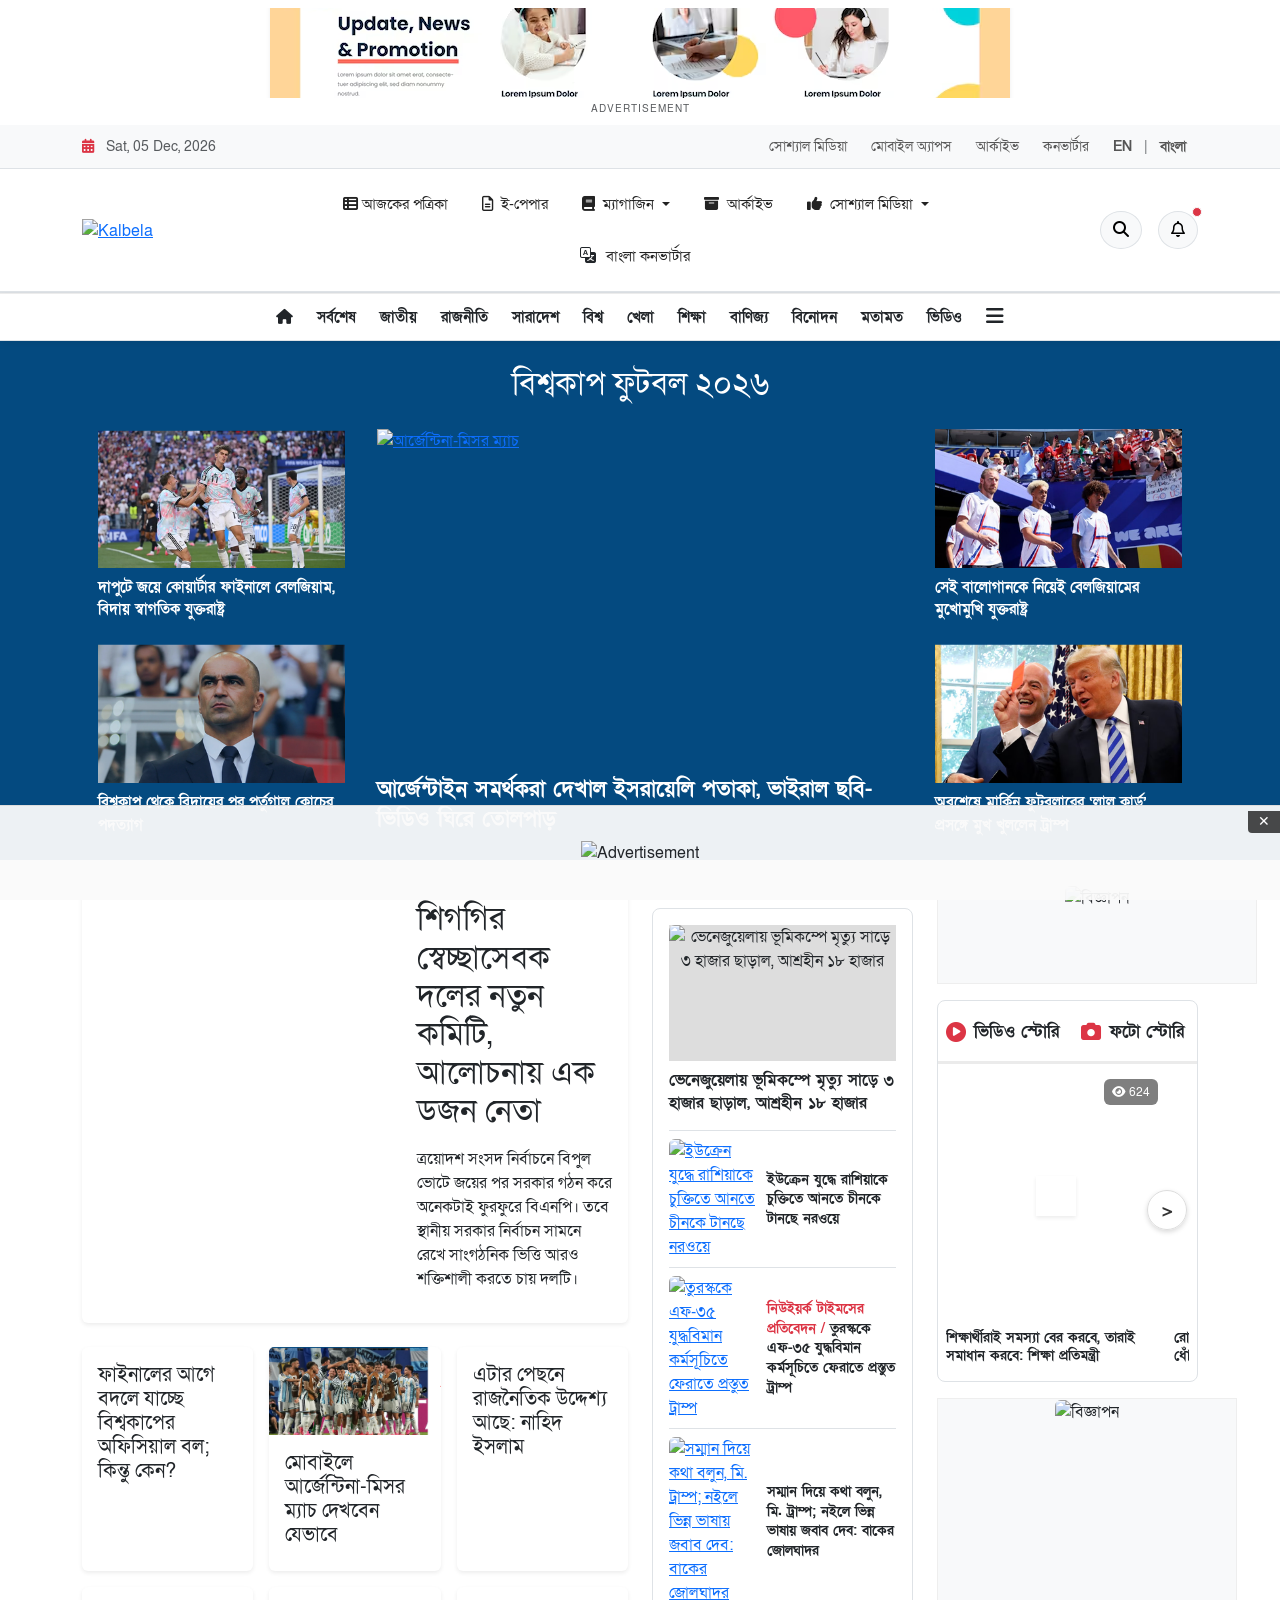
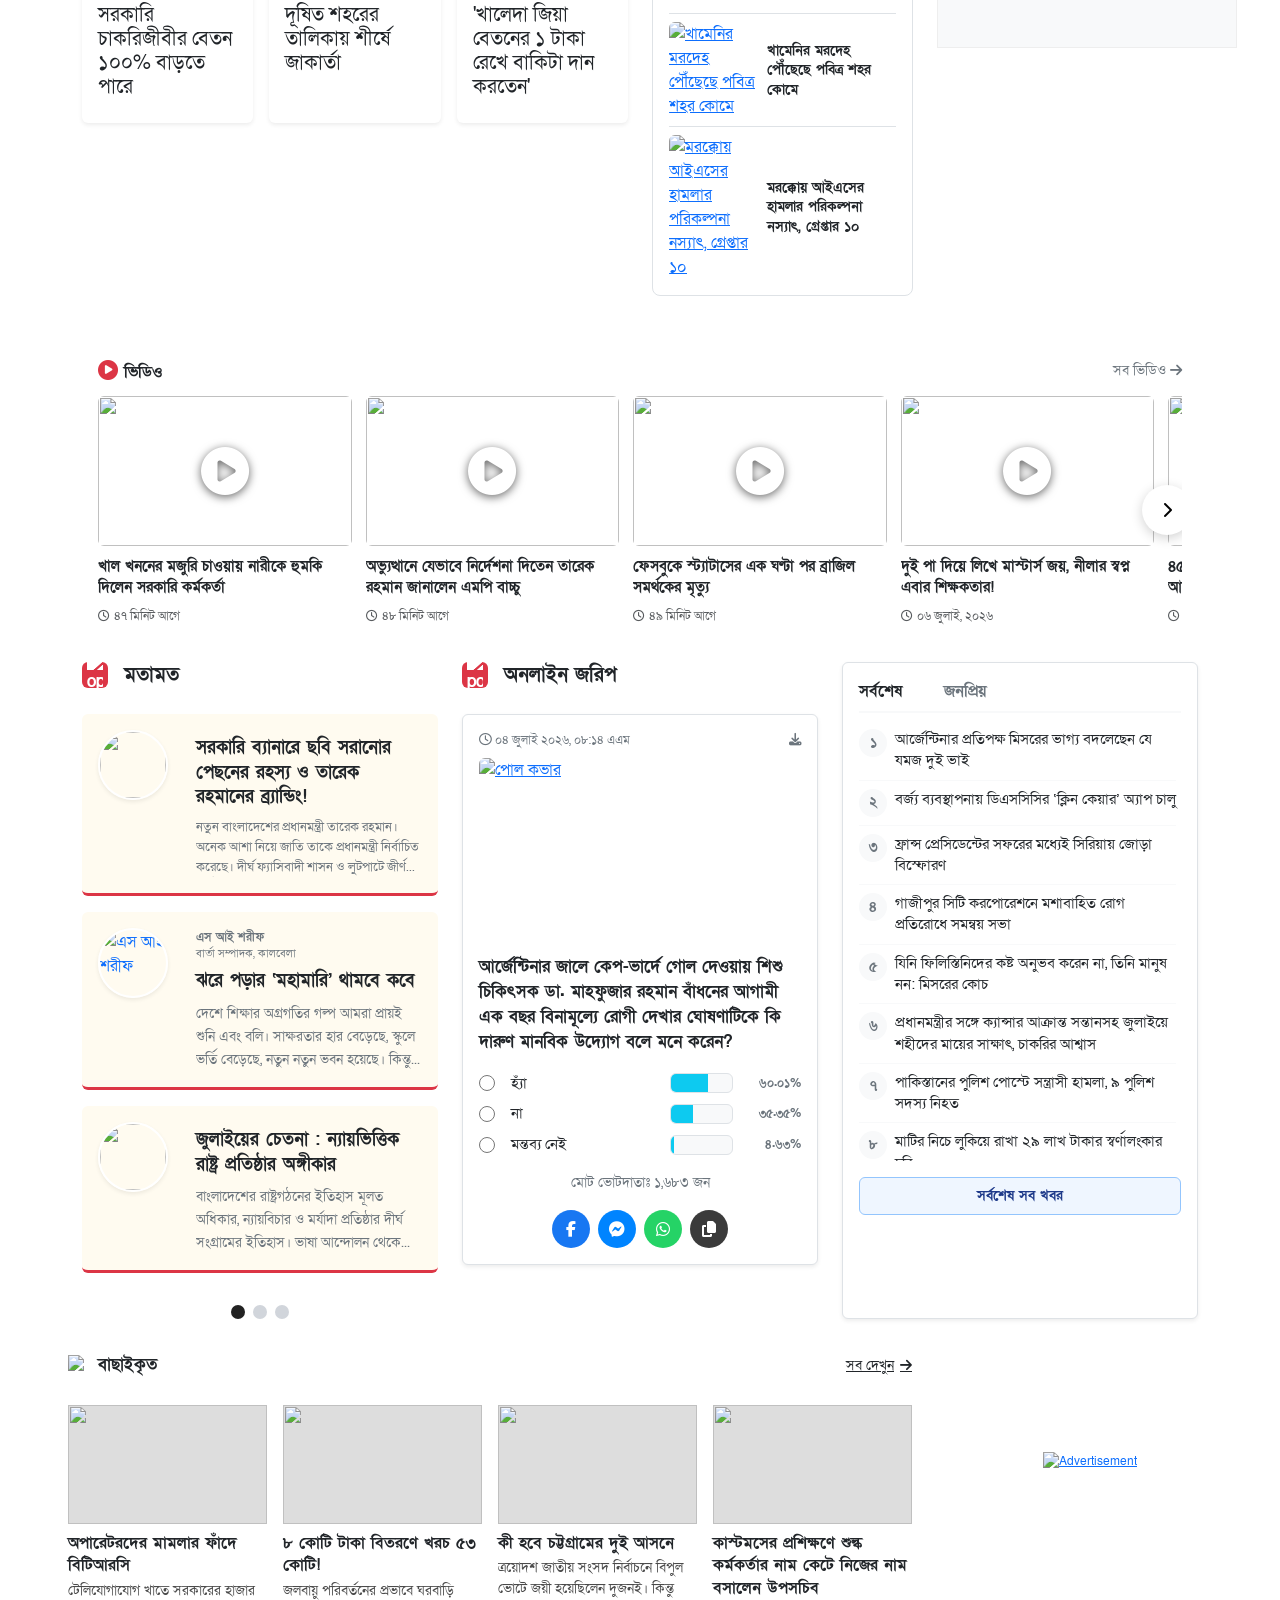
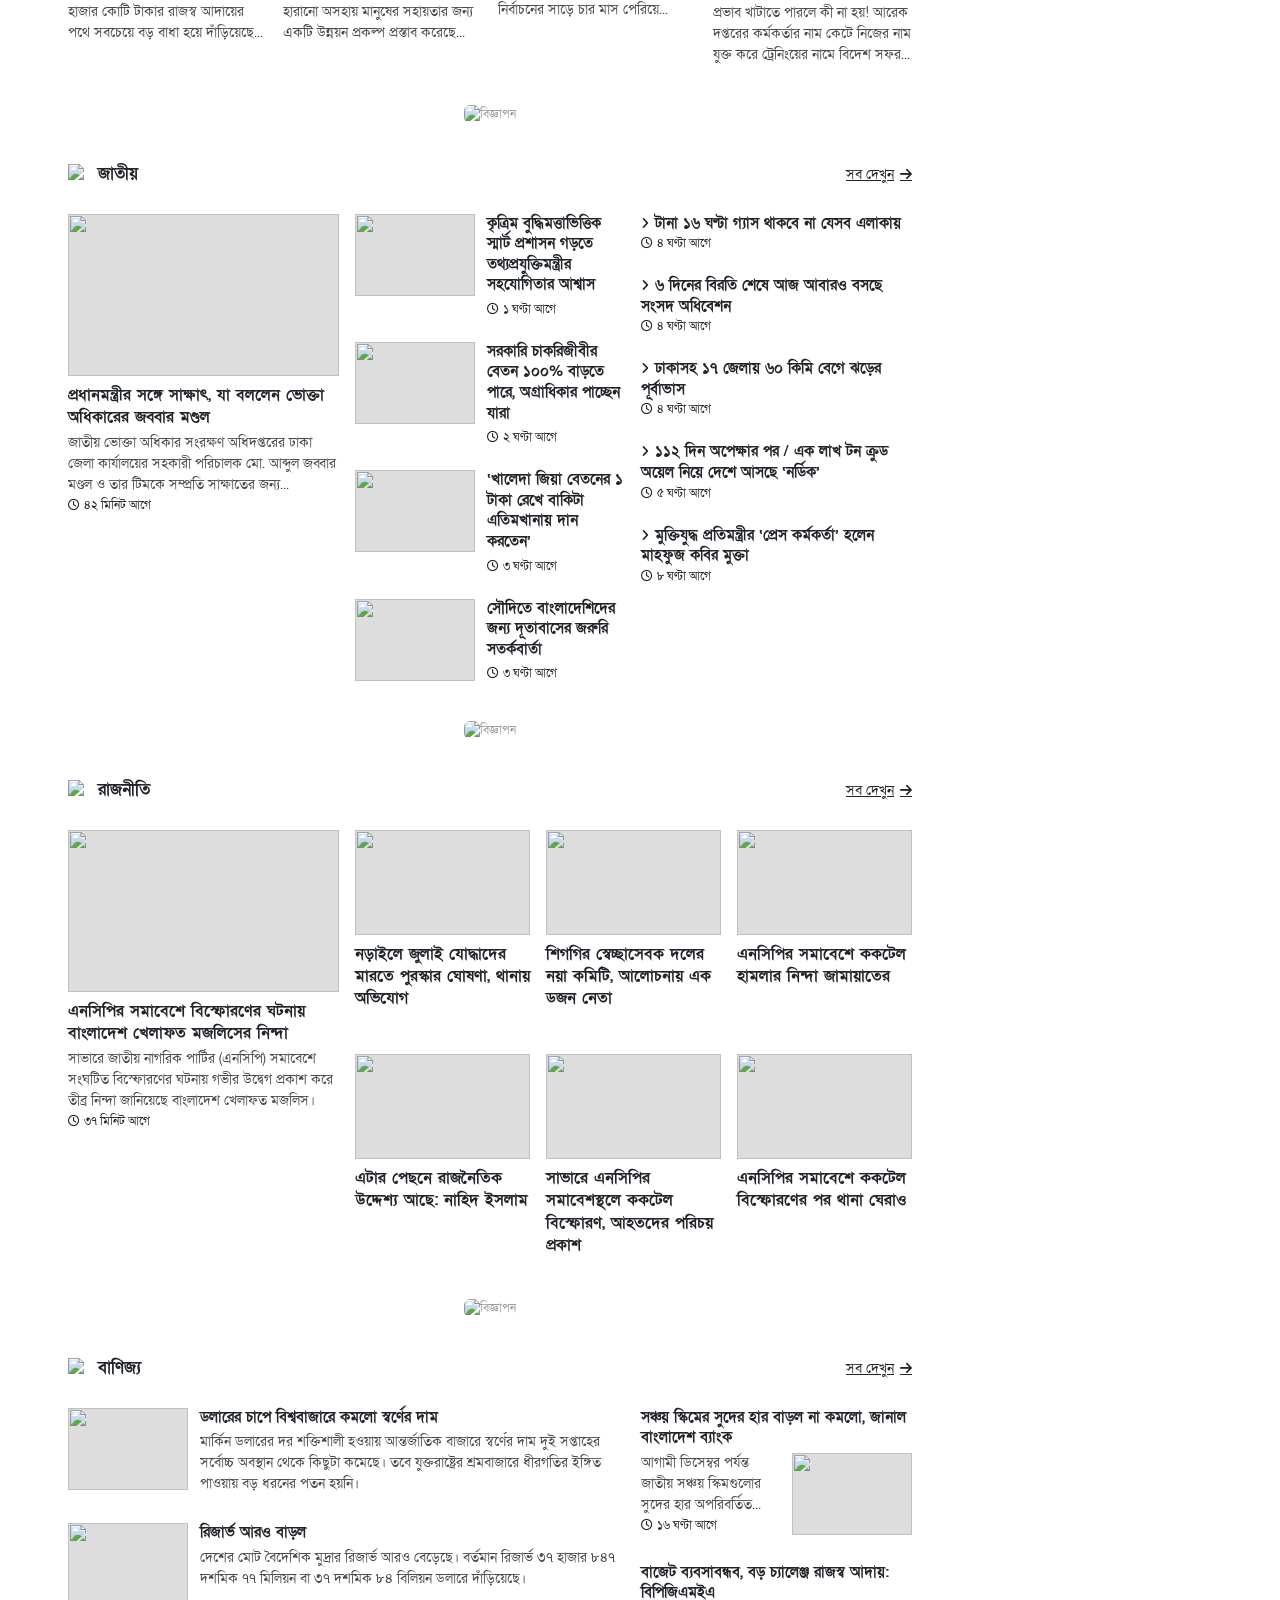
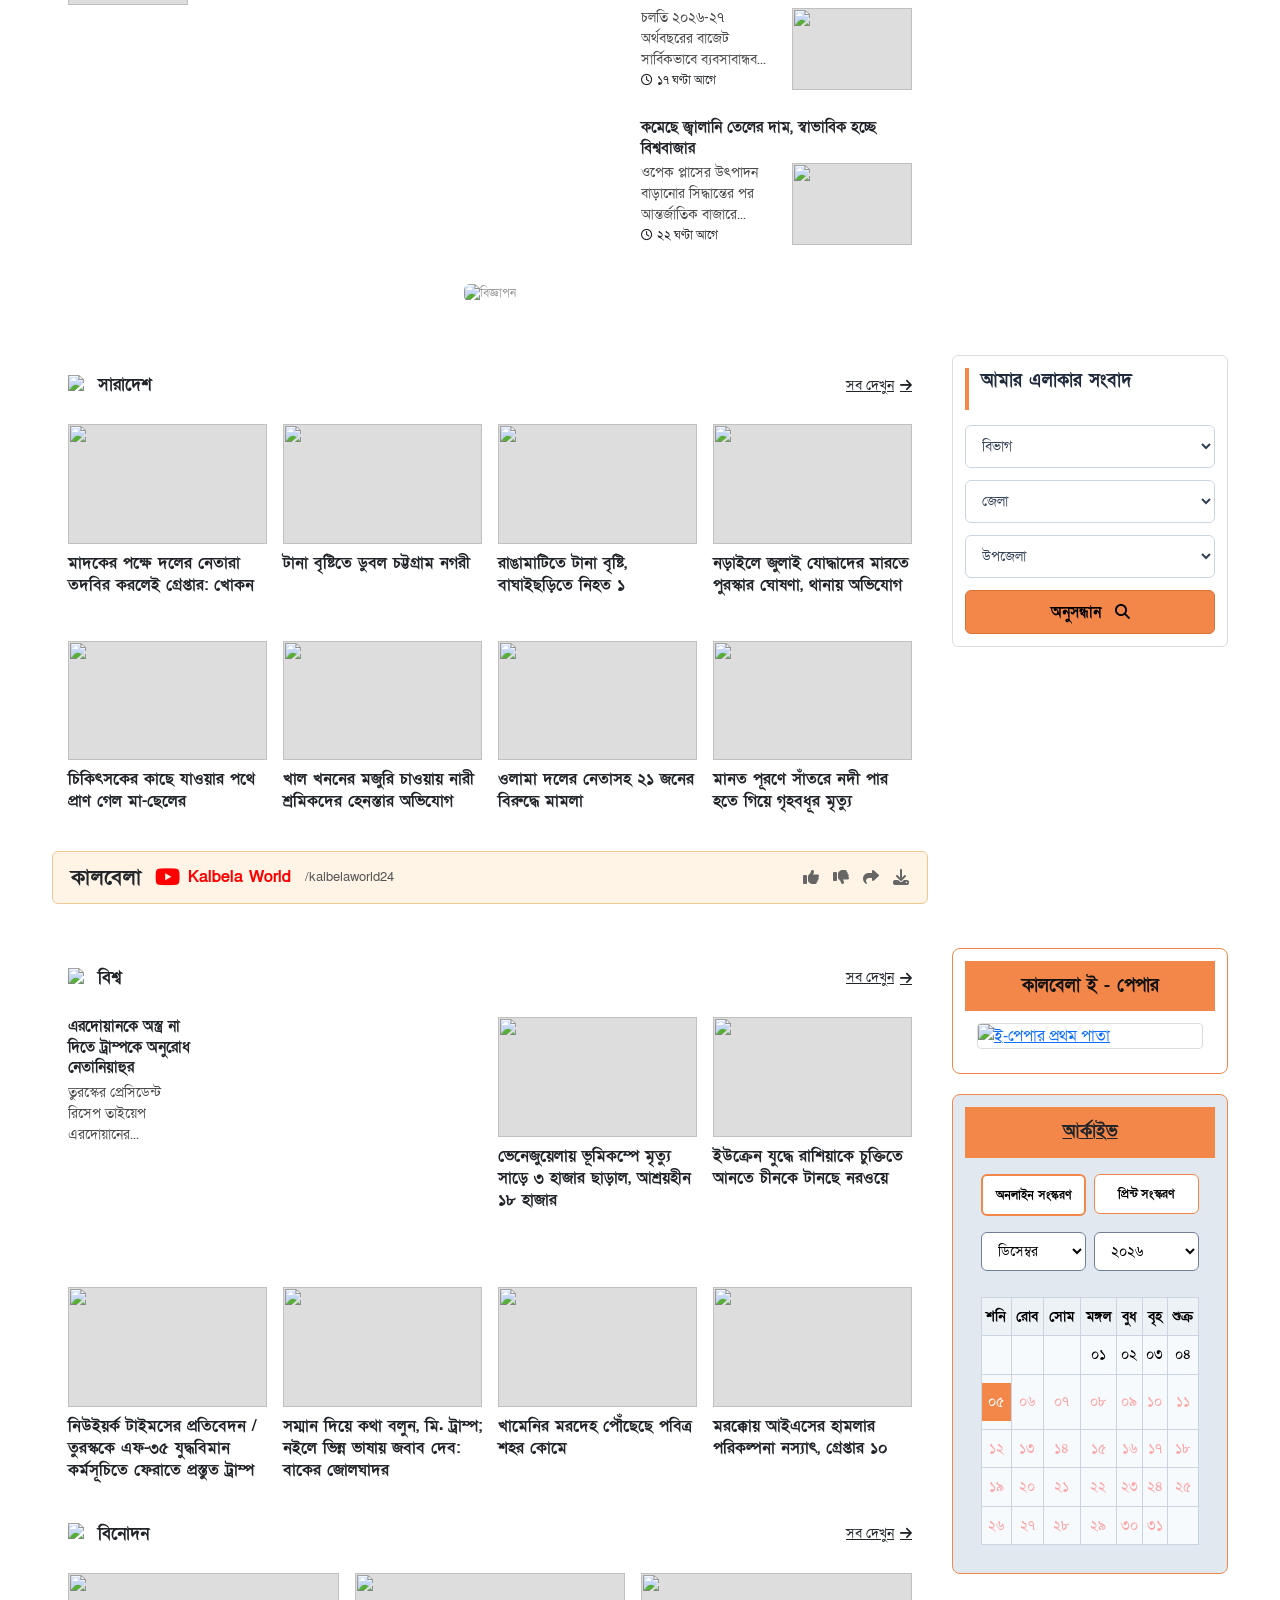
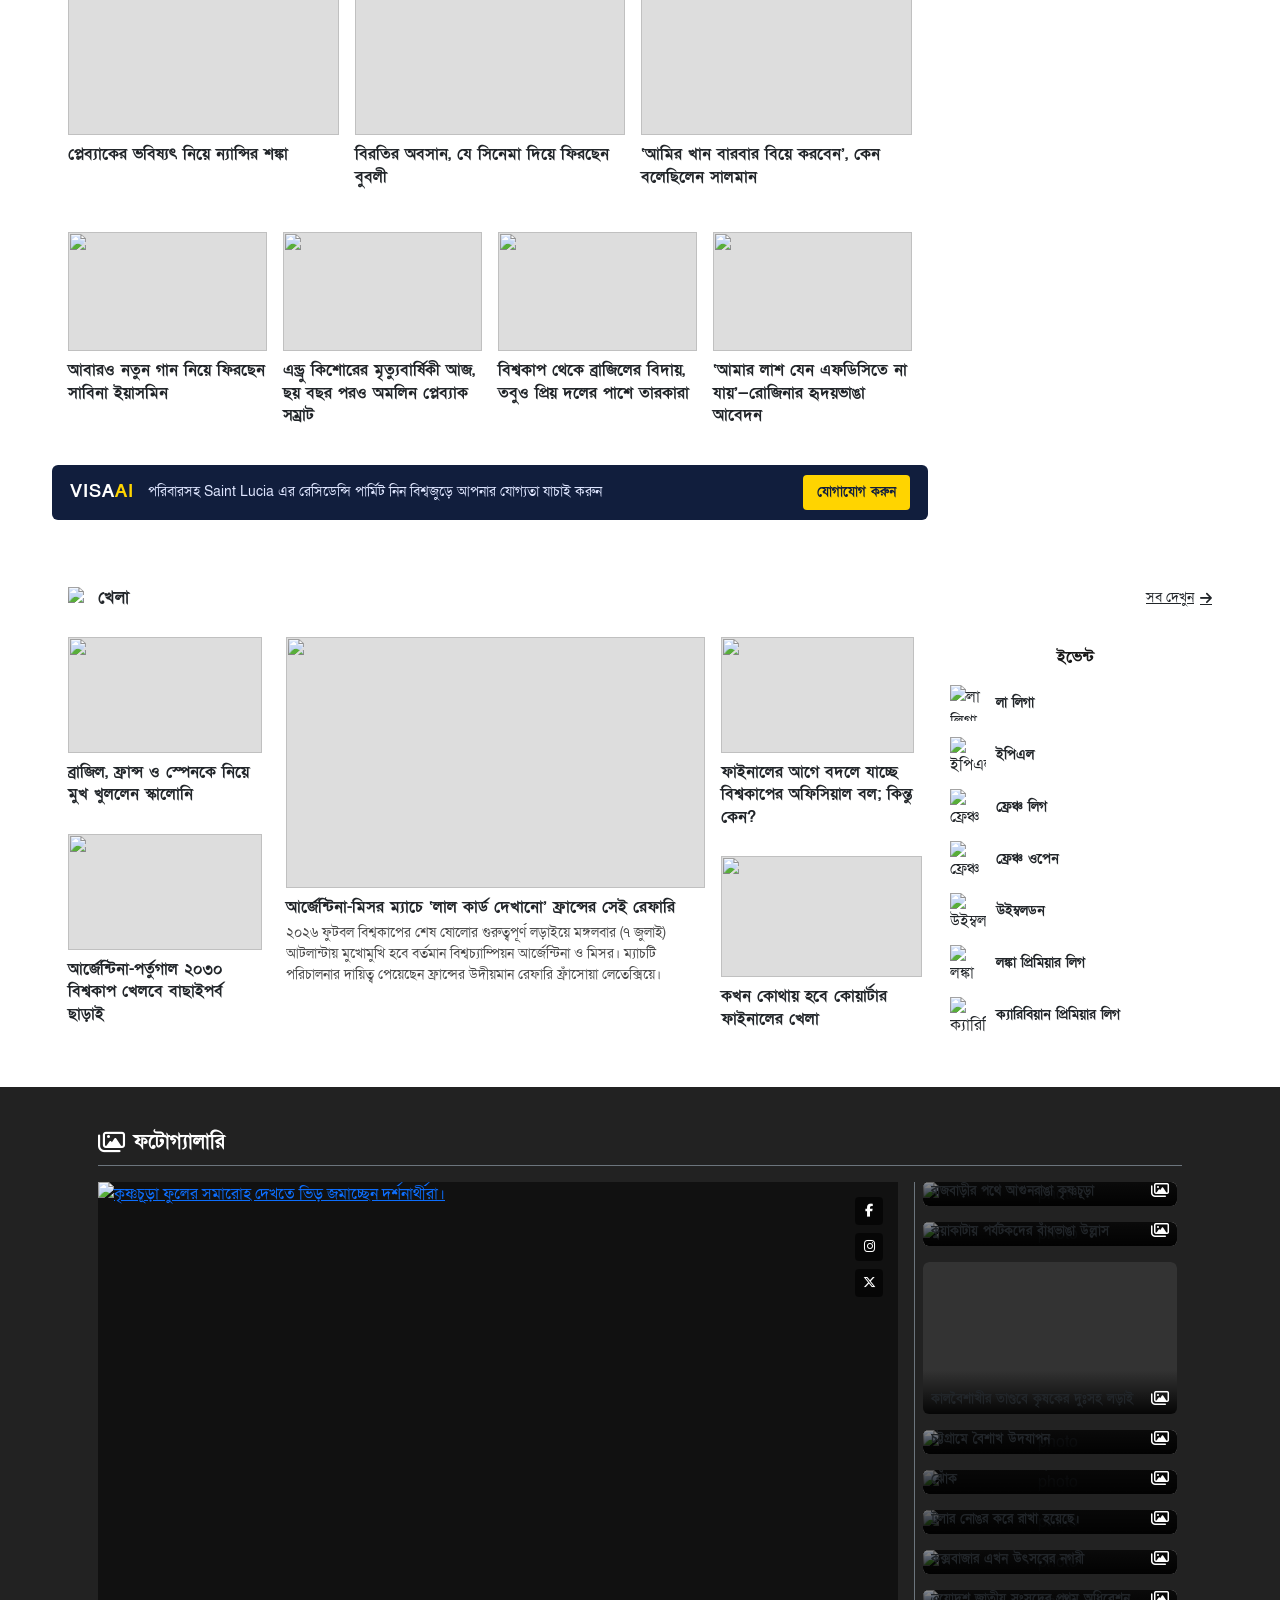
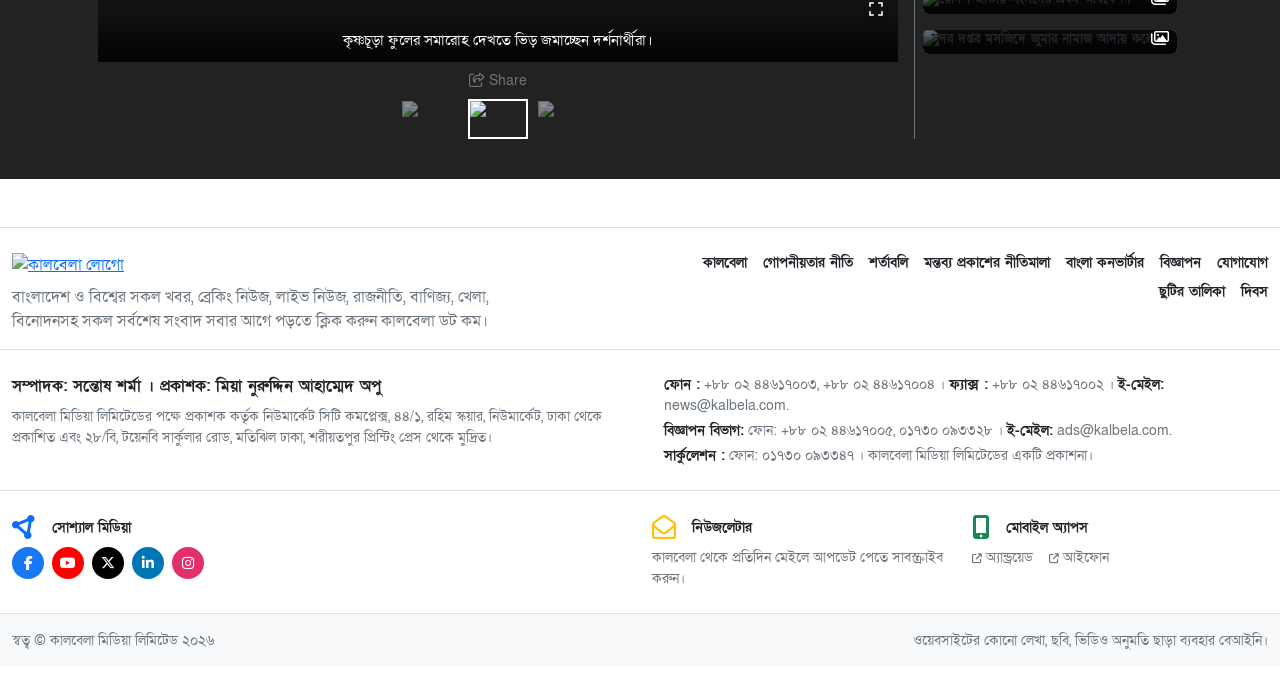
==== index.html @ cbdc53c9 "fix: sticky navbar logo" ====
<!doctype html>
<html lang="en">
  <head>
    <meta charset="UTF-8" />
    <meta name="viewport" content="width=device-width, initial-scale=1.0" />

    <title>কালবেলা</title>

    <!-- Bootstrap CSS -->
    <link
      href="https://cdn.jsdelivr.net/npm/bootstrap@5.3.7/dist/css/bootstrap.min.css"
      rel="stylesheet"
    />

    <!-- Bootstrap Icons -->
    <link
      rel="stylesheet"
      href="https://cdn.jsdelivr.net/npm/bootstrap-icons@1.13.1/font/bootstrap-icons.min.css"
    />

    <!-- Google Font -->
    <!-- <link
      href="https://fonts.googleapis.com/css2?family=Noto+Sans+Bengali:wght@100..900&display=swap"
      rel="stylesheet"
    /> -->

    <link
      rel="stylesheet"
      href="https://cdnjs.cloudflare.com/ajax/libs/font-awesome/6.4.2/css/all.min.css"
    />
    <link
      rel="icon"
      href="https://www.kalbela.com/favicon.ico?v=10"
      type="image/x-icon"
    />
    <!-- Custom CSS -->
    <link rel="stylesheet" href="css/style.css" />
  </head>

  <body>
    <!-- Advertisement -->
    <div class="top-ad-main my-2">
      <div class="container text-center">
        <!-- Responsive Wrapper for Ad Image -->
        <div class="ad-wrapper mx-auto">
          <a id="ad-link" href="#" target="_blank" rel="noopener noreferrer">
            <img
              id="ad-image"
              src=""
              alt="Advertisement"
              class="img-fluid rounded shadow-sm"
            />
          </a>
        </div>
        <small
          class="text-muted d-block mt-1"
          style="font-size: 10px; letter-spacing: 1px"
          >ADVERTISEMENT</small
        >
      </div>
    </div>

    <!-- Header -->
    <header class="border-bottom bg-white">
      <!-- =========================
            TOP BAR
    ========================== -->
      <div class="bg-light border-bottom py-2 small">
        <div class="container">
          <div class="row align-items-center">
            <!-- Date -->
            <!-- Ensure your top bar text can be targeted by the script -->
            <div class="col-lg-6">
              <i class="fa-solid fa-calendar-days me-2 text-danger"></i>
              <span class="text-muted" id="top-bar-date"> </span>
            </div>
            <!-- Top Links -->
            <div class="col-lg-6">
              <ul class="nav justify-content-end top-links">
                <li class="nav-item">
                  <a href="#" class="nav-link"> সোশ্যাল মিডিয়া </a>
                </li>

                <li class="nav-item">
                  <a href="#" class="nav-link"> মোবাইল অ্যাপস </a>
                </li>

                <li class="nav-item">
                  <a href="#" class="nav-link"> আর্কাইভ </a>
                </li>

                <li class="nav-item">
                  <a href="#" class="nav-link"> কনভার্টার </a>
                </li>

                <li class="nav-item d-flex align-items-center">
                  <a href="#" id="translate-to-en" class="nav-link fw-bold">
                    EN
                  </a>
                  <span class="text-muted">|</span>
                  <a href="#" id="translate-to-bn" class="nav-link fw-bold"
                    >বাংলা</a
                  >
                </li>
                <!-- Hidden container for the Google Translate widget -->
                <div id="google_translate_element" style="display: none"></div>
              </ul>
            </div>
          </div>
        </div>
      </div>

      <!-- =========================
            MIDDLE HEADER
    ========================== -->
      <section class="py-3 border-bottom bg-white">
        <div class="container">
          <div class="row align-items-center gy-3">
            <!-- Logo -->
            <div class="col-lg-2 col-md-12 text-center text-lg-start">
              <a href="#">
                <img
                  src="https://www.kalbela.com/templates/web-view/images/logo.png"
                  class="img-fluid"
                  style="max-height: 70px"
                  alt="Kalbela"
                />
              </a>
            </div>

            <!-- Quick Links -->
            <div class="col-lg-8">
              <ul
                class="nav justify-content-center align-items-center quick-links"
              >
                <li class="list-inline-item">
                  <a href="#">
                    <i class="fa-sharp fa-solid fa-table-list me-1"></i>আজকের
                    পত্রিকা
                  </a>
                </li>

                <li class="list-inline-item">
                  <a href="#">
                    <i class="fa-regular fa-file-lines me-1"></i>
                    ই-পেপার
                  </a>
                </li>

                <li class="list-inline-item dropdown">
                  <a
                    href="#"
                    class="dropdown-toggle"
                    role="button"
                    data-bs-toggle="dropdown"
                    aria-expanded="false"
                  >
                    <i class="fa-solid fa-book me-1"></i>
                    ম্যাগাজিন
                  </a>

                  <ul class="dropdown-menu shadow">
                    <li>
                      <a class="dropdown-item" href="#"> ঈদ আনন্দ ২০২৫ </a>
                    </li>

                    <li>
                      <a class="dropdown-item" href="#">
                        স্বাস্থ্য সংখ্যা ২০২৫
                      </a>
                    </li>

                    <li>
                      <a class="dropdown-item" href="#"> ঈদ সংখ্যা ২০২৫ </a>
                    </li>

                    <li>
                      <a class="dropdown-item" href="#"> ঈদ আনন্দ ২০২৪ </a>
                    </li>

                    <li>
                      <a class="dropdown-item" href="#"> সারাবেলা ম্যাগাজিন </a>
                    </li>
                  </ul>
                </li>

                <li class="list-inline-item">
                  <a href="#">
                    <i class="fa-solid fa-box-archive me-1"></i>
                    আর্কাইভ
                  </a>
                </li>

                <li class="list-inline-item dropdown position-static">
                  <a href="#" class="dropdown-toggle" data-bs-toggle="dropdown">
                    <i class="fa-solid fa-thumbs-up me-1"></i>
                    সোশ্যাল মিডিয়া
                  </a>

                  <div
                    class="dropdown-menu w-100 mt-3 border-0 shadow-lg p-4 social-mega"
                  >
                    <!-- Facebook -->
                    <h6 class="text-danger fw-bold mb-3">ফেসবুক পেজ</h6>

                    <div class="row g-3">
                      <div class="col-lg-3 col-md-6">
                        <a
                          href="https://www.facebook.com/kalbeladigital/"
                          target="_blank"
                          class="social-item"
                        >
                          <i class="fab fa-facebook-square text-primary"></i>
                          Kalbela
                        </a>
                      </div>

                      <div class="col-lg-3 col-md-6">
                        <a
                          href="https://www.facebook.com/kalbelaonline24/"
                          target="_blank"
                          class="social-item"
                        >
                          <i class="fab fa-facebook-square text-primary"></i>
                          Kalbela Online
                        </a>
                      </div>

                      <div class="col-lg-3 col-md-6">
                        <a
                          href="https://www.facebook.com/kalbelanewsmedia/"
                          target="_blank"
                          class="social-item"
                        >
                          <i class="fab fa-facebook-square text-primary"></i>
                          Kalbela News
                        </a>
                      </div>

                      <div class="col-lg-3 col-md-6">
                        <a
                          href="https://www.facebook.com/kalbelaonline/"
                          target="_blank"
                          class="social-item"
                        >
                          <i class="fab fa-facebook-square text-primary"></i>
                          kalbela.com
                        </a>
                      </div>

                      <div class="col-lg-3 col-md-6">
                        <a
                          href="https://www.facebook.com/kalbelaworld/"
                          target="_blank"
                          class="social-item"
                        >
                          <i class="fab fa-facebook-square text-primary"></i>
                          Kalbela World
                        </a>
                      </div>

                      <div class="col-lg-3 col-md-6">
                        <a
                          href="https://www.facebook.com/kalbelasports/"
                          target="_blank"
                          class="social-item"
                        >
                          <i class="fab fa-facebook-square text-primary"></i>
                          Kalbela Sports
                        </a>
                      </div>

                      <div class="col-lg-3 col-md-6">
                        <a
                          href="https://www.facebook.com/kalbelaentertainment/"
                          target="_blank"
                          class="social-item"
                        >
                          <i class="fab fa-facebook-square text-primary"></i>
                          Entertainment
                        </a>
                      </div>

                      <div class="col-lg-3 col-md-6">
                        <a
                          href="https://www.facebook.com/kalbeladrama/"
                          target="_blank"
                          class="social-item"
                        >
                          <i class="fab fa-facebook-square text-primary"></i>
                          Drama
                        </a>
                      </div>
                    </div>

                    <hr />

                    <!-- YouTube -->

                    <h6 class="text-danger fw-bold mb-3">ইউটিউব চ্যানেল</h6>

                    <div class="row g-3">
                      <div class="col-lg-3 col-md-6">
                        <a
                          href="https://www.youtube.com/@kalbelanews24"
                          target="_blank"
                          class="social-item"
                        >
                          <i class="fab fa-youtube text-danger"></i>
                          Kalbela News
                        </a>
                      </div>

                      <div class="col-lg-3 col-md-6">
                        <a
                          href="https://www.youtube.com/@kalbelaworld24"
                          target="_blank"
                          class="social-item"
                        >
                          <i class="fab fa-youtube text-danger"></i>
                          Kalbela World
                        </a>
                      </div>

                      <div class="col-lg-3 col-md-6">
                        <a
                          href="https://www.youtube.com/@Kalbelaentertainment"
                          target="_blank"
                          class="social-item"
                        >
                          <i class="fab fa-youtube text-danger"></i>
                          Entertainment
                        </a>
                      </div>

                      <div class="col-lg-3 col-md-6">
                        <a
                          href="https://www.youtube.com/@KalbelaSports24"
                          target="_blank"
                          class="social-item"
                        >
                          <i class="fab fa-youtube text-danger"></i>
                          Sports
                        </a>
                      </div>

                      <div class="col-lg-3 col-md-6">
                        <a
                          href="https://www.youtube.com/@kalbelaonline"
                          target="_blank"
                          class="social-item"
                        >
                          <i class="fab fa-youtube text-danger"></i>
                          Kalbela
                        </a>
                      </div>

                      <div class="col-lg-3 col-md-6">
                        <a
                          href="https://www.youtube.com/@KalbelaDrama"
                          target="_blank"
                          class="social-item"
                        >
                          <i class="fab fa-youtube text-danger"></i>
                          Drama
                        </a>
                      </div>
                    </div>

                    <hr />

                    <div class="row g-4">
                      <div class="col-lg-3 col-md-6">
                        <h6 class="small text-uppercase text-muted">TikTok</h6>

                        <a
                          href="https://www.tiktok.com/@kalbela_news"
                          target="_blank"
                          class="social-item"
                        >
                          <i class="fab fa-tiktok"></i>
                          Kalbela News
                        </a>

                        <a
                          href="https://www.tiktok.com/@kalbela_entertainment"
                          target="_blank"
                          class="social-item"
                        >
                          <i class="fab fa-tiktok"></i>
                          Entertainment
                        </a>
                      </div>

                      <div class="col-lg-3 col-md-6">
                        <h6 class="small text-uppercase text-muted">
                          Instagram
                        </h6>

                        <a
                          href="https://www.instagram.com/kalbela_news/"
                          target="_blank"
                          class="social-item"
                        >
                          <i class="fab fa-instagram"></i>
                          Kalbela
                        </a>

                        <a
                          href="https://www.threads.net/@kalbela_news"
                          target="_blank"
                          class="social-item"
                        >
                          <i class="fab fa-threads"></i>
                          Threads
                        </a>
                      </div>

                      <div class="col-lg-3 col-md-6">
                        <h6 class="small text-uppercase text-muted">
                          Twitter / LinkedIn
                        </h6>

                        <a
                          href="https://twitter.com/kalbeladigital"
                          target="_blank"
                          class="social-item"
                        >
                          <i class="fab fa-x-twitter"></i>
                          Kalbela
                        </a>

                        <a
                          href="https://www.linkedin.com/company/kalbeladigital/"
                          target="_blank"
                          class="social-item"
                        >
                          <i class="fab fa-linkedin"></i>
                          LinkedIn
                        </a>
                      </div>

                      <div class="col-lg-3 col-md-6">
                        <h6 class="small text-uppercase text-muted">Others</h6>

                        <a
                          href="https://t.me/kalbelaonline"
                          target="_blank"
                          class="social-item"
                        >
                          <i class="fab fa-telegram"></i>
                          Telegram
                        </a>

                        <a
                          href="https://whatsapp.com/channel/0029VaL3iCpFnSz4YVHvqF0U"
                          target="_blank"
                          class="social-item"
                        >
                          <i class="fab fa-whatsapp text-success"></i>
                          WhatsApp
                        </a>

                        <a
                          href="https://soundcloud.com/kalbelanews"
                          target="_blank"
                          class="social-item"
                        >
                          <i class="fab fa-soundcloud text-warning"></i>
                          SoundCloud
                        </a>

                        <a
                          href="https://news.google.com/publications/CAAqBwgKMK7SvQswu-3UAw"
                          target="_blank"
                          class="social-item"
                        >
                          <i class="fa-brands fa-google"></i>
                          Google News
                        </a>
                      </div>
                    </div>
                  </div>
                </li>

                <li class="list-inline-item d-flex align-items-center">
                  <i class="bi bi-translate"></i>
                  <a href="#"> বাংলা কনভার্টার </a>
                </li>
              </ul>
            </div>

            <!-- Search + Notification -->
            <div class="col-lg-2 text-center text-lg-end">
              <div class="d-inline-flex align-items-center gap-3">
                <!-- Search -->

                <div class="dropdown">
                  <button
                    class="btn btn-light border rounded-circle"
                    data-bs-toggle="dropdown"
                  >
                    <i class="fa-solid fa-search"></i>
                  </button>

                  <div class="dropdown-menu dropdown-menu-end p-3 shadow">
                    <div class="input-group">
                      <input
                        type="text"
                        class="form-control"
                        placeholder="সার্চ করুন"
                      />

                      <button class="btn btn-danger">
                        <i class="fa fa-search"></i>
                      </button>
                    </div>
                  </div>
                </div>

                <!-- Notification -->

                <div class="dropdown">
                  <button
                    class="btn btn-light border rounded-circle position-relative"
                    data-bs-toggle="dropdown"
                  >
                    <i class="fa-regular fa-bell"></i>

                    <span
                      class="position-absolute top-0 start-100 translate-middle p-1 bg-danger border border-light rounded-circle"
                    >
                    </span>
                  </button>

                  <div
                    class="dropdown-menu dropdown-menu-end shadow"
                    style="width: 330px"
                  >
                    <h6 class="dropdown-header">সর্বশেষ নোটিফিকেশন</h6>

                    <a class="dropdown-item" href="#">
                      কক্সবাজারে পৌঁছেছেন প্রধানমন্ত্রী
                    </a>

                    <a class="dropdown-item" href="#">
                      ঈদের ছুটি শেষে ঢাকায় ফিরছেন নগরবাসী
                    </a>

                    <a class="dropdown-item" href="#">
                      আজকের নামাজের সময়সূচি
                    </a>
                  </div>
                </div>
              </div>
            </div>
          </div>
        </div>
      </section>
    </header>

    <section id="top-nav" class="border-bottom py-2">
      <div class="container">
        <!-- Centered flex wrapper for the entire inline group -->
        <div
          class="d-flex justify-content-center align-items-center position-relative"
        >
          <!-- ADD THIS: Logo and Date Block -->
          <div class="sticky-brand-block d-none" id="scroll-brand-block">
            <img
              src="https://www.kalbela.com/templates/web-view/images/sitesym.png"
              alt="Logo"
              class="sticky-logo"
            />
            <div class="sticky-date">
              <!-- <span class="day" id="sticky-day"></span> -->
              <span class="date" id="sticky-date"></span>
            </div>
          </div>
          <!-- One single list ensures the menu button stays inline on desktop and wraps natively on mobile -->
          <ul
            class="d-flex flex-wrap align-items-center justify-content-center gap-3 list-unstyled m-0 p-0 text-nowrap"
          >
            <li>
              <a
                class="text-decoration-none text-dark px-1"
                aria-label="home"
                href="#"
              >
                <i class="fa-solid fa-house"></i>
              </a>
            </li>
            <li>
              <a
                class="text-decoration-none text-dark fw-bold px-1"
                href="latest-news.html"
                >সর্বশেষ</a
              >
            </li>
            <li>
              <a class="text-decoration-none text-dark fw-bold px-1" href="#"
                >জাতীয়</a
              >
            </li>
            <li>
              <a class="text-decoration-none text-dark fw-bold px-1" href="#"
                >রাজনীতি</a
              >
            </li>
            <li>
              <a class="text-decoration-none text-dark fw-bold px-1" href="#"
                >সারাদেশ</a
              >
            </li>
            <li>
              <a class="text-decoration-none text-dark fw-bold px-1" href="#"
                >বিশ্ব</a
              >
            </li>
            <li>
              <a class="text-decoration-none text-dark fw-bold px-1" href="#"
                >খেলা</a
              >
            </li>
            <li>
              <a class="text-decoration-none text-dark fw-bold px-1" href="#"
                >শিক্ষা</a
              >
            </li>
            <li>
              <a class="text-decoration-none text-dark fw-bold px-1" href="#"
                >বাণিজ্য</a
              >
            </li>
            <li>
              <a class="text-decoration-none text-dark fw-bold px-1" href="#"
                >বিনোদন</a
              >
            </li>
            <li>
              <a class="text-decoration-none text-dark fw-bold px-1" href="#"
                >মতামত</a
              >
            </li>
            <li>
              <a
                class="text-decoration-none text-dark fw-bold px-1"
                href="/video-gallery"
                >ভিডিও</a
              >
            </li>

            <!-- Hamburger menu explicitly placed inside the same row -->
            <li class="dropdown_menu_hover dropdownAllMenuIcon position-static">
              <a
                href="#"
                class="dropdownAllMenuBut text-dark fs-5 text-decoration-none px-1"
              >
                <i class="fa-solid fa-bars open_icon"></i>
              </a>
              <!-- Clean isolated panel container -->
              <div
                class="all-mega-menu-panel all-menu shadow position-absolute"
                style="display: none"
              >
                <div class="row m-0">
                  <!-- Date Header -->
                  <div class="col-12 p-0 mb-3">
                    <!-- Inside your mega menu panel -->
                    <span
                      class="text-danger fw-bold"
                      id="mega-menu-date"
                    ></span>
                  </div>

                  <div class="col-12 p-0">
                    <div class="border-bottom mb-3"></div>
                  </div>

                  <!-- Mega Menu Links Grid -->
                  <div class="col-12 p-0 px-2">
                    <ul
                      class="list-unstyled row row-cols-3 row-cols-sm-4 row-cols-md-5 row-cols-lg-7 g-3 m-0 style-dropdown-links"
                    >
                      <li>
                        <a
                          class="text-decoration-none text-dark d-block"
                          href="latest-news.html"
                          >সর্বশেষ</a
                        >
                      </li>
                      <li>
                        <a
                          class="text-decoration-none text-dark d-block"
                          href="#"
                          >জাতীয়</a
                        >
                      </li>
                      <li>
                        <a
                          class="text-decoration-none text-dark d-block"
                          href="#"
                          >রাজনীতি</a
                        >
                      </li>
                      <li>
                        <a
                          class="text-decoration-none text-dark d-block"
                          href="#"
                          >সারাদেশ</a
                        >
                      </li>
                      <li>
                        <a
                          class="text-decoration-none text-dark d-block"
                          href="#"
                          >বিশ্ব</a
                        >
                      </li>
                      <li>
                        <a
                          class="text-decoration-none text-dark d-block"
                          href="#"
                          >খেলা</a
                        >
                      </li>
                      <li>
                        <a
                          class="text-decoration-none text-dark d-block"
                          href="#"
                          >শিক্ষা</a
                        >
                      </li>
                      <li>
                        <a
                          class="text-decoration-none text-dark d-block"
                          href="#"
                          >বাণিজ্য</a
                        >
                      </li>
                      <li>
                        <a
                          class="text-decoration-none text-dark d-block"
                          href="#"
                          >বিনোদন</a
                        >
                      </li>
                      <li>
                        <a
                          class="text-decoration-none text-dark d-block"
                          href="#"
                          >মতামত</a
                        >
                      </li>
                      <li>
                        <a
                          class="text-decoration-none text-dark d-block"
                          href="#"
                          >আইন-আদালত</a
                        >
                      </li>
                      <li>
                        <a
                          class="text-decoration-none text-dark d-block"
                          href="#"
                          >অপরাধ</a
                        >
                      </li>
                      <li>
                        <a
                          class="text-decoration-none text-dark d-block"
                          href="#"
                          >স্বাস্থ্য</a
                        >
                      </li>
                      <li>
                        <a
                          class="text-decoration-none text-dark d-block"
                          href="#"
                          >ধর্ম</a
                        >
                      </li>
                      <li>
                        <a
                          class="text-decoration-none text-dark d-block"
                          href="#"
                          >রাজধানী</a
                        >
                      </li>
                      <li>
                        <a
                          class="text-decoration-none text-dark d-block"
                          href="#"
                          >শিল্প-সাহিত্য</a
                        >
                      </li>
                      <li>
                        <a
                          class="text-decoration-none text-dark d-block"
                          href="#"
                          >প্রবাস</a
                        >
                      </li>
                      <li>
                        <a
                          class="text-decoration-none text-dark d-block"
                          href="#"
                          >প্রযুক্তি</a
                        >
                      </li>
                      <li>
                        <a
                          class="text-decoration-none text-dark d-block"
                          href="#"
                          >চাকরি</a
                        >
                      </li>
                      <li>
                        <a
                          class="text-decoration-none text-dark d-block"
                          href="#"
                          >চট্টগ্রাম সারাবেলা</a
                        >
                      </li>
                      <li>
                        <a
                          class="text-decoration-none text-dark d-block"
                          href="#"
                          >লাইফস্টাইল</a
                        >
                      </li>
                      <li>
                        <a
                          class="text-decoration-none text-dark d-block"
                          href="#"
                          >নারী-শিশু</a
                        >
                      </li>
                      <li>
                        <a
                          class="text-decoration-none text-dark d-block"
                          href="#"
                          >আইন ও পরামর্শ</a
                        >
                      </li>
                      <li>
                        <a
                          class="text-decoration-none text-dark d-block"
                          href="#"
                          >সোশ্যাল মিডিয়া</a
                        >
                      </li>
                      <li>
                        <a
                          class="text-decoration-none text-dark d-block"
                          href="#"
                          >বিচিত্র</a
                        >
                      </li>
                      <li>
                        <a
                          class="text-decoration-none text-dark d-block"
                          href="#"
                          >কর্পোরেট</a
                        >
                      </li>
                      <li>
                        <a
                          class="text-decoration-none text-dark d-block"
                          href="#"
                          >পরিবেশ ও জলবায়ু</a
                        >
                      </li>
                      <li>
                        <a
                          class="text-decoration-none text-dark d-block"
                          href="#"
                          >পিএসআই</a
                        >
                      </li>
                      <li>
                        <a
                          class="text-decoration-none text-dark d-block"
                          href="#"
                          >রম্যবেলা</a
                        >
                      </li>
                      <li>
                        <a
                          class="text-decoration-none text-dark d-block"
                          href="#"
                          >নির্বাচন</a
                        >
                      </li>
                      <li>
                        <a
                          class="text-decoration-none text-dark d-block"
                          href="/podcast"
                          >অডিও</a
                        >
                      </li>
                    </ul>
                  </div>

                  <div class="col-12 p-0 mt-4">
                    <div class="border-bottom mb-3"></div>
                  </div>

                  <!-- Bottom Media Links Footer Row -->
                  <div class="col-12 p-0">
                    <div
                      class="d-flex flex-wrap justify-content-center align-items-center gap-4 py-2 footer-media-links"
                    >
                      <a
                        href="#"
                        class="text-decoration-none text-dark fw-bold d-flex align-items-center gap-2"
                      >
                        <i class="fa-brands fa-instagram text-danger fs-5"></i>
                        ভিডিও স্টোরি
                      </a>
                      <a
                        href="#"
                        class="text-decoration-none text-dark fw-bold d-flex align-items-center gap-2"
                      >
                        <i class="fa-solid fa-book-open text-primary fs-5"></i>
                        ফটো স্টোরি
                      </a>
                      <a
                        href="#"
                        class="text-decoration-none text-dark fw-bold d-flex align-items-center gap-2"
                      >
                        <i class="fa-regular fa-image text-danger fs-5"></i>
                        ফটোগ্যালারি
                      </a>
                      <a
                        href="#"
                        class="text-decoration-none text-dark fw-bold d-flex align-items-center gap-2"
                      >
                        <i class="fa-solid fa-video text-danger fs-5"></i>
                        ভিডিও গ্যালারি
                      </a>
                      <a
                        href="#"
                        class="text-decoration-none text-dark fw-bold d-flex align-items-center gap-2"
                      >
                        <i class="fa-solid fa-cloud text-warning fs-5"></i>
                        অডিও
                      </a>
                    </div>
                  </div>
                </div>
              </div>
            </li>
          </ul>
        </div>
      </div>
    </section>

    <section class="sp-worldcup-section py-4">
      <div class="container">
        <!-- Centered Section Title Heading -->
        <div class="sp-menu-title text-center mb-4">
          <h2>
            <a href="sports/football">বিশ্বকাপ ফুটবল ২০২৬</a>
          </h2>
        </div>

        <!-- Main Responsive Grid Layout -->
        <div class="row g-0 main-grid-border" id="bodymenu_leadone">
          <!-- Left Column: 2 Stacking News Items -->
          <div class="col-lg-3 col-md-6 px-3 border-end-divider">
            <div class="d-flex flex-column gap-4">
              <!-- Card 1 -->
              <div class="common-card-content">
                <div class="image-lead">
                  <a href="#">
                    <img
                      class="img-fluid news-img w-100"
                      src="assests\news_photo\Screenshot 2026-07-07 113138.png"
                      alt="বেলজিয়াম কোয়ার্টার ফাইনালে"
                    />
                  </a>
                </div>
                <div class="news-content-box mt-2">
                  <h5 class="title">
                    <a href="#"
                      >দাপুটে জয়ে কোয়ার্টার ফাইনালে বেলজিয়াম, বিদায় স্বাগতিক
                      যুক্তরাষ্ট্র</a
                    >
                  </h5>
                </div>
              </div>

              <!-- Card 2 -->
              <div class="common-card-content">
                <div class="image-lead">
                  <a href="#">
                    <img
                      class="img-fluid news-img w-100"
                      src="assests\news_photo\Screenshot 2026-07-07 113150.png"
                      alt="পর্তুগাল কোচের পদত্যাগ"
                    />
                  </a>
                </div>
                <div class="news-content-box mt-2">
                  <h5 class="title">
                    <a href="#"
                      >বিশ্বকাপ থেকে বিদায়ের পর পর্তুগাল কোচের পদত্যাগ</a
                    >
                  </h5>
                </div>
              </div>
            </div>
          </div>

          <!-- Middle Column: Big Center Feature Lead -->
          <div class="col-lg-6 px-3 mb-4 mb-lg-0 border-end-divider">
            <div class="common-card-content h-100 d-flex flex-column">
              <div class="image-lead flex-grow-1">
                <a href="details.html">
                  <img
                    class="img-fluid news-img main-lead-img w-100 h-100"
                    src="https://images.pexels.com/photos/1884574/pexels-photo-1884574.jpeg?auto=compress&cs=tinysrgb&w=900"
                    alt="আর্জেন্টিনা-মিসর ম্যাচ"
                  />
                </a>
              </div>
              <div class="news-content-box mt-2">
                <h4 class="title main-title">
                  <a href="details.html"
                    >আর্জেন্টাইন সমর্থকরা দেখাল ইসরায়েলি পতাকা, ভাইরাল
                    ছবি-ভিডিও ঘিরে তোলপাড়</a
                  >
                </h4>
              </div>
            </div>
          </div>

          <!-- Right Column: 2 Stacking News Items -->
          <div class="col-lg-3 col-md-6 px-3">
            <div class="d-flex flex-column gap-4">
              <!-- Card 3 -->
              <div class="common-card-content">
                <div class="image-lead">
                  <a href="#">
                    <img
                      class="img-fluid news-img w-100"
                      src="assests\news_photo\Screenshot 2026-07-07 113010.png"
                      alt="বেলজিয়ামের মুখোমুখি যুক্তরাষ্ট্র"
                    />
                  </a>
                </div>
                <div class="news-content-box mt-2">
                  <h5 class="title">
                    <a href="#"
                      >সেই বালোগানকে নিয়েই বেলজিয়ামের মুখোমুখি যুক্তরাষ্ট্র</a
                    >
                  </h5>
                </div>
              </div>

              <!-- Card 4 -->
              <div class="common-card-content">
                <div class="image-lead">
                  <a href="#">
                    <img
                      class="img-fluid news-img w-100"
                      src="assests\news_photo\Screenshot 2026-07-07 113204.png"
                      alt="ট্রাম্পের মন্তব্য"
                    />
                  </a>
                </div>
                <div class="news-content-box mt-2">
                  <h5 class="title">
                    <a href="#"
                      >অবশেষে মার্কিন ফুটবলারের ‘লাল কার্ড’ প্রসঙ্গে মুখ খুললেন
                      ট্রাম্প</a
                    >
                  </h5>
                </div>
              </div>
            </div>
          </div>
        </div>
      </div>
    </section>

    <!-- =========================
     TOP LEAD SECTION
========================== -->

    <section class="top-lead-section py-4">
      <div class="container">
        <div class="row g-8">
          <!-- LEFT CONTENT -->
          <div class="col-lg-6">
            <!-- =========================
                     LEAD NEWS
                ========================== -->

            <div class="card border-0 shadow-sm lead-card mb-4">
              <div class="row g-0 align-items-stretch">
                <!-- Lead Image -->
                <div class="col-lg-7">
                  <a href="#">
                    <img
                      src="https://www.kalbela.com/assets/news_photos/2026/07/07/image-306579-1783400322.webp"
                      class="img-fluid w-100 lead-image"
                      alt=""
                    />
                  </a>
                </div>

                <!-- Lead Content -->
                <div class="col-lg-5">
                  <div class="card-body h-100 d-flex flex-column">
                    <h2 class="lead-title mb-3">
                      শিগগির স্বেচ্ছাসেবক দলের নতুন কমিটি, আলোচনায় এক ডজন নেতা
                    </h2>

                    <p class="lead-summary">
                      ত্রয়োদশ সংসদ নির্বাচনে বিপুল ভোটে জয়ের পর সরকার গঠন করে
                      অনেকটাই ফুরফুরে বিএনপি। তবে স্থানীয় সরকার নির্বাচন সামনে
                      রেখে সাংগঠনিক ভিত্তি আরও শক্তিশালী করতে চায় দলটি।
                    </p>

                    <a href="#" class="stretched-link"></a>
                  </div>
                </div>
              </div>
            </div>

            <!-- =========================
                     SUB NEWS
                ========================== -->

            <div class="row g-3">
              <!-- Card 1 -->
              <div class="col-lg-4 col-md-6">
                <article class="card h-100 border-0 shadow-sm news-card">
                  <img
                    src="https://www.kalbela.com/assets/news_photos/2026/07/07/image_306622_1783402841.webp"
                    class="card-img-top"
                    alt=""
                  />

                  <div class="card-body">
                    <h5 class="card-title">
                      ফাইনালের আগে বদলে যাচ্ছে বিশ্বকাপের অফিসিয়াল বল; কিন্তু
                      কেন?
                    </h5>

                    <a href="#" class="stretched-link"></a>
                  </div>
                </article>
              </div>

              <!-- Card 2 -->
              <div class="col-lg-4 col-md-6">
                <article class="card h-100 border-0 shadow-sm news-card">
                  <img
                    src="assests\news_photo\Screenshot 2026-07-07 112919.png"
                    class="card-img-top"
                    alt=""
                  />

                  <div class="card-body">
                    <h5 class="card-title">
                      মোবাইলে আর্জেন্টিনা-মিসর ম্যাচ দেখবেন যেভাবে
                    </h5>

                    <a href="#" class="stretched-link"></a>
                  </div>
                </article>
              </div>

              <!-- Card 3 -->

              <div class="col-lg-4 col-md-6">
                <article class="card h-100 border-0 shadow-sm news-card">
                  <img
                    src="https://www.kalbela.com/assets/news_photos/2026/07/07/image_306583_1783386827.jpg"
                    class="card-img-top"
                    alt=""
                  />

                  <div class="card-body">
                    <h5 class="card-title">
                      এটার পেছনে রাজনৈতিক উদ্দেশ্য আছে: নাহিদ ইসলাম
                    </h5>

                    <a href="#" class="stretched-link"></a>
                  </div>
                </article>
              </div>

              <!-- Card 4 -->

              <div class="col-lg-4 col-md-6">
                <article class="card h-100 border-0 shadow-sm news-card">
                  <img
                    src="https://www.kalbela.com/assets/news_photos/2026/07/07/image_306611_1783399251.webp"
                    class="card-img-top"
                    alt=""
                  />

                  <div class="card-body">
                    <h5 class="card-title">
                      সরকারি চাকরিজীবীর বেতন ১০০% বাড়তে পারে
                    </h5>

                    <a href="#" class="stretched-link"></a>
                  </div>
                </article>
              </div>

              <!-- Card 5 -->

              <div class="col-lg-4 col-md-6">
                <article class="card h-100 border-0 shadow-sm news-card">
                  <img
                    src="https://www.kalbela.com/assets/news_photos/2026/07/07/image_306607_1783398196.webp"
                    class="card-img-top"
                    alt=""
                  />

                  <div class="card-body">
                    <h5 class="card-title">
                      দূষিত শহরের তালিকায় শীর্ষে জাকার্তা
                    </h5>

                    <a href="#" class="stretched-link"></a>
                  </div>
                </article>
              </div>

              <!-- Card 6 -->

              <div class="col-lg-4 col-md-6">
                <article class="card h-100 border-0 shadow-sm news-card">
                  <img
                    src="https://www.kalbela.com/assets/news_photos/2026/07/07/image_306606_1783396915.webp"
                    class="card-img-top"
                    alt=""
                  />

                  <div class="card-body">
                    <h5 class="card-title">
                      'খালেদা জিয়া বেতনের ১ টাকা রেখে বাকিটা দান করতেন'
                    </h5>

                    <a href="#" class="stretched-link"></a>
                  </div>
                </article>
              </div>
            </div>
          </div>

          <!-- RIGHT SIDEBAR -->
          <div class="col-lg-3">
            <!-- ==========================================
       PART-2 : Secondary News (Kalbela Style)
       ========================================== -->
            <section class="mt-4">
              <div class="common-border-box border rounded-3 p-3 bg-white">
                <div class="selected-news">
                  <!-- 1. Lead News (Top Big Image Card) -->
                  <div class="lead-news mb-3">
                    <div class="common-card-content position-relative">
                      <div class="image-lead position-relative text-center">
                        <span class="imgWrep">
                          <img
                            class="images img-fluid news_img rounded w-100"
                            src="https://www.kalbela.com/assets/news_photos/2026/07/07/image_306620_1783402558.webp"
                            alt="ভেনেজুয়েলায় ভূমিকম্পে মৃত্যু সাড়ে ৩ হাজার ছাড়াল, আশ্রহীন ১৮ হাজার"
                          />
                        </span>
                        <a
                          aria-label="ভেনেজুয়েলায় ভূমিকম্পে মৃত্যু সাড়ে ৩ হাজার ছাড়াল, আশ্রহীন ১৮ হাজার"
                          class="stretched-link"
                          href="https://www.kalbela.com/world/south-america/306620"
                        ></a>
                      </div>
                      <div class="news-content-box mt-2">
                        <h5 class="title font-weight-bold">
                          <a
                            class="text-decoration-none text-dark"
                            href="https://www.kalbela.com/world/south-america/306620"
                          >
                            ভেনেজুয়েলায় ভূমিকম্পে মৃত্যু সাড়ে ৩ হাজার ছাড়াল,
                            আশ্রহীন ১৮ হাজার
                          </a>
                        </h5>
                      </div>
                    </div>
                  </div>

                  <!-- 2. Sub News List (Left Image, Right Text) -->

                  <!-- Item 1 -->
                  <div class="sub-news border-top pt-2 mt-2">
                    <div
                      class="flex-content position-relative"
                      id="flex-left-image"
                    >
                      <div class="d-flex align-items-center gap-2">
                        <div class="flex-shrink-0" style="width: 90px">
                          <a href="https://www.kalbela.com/world/europe/306615">
                            <img
                              class="images img-fluid news_img rounded"
                              src="https://www.kalbela.com/assets/news_photos/2026/07/07/image_306615_1783400813.webp"
                              alt="ইউক্রেন যুদ্ধে রাশিয়াকে চুক্তিতে আনতে চীনকে টানছে নরওয়ে"
                            />
                          </a>
                        </div>
                        <div class="flex-grow-1">
                          <h6
                            class="title mb-0"
                            style="font-size: 14px; line-height: 1.4"
                          >
                            <a
                              class="text-decoration-none text-dark"
                              href="https://www.kalbela.com/world/europe/306615"
                            >
                              ইউক্রেন যুদ্ধে রাশিয়াকে চুক্তিতে আনতে চীনকে টানছে
                              নরওয়ে
                            </a>
                          </h6>
                        </div>
                      </div>
                    </div>
                  </div>

                  <!-- Item 2 -->
                  <div class="sub-news border-top pt-2 mt-2">
                    <div
                      class="flex-content position-relative"
                      id="flex-left-image"
                    >
                      <div class="d-flex align-items-center gap-2">
                        <div class="flex-shrink-0" style="width: 90px">
                          <a
                            href="https://www.kalbela.com/world/middle-east/306608"
                          >
                            <img
                              class="images img-fluid news_img rounded"
                              src="https://www.kalbela.com/assets/news_photos/2026/07/07/image_306608_1783398614.webp"
                              alt="তুরস্ককে এফ-৩৫ যুদ্ধবিমান কর্মসূচিতে ফেরাতে প্রস্তুত ট্রাম্প"
                            />
                          </a>
                        </div>
                        <div class="flex-grow-1">
                          <h6
                            class="title mb-0"
                            style="font-size: 14px; line-height: 1.4"
                          >
                            <a
                              class="text-decoration-none text-dark"
                              href="https://www.kalbela.com/world/middle-east/306608"
                            >
                              <span class="text-danger font-weight-bold"
                                >নিউইয়র্ক টাইমসের প্রতিবেদন /</span
                              >
                              তুরস্ককে এফ-৩৫ যুদ্ধবিমান কর্মসূচিতে ফেরাতে
                              প্রস্তুত ট্রাম্প
                            </a>
                          </h6>
                        </div>
                      </div>
                    </div>
                  </div>

                  <!-- Item 3 -->
                  <div class="sub-news border-top pt-2 mt-2">
                    <div
                      class="flex-content position-relative"
                      id="flex-left-image"
                    >
                      <div class="d-flex align-items-center gap-2">
                        <div class="flex-shrink-0" style="width: 90px">
                          <a
                            href="https://www.kalbela.com/world/middle-east/306599"
                          >
                            <img
                              class="images img-fluid news_img rounded"
                              src="https://www.kalbela.com/assets/news_photos/2026/07/07/image_306599_1783394264.webp"
                              alt="সম্মান দিয়ে কথা বলুন, মি. ট্রাম্প; নইলে ভিন্ন ভাষায় জবাব দেব: বাকের জোলঘাদর"
                            />
                          </a>
                        </div>
                        <div class="flex-grow-1">
                          <h6
                            class="title mb-0"
                            style="font-size: 14px; line-height: 1.4"
                          >
                            <a
                              class="text-decoration-none text-dark"
                              href="https://www.kalbela.com/world/middle-east/306599"
                            >
                              সম্মান দিয়ে কথা বলুন, মি. ট্রাম্প; নইলে ভিন্ন
                              ভাষায় জবাব দেব: বাকের জোলঘাদর
                            </a>
                          </h6>
                        </div>
                      </div>
                    </div>
                  </div>

                  <!-- Item 4 -->
                  <div class="sub-news border-top pt-2 mt-2">
                    <div
                      class="flex-content position-relative"
                      id="flex-left-image"
                    >
                      <div class="d-flex align-items-center gap-2">
                        <div class="flex-shrink-0" style="width: 90px">
                          <a
                            href="https://www.kalbela.com/world/middle-east/306594"
                          >
                            <img
                              class="images img-fluid news_img rounded"
                              src="https://www.kalbela.com/assets/news_photos/2026/07/07/image_306594_1783391093.webp"
                              alt="খামে‌নির মরদেহ পৌঁছেছে পবিত্র শহর কোমে"
                            />
                          </a>
                        </div>
                        <div class="flex-grow-1">
                          <h6
                            class="title mb-0"
                            style="font-size: 14px; line-height: 1.4"
                          >
                            <a
                              class="text-decoration-none text-dark"
                              href="https://www.kalbela.com/world/middle-east/306594"
                            >
                              খামে‌নির মরদেহ পৌঁছেছে পবিত্র শহর কোমে
                            </a>
                          </h6>
                        </div>
                      </div>
                    </div>
                  </div>

                  <!-- Item 5 -->
                  <div class="sub-news border-top pt-2 mt-2">
                    <div
                      class="flex-content position-relative"
                      id="flex-left-image"
                    >
                      <div class="d-flex align-items-center gap-2">
                        <div class="flex-shrink-0" style="width: 90px">
                          <a
                            href="https://www.kalbela.com/world/middle-east/306590"
                          >
                            <img
                              class="images img-fluid news_img rounded"
                              src="https://www.kalbela.com/assets/news_photos/2026/07/07/image_306590_1783390222.webp"
                              alt="মরক্কোয় আইএসের হামলার পরিকল্পনা নস্যাৎ, গ্রেপ্তার ১০"
                            />
                          </a>
                        </div>
                        <div class="flex-grow-1">
                          <h6
                            class="title mb-0"
                            style="font-size: 14px; line-height: 1.4"
                          >
                            <a
                              class="text-decoration-none text-dark"
                              href="https://www.kalbela.com/world/middle-east/306590"
                            >
                              মরক্কোয় আইএসের হামলার পরিকল্পনা নস্যাৎ, গ্রেপ্তার
                              ১০
                            </a>
                          </h6>
                        </div>
                      </div>
                    </div>
                  </div>
                </div>
              </div>
            </section>
          </div>

          <!-- RIGHT SIDEBAR -->
          <div class="col-lg-3 mt-4 mt-lg-0">
            <!-- 1. Top Advertisement (কালবেলা স্টাইল ৩২০x১০০) -->
            <div class="text-center mb-3">
              <div
                class="sidebar-ad d-inline-block"
                style="
                  min-width: 320px;
                  min-height: 100px;
                  background: #f8f9fa;
                  border: 1px solid #eee;
                "
              >
                <img
                  src="https://tpc.googlesyndication.com/simgad/14683363709791443668"
                  class="img-fluid rounded"
                  alt="বিজ্ঞাপন"
                />
              </div>
            </div>

            <!-- 2. Stories Card Section (ভিডিও ও ফটো স্টোরি) -->
            <div
              class="common-border-box border rounded-3 bg-white overflow-hidden mb-3"
              style="max-height: 450px; overflow: hidden"
            >
              <div class="tab_block_stories position-relative">
                <!-- Tab Buttons -->
                <div class="tab_bar_block_stories">
                  <ul
                    class="nav nav-tabs border-bottom w-100 d-flex flex-row m-0 p-0"
                    id="storiesTab"
                    role="tablist"
                  >
                    <!-- ভিডিও স্টোরি ট্যাব -->
                    <li
                      class="nav-item flex-fill m-0 p-0 text-center"
                      data-id="video"
                      role="presentation"
                      style="width: 50%"
                    >
                      <button
                        class="nav-link active w-100 border-0 bg-transparent py-3 d-flex flex-row align-items-center justify-content-center gap-2 tab-btn"
                        id="video-tab"
                        type="button"
                        role="tab"
                        style="white-space: nowrap"
                      >
                        <i class="fa-solid fa-circle-play text-danger fs-5"></i>
                        <span class="fw-bold text-dark" style="font-size: 17px"
                          >ভিডিও স্টোরি</span
                        >
                      </button>
                    </li>

                    <!-- ফটো স্টোরি ট্যাব -->
                    <li
                      class="nav-item flex-fill m-0 p-0 text-center"
                      data-id="photo"
                      role="presentation"
                      style="width: 50%"
                    >
                      <button
                        class="nav-link w-100 border-0 bg-transparent py-3 d-flex flex-row align-items-center justify-content-center gap-2 tab-btn"
                        id="photo-tab"
                        type="button"
                        role="tab"
                        style="white-space: nowrap"
                      >
                        <i class="fa-solid fa-camera text-danger fs-5"></i>
                        <span class="fw-bold text-dark" style="font-size: 17px"
                          >ফটো স্টোরি</span
                        >
                      </button>
                    </li>
                  </ul>
                </div>

                <!-- Navigation Arrows Component -->
                <div class="slider-nav">
                  <button class="nav-btn prev-btn d-none" aria-label="Previous">
                    &lt;
                  </button>
                  <button class="nav-btn next-btn" aria-label="Next">
                    &gt;
                  </button>
                </div>

                <!-- Tab Content Area -->
                <div
                  class="tab_block_view_stories p-2"
                  style="max-height: 350px; overflow: hidden"
                >
                  <!-- VIDEO STORIES TAB -->
                  <div data="video-view" class="tab-panel-stories">
                    <div
                      class="stories-slider d-flex flex-nowrap gap-2 overflow-x-auto pb-2 custom-slider"
                      style="max-height: 330px; overflow-y: hidden"
                    >
                      <!-- Video Item 1 -->
                      <div
                        class="story-item position-relative flex-shrink-0"
                        style="width: 220px"
                      >
                        <a
                          href="https://www.kalbela.com/video-stories/5549"
                          class="text-decoration-none"
                        >
                          <div
                            class="vidstocovr position-relative rounded"
                            style="
                              background: url(https://www.kalbela.com/assets/video_cover_photos/2026/07/02/cover_photo-5549.jpg);
                              background-size: cover;
                              background-position: center;
                              height: 250px;
                            "
                          >
                            <div
                              class="play-icon position-absolute top-50 start-50 translate-middle d-flex align-items-center justify-content-center"
                              style="width: 50px; height: 50px; z-index: 5"
                            >
                              <i
                                class="fa-solid fa-circle-play text-white fs-1 shadow-sm"
                              ></i>
                            </div>
                            <div
                              class="video-hit position-absolute top-0 end-0 m-2 text-white px-2 py-1 rounded"
                              style="
                                background: rgba(0, 0, 0, 0.5);
                                font-size: 12px;
                              "
                            >
                              <i class="fa-solid fa-eye"></i> <span>624</span>
                            </div>
                          </div>
                          <div
                            class="album_name text-dark fw-bold mt-2"
                            style="
                              font-size: 14px;
                              line-height: 1.3;
                              display: -webkit-box;
                              -webkit-box-orient: vertical;
                              overflow: hidden;
                            "
                          >
                            শিক্ষার্থীরাই সমস্যা বের করবে, তারাই সমাধান করবে:
                            শিক্ষা প্রতিমন্ত্রী
                          </div>
                        </a>
                      </div>
                      <!-- Video Item 2 -->
                      <div
                        class="story-item position-relative flex-shrink-0"
                        style="width: 220px"
                      >
                        <a
                          href="https://www.kalbela.com/video-stories/5548"
                          class="text-decoration-none"
                        >
                          <div
                            class="vidstocovr position-relative rounded"
                            style="
                              background: url(https://www.kalbela.com/assets/video_cover_photos/2026/07/02/cover_photo-5548.jpg);
                              background-size: cover;
                              background-position: center;
                              height: 250px;
                            "
                          >
                            <div
                              class="play-icon position-absolute top-50 start-50 translate-middle d-flex align-items-center justify-content-center"
                              style="width: 50px; height: 50px; z-index: 5"
                            >
                              <i
                                class="fa-solid fa-circle-play text-white fs-1 shadow-sm"
                              ></i>
                            </div>
                            <div
                              class="video-hit position-absolute top-0 end-0 m-2 text-white px-2 py-1 rounded"
                              style="
                                background: rgba(0, 0, 0, 0.5);
                                font-size: 12px;
                              "
                            >
                              <i class="fa-solid fa-eye"></i> <span>516</span>
                            </div>
                          </div>
                          <div
                            class="album_name text-dark fw-bold mt-2"
                            style="
                              font-size: 14px;
                              line-height: 1.3;
                              display: -webkit-box;
                              -webkit-box-orient: vertical;
                              overflow: hidden;
                            "
                          >
                            রোমের সড়কে বিএমডব্লিউতে আগুন, কালো ধোঁয়ায় ঢেকে
                            গেল এলাকা
                          </div>
                        </a>
                      </div>
                      <!-- Video Item 3 -->
                      <div
                        class="story-item position-relative flex-shrink-0"
                        style="width: 220px"
                      >
                        <a
                          href="https://www.kalbela.com/video-stories/5506"
                          class="text-decoration-none"
                        >
                          <div
                            class="vidstocovr position-relative rounded"
                            style="
                              background: url(https://www.kalbela.com/assets/video_cover_photos/2026/06/22/cover_photo-5506.jpg);
                              background-size: cover;
                              background-position: center;
                              height: 250px;
                            "
                          >
                            <div
                              class="play-icon position-absolute top-50 start-50 translate-middle d-flex align-items-center justify-content-center"
                              style="width: 50px; height: 50px; z-index: 5"
                            >
                              <i
                                class="fa-solid fa-circle-play text-white fs-1 shadow-sm"
                              ></i>
                            </div>
                            <div
                              class="video-hit position-absolute top-0 end-0 m-2 text-white px-2 py-1 rounded"
                              style="
                                background: rgba(0, 0, 0, 0.5);
                                font-size: 12px;
                              "
                            >
                              <i class="fa-solid fa-eye"></i> <span>3.5k</span>
                            </div>
                          </div>
                          <div
                            class="album_name text-dark fw-bold mt-2"
                            style="
                              font-size: 14px;
                              line-height: 1.3;
                              display: -webkit-box;
                              -webkit-box-orient: vertical;
                              overflow: hidden;
                            "
                          >
                            'বেতন দে, নইলে মোদের বিষ দে'- স্লোগানে রাজপথে
                            শিক্ষকরা
                          </div>
                        </a>
                      </div>
                    </div>
                  </div>

                  <!-- PHOTO STORIES TAB -->
                  <div
                    data="photo-view"
                    class="tab-panel-stories"
                    style="display: none"
                  >
                    <div
                      class="stories-slider d-flex flex-nowrap gap-2 overflow-x-auto pb-2 custom-slider"
                      style="max-height: 330px; overflow-y: hidden"
                    >
                      <!-- Photo Item 1 -->
                      <div
                        class="story-item position-relative flex-shrink-0"
                        style="width: 220px"
                      >
                        <a
                          href="https://www.kalbela.com/photo-stories/234"
                          class="text-decoration-none"
                        >
                          <div
                            class="vidstocovr position-relative rounded"
                            style="
                              background: url(https://www.kalbela.com/assets/gallery/2024/10/10/1728564037.webp);
                              background-size: cover;
                              background-position: center;
                              height: 250px;
                            "
                          >
                            <img
                              src="/assets/verified_icon/photo-story.png"
                              class="photo-icon position-absolute bottom-0 start-0 m-2"
                              style="width: 30px"
                            />
                          </div>
                          <div
                            class="album_name text-dark fw-bold mt-2"
                            style="
                              font-size: 14px;
                              line-height: 1.3;
                              display: -webkit-box;
                              -webkit-box-orient: vertical;
                              overflow: hidden;
                            "
                          >
                            ৬ বছর প্রেমের পর বিয়ে করছেন শিরিন শিলা
                          </div>
                        </a>
                      </div>
                      <!-- Photo Item 2 -->
                      <div
                        class="story-item position-relative flex-shrink-0"
                        style="width: 220px"
                      >
                        <a
                          href="https://www.kalbela.com/photo-stories/193"
                          class="text-decoration-none"
                        >
                          <div
                            class="vidstocovr position-relative rounded"
                            style="
                              background: url(https://www.kalbela.com/assets/gallery/2024/03/22/1711116702.png);
                              background-size: cover;
                              background-position: center;
                              height: 250px;
                            "
                          >
                            <img
                              src="/assets/verified_icon/photo-story.png"
                              class="photo-icon position-absolute bottom-0 start-0 m-2"
                              style="width: 30px"
                            />
                          </div>
                          <div
                            class="album_name text-dark fw-bold mt-2"
                            style="
                              font-size: 14px;
                              line-height: 1.3;
                              display: -webkit-box;
                              -webkit-box-orient: vertical;
                              overflow: hidden;
                            "
                          >
                            প্রিয়াঙ্কা চোপড়া
                          </div>
                        </a>
                      </div>
                    </div>
                  </div>
                </div>
              </div>
            </div>

            <!-- 3. Bottom Advertisement (কালবেলা স্টাইল ৩০০x২৫০) -->
            <div class="text-center my-3">
              <div
                class="sidebar-ad d-inline-block"
                style="
                  min-width: 300px;
                  min-height: 250px;
                  background: #f8f9fa;
                  border: 1px solid #eee;
                "
              >
                <img
                  src="https://scontent.fdac154-1.fna.fbcdn.net/v/t39.30808-6/488722985_1082857467217082_7268484966024785861_n.jpg?stp=dst-jpg_tt6&cstp=mx1260x1200&ctp=s1260x1200&_nc_cat=108&ccb=1-7&_nc_sid=127cfc&_nc_ohc=g9MZRJMq3MIQ7kNvwG9s-px&_nc_oc=AdrlLxcOnyRIV3Pp3hToheLOld0sky9R1lYjC7JsUS2hhJt1CLp9dH_3tazM1aMS7Bs&_nc_zt=23&_nc_ht=scontent.fdac154-1.fna&_nc_gid=PvdedYPcjCX37z4gRNZXpQ&_nc_ss=7b289&oh=00_AQDrU0wOBwcNysD_YP5UIDyVFMQaMbCn4wAjcWwvm2WRvg&oe=6A5283A6"
                  class="img-fluid rounded"
                  alt="বিজ্ঞাপন"
                />
              </div>
            </div>
          </div>
        </div>
      </div>
    </section>

    <section class="bg-white mt-3">
      <div class="container">
        <!-- Video Gallery Slider Section -->
        <div class="row">
          <div class="col-md-12">
            <div class="common-border-box h-100 position-relative p-3">
              <!-- Header Title and Link -->
              <div
                class="d-flex justify-content-between pb-2 align-items-center"
              >
                <div class="title fw-bold font-24">
                  <i class="fa-solid fa-circle-play text-danger fs-5"></i>
                  <a
                    href="/video-gallery"
                    class="text-decoration-none text-dark"
                    >ভিডিও</a
                  >
                </div>
                <div class="more">
                  <a
                    href="/video-gallery"
                    class="text-decoration-none text-secondary font-14"
                    >সব ভিডিও <i class="fa-solid fa-arrow-right font-12"></i
                  ></a>
                </div>
              </div>

              <!-- Modern CSS-based Slider Wrapper -->
              <div class="video-slider-container position-relative">
                <!-- Left/Right Floating Navigation Buttons -->
                <div class="video-slider-nav">
                  <button class="video-prev-btn d-none" aria-label="Previous">
                    <i class="fa-solid fa-chevron-left"></i>
                  </button>
                  <button class="video-next-btn" aria-label="Next">
                    <i class="fa-solid fa-chevron-right"></i>
                  </button>
                </div>

                <!-- Inner Scrolling Content Track (Limited to 6 items) -->
                <div class="video-slider-track">
                  <!-- Item 1 -->
                  <div class="video-slide-item">
                    <div class="text-center vid-single position-relative">
                      <a href="https://www.kalbela.com/video-gallery/news/5563">
                        <img
                          src="https://www.kalbela.com/assets/video_cover_photos/2026/07/07/cover_photo-5563.webp"
                          alt=""
                          class="img-fluid w-100 h-100 object-fit-cover"
                        />
                        <i
                          class="fa-sharp fa-solid fa-circle-play play-icon-overlay"
                        ></i>
                      </a>
                    </div>
                    <a
                      href="https://www.kalbela.com/video-gallery/news/5563"
                      class="text-decoration-none"
                    >
                      <h5 class="video-title">
                        খাল খননের মজুরি চাওয়ায় নারীকে হুমকি দিলেন সরকারি
                        কর্মকর্তা
                      </h5>
                    </a>
                    <div class="time text-muted">
                      <i class="fa-regular fa-clock me-1"></i>৪৭ মিনিট আগে
                    </div>
                  </div>

                  <!-- Item 2 -->
                  <div class="video-slide-item">
                    <div class="text-center vid-single position-relative">
                      <a href="https://www.kalbela.com/video-gallery/news/5562">
                        <img
                          src="https://www.kalbela.com/assets/video_cover_photos/2026/07/07/cover_photo-5562.webp"
                          alt=""
                          class="img-fluid w-100 h-100 object-fit-cover"
                        />
                        <i
                          class="fa-sharp fa-solid fa-circle-play play-icon-overlay"
                        ></i>
                      </a>
                    </div>
                    <a
                      href="https://www.kalbela.com/video-gallery/news/5562"
                      class="text-decoration-none"
                    >
                      <h5 class="video-title">
                        অভ্যুত্থানে যেভাবে নির্দেশনা দিতেন তারেক রহমান জানালেন
                        এমপি বাচ্চু
                      </h5>
                    </a>
                    <div class="time text-muted">
                      <i class="fa-regular fa-clock me-1"></i>৪৮ মিনিট আগে
                    </div>
                  </div>

                  <!-- Item 3 -->
                  <div class="video-slide-item">
                    <div class="text-center vid-single position-relative">
                      <a href="https://www.kalbela.com/video-gallery/news/5561">
                        <img
                          src="https://www.kalbela.com/assets/video_cover_photos/2026/07/07/cover_photo-5561.webp"
                          alt=""
                          class="img-fluid w-100 h-100 object-fit-cover"
                        />
                        <i
                          class="fa-sharp fa-solid fa-circle-play play-icon-overlay"
                        ></i>
                      </a>
                    </div>
                    <a
                      href="https://www.kalbela.com/video-gallery/news/5561"
                      class="text-decoration-none"
                    >
                      <h5 class="video-title">
                        ফেসবুকে স্ট্যাটাসের এক ঘণ্টা পর ব্রাজিল সমর্থকের মৃত্যু
                      </h5>
                    </a>
                    <div class="time text-muted">
                      <i class="fa-regular fa-clock me-1"></i>৪৯ মিনিট আগে
                    </div>
                  </div>

                  <!-- Item 4 -->
                  <div class="video-slide-item">
                    <div class="text-center vid-single position-relative">
                      <a href="https://www.kalbela.com/video-gallery/news/5560">
                        <img
                          src="https://www.kalbela.com/assets/video_cover_photos/2026/07/06/cover_photo-5560.webp"
                          alt=""
                          class="img-fluid w-100 h-100 object-fit-cover"
                        />
                        <i
                          class="fa-sharp fa-solid fa-circle-play play-icon-overlay"
                        ></i>
                      </a>
                    </div>
                    <a
                      href="https://www.kalbela.com/video-gallery/news/5560"
                      class="text-decoration-none"
                    >
                      <h5 class="video-title">
                        দুই পা দিয়ে লিখে মাস্টার্স জয়, নীলার স্বপ্ন এবার
                        শিক্ষকতার!
                      </h5>
                    </a>
                    <div class="time text-muted">
                      <i class="fa-regular fa-clock me-1"></i>০৬ জুলাই, ২০২৬
                    </div>
                  </div>

                  <!-- Item 5 -->
                  <div class="video-slide-item">
                    <div class="text-center vid-single position-relative">
                      <a href="https://www.kalbela.com/video-gallery/news/5559">
                        <img
                          src="https://www.kalbela.com/assets/video_cover_photos/2026/07/06/cover_photo-5559.webp"
                          alt=""
                          class="img-fluid w-100 h-100 object-fit-cover"
                        />
                        <i
                          class="fa-sharp fa-solid fa-circle-play play-icon-overlay"
                        ></i>
                      </a>
                    </div>
                    <a
                      href="https://www.kalbela.com/video-gallery/news/5559"
                      class="text-decoration-none"
                    >
                      <h5 class="video-title">
                        ৪৫ হাজার বিনিয়োগকারীর ৫৬০ কোটি টাকা আত্মসাৎ
                      </h5>
                    </a>
                    <div class="time text-muted">
                      <i class="fa-regular fa-clock me-1"></i>০৬ জুলাই, ২০২৬
                    </div>
                  </div>

                  <!-- Item 6 -->
                  <div class="video-slide-item">
                    <div class="text-center vid-single position-relative">
                      <a href="https://www.kalbela.com/video-gallery/news/5558">
                        <img
                          src="https://www.kalbela.com/assets/video_cover_photos/2026/07/06/cover_photo-5558.webp"
                          alt=""
                          class="img-fluid w-100 h-100 object-fit-cover"
                        />
                        <i
                          class="fa-sharp fa-solid fa-circle-play play-icon-overlay"
                        ></i>
                      </a>
                    </div>
                    <a
                      href="https://www.kalbela.com/video-gallery/news/5558"
                      class="text-decoration-none"
                    >
                      <h5 class="video-title">
                        দিনে দুপুরে বিদ্যুৎ চুরি করে রাস্তায় চলছে অটোরিকশা
                        চার্জ
                      </h5>
                    </a>
                    <div class="time text-muted">
                      <i class="fa-regular fa-clock me-1"></i>০৬ জুলাই, ২০২৬
                    </div>
                  </div>
                </div>
              </div>
            </div>
          </div>
        </div>
      </div>
    </section>

    <!-- ============================================================ -->
    <!-- মতামত (Opinion) / অনলাইন জরিপ (Poll) / সর্বশেষ+জনপ্রিয় (Latest+Popular) -->
    <!-- ============================================================ -->
    <section class="bg-white mt-3">
      <div class="container">
        <div class="row g-4">
          <!-- ---------------------------------------------------------- -->
          <!-- মতামত : opinion carousel (3 slides x 3 items each)          -->
          <!-- ---------------------------------------------------------- -->
          <div class="col-12 col-md-4">
            <div class="opinion-widget h-100">
              <!-- Widget Title with Red Icon -->
              <div class="opinion-widget-title d-flex align-items-center mb-3">
                <div
                  class="bg-danger text-white rounded d-flex align-items-center justify-content-center me-2"
                  style="width: 26px; height: 26px"
                >
                  <img
                    src="https://www.kalbela.com/assets/verified_icon/opinion-v2.png"
                    alt="opinion"
                    style="
                      width: 16px;
                      height: auto;
                      filter: brightness(0) invert(1);
                    "
                  />
                </div>
                <h5 class="fw-bold text-dark m-0">মতামত</h5>
              </div>

              <!-- Opinion Carousel -->
              <div
                id="opinionCarousel"
                class="carousel slide"
                data-bs-ride="false"
                data-bs-interval="false"
              >
                <div class="carousel-inner">
                  <!-- Slide 1 -->
                  <div class="carousel-item active">
                    <div
                      class="opinion-item mb-3 p-3 rounded bg-warning bg-opacity-10 border-bottom border-3 border-danger"
                      style="background-color: #fffbf0 !important"
                    >
                      <div class="d-flex align-items-start">
                        <a
                          href="https://www.kalbela.com/opinion/sub-editorial/306403"
                          class="flex-shrink-0 me-3"
                        >
                          <span
                            class="opinion-avatar d-block rounded-circle overflow-hidden border border-2 border-white shadow-sm"
                            style="width: 70px; height: 70px"
                          >
                            <img
                              src="https://www.kalbela.com/assets/news_photos/2026/07/06/image_306403_1783341254.webp"
                              alt=""
                              class="w-100 h-100 object-fit-cover"
                            />
                          </span>
                        </a>
                        <div class="flex-grow-1">
                          <a
                            href="https://www.kalbela.com/opinion/sub-editorial/306403"
                            class="text-decoration-none"
                          >
                            <h4
                              class="title fw-bold text-dark mb-2"
                              style="font-size: 1.1rem; line-height: 1.4"
                            >
                              সরকারি ব্যানারে ছবি সরানোর পেছনের রহস্য ও তারেক
                              রহমানের ব্র্যান্ডিং!
                            </h4>
                          </a>
                          <div class="summery text-secondary small">
                            নতুন বাংলাদেশের প্রধানমন্ত্রী তারেক রহমান। অনেক আশা
                            নিয়ে জাতি তাকে প্রধানমন্ত্রী নির্বাচিত করেছে। দীর্ঘ
                            ফ্যাসিবাদী শাসন ও লুটপাটে জীর্ণ অর্থনীতি।
                            শিক্ষা-সংস্কৃতি নিম্নমুখী। সবখানেই হাহাকার।
                          </div>
                        </div>
                      </div>
                    </div>

                    <div
                      class="opinion-item mb-3 p-3 rounded bg-warning bg-opacity-10 border-bottom border-3 border-danger"
                      style="background-color: #fffbf0 !important"
                    >
                      <div class="d-flex align-items-start">
                        <a
                          href="https://www.kalbela.com/ajkerpatrika/joto-mot-toto-path/306253"
                          class="flex-shrink-0 me-3"
                        >
                          <span
                            class="opinion-avatar d-block rounded-circle overflow-hidden border border-2 border-white shadow-sm"
                            style="width: 70px; height: 70px"
                          >
                            <img
                              src="https://www.kalbela.com/assets/author_photos/এস আই শরীফ.webp"
                              alt="এস আই শরীফ"
                              class="w-100 h-100 object-fit-cover"
                            />
                          </span>
                        </a>
                        <div class="flex-grow-1">
                          <div
                            class="text-secondary small fw-bold mb-0"
                            style="font-size: 0.75rem"
                          >
                            এস আই শরীফ
                          </div>
                          <div
                            class="text-secondary small mb-1"
                            style="font-size: 0.7rem"
                          >
                            বার্তা সম্পাদক, কালবেলা
                          </div>
                          <a
                            href="https://www.kalbela.com/ajkerpatrika/joto-mot-toto-path/306253"
                            class="text-decoration-none"
                          >
                            <h4
                              class="title fw-bold text-dark mb-2"
                              style="font-size: 1.1rem; line-height: 1.4"
                            >
                              ঝরে পড়ার ‘মহামারি’ থামবে কবে
                            </h4>
                          </a>
                          <div
                            class="summery text-secondary small"
                            style="
                              font-size: 0.9rem;
                              line-height: 1.6;
                              display: -webkit-box;
                              -webkit-box-orient: vertical;
                              overflow: hidden;
                            "
                          >
                            দেশে শিক্ষার অগ্রগতির গল্প আমরা প্রায়ই শুনি এবং
                            বলি। সাক্ষরতার হার বেড়েছে, স্কুলে ভর্তি বেড়েছে,
                            নতুন নতুন ভবন হয়েছে। কিন্তু উন্নয়নের গল্পের আড়ালে
                            এমন কিছু পরিসংখ্যান আছে যা আত্মতুষ্টিকে প্রশ্নবিদ্ধ
                            করছে।
                          </div>
                        </div>
                      </div>
                    </div>

                    <div
                      class="opinion-item mb-3 p-3 rounded bg-warning bg-opacity-10 border-bottom border-3 border-danger"
                      style="background-color: #fffbf0 !important"
                    >
                      <div class="d-flex align-items-start">
                        <a
                          href="https://www.kalbela.com/opinion/sub-editorial/306144"
                          class="flex-shrink-0 me-3"
                        >
                          <span
                            class="opinion-avatar d-block rounded-circle overflow-hidden border border-2 border-white shadow-sm"
                            style="width: 70px; height: 70px"
                          >
                            <img
                              src="https://www.kalbela.com/assets/news_photos/2026/07/05/image-306144-1783270813.webp"
                              alt=""
                              class="w-100 h-100 object-fit-cover"
                            />
                          </span>
                        </a>
                        <div class="flex-grow-1">
                          <a
                            href="https://www.kalbela.com/opinion/sub-editorial/306144"
                            class="text-decoration-none"
                          >
                            <h4
                              class="title fw-bold text-dark mb-2"
                              style="font-size: 1.1rem; line-height: 1.4"
                            >
                              জুলাইয়ের চেতনা : ন্যায়ভিত্তিক রাষ্ট্র প্রতিষ্ঠার
                              অঙ্গীকার
                            </h4>
                          </a>
                          <div
                            class="summery text-secondary small"
                            style="
                              font-size: 0.9rem;
                              line-height: 1.6;
                              display: -webkit-box;
                              -webkit-box-orient: vertical;
                              overflow: hidden;
                            "
                          >
                            বাংলাদেশের রাষ্ট্রগঠনের ইতিহাস মূলত অধিকার,
                            ন্যায়বিচার ও মর্যাদা প্রতিষ্ঠার দীর্ঘ সংগ্রামের
                            ইতিহাস। ভাষা আন্দোলন থেকে শুরু করে সাম্প্রতিক জুলাই
                            গণঅভ্যুত্থান—প্রতিটি অধ্যায়ের কেন্দ্রবিন্দুতে ছিল
                            মানুষের মুক্তি।
                          </div>
                        </div>
                      </div>
                    </div>
                  </div>

                  <!-- Slide 2 -->
                  <div class="carousel-item">
                    <div
                      class="opinion-item mb-3 p-3 rounded bg-warning bg-opacity-10 border-bottom border-3 border-danger"
                      style="background-color: #fffbf0 !important"
                    >
                      <div class="d-flex align-items-start">
                        <a
                          href="https://www.kalbela.com/opinion/others/305646"
                          class="flex-shrink-0 me-3"
                        >
                          <span
                            class="opinion-avatar d-block rounded-circle overflow-hidden border border-2 border-white shadow-sm"
                            style="width: 70px; height: 70px"
                          >
                            <img
                              src="https://www.kalbela.com/assets/news_photos/2026/07/04/image_305646_1783142987.webp"
                              alt=""
                              class="w-100 h-100 object-fit-cover"
                            />
                          </span>
                        </a>
                        <div class="flex-grow-1">
                          <a
                            href="https://www.kalbela.com/opinion/others/305646"
                            class="text-decoration-none"
                          >
                            <h4
                              class="title fw-bold text-dark mb-2"
                              style="font-size: 1.1rem; line-height: 1.4"
                            >
                              ঘর পোড়ার মধ্যে আলু পোড়া
                            </h4>
                          </a>
                          <div
                            class="summery text-secondary small"
                            style="
                              font-size: 0.9rem;
                              line-height: 1.6;
                              display: -webkit-box;
                              -webkit-box-orient: vertical;
                              overflow: hidden;
                            "
                          >
                            ইসলামের মারেফতি জগতে ‘দোয়া ইউনুস’ একটি অলৌকিক
                            প্রার্থনার নাম, কিন্তু তার চেয়েও বেশি এটি এক
                            বুকফাটা আর্তনাদের নাম। ২০২৪ সালে বাংলাদেশের মাটিতে
                            এলেন আরেক ‘ইউনূস’—নোবেলজয়ী অধ্যাপক মুহাম্মদ ইউনূস।
                          </div>
                        </div>
                      </div>
                    </div>

                    <div
                      class="opinion-item mb-3 p-3 rounded bg-warning bg-opacity-10 border-bottom border-3 border-danger"
                      style="background-color: #fffbf0 !important"
                    >
                      <div class="d-flex align-items-start">
                        <a
                          href="https://www.kalbela.com/opinion/sub-editorial/305209"
                          class="flex-shrink-0 me-3"
                        >
                          <span
                            class="opinion-avatar d-block rounded-circle overflow-hidden border border-2 border-white shadow-sm"
                            style="width: 70px; height: 70px"
                          >
                            <img
                              src="https://www.kalbela.com/assets/news_photos/2026/07/03/image-305209-1783178524.webp"
                              alt=""
                              class="w-100 h-100 object-fit-cover"
                            />
                          </span>
                        </a>
                        <div class="flex-grow-1">
                          <a
                            href="https://www.kalbela.com/opinion/sub-editorial/305209"
                            class="text-decoration-none"
                          >
                            <h4
                              class="title fw-bold text-dark mb-2"
                              style="font-size: 1.1rem; line-height: 1.4"
                            >
                              স্বপ্নভঙ্গের খতিয়ান: বাল্যবিয়ের বিষ-ছোবলে লাখো
                              ছাত্রী
                            </h4>
                          </a>
                          <div
                            class="summery text-secondary small"
                            style="
                              font-size: 0.9rem;
                              line-height: 1.6;
                              display: -webkit-box;
                              -webkit-box-orient: vertical;
                              overflow: hidden;
                            "
                          >
                            নোয়াখালীর বেগমগঞ্জের তাসলিম লিরা (ছদ্মনাম)। প্রবাসী
                            বাবা মেয়েকে বিয়ে দিলেন ঢাকার এক স্বনামধন্য
                            ব্যবসায়ীর সাথে। এইচএসসি পরীক্ষার ঠিক আগে বিয়ে
                            হওয়ায় পরীক্ষা কেন্দ্রে আর যাওয়া হয়নি লিরার।
                          </div>
                        </div>
                      </div>
                    </div>

                    <div
                      class="opinion-item mb-3 p-3 rounded bg-warning bg-opacity-10 border-bottom border-3 border-danger"
                      style="background-color: #fffbf0 !important"
                    >
                      <div class="d-flex align-items-start">
                        <a
                          href="https://www.kalbela.com/opinion/others/305177"
                          class="flex-shrink-0 me-3"
                        >
                          <span
                            class="opinion-avatar d-block rounded-circle overflow-hidden border border-2 border-white shadow-sm"
                            style="width: 70px; height: 70px"
                          >
                            <img
                              src="https://www.kalbela.com/assets/news_photos/2026/07/02/image_305177_1783004453.webp"
                              alt=""
                              class="w-100 h-100 object-fit-cover"
                            />
                          </span>
                        </a>
                        <div class="flex-grow-1">
                          <a
                            href="https://www.kalbela.com/opinion/others/305177"
                            class="text-decoration-none"
                          >
                            <h4
                              class="title fw-bold text-dark mb-2"
                              style="font-size: 1.1rem; line-height: 1.4"
                            >
                              সশস্ত্র বাহিনীর ১৫০ কর্মকর্তা পেলেন ভূতাপেক্ষ
                              পদোন্নতি ও বকেয়া সুবিধা
                            </h4>
                          </a>
                          <div
                            class="summery text-secondary small"
                            style="
                              font-size: 0.9rem;
                              line-height: 1.6;
                              display: -webkit-box;
                              -webkit-box-orient: vertical;
                              overflow: hidden;
                            "
                          >
                            যারা দেশের স্বাধীনতা, সার্বভৌমত্ব ও নিরাপত্তা রক্ষার
                            শপথ নিয়ে জীবন উৎসর্গ করেন, তাদের মর্যাদা রক্ষা করা
                            রাষ্ট্রের অন্যতম পবিত্র দায়িত্ব।
                          </div>
                        </div>
                      </div>
                    </div>
                  </div>

                  <!-- Slide 3 -->
                  <div class="carousel-item">
                    <div
                      class="opinion-item mb-3 p-3 rounded bg-warning bg-opacity-10 border-bottom border-3 border-danger"
                      style="background-color: #fffbf0 !important"
                    >
                      <div class="d-flex align-items-start">
                        <a
                          href="https://www.kalbela.com/opinion/others/305168"
                          class="flex-shrink-0 me-3"
                        >
                          <span
                            class="opinion-avatar d-block rounded-circle overflow-hidden border border-2 border-white shadow-sm"
                            style="width: 70px; height: 70px"
                          >
                            <img
                              src="https://www.kalbela.com/assets/news_photos/2026/07/02/image_305168_1783001142.webp"
                              alt=""
                              class="w-100 h-100 object-fit-cover"
                            />
                          </span>
                        </a>
                        <div class="flex-grow-1">
                          <a
                            href="https://www.kalbela.com/opinion/others/305168"
                            class="text-decoration-none"
                          >
                            <h4
                              class="title fw-bold text-dark mb-2"
                              style="font-size: 1.1rem; line-height: 1.4"
                            >
                              ইউরোপের বাজারে বাংলাদেশের রপ্তানি সক্ষমতার
                              সত্যিকারের পরীক্ষা
                            </h4>
                          </a>
                          <div
                            class="summery text-secondary small"
                            style="
                              font-size: 0.9rem;
                              line-height: 1.6;
                              display: -webkit-box;
                              -webkit-box-orient: vertical;
                              overflow: hidden;
                            "
                          >
                            বাংলাদেশের সামষ্টিক অর্থনীতি বর্তমানে একটি ঐতিহাসিক
                            ও সংবেদনশীল রূপান্তরের মধ্য দিয়ে যাচ্ছে। ২০২৬ সালের
                            নভেম্বরে এলডিসি তালিকা থেকে বাংলাদেশের চূড়ান্ত
                            উত্তরণ নিশ্চিত হওয়ার কথা রয়েছে।
                          </div>
                        </div>
                      </div>
                    </div>

                    <div
                      class="opinion-item mb-3 p-3 rounded bg-warning bg-opacity-10 border-bottom border-3 border-danger"
                      style="background-color: #fffbf0 !important"
                    >
                      <div class="d-flex align-items-start">
                        <a
                          href="https://www.kalbela.com/opinion/others/304813"
                          class="flex-shrink-0 me-3"
                        >
                          <span
                            class="opinion-avatar d-block rounded-circle overflow-hidden border border-2 border-white shadow-sm"
                            style="width: 70px; height: 70px"
                          >
                            <img
                              src="https://www.kalbela.com/assets/news_photos/2026/07/01/image_304813_1782903038.webp"
                              alt=""
                              class="w-100 h-100 object-fit-cover"
                            />
                          </span>
                        </a>
                        <div class="flex-grow-1">
                          <a
                            href="https://www.kalbela.com/opinion/others/304813"
                            class="text-decoration-none"
                          >
                            <h4
                              class="title fw-bold text-dark mb-2"
                              style="font-size: 1.1rem; line-height: 1.4"
                            >
                              ঢাকা বিশ্ববিদ্যালয় ১০৫: প্রত্যাশা ও প্রাপ্তি
                            </h4>
                          </a>
                          <div
                            class="summery text-secondary small"
                            style="
                              font-size: 0.9rem;
                              line-height: 1.6;
                              display: -webkit-box;
                              -webkit-box-orient: vertical;
                              overflow: hidden;
                            "
                          >
                            আজ ১ জুলাই। ঢাকা বিশ্ববিদ্যালয় দিবস। বাংলাদেশ
                            স্বাধীনেরও ৫০ বছর আগে ঢাকা বিশ্ববিদ্যালয় প্রতিষ্ঠিত
                            হয়। ব্রিটিশ ও পাকিস্তান আমল থেকে শুরু করে প্রতিটি
                            ক্রান্তিলগ্নে এই প্রতিষ্ঠান নেতৃত্ব দিয়েছে।
                          </div>
                        </div>
                      </div>
                    </div>

                    <div
                      class="opinion-item mb-3 p-3 rounded bg-warning bg-opacity-10 border-bottom border-3 border-danger"
                      style="background-color: #fffbf0 !important"
                    >
                      <div class="d-flex align-items-start">
                        <a
                          href="https://www.kalbela.com/ajkerpatrika/joto-mot-toto-path/304749"
                          class="flex-shrink-0 me-3"
                        >
                          <span
                            class="opinion-avatar d-block rounded-circle overflow-hidden border border-2 border-white shadow-sm"
                            style="width: 70px; height: 70px"
                          >
                            <img
                              src="https://www.kalbela.com/assets/news_photos/2026/07/01/image_304749_1782884605.webp"
                              alt=""
                              class="w-100 h-100 object-fit-cover"
                            />
                          </span>
                        </a>
                        <div class="flex-grow-1">
                          <a
                            href="https://www.kalbela.com/ajkerpatrika/joto-mot-toto-path/304749"
                            class="text-decoration-none"
                          >
                            <h4
                              class="title fw-bold text-dark mb-2"
                              style="font-size: 1.1rem; line-height: 1.4"
                            >
                              জুলাই থেকে ফেরা, তবে ঘরে ফেরা নয়!
                            </h4>
                          </a>
                          <div
                            class="summery text-secondary small"
                            style="
                              font-size: 0.9rem;
                              line-height: 1.6;
                              display: -webkit-box;
                              -webkit-box-orient: vertical;
                              overflow: hidden;
                            "
                          >
                            ৭ জুলাই দিনটি ছিল রোববার। শাহবাগসহ ঢাকার বিভিন্ন
                            স্থানে কোটা সংস্কারের দাবিতে বাংলা ব্লকেড কর্মসূচি
                            চলছিল। ছাত্রদলের অর্ধশতাধিক নেতাকর্মী আন্দোলনে সমবেত
                            হন।
                          </div>
                        </div>
                      </div>
                    </div>
                  </div>
                </div>

                <!-- Custom Pagination Dots (Dark / Black styling) -->
                <div class="d-flex justify-content-center gap-2 mt-3">
                  <button
                    type="button"
                    data-bs-target="#opinionCarousel"
                    data-bs-slide-to="0"
                    class="opinion-dot active rounded-circle border-0 p-0"
                    style="
                      width: 14px;
                      height: 14px;
                      background-color: #222;
                      transition: all 0.3s ease;
                      cursor: pointer;
                    "
                  ></button>
                  <button
                    type="button"
                    data-bs-target="#opinionCarousel"
                    data-bs-slide-to="1"
                    class="opinion-dot rounded-circle border-0 p-0"
                    style="
                      width: 14px;
                      height: 14px;
                      background-color: #d1d5db;
                      transition: all 0.3s ease;
                      cursor: pointer;
                    "
                  ></button>
                  <button
                    type="button"
                    data-bs-target="#opinionCarousel"
                    data-bs-slide-to="2"
                    class="opinion-dot rounded-circle border-0 p-0"
                    style="
                      width: 14px;
                      height: 14px;
                      background-color: #d1d5db;
                      transition: all 0.3s ease;
                      cursor: pointer;
                    "
                  ></button>
                </div>
              </div>
            </div>
          </div>

          <!-- ---------------------------------------------------------- -->
          <!-- অনলাইন জরিপ : online poll                                    -->
          <!-- ---------------------------------------------------------- -->
          <div class="col-12 col-md-4">
            <div class="poll-widget h-100">
              <!-- Widget Title -->
              <div class="poll-widget-title d-flex align-items-center mb-3">
                <div
                  class="bg-danger text-white rounded d-flex align-items-center justify-content-center me-2"
                  style="width: 26px; height: 26px"
                >
                  <img
                    src="https://www.kalbela.com/assets/verified_icon/Poll-v2.png"
                    alt="poll"
                    style="
                      width: 16px;
                      height: auto;
                      filter: brightness(0) invert(1);
                    "
                  />
                </div>
                <h5 class="fw-bold text-dark m-0">অনলাইন জরিপ</h5>
              </div>

              <!-- Poll Card with White Background & Border -->
              <div class="poll-card bg-white border rounded p-3 shadow-sm">
                <!-- Date & Download -->
                <div
                  class="poll-time text-secondary small d-flex justify-content-between mb-2"
                >
                  <span
                    ><i class="fa-regular fa-clock me-1"></i>০৪ জুলাই ২০২৬,
                    ০৮:১৪ এএম</span
                  >
                  <span style="cursor: pointer"
                    ><i class="fa-solid fa-download"></i
                  ></span>
                </div>

                <!-- Image -->
                <a
                  href="https://www.kalbela.com/opinion-poll/276"
                  class="d-block mb-3"
                >
                  <img
                    class="poll-image w-100 rounded object-fit-cover"
                    src="https://www.kalbela.com/assets/poll_cover_photos/photo-276.jpg"
                    alt="পোল কভার"
                    style="aspect-ratio: 16/9"
                  />
                </a>

                <!-- Question -->
                <a
                  class="poll-question d-block fw-bold text-dark text-decoration-none mb-3"
                  href="https://www.kalbela.com/opinion-poll/276"
                  style="font-size: 1.05rem; line-height: 1.5"
                >
                  আর্জেন্টিনার জালে কেপ-ভার্দে গোল দেওয়ায় শিশু চিকিৎসক ডা.
                  মাহফুজার রহমান বাঁধনের আগামী এক বছর বিনামূল্যে রোগী দেখার
                  ঘোষণাটিকে কি দারুণ মানবিক উদ্যোগ বলে মনে করেন?
                </a>

                <!-- Options List -->
                <ul
                  class="poll-options list-unstyled m-0"
                  id="pollOptions"
                  data-poll-id="276"
                >
                  <!-- Option 1 -->
                  <li data-votes="1010" class="mb-2">
                    <label
                      class="poll-option d-flex align-items-center cursor-pointer w-100"
                    >
                      <input
                        type="radio"
                        name="poll-276"
                        value="0"
                        class="me-2"
                      />
                      <span
                        class="poll-option-title flex-grow-1"
                        style="width: 60px; font-size: 0.95rem"
                        >হ্যাঁ</span
                      >

                      <div
                        class="poll-option-bar flex-grow-1 bg-light border rounded overflow-hidden position-relative me-2"
                        style="height: 20px"
                      >
                        <span
                          class="poll-option-fill position-absolute top-0 start-0 h-100 bg-info"
                          style="width: 60.01%; background-color: #7dd3fc"
                        ></span>
                      </div>

                      <span
                        class="poll-option-pct text-secondary small fw-bold"
                        style="min-width: 45px; text-align: right"
                        >৬০.০১%</span
                      >
                    </label>
                  </li>

                  <!-- Option 2 -->
                  <li data-votes="595" class="mb-2">
                    <label
                      class="poll-option d-flex align-items-center cursor-pointer w-100"
                    >
                      <input
                        type="radio"
                        name="poll-276"
                        value="1"
                        class="me-2"
                      />
                      <span
                        class="poll-option-title flex-grow-1"
                        style="width: 60px; font-size: 0.95rem"
                        >না</span
                      >

                      <div
                        class="poll-option-bar flex-grow-1 bg-light border rounded overflow-hidden position-relative me-2"
                        style="height: 20px"
                      >
                        <span
                          class="poll-option-fill position-absolute top-0 start-0 h-100 bg-info"
                          style="width: 35.35%; background-color: #7dd3fc"
                        ></span>
                      </div>

                      <span
                        class="poll-option-pct text-secondary small fw-bold"
                        style="min-width: 45px; text-align: right"
                        >৩৫.৩৫%</span
                      >
                    </label>
                  </li>

                  <!-- Option 3 -->
                  <li data-votes="78">
                    <label
                      class="poll-option d-flex align-items-center cursor-pointer w-100"
                    >
                      <input
                        type="radio"
                        name="poll-276"
                        value="2"
                        class="me-2"
                      />
                      <span
                        class="poll-option-title flex-grow-1"
                        style="width: 60px; font-size: 0.95rem"
                        >মন্তব্য নেই</span
                      >

                      <div
                        class="poll-option-bar flex-grow-1 bg-light border rounded overflow-hidden position-relative me-2"
                        style="height: 20px"
                      >
                        <span
                          class="poll-option-fill position-absolute top-0 start-0 h-100 bg-info"
                          style="width: 4.63%; background-color: #7dd3fc"
                        ></span>
                      </div>

                      <span
                        class="poll-option-pct text-secondary small fw-bold"
                        style="min-width: 45px; text-align: right"
                        >৪.৬৩%</span
                      >
                    </label>
                  </li>
                </ul>

                <!-- Total Votes -->
                <div
                  class="poll-total text-center mt-3 mb-3 text-secondary"
                  style="font-size: 0.9rem"
                  id="pollTotal"
                >
                  মোট ভোটদাতাঃ ১,৬৮৩ জন
                </div>

                <!-- Social Share Buttons (Blue Circles) -->
                <div class="poll-share d-flex justify-content-center gap-2">
                  <a
                    href="#"
                    class="d-flex align-items-center justify-content-center rounded-circle bg-primary text-white text-decoration-none"
                    style="
                      width: 38px;
                      height: 38px;
                      background-color: #1877f2 !important;
                    "
                  >
                    <i class="fa-brands fa-facebook-f"></i>
                  </a>
                  <a
                    href="#"
                    class="d-flex align-items-center justify-content-center rounded-circle bg-primary text-white text-decoration-none"
                    style="
                      width: 38px;
                      height: 38px;
                      background-color: #0084ff !important;
                    "
                  >
                    <i class="fa-brands fa-facebook-messenger"></i>
                  </a>
                  <a
                    href="#"
                    class="d-flex align-items-center justify-content-center rounded-circle bg-success text-white text-decoration-none"
                    style="
                      width: 38px;
                      height: 38px;
                      background-color: #25d366 !important;
                    "
                  >
                    <i class="fa-brands fa-whatsapp"></i>
                  </a>
                  <a
                    href="#"
                    id="pollCopyLink"
                    class="d-flex align-items-center justify-content-center rounded-circle bg-secondary text-white text-decoration-none"
                    style="
                      width: 38px;
                      height: 38px;
                      background-color: #3b3b3b !important;
                    "
                  >
                    <i class="fa-solid fa-copy"></i>
                  </a>
                </div>

                <div
                  class="poll-copied-msg text-center text-success small mt-2 d-none"
                  id="pollCopiedMsg"
                >
                  লিংক কপি হয়েছে
                </div>
              </div>
            </div>
          </div>

          <!-- ---------------------------------------------------------- -->
          <!-- সর্বশেষ / জনপ্রিয় : tabbed list                              -->
          <!-- ---------------------------------------------------------- -->
          <div class="col-12 col-md-4">
            <div
              class="tabs-widget h-100 bg-white border rounded p-3 shadow-sm"
            >
              <!-- Tab Navigation -->
              <div
                class="tab-buttons d-flex border-bottom border-2 border-light mb-2"
              >
                <button
                  type="button"
                  class="tab-btn fw-bold text-dark bg-transparent border-0 pb-2 me-4 active"
                  data-tab="latest-tab"
                  style="border-bottom: 3px solid #000; font-size: 1rem"
                >
                  সর্বশেষ
                </button>
                <button
                  type="button"
                  class="tab-btn fw-bold text-secondary bg-transparent border-0 pb-2"
                  data-tab="popular-tab"
                  style="font-size: 1rem"
                >
                  জনপ্রিয়
                </button>
              </div>

              <!-- Panel: Latest News -->
              <div class="tab-panel active" id="latest-tab">
                <ol
                  class="ranked-list list-unstyled m-0"
                  style="
                    max-height: 440px;
                    overflow-y: auto;
                    padding-right: 5px;
                  "
                >
                  <li
                    class="d-flex align-items-start py-2 border-bottom border-light"
                  >
                    <span
                      class="news_sl d-flex align-items-center justify-content-center bg-light text-secondary rounded-circle me-2 flex-shrink-0"
                      style="
                        width: 28px;
                        height: 28px;
                        font-size: 0.85rem;
                        font-weight: bold;
                      "
                      >১</span
                    >
                    <a
                      href="https://www.kalbela.com/sports/football/306710"
                      class="text-dark text-decoration-none"
                      style="line-height: 1.4"
                      >আর্জেন্টিনার প্রতিপক্ষ মিসরের ভাগ্য বদলেছেন যে যমজ দুই
                      ভাই</a
                    >
                  </li>
                  <li
                    class="d-flex align-items-start py-2 border-bottom border-light"
                  >
                    <span
                      class="news_sl d-flex align-items-center justify-content-center bg-light text-secondary rounded-circle me-2 flex-shrink-0"
                      style="
                        width: 28px;
                        height: 28px;
                        font-size: 0.85rem;
                        font-weight: bold;
                      "
                      >২</span
                    >
                    <a
                      href="https://www.kalbela.com/capital/306709"
                      class="text-dark text-decoration-none"
                      style="line-height: 1.4"
                      >বর্জ্য ব্যবস্থাপনায় ডিএসসিসির ‘ক্লিন কেয়ার’ অ্যাপ
                      চালু</a
                    >
                  </li>
                  <li
                    class="d-flex align-items-start py-2 border-bottom border-light"
                  >
                    <span
                      class="news_sl d-flex align-items-center justify-content-center bg-light text-secondary rounded-circle me-2 flex-shrink-0"
                      style="
                        width: 28px;
                        height: 28px;
                        font-size: 0.85rem;
                        font-weight: bold;
                      "
                      >৩</span
                    >
                    <a
                      href="https://www.kalbela.com/world/middle-east/306706"
                      class="text-dark text-decoration-none"
                      style="line-height: 1.4"
                      >ফ্রান্স প্রেসিডেন্টের সফরের মধ্যেই সিরিয়ায় জোড়া
                      বিস্ফোরণ</a
                    >
                  </li>
                  <li
                    class="d-flex align-items-start py-2 border-bottom border-light"
                  >
                    <span
                      class="news_sl d-flex align-items-center justify-content-center bg-light text-secondary rounded-circle me-2 flex-shrink-0"
                      style="
                        width: 28px;
                        height: 28px;
                        font-size: 0.85rem;
                        font-weight: bold;
                      "
                      >৪</span
                    >
                    <a
                      href="https://www.kalbela.com/corporate/306704"
                      class="text-dark text-decoration-none"
                      style="line-height: 1.4"
                      >গাজীপুর সিটি করপোরেশনে মশাবাহিত রোগ প্রতিরোধে সমন্বয়
                      সভা</a
                    >
                  </li>
                  <li
                    class="d-flex align-items-start py-2 border-bottom border-light"
                  >
                    <span
                      class="news_sl d-flex align-items-center justify-content-center bg-light text-secondary rounded-circle me-2 flex-shrink-0"
                      style="
                        width: 28px;
                        height: 28px;
                        font-size: 0.85rem;
                        font-weight: bold;
                      "
                      >৫</span
                    >
                    <a
                      href="https://www.kalbela.com/sports/football/306705"
                      class="text-dark text-decoration-none"
                      style="line-height: 1.4"
                      >যিনি ফিলিস্তিনিদের কষ্ট অনুভব করেন না, তিনি মানুষ নন:
                      মিসরের কোচ</a
                    >
                  </li>
                  <li
                    class="d-flex align-items-start py-2 border-bottom border-light"
                  >
                    <span
                      class="news_sl d-flex align-items-center justify-content-center bg-light text-secondary rounded-circle me-2 flex-shrink-0"
                      style="
                        width: 28px;
                        height: 28px;
                        font-size: 0.85rem;
                        font-weight: bold;
                      "
                      >৬</span
                    >
                    <a
                      href="https://www.kalbela.com/national/306703"
                      class="text-dark text-decoration-none"
                      style="line-height: 1.4"
                      >প্রধানমন্ত্রীর সঙ্গে ক্যান্সার আক্রান্ত সন্তানসহ জুলাইয়ে
                      শহীদের মায়ের সাক্ষাৎ, চাকরির আশ্বাস</a
                    >
                  </li>
                  <li
                    class="d-flex align-items-start py-2 border-bottom border-light"
                  >
                    <span
                      class="news_sl d-flex align-items-center justify-content-center bg-light text-secondary rounded-circle me-2 flex-shrink-0"
                      style="
                        width: 28px;
                        height: 28px;
                        font-size: 0.85rem;
                        font-weight: bold;
                      "
                      >৭</span
                    >
                    <a
                      href="https://www.kalbela.com/world/pakistan/306702"
                      class="text-dark text-decoration-none"
                      style="line-height: 1.4"
                      >পাকিস্তানের পুলিশ পোস্টে সন্ত্রাসী হামলা, ৯ পুলিশ সদস্য
                      নিহত</a
                    >
                  </li>
                  <li
                    class="d-flex align-items-start py-2 border-bottom border-light"
                  >
                    <span
                      class="news_sl d-flex align-items-center justify-content-center bg-light text-secondary rounded-circle me-2 flex-shrink-0"
                      style="
                        width: 28px;
                        height: 28px;
                        font-size: 0.85rem;
                        font-weight: bold;
                      "
                      >৮</span
                    >
                    <a
                      href="https://www.kalbela.com/country-news/306701"
                      class="text-dark text-decoration-none"
                      style="line-height: 1.4"
                      >মাটির নিচে লুকিয়ে রাখা ২৯ লাখ টাকার স্বর্ণালংকার চুরি</a
                    >
                  </li>
                  <li
                    class="d-flex align-items-start py-2 border-bottom border-light"
                  >
                    <span
                      class="news_sl d-flex align-items-center justify-content-center bg-light text-secondary rounded-circle me-2 flex-shrink-0"
                      style="
                        width: 28px;
                        height: 28px;
                        font-size: 0.85rem;
                        font-weight: bold;
                      "
                      >৯</span
                    >
                    <a
                      href="https://www.kalbela.com/country-news/306699"
                      class="text-dark text-decoration-none"
                      style="line-height: 1.4"
                      >জমিসংক্রান্ত বিরোধের জেরে হামলায় আহত ১০, প্রধান
                      অভিযুক্তসহ গ্রেপ্তার ৫</a
                    >
                  </li>
                  <li
                    class="d-flex align-items-start py-2 border-bottom border-light"
                  >
                    <span
                      class="news_sl d-flex align-items-center justify-content-center bg-light text-secondary rounded-circle me-2 flex-shrink-0"
                      style="
                        width: 28px;
                        height: 28px;
                        font-size: 0.85rem;
                        font-weight: bold;
                      "
                      >১০</span
                    >
                    <a
                      href="https://www.kalbela.com/country-news/306698"
                      class="text-dark text-decoration-none"
                      style="line-height: 1.4"
                      >নানা সীমাবদ্ধতায় ধুঁকছে চাঁদপুর ২৫০ শয্যা হাসপাতাল</a
                    >
                  </li>
                  <li
                    class="d-flex align-items-start py-2 border-bottom border-light"
                  >
                    <span
                      class="news_sl d-flex align-items-center justify-content-center bg-light text-secondary rounded-circle me-2 flex-shrink-0"
                      style="
                        width: 28px;
                        height: 28px;
                        font-size: 0.85rem;
                        font-weight: bold;
                      "
                      >১১</span
                    >
                    <a
                      href="https://www.kalbela.com/sports/football/306700"
                      class="text-dark text-decoration-none"
                      style="line-height: 1.4"
                      >জর্জিনার পাঠানো উপহার নিয়ে যা বললেন মেসির স্ত্রী</a
                    >
                  </li>
                  <li
                    class="d-flex align-items-start py-2 border-bottom border-light"
                  >
                    <span
                      class="news_sl d-flex align-items-center justify-content-center bg-light text-secondary rounded-circle me-2 flex-shrink-0"
                      style="
                        width: 28px;
                        height: 28px;
                        font-size: 0.85rem;
                        font-weight: bold;
                      "
                      >১২</span
                    >
                    <a
                      href="https://www.kalbela.com/country-news/306686"
                      class="text-dark text-decoration-none"
                      style="line-height: 1.4"
                      >৪২ ঘণ্টা পার হলেও মেলেনি নিখোঁজ ৬ জেলের সন্ধান</a
                    >
                  </li>
                  <li
                    class="d-flex align-items-start py-2 border-bottom border-light"
                  >
                    <span
                      class="news_sl d-flex align-items-center justify-content-center bg-light text-secondary rounded-circle me-2 flex-shrink-0"
                      style="
                        width: 28px;
                        height: 28px;
                        font-size: 0.85rem;
                        font-weight: bold;
                      "
                      >১৩</span
                    >
                    <a
                      href="https://www.kalbela.com/country-news/306675"
                      class="text-dark text-decoration-none"
                      style="line-height: 1.4"
                      >বৈরী আবহাওয়ায় চট্টগ্রামে নামতে পারেনি ৩ ফ্লাইট</a
                    >
                  </li>
                  <li
                    class="d-flex align-items-start py-2 border-bottom border-light"
                  >
                    <span
                      class="news_sl d-flex align-items-center justify-content-center bg-light text-secondary rounded-circle me-2 flex-shrink-0"
                      style="
                        width: 28px;
                        height: 28px;
                        font-size: 0.85rem;
                        font-weight: bold;
                      "
                      >১৪</span
                    >
                    <a
                      href="https://www.kalbela.com/world/middle-east/306697"
                      class="text-dark text-decoration-none"
                      style="line-height: 1.4"
                      >ভিসা নিয়ে বড় সুখবর দিল সৌদি আরব</a
                    >
                  </li>
                  <li
                    class="d-flex align-items-start py-2 border-bottom border-light"
                  >
                    <span
                      class="news_sl d-flex align-items-center justify-content-center bg-light text-secondary rounded-circle me-2 flex-shrink-0"
                      style="
                        width: 28px;
                        height: 28px;
                        font-size: 0.85rem;
                        font-weight: bold;
                      "
                      >১৫</span
                    >
                    <a
                      href="https://www.kalbela.com/national/306696"
                      class="text-dark text-decoration-none"
                      style="line-height: 1.4"
                      >পানিসম্পদ উন্নয়নে বাংলাদেশকে সহযোগিতা করতে চায়
                      নেদারল্যান্ডস</a
                    >
                  </li>
                  <li
                    class="d-flex align-items-start py-2 border-bottom border-light"
                  >
                    <span
                      class="news_sl d-flex align-items-center justify-content-center bg-light text-secondary rounded-circle me-2 flex-shrink-0"
                      style="
                        width: 28px;
                        height: 28px;
                        font-size: 0.85rem;
                        font-weight: bold;
                      "
                      >১৬</span
                    >
                    <a
                      href="https://www.kalbela.com/sports/football/306695"
                      class="text-dark text-decoration-none"
                      style="line-height: 1.4"
                      >মিসরের বিপক্ষে জিতলে আর্জেন্টিনার পরবর্তী খেলা কবে,
                      প্রতিপক্ষ কে?</a
                    >
                  </li>
                  <li
                    class="d-flex align-items-start py-2 border-bottom border-light"
                  >
                    <span
                      class="news_sl d-flex align-items-center justify-content-center bg-light text-secondary rounded-circle me-2 flex-shrink-0"
                      style="
                        width: 28px;
                        height: 28px;
                        font-size: 0.85rem;
                        font-weight: bold;
                      "
                      >১৭</span
                    >
                    <a
                      href="https://www.kalbela.com/country-news/306693"
                      class="text-dark text-decoration-none"
                      style="line-height: 1.4"
                      >সাভারে এনসিপির সমাবেশে বিস্ফোরণ, সাবেক যুবলীগ নেতাসহ আটক
                      ২</a
                    >
                  </li>
                  <li
                    class="d-flex align-items-start py-2 border-bottom border-light"
                  >
                    <span
                      class="news_sl d-flex align-items-center justify-content-center bg-light text-secondary rounded-circle me-2 flex-shrink-0"
                      style="
                        width: 28px;
                        height: 28px;
                        font-size: 0.85rem;
                        font-weight: bold;
                      "
                      >১৮</span
                    >
                    <a
                      href="https://www.kalbela.com/country-news/306691"
                      class="text-dark text-decoration-none"
                      style="line-height: 1.4"
                      >ডেঙ্গুর তথ্য জানেন না সিলেটের সিভিল সার্জন</a
                    >
                  </li>
                  <li
                    class="d-flex align-items-start py-2 border-bottom border-light"
                  >
                    <span
                      class="news_sl d-flex align-items-center justify-content-center bg-light text-secondary rounded-circle me-2 flex-shrink-0"
                      style="
                        width: 28px;
                        height: 28px;
                        font-size: 0.85rem;
                        font-weight: bold;
                      "
                      >১৯</span
                    >
                    <a
                      href="https://www.kalbela.com/country-news/306694"
                      class="text-dark text-decoration-none"
                      style="line-height: 1.4"
                      >ঢাকা-কক্সবাজার ট্রেন চলাচল বন্ধ, মাঝপথে আটকা পর্যটক
                      এক্সপ্রেস</a
                    >
                  </li>
                  <li
                    class="d-flex align-items-start py-2 border-bottom border-light"
                  >
                    <span
                      class="news_sl d-flex align-items-center justify-content-center bg-light text-secondary rounded-circle me-2 flex-shrink-0"
                      style="
                        width: 28px;
                        height: 28px;
                        font-size: 0.85rem;
                        font-weight: bold;
                      "
                      >২০</span
                    >
                    <a
                      href="https://www.kalbela.com/sports/football/306692"
                      class="text-dark text-decoration-none"
                      style="line-height: 1.4"
                      >ব্রাজিলের বিদায়ে আর্জেন্টিনা কোচের সতর্কবার্তা</a
                    >
                  </li>
                </ol>

                <div class="mt-3 text-center">
                  <a
                    class="all-news-link d-block py-2 rounded text-decoration-none fw-bold"
                    href="https://www.kalbela.com/latest-news"
                    style="
                      border: 1px solid #93c5fd;
                      background-color: #eff6ff;
                      color: #1e3a8a;
                    "
                  >
                    সর্বশেষ সব খবর
                  </a>
                </div>
              </div>

              <!-- Panel: Popular News -->
              <div class="tab-panel d-none" id="popular-tab">
                <ol
                  class="ranked-list list-unstyled m-0"
                  style="
                    max-height: 440px;
                    overflow-y: auto;
                    padding-right: 5px;
                  "
                >
                  <li
                    class="d-flex align-items-start py-2 border-bottom border-light"
                  >
                    <span
                      class="news_sl d-flex align-items-center justify-content-center bg-light text-secondary rounded-circle me-2 flex-shrink-0"
                      style="
                        width: 28px;
                        height: 28px;
                        font-size: 0.85rem;
                        font-weight: bold;
                      "
                      >১</span
                    >
                    <a
                      href="https://www.kalbela.com/world/middle-east/306645"
                      class="text-dark text-decoration-none"
                      style="line-height: 1.4"
                      >খামেনির শেষ বিদায়ে দেখা গেল আহমাদিনেজাদকে</a
                    >
                  </li>
                  <li
                    class="d-flex align-items-start py-2 border-bottom border-light"
                  >
                    <span
                      class="news_sl d-flex align-items-center justify-content-center bg-light text-secondary rounded-circle me-2 flex-shrink-0"
                      style="
                        width: 28px;
                        height: 28px;
                        font-size: 0.85rem;
                        font-weight: bold;
                      "
                      >২</span
                    >
                    <a
                      href="https://www.kalbela.com/country-news/306649"
                      class="text-dark text-decoration-none"
                      style="line-height: 1.4"
                      >এনসিপির ৫ নেতা গ্রেপ্তার</a
                    >
                  </li>
                  <li
                    class="d-flex align-items-start py-2 border-bottom border-light"
                  >
                    <span
                      class="news_sl d-flex align-items-center justify-content-center bg-light text-secondary rounded-circle me-2 flex-shrink-0"
                      style="
                        width: 28px;
                        height: 28px;
                        font-size: 0.85rem;
                        font-weight: bold;
                      "
                      >৩</span
                    >
                    <a
                      href="https://www.kalbela.com/country-news/306486"
                      class="text-dark text-decoration-none"
                      style="line-height: 1.4"
                      >এক উপদেষ্টাসহ আওয়ামী লীগের ৪ নেতার পদত্যাগ</a
                    >
                  </li>
                  <li
                    class="d-flex align-items-start py-2 border-bottom border-light"
                  >
                    <span
                      class="news_sl d-flex align-items-center justify-content-center bg-light text-secondary rounded-circle me-2 flex-shrink-0"
                      style="
                        width: 28px;
                        height: 28px;
                        font-size: 0.85rem;
                        font-weight: bold;
                      "
                      >৪</span
                    >
                    <a
                      href="https://www.kalbela.com/dainikshiksha/others/306429"
                      class="text-dark text-decoration-none"
                      style="line-height: 1.4"
                      >দেশের সব মাদ্রাসার জন্য জরুরি নির্দেশনা জারি</a
                    >
                  </li>
                  <li
                    class="d-flex align-items-start py-2 border-bottom border-light"
                  >
                    <span
                      class="news_sl d-flex align-items-center justify-content-center bg-light text-secondary rounded-circle me-2 flex-shrink-0"
                      style="
                        width: 28px;
                        height: 28px;
                        font-size: 0.85rem;
                        font-weight: bold;
                      "
                      >৫</span
                    >
                    <a
                      href="https://www.kalbela.com/sports/football/306625"
                      class="text-dark text-decoration-none"
                      style="line-height: 1.4"
                      >আর্জেন্টিনা-পর্তুগাল ২০৩০ বিশ্বকাপ খেলবে বাছাইপর্ব
                      ছাড়াই</a
                    >
                  </li>
                  <li
                    class="d-flex align-items-start py-2 border-bottom border-light"
                  >
                    <span
                      class="news_sl d-flex align-items-center justify-content-center bg-light text-secondary rounded-circle me-2 flex-shrink-0"
                      style="
                        width: 28px;
                        height: 28px;
                        font-size: 0.85rem;
                        font-weight: bold;
                      "
                      >৬</span
                    >
                    <a
                      href="https://www.kalbela.com/country-news/306383"
                      class="text-dark text-decoration-none"
                      style="line-height: 1.4"
                      >জজ-নির্বাহী ম্যাজিস্ট্রেট দম্পতির বাড়িতে দুর্ধর্ষ চুরি,
                      ৩২ লাখ টাকার সম্পদ লুট</a
                    >
                  </li>
                  <li
                    class="d-flex align-items-start py-2 border-bottom border-light"
                  >
                    <span
                      class="news_sl d-flex align-items-center justify-content-center bg-light text-secondary rounded-circle me-2 flex-shrink-0"
                      style="
                        width: 28px;
                        height: 28px;
                        font-size: 0.85rem;
                        font-weight: bold;
                      "
                      >৭</span
                    >
                    <a
                      href="https://www.kalbela.com/country-news/306409"
                      class="text-dark text-decoration-none"
                      style="line-height: 1.4"
                      >হাইকোর্টের রায়ে দায়িত্বে ফিরছেন ৮ ইউপি চেয়ারম্যান</a
                    >
                  </li>
                  <li
                    class="d-flex align-items-start py-2 border-bottom border-light"
                  >
                    <span
                      class="news_sl d-flex align-items-center justify-content-center bg-light text-secondary rounded-circle me-2 flex-shrink-0"
                      style="
                        width: 28px;
                        height: 28px;
                        font-size: 0.85rem;
                        font-weight: bold;
                      "
                      >৮</span
                    >
                    <a
                      href="https://www.kalbela.com/sports/football/306405"
                      class="text-dark text-decoration-none"
                      style="line-height: 1.4"
                      >বিশ্বকাপ ব্যর্থতার পর কোচকে নিয়ে ব্রাজিলের চূড়ান্ত
                      সিদ্ধান্ত</a
                    >
                  </li>
                  <li
                    class="d-flex align-items-start py-2 border-bottom border-light"
                  >
                    <span
                      class="news_sl d-flex align-items-center justify-content-center bg-light text-secondary rounded-circle me-2 flex-shrink-0"
                      style="
                        width: 28px;
                        height: 28px;
                        font-size: 0.85rem;
                        font-weight: bold;
                      "
                      >৯</span
                    >
                    <a
                      href="https://www.kalbela.com/national/306489"
                      class="text-dark text-decoration-none"
                      style="line-height: 1.4"
                      >ডিজি ছাড়া ইসিতে এনআইডি সেবা বন্ধ, সেবা মিলবে মাঠে</a
                    >
                  </li>
                  <li
                    class="d-flex align-items-start py-2 border-bottom border-light"
                  >
                    <span
                      class="news_sl d-flex align-items-center justify-content-center bg-light text-secondary rounded-circle me-2 flex-shrink-0"
                      style="
                        width: 28px;
                        height: 28px;
                        font-size: 0.85rem;
                        font-weight: bold;
                      "
                      >১০</span
                    >
                    <a
                      href="https://www.kalbela.com/world/middle-east/306608"
                      class="text-dark text-decoration-none"
                      style="line-height: 1.4"
                      ><span class="sholder text-danger fw-bold"
                        >নিউইয়র্ক টাইমসের প্রতিবেদন /</span
                      >
                      তুরস্ককে এফ-৩৫ যুদ্ধবিমান কর্মসূচিতে ফেরাতে প্রস্তুত
                      ট্রাম্প</a
                    >
                  </li>
                  <li
                    class="d-flex align-items-start py-2 border-bottom border-light"
                  >
                    <span
                      class="news_sl d-flex align-items-center justify-content-center bg-light text-secondary rounded-circle me-2 flex-shrink-0"
                      style="
                        width: 28px;
                        height: 28px;
                        font-size: 0.85rem;
                        font-weight: bold;
                      "
                      >১১</span
                    >
                    <a
                      href="https://www.kalbela.com/sports/football/306678"
                      class="text-dark text-decoration-none"
                      style="line-height: 1.4"
                      >আর্জেন্টিনাসহ ২০৩০ বিশ্বকাপ নিশ্চিত করল যেসব দল</a
                    >
                  </li>
                  <li
                    class="d-flex align-items-start py-2 border-bottom border-light"
                  >
                    <span
                      class="news_sl d-flex align-items-center justify-content-center bg-light text-secondary rounded-circle me-2 flex-shrink-0"
                      style="
                        width: 28px;
                        height: 28px;
                        font-size: 0.85rem;
                        font-weight: bold;
                      "
                      >১২</span
                    >
                    <a
                      href="https://www.kalbela.com/national/306626"
                      class="text-dark text-decoration-none"
                      style="line-height: 1.4"
                      >প্রধানমন্ত্রীর সঙ্গে সাক্ষাৎ, যা বললেন ভোক্তা অধিকারের
                      জব্বার মণ্ডল</a
                    >
                  </li>
                  <li
                    class="d-flex align-items-start py-2 border-bottom border-light"
                  >
                    <span
                      class="news_sl d-flex align-items-center justify-content-center bg-light text-secondary rounded-circle me-2 flex-shrink-0"
                      style="
                        width: 28px;
                        height: 28px;
                        font-size: 0.85rem;
                        font-weight: bold;
                      "
                      >১৩</span
                    >
                    <a
                      href="https://www.kalbela.com/sports/football/306660"
                      class="text-dark text-decoration-none"
                      style="line-height: 1.4"
                      >আর্জেন্টিনা-মিশর ম্যাচে কে জিতবে, জানাল এআই</a
                    >
                  </li>
                  <li
                    class="d-flex align-items-start py-2 border-bottom border-light"
                  >
                    <span
                      class="news_sl d-flex align-items-center justify-content-center bg-light text-secondary rounded-circle me-2 flex-shrink-0"
                      style="
                        width: 28px;
                        height: 28px;
                        font-size: 0.85rem;
                        font-weight: bold;
                      "
                      >১৪</span
                    >
                    <a
                      href="https://www.kalbela.com/country-news/306472"
                      class="text-dark text-decoration-none"
                      style="line-height: 1.4"
                      >এনসিপির সমাবেশস্থলে ককটেল বিস্ফোরণ, আহত ৩</a
                    >
                  </li>
                  <li
                    class="d-flex align-items-start py-2 border-bottom border-light"
                  >
                    <span
                      class="news_sl d-flex align-items-center justify-content-center bg-light text-secondary rounded-circle me-2 flex-shrink-0"
                      style="
                        width: 28px;
                        height: 28px;
                        font-size: 0.85rem;
                        font-weight: bold;
                      "
                      >১৫</span
                    >
                    <a
                      href="https://www.kalbela.com/sports/football/306473"
                      class="text-dark text-decoration-none"
                      style="line-height: 1.4"
                      >মিসর ম্যাচের আগে স্বস্তির খবর পেল আর্জেন্টিনা</a
                    >
                  </li>
                  <li
                    class="d-flex align-items-start py-2 border-bottom border-light"
                  >
                    <span
                      class="news_sl d-flex align-items-center justify-content-center bg-light text-secondary rounded-circle me-2 flex-shrink-0"
                      style="
                        width: 28px;
                        height: 28px;
                        font-size: 0.85rem;
                        font-weight: bold;
                      "
                      >১৬</span
                    >
                    <a
                      href="https://www.kalbela.com/national/306462"
                      class="text-dark text-decoration-none"
                      style="line-height: 1.4"
                      >পরিবেশ সচিবকে প্রত্যাহার</a
                    >
                  </li>
                  <li
                    class="d-flex align-items-start py-2 border-bottom border-light"
                  >
                    <span
                      class="news_sl d-flex align-items-center justify-content-center bg-light text-secondary rounded-circle me-2 flex-shrink-0"
                      style="
                        width: 28px;
                        height: 28px;
                        font-size: 0.85rem;
                        font-weight: bold;
                      "
                      >১৭</span
                    >
                    <a
                      href="https://www.kalbela.com/sports/cricket/306680"
                      class="text-dark text-decoration-none"
                      style="line-height: 1.4"
                      >মারা গেলেন আফগান ক্রিকেটার শাপুর জাদরান</a
                    >
                  </li>
                  <li
                    class="d-flex align-items-start py-2 border-bottom border-light"
                  >
                    <span
                      class="news_sl d-flex align-items-center justify-content-center bg-light text-secondary rounded-circle me-2 flex-shrink-0"
                      style="
                        width: 28px;
                        height: 28px;
                        font-size: 0.85rem;
                        font-weight: bold;
                      "
                      >১৮</span
                    >
                    <a
                      href="https://www.kalbela.com/court-law/306420"
                      class="text-dark text-decoration-none"
                      style="line-height: 1.4"
                      ><span class="sholder text-danger fw-bold"
                        >৬ বছরের আইনি লড়াই /</span
                      >
                      ৩০ লাখ টাকা পেল কারখানায় হাত হারানো সেই নাঈম</a
                    >
                  </li>
                  <li
                    class="d-flex align-items-start py-2 border-bottom border-light"
                  >
                    <span
                      class="news_sl d-flex align-items-center justify-content-center bg-light text-secondary rounded-circle me-2 flex-shrink-0"
                      style="
                        width: 28px;
                        height: 28px;
                        font-size: 0.85rem;
                        font-weight: bold;
                      "
                      >১৯</span
                    >
                    <a
                      href="https://www.kalbela.com/national/306481"
                      class="text-dark text-decoration-none"
                      style="line-height: 1.4"
                      >মেয়াদ শেষের আগেই নিয়োগ বাতিল ডেপুটি গভর্নরের</a
                    >
                  </li>
                  <li
                    class="d-flex align-items-start py-2 border-bottom border-light"
                  >
                    <span
                      class="news_sl d-flex align-items-center justify-content-center bg-light text-secondary rounded-circle me-2 flex-shrink-0"
                      style="
                        width: 28px;
                        height: 28px;
                        font-size: 0.85rem;
                        font-weight: bold;
                      "
                      >২০</span
                    >
                    <a
                      href="https://www.kalbela.com/sports/football/306622"
                      class="text-dark text-decoration-none"
                      style="line-height: 1.4"
                      >ফাইনালের আগে বদলে যাচ্ছে বিশ্বকাপের অফিসিয়াল বল; কিন্তু
                      কেন?</a
                    >
                  </li>
                </ol>

                <div class="mt-3 text-center">
                  <a
                    class="all-news-link d-block py-2 rounded text-decoration-none fw-bold"
                    href="https://www.kalbela.com/popular-news"
                    style="
                      border: 1px solid #93c5fd;
                      background-color: #eff6ff;
                      color: #1e3a8a;
                    "
                  >
                    জনপ্রিয় সব খবর
                  </a>
                </div>
              </div>
            </div>
          </div>
        </div>
      </div>
    </section>

    <div class="page-wrap">
      <div class="container-fluid py-3">
        <div class="row g-4">
          <!-- ================================================================ -->
          <!-- LEFT MAIN COLUMN : বাছাইকৃত / জাতীয় / রাজনীতি / বাণিজ্য          -->
          <!-- ================================================================ -->
          <div class="col-12 col-md-9">
            <!-- ============================================================ -->
            <!-- বাছাইকৃত (Selected) -->
            <!-- ============================================================ -->
            <section class="category-block">
              <div class="category-header">
                <img
                  src="https://www.kalbela.com/assets/verified_icon/menu/special.png?v=1"
                  alt="menu-icon"
                />
                <span class="cat-name">বাছাইকৃত</span>
                <a class="cat-more" href="#"
                  >সব দেখুন <i class="fa-solid fa-arrow-right"></i
                ></a>
              </div>

              <div class="row g-3">
                <div
                  class="col-12 col-sm-6 col-md-3 news-separator-vertical-border"
                >
                  <div class="common-card-content">
                    <div class="image-lead">
                      <span class="imgWrep"
                        ><img
                          src="https://www.kalbela.com/assets/news_photos/2026/07/05/image-305878.webp"
                          alt=""
                      /></span>
                    </div>
                    <h5 class="title">অপারেটরদের মামলার ফাঁদে বিটিআরসি</h5>
                    <div class="summery">
                      টেলিযোগাযোগ খাতে সরকারের হাজার হাজার কোটি টাকার রাজস্ব
                      আদায়ের পথে সবচেয়ে বড় বাধা হয়ে দাঁড়িয়েছে দীর্ঘ আইনি
                      প্রক্রিয়া।
                    </div>
                  </div>
                </div>
                <div
                  class="col-12 col-sm-6 col-md-3 news-separator-vertical-border"
                >
                  <div class="common-card-content">
                    <div class="image-lead">
                      <span class="imgWrep"
                        ><img
                          src="https://www.kalbela.com/assets/news_photos/2026/07/05/image-305885-1783225226.webp"
                          alt=""
                      /></span>
                    </div>
                    <h5 class="title">৮ কোটি টাকা বিতরণে খরচ ৫৩ কোটি!</h5>
                    <div class="summery">
                      জলবায়ু পরিবর্তনের প্রভাবে ঘরবাড়ি হারানো অসহায় মানুষের
                      সহায়তার জন্য একটি উন্নয়ন প্রকল্প প্রস্তাব করেছে সমাজসেবা
                      অধিদপ্তর।
                    </div>
                  </div>
                </div>
                <div
                  class="col-12 col-sm-6 col-md-3 news-separator-vertical-border"
                >
                  <div class="common-card-content">
                    <div class="image-lead">
                      <span class="imgWrep"
                        ><img
                          src="https://www.kalbela.com/assets/news_photos/2026/07/02/image-305023.webp"
                          alt=""
                      /></span>
                    </div>
                    <h5 class="title">কী হবে চট্টগ্রামের দুই আসনে</h5>
                    <div class="summery">
                      ত্রয়োদশ জাতীয় সংসদ নির্বাচনে বিপুল ভোটে জয়ী হয়েছিলেন
                      দুজনই। কিন্তু নির্বাচনের সাড়ে চার মাস পেরিয়ে গেলেও শপথ
                      নিতে পারেননি।
                    </div>
                  </div>
                </div>
                <div class="col-12 col-sm-6 col-md-3">
                  <div class="common-card-content">
                    <div class="image-lead">
                      <span class="imgWrep"
                        ><img
                          src="https://www.kalbela.com/assets/news_photos/2026/07/02/image-305001-1782964265.webp"
                          alt=""
                      /></span>
                    </div>
                    <h5 class="title">
                      কাস্টমসের প্রশিক্ষণে শুল্ক কর্মকর্তার নাম কেটে নিজের নাম
                      বসালেন উপসচিব
                    </h5>
                    <div class="summery">
                      প্রভাব খাটাতে পারলে কী না হয়! আরেক দপ্তরের কর্মকর্তার নাম
                      কেটে নিজের নাম যুক্ত করে ট্রেনিংয়ের নামে বিদেশ সফর করা
                      যায়।
                    </div>
                  </div>
                </div>
              </div>
            </section>

            <div class="ad-slot">
              <img
                src="https://tpc.googlesyndication.com/simgad/9640200170000543691"
                class="img-fluid rounded"
                alt="বিজ্ঞাপন"
              />
            </div>

            <!-- ============================================================ -->
            <!-- জাতীয় (National) -->
            <!-- ============================================================ -->
            <section class="category-block">
              <div class="category-header">
                <img
                  src="https://www.kalbela.com/assets/verified_icon/menu/national.png?v=1"
                  alt="menu-icon"
                />
                <span class="cat-name">জাতীয়</span>
                <a class="cat-more" href="#"
                  >সব দেখুন <i class="fa-solid fa-arrow-right"></i
                ></a>
              </div>

              <div class="row g-3">
                <!-- lead story -->
                <div class="col-12 col-md-4 news-separator-vertical-border">
                  <div class="common-card-content">
                    <div class="image-lead">
                      <span class="imgWrep"
                        ><img
                          src="https://www.kalbela.com/assets/news_photos/2026/07/07/image_306626_1783404914.webp"
                          alt=""
                      /></span>
                    </div>
                    <h5 class="title">
                      প্রধানমন্ত্রীর সঙ্গে সাক্ষাৎ, যা বললেন ভোক্তা অধিকারের
                      জব্বার মণ্ডল
                    </h5>
                    <div class="summery">
                      জাতীয় ভোক্তা অধিকার সংরক্ষণ অধিদপ্তরের ঢাকা জেলা
                      কার্যালয়ের সহকারী পরিচালক মো. আব্দুল জব্বার মণ্ডল ও তার
                      টিমকে সম্প্রতি সাক্ষাতের জন্য ডেকেছিলেন প্রধানমন্ত্রী
                      তারেক রহমান।
                    </div>
                    <div class="time">
                      <i class="fa-regular fa-clock me-1"></i>৪২ মিনিট আগে
                    </div>
                  </div>
                </div>

                <!-- middle : image + title stacked list -->
                <div class="col-12 col-md-4 news-separator-vertical-border">
                  <div class="d-flex flex-column gap-2">
                    <div class="flex-content">
                      <div class="d-flex">
                        <span class="imgWrep"
                          ><img
                            src="https://www.kalbela.com/assets/news_photos/2026/07/07/image_306614_1783400733.webp"
                            alt=""
                        /></span>
                        <div class="flex-grow-1">
                          <h4 class="title">
                            কৃত্রিম বুদ্ধিমত্তাভিত্তিক স্মার্ট প্রশাসন গড়তে
                            তথ্যপ্রযুক্তিমন্ত্রীর সহযোগিতার আশ্বাস
                          </h4>
                          <div class="time">
                            <i class="fa-regular fa-clock me-1"></i>১ ঘণ্টা আগে
                          </div>
                        </div>
                      </div>
                    </div>
                    <hr class="news-separator-horizontal-border my-1" />
                    <div class="flex-content">
                      <div class="d-flex">
                        <span class="imgWrep"
                          ><img
                            src="https://www.kalbela.com/assets/news_photos/2026/07/07/image_306611_1783399251.webp"
                            alt=""
                        /></span>
                        <div class="flex-grow-1">
                          <h4 class="title">
                            সরকারি চাকরিজীবীর বেতন ১০০% বাড়তে পারে, অগ্রাধিকার
                            পাচ্ছেন যারা
                          </h4>
                          <div class="time">
                            <i class="fa-regular fa-clock me-1"></i>২ ঘণ্টা আগে
                          </div>
                        </div>
                      </div>
                    </div>
                    <hr class="news-separator-horizontal-border my-1" />
                    <div class="flex-content">
                      <div class="d-flex">
                        <span class="imgWrep"
                          ><img
                            src="https://www.kalbela.com/assets/news_photos/2026/07/07/image_306606_1783396915.webp"
                            alt=""
                        /></span>
                        <div class="flex-grow-1">
                          <h4 class="title">
                            ‘খালেদা জিয়া বেতনের ১ টাকা রেখে বাকিটা এতিমখানায়
                            দান করতেন’
                          </h4>
                          <div class="time">
                            <i class="fa-regular fa-clock me-1"></i>৩ ঘণ্টা আগে
                          </div>
                        </div>
                      </div>
                    </div>
                    <hr class="news-separator-horizontal-border my-1" />
                    <div class="flex-content">
                      <div class="d-flex">
                        <span class="imgWrep"
                          ><img
                            src="https://www.kalbela.com/assets/news_photos/2026/07/07/image_306600_1783394537.webp"
                            alt=""
                        /></span>
                        <div class="flex-grow-1">
                          <h4 class="title">
                            সৌদিতে বাংলাদেশিদের জন্য দূতাবাসের জরুরি সতর্কবার্তা
                          </h4>
                          <div class="time">
                            <i class="fa-regular fa-clock me-1"></i>৩ ঘণ্টা আগে
                          </div>
                        </div>
                      </div>
                    </div>
                  </div>
                </div>

                <!-- right : text-only arrow list -->
                <div class="col-12 col-md-4">
                  <div class="d-flex flex-column gap-2">
                    <div class="sub2-lead-content">
                      <h4 class="title">
                        <i class="fa-solid fa-angle-right"></i>টানা ১৬ ঘণ্টা
                        গ্যাস থাকবে না যেসব এলাকায়
                      </h4>
                      <div class="time">
                        <i class="fa-regular fa-clock me-1"></i>৪ ঘণ্টা আগে
                      </div>
                    </div>
                    <hr class="news-separator-horizontal-border my-1" />
                    <div class="sub2-lead-content">
                      <h4 class="title">
                        <i class="fa-solid fa-angle-right"></i>৬ দিনের বিরতি
                        শেষে আজ আবারও বসছে সংসদ অধিবেশন
                      </h4>
                      <div class="time">
                        <i class="fa-regular fa-clock me-1"></i>৪ ঘণ্টা আগে
                      </div>
                    </div>
                    <hr class="news-separator-horizontal-border my-1" />
                    <div class="sub2-lead-content">
                      <h4 class="title">
                        <i class="fa-solid fa-angle-right"></i>ঢাকাসহ ১৭ জেলায়
                        ৬০ কিমি বেগে ঝড়ের পূর্বাভাস
                      </h4>
                      <div class="time">
                        <i class="fa-regular fa-clock me-1"></i>৪ ঘণ্টা আগে
                      </div>
                    </div>
                    <hr class="news-separator-horizontal-border my-1" />
                    <div class="sub2-lead-content">
                      <h4 class="title">
                        <i class="fa-solid fa-angle-right"></i
                        ><span class="sholder">১১২ দিন অপেক্ষার পর /</span> এক
                        লাখ টন ক্রুড অয়েল নিয়ে দেশে আসছে ‘নর্ডিক’
                      </h4>
                      <div class="time">
                        <i class="fa-regular fa-clock me-1"></i>৫ ঘণ্টা আগে
                      </div>
                    </div>
                    <hr class="news-separator-horizontal-border my-1" />
                    <div class="sub2-lead-content">
                      <h4 class="title">
                        <i class="fa-solid fa-angle-right"></i>মুক্তিযুদ্ধ
                        প্রতিমন্ত্রীর ‘প্রেস কর্মকর্তা’ হলেন মাহফুজ কবির মুক্তা
                      </h4>
                      <div class="time">
                        <i class="fa-regular fa-clock me-1"></i>৮ ঘণ্টা আগে
                      </div>
                    </div>
                  </div>
                </div>
              </div>
            </section>

            <div class="ad-slot">
              <img
                src="https://tpc.googlesyndication.com/simgad/11784482052192078464"
                class="img-fluid rounded"
                alt="বিজ্ঞাপন"
              />
            </div>

            <!-- ============================================================ -->
            <!-- রাজনীতি (Politics) -->
            <!-- ============================================================ -->
            <section class="category-block">
              <div class="category-header">
                <img
                  src="https://www.kalbela.com/assets/verified_icon/menu/politics.png?v=1"
                  alt="menu-icon"
                />
                <span class="cat-name">রাজনীতি</span>
                <a class="cat-more" href="#"
                  >সব দেখুন <i class="fa-solid fa-arrow-right"></i
                ></a>
              </div>

              <div class="row g-3">
                <div class="col-12 col-md-4 news-separator-vertical-border">
                  <div class="common-card-content">
                    <div class="image-lead">
                      <span class="imgWrep"
                        ><img
                          src="https://www.kalbela.com/assets/news_photos/2026/07/07/image_306627_1783405203.webp"
                          alt=""
                      /></span>
                    </div>
                    <h5 class="title">
                      এনসিপির সমাবেশে বিস্ফোরণের ঘটনায় বাংলাদেশ খেলাফত মজলিসের
                      নিন্দা
                    </h5>
                    <div class="summery">
                      সাভারে জাতীয় নাগরিক পার্টির (এনসিপি) সমাবেশে সংঘটিত
                      বিস্ফোরণের ঘটনায় গভীর উদ্বেগ প্রকাশ করে তীব্র নিন্দা
                      জানিয়েছে বাংলাদেশ খেলাফত মজলিস।
                    </div>
                    <div class="time">
                      <i class="fa-regular fa-clock me-1"></i>৩৭ মিনিট আগে
                    </div>
                  </div>
                </div>

                <div class="col-12 col-md-8">
                  <div class="row g-3">
                    <div class="col-6 col-lg-4 news-separator-vertical-border">
                      <div class="common-card-content">
                        <div class="image-lead">
                          <span class="imgWrep"
                            ><img
                              src="https://www.kalbela.com/assets/news_photos/2026/07/07/image_306624_1783403963.webp"
                              alt=""
                          /></span>
                        </div>
                        <h5 class="title">
                          নড়াইলে জুলাই যোদ্ধাদের মারতে পুরস্কার ঘোষণা, থানায়
                          অভিযোগ
                        </h5>
                      </div>
                    </div>
                    <div class="col-6 col-lg-4 news-separator-vertical-border">
                      <div class="common-card-content">
                        <div class="image-lead">
                          <span class="imgWrep"
                            ><img
                              src="https://www.kalbela.com/assets/news_photos/2026/07/07/image-306579-1783400322.webp"
                              alt=""
                          /></span>
                        </div>
                        <h5 class="title">
                          শিগগির স্বেচ্ছাসেবক দলের নয়া কমিটি, আলোচনায় এক ডজন
                          নেতা
                        </h5>
                      </div>
                    </div>
                    <div class="col-6 col-lg-4">
                      <div class="common-card-content">
                        <div class="image-lead">
                          <span class="imgWrep"
                            ><img
                              src="https://www.kalbela.com/assets/news_photos/2026/07/07/image-306603-1783397239.webp"
                              alt=""
                          /></span>
                        </div>
                        <h5 class="title">
                          এনসিপির সমাবেশে ককটেল হামলার নিন্দা জামায়াতের
                        </h5>
                      </div>
                    </div>

                    <div class="col-12">
                      <hr class="news-separator-horizontal-border my-1" />
                    </div>

                    <div class="col-6 col-lg-4 news-separator-vertical-border">
                      <div class="common-card-content">
                        <div class="image-lead">
                          <span class="imgWrep"
                            ><img
                              src="https://www.kalbela.com/assets/news_photos/2026/07/07/image_306583_1783386827.jpg"
                              alt=""
                          /></span>
                        </div>
                        <h5 class="title">
                          এটার পেছনে রাজনৈতিক উদ্দেশ্য আছে: নাহিদ ইসলাম
                        </h5>
                      </div>
                    </div>
                    <div class="col-6 col-lg-4 news-separator-vertical-border">
                      <div class="common-card-content">
                        <div class="image-lead">
                          <span class="imgWrep"
                            ><img
                              src="https://www.kalbela.com/assets/news_photos/2026/07/06/image_306483_1783356806.webp"
                              alt=""
                          /></span>
                        </div>
                        <h5 class="title">
                          সাভারে এনসিপির সমাবেশস্থলে ককটেল বিস্ফোরণ, আহতদের
                          পরিচয় প্রকাশ
                        </h5>
                      </div>
                    </div>
                    <div class="col-6 col-lg-4">
                      <div class="common-card-content">
                        <div class="image-lead">
                          <span class="imgWrep"
                            ><img
                              src="https://www.kalbela.com/assets/news_photos/2026/07/06/image-306479-1783355986.webp"
                              alt=""
                          /></span>
                        </div>
                        <h5 class="title">
                          এনসিপির সমাবেশে ককটেল বিস্ফোরণের পর থানা ঘেরাও
                        </h5>
                      </div>
                    </div>
                  </div>
                </div>
              </div>
            </section>

            <div class="ad-slot">
              <img
                src="https://tpc.googlesyndication.com/simgad/2455780578612588954"
                class="img-fluid rounded"
                alt="বিজ্ঞাপন"
              />
            </div>

            <!-- ============================================================ -->
            <!-- বাণিজ্য (Business) -->
            <!-- ============================================================ -->
            <section class="category-block">
              <div class="category-header">
                <img
                  src="https://www.kalbela.com/assets/verified_icon/menu/business-news.png?v=1"
                  alt="menu-icon"
                />
                <span class="cat-name">বাণিজ্য</span>
                <a class="cat-more" href="#"
                  >সব দেখুন <i class="fa-solid fa-arrow-right"></i
                ></a>
              </div>

              <div class="row g-3">
                <div class="col-12 col-lg-8 news-separator-vertical-border">
                  <div class="flex-content">
                    <div class="d-flex">
                      <span class="imgWrep"
                        ><img
                          src="https://www.kalbela.com/cache-images/news_photos/2026/07/07/resize-340x200x1x0-image_306586_1783389512.jpg"
                          alt=""
                      /></span>
                      <div class="flex-grow-1">
                        <h4 class="title">
                          ডলারের চাপে বিশ্ববাজারে কমলো স্বর্ণের দাম
                        </h4>
                        <div class="summery">
                          মার্কিন ডলারের দর শক্তিশালী হওয়ায় আন্তর্জাতিক বাজারে
                          স্বর্ণের দাম দুই সপ্তাহের সর্বোচ্চ অবস্থান থেকে কিছুটা
                          কমেছে। তবে যুক্তরাষ্ট্রের শ্রমবাজারে ধীরগতির ইঙ্গিত
                          পাওয়ায় বড় ধরনের পতন হয়নি।
                        </div>
                      </div>
                    </div>
                  </div>
                  <hr class="news-separator-horizontal-border" />
                  <div class="flex-content">
                    <div class="d-flex">
                      <span class="imgWrep"
                        ><img
                          src="https://www.kalbela.com/cache-images/news_photos/2026/07/06/resize-340x200x1x0-image_306477_1783355158.webp"
                          alt=""
                      /></span>
                      <div class="flex-grow-1">
                        <h4 class="title">রিজার্ভ আরও বাড়ল</h4>
                        <div class="summery">
                          দেশের মোট বৈদেশিক মুদ্রার রিজার্ভ আরও বেড়েছে। বর্তমান
                          রিজার্ভ ৩৭ হাজার ৮৪৭ দশমিক ৭৭ মিলিয়ন বা ৩৭ দশমিক ৮৪
                          বিলিয়ন ডলারে দাঁড়িয়েছে।
                        </div>
                      </div>
                    </div>
                  </div>
                </div>

                <div class="col-12 col-lg-4">
                  <div id="flex-right-image">
                    <div class="flex-content">
                      <h4 class="title">
                        সঞ্চয় স্কিমের সুদের হার বাড়ল না কমলো, জানাল বাংলাদেশ
                        ব্যাংক
                      </h4>
                      <div class="d-flex align-items-start">
                        <div class="flex-grow-1">
                          <div class="summery">
                            আগামী ডিসেম্বর পর্যন্ত জাতীয় সঞ্চয় স্কিমগুলোর
                            সুদের হার অপরিবর্তিত থাকবে।
                          </div>
                          <div class="time">
                            <i class="fa-regular fa-clock me-1"></i>১৬ ঘণ্টা আগে
                          </div>
                        </div>
                        <span class="imgWrep"
                          ><img
                            src="https://www.kalbela.com/cache-images/news_photos/2026/07/06/resize-340x200x1x0-image_306439_1783347178.webp"
                            alt=""
                        /></span>
                      </div>
                    </div>
                    <hr class="news-separator-horizontal-border" />
                    <div class="flex-content">
                      <h4 class="title">
                        বাজেট ব্যবসাবন্ধব, বড় চ্যালেঞ্জ রাজস্ব আদায়:
                        বিপিজিএমইএ
                      </h4>
                      <div class="d-flex align-items-start">
                        <div class="flex-grow-1">
                          <div class="summery">
                            চলতি ২০২৬-২৭ অর্থবছরের বাজেট সার্বিকভাবে
                            ব্যবসাবান্ধব হয়েছে বলে মন্তব্য করেছে বিপিজিএমইএ।
                          </div>
                          <div class="time">
                            <i class="fa-regular fa-clock me-1"></i>১৭ ঘণ্টা আগে
                          </div>
                        </div>
                        <span class="imgWrep"
                          ><img
                            src="https://www.kalbela.com/cache-images/news_photos/2026/07/06/resize-340x200x1x0-image_306428_1783345267.jpg"
                            alt=""
                        /></span>
                      </div>
                    </div>
                    <hr class="news-separator-horizontal-border" />
                    <div class="flex-content">
                      <h4 class="title">
                        কমেছে জ্বালানি তেলের দাম, স্বাভাবিক হচ্ছে বিশ্ববাজার
                      </h4>
                      <div class="d-flex align-items-start">
                        <div class="flex-grow-1">
                          <div class="summery">
                            ওপেক প্লাসের উৎপাদন বাড়ানোর সিদ্ধান্তের পর
                            আন্তর্জাতিক বাজারে অপরিশোধিত জ্বালানি তেলের দাম
                            কিছুটা কমেছে।
                          </div>
                          <div class="time">
                            <i class="fa-regular fa-clock me-1"></i>২২ ঘণ্টা আগে
                          </div>
                        </div>
                        <span class="imgWrep"
                          ><img
                            src="https://www.kalbela.com/cache-images/news_photos/2026/07/06/resize-340x200x1x0-image_306353_1783328094.webp"
                            alt=""
                        /></span>
                      </div>
                    </div>
                  </div>
                </div>
              </div>
            </section>
            <div class="ad-slot">
              <img
                src="https://tpc.googlesyndication.com/simgad/10620962120638128070"
                class="img-fluid rounded"
                alt="বিজ্ঞাপন"
              />
            </div>
          </div>
          <!-- /.col-md-9 (group 1 main column) -->

          <!-- ================================================================ -->
          <!-- RIGHT SIDEBAR : ad stack alongside বাছাইকৃত / জাতীয় / রাজনীতি / বাণিজ্য -->
          <!-- ================================================================ -->
          <div class="col-12 col-md-3">
            <div class="ad-slot ad-rect">
              <a href="#">
                <img
                  src="https://tpc.googlesyndication.com/simgad/7354712508793262719"
                  class="img-fluid img_ad w-100"
                  alt="Advertisement"
                  loading="lazy"
                />
              </a>
            </div>
          </div>
        </div>
        <!-- /.row -->
      </div>
      <!-- /.container-fluid (group 1) -->

      <div class="container-fluid py-3">
        <div class="row g-4">
          <!-- ================================================================ -->
          <!-- LEFT MAIN COLUMN : সারাদেশ / বিশ্ব / বিনোদন                       -->
          <!-- ================================================================ -->
          <div class="col-12 col-md-9">
            <!-- ============================================================ -->
            <!-- সারাদেশ (Country news) -->
            <!-- ============================================================ -->
            <section class="category-block">
              <div class="category-header">
                <img
                  src="https://www.kalbela.com/assets/verified_icon/menu/country-news.png?v=1"
                  alt="menu-icon"
                />
                <span class="cat-name">সারাদেশ</span>
                <a class="cat-more" href="#"
                  >সব দেখুন <i class="fa-solid fa-arrow-right"></i
                ></a>
              </div>

              <div class="row g-3">
                <div class="col-6 col-lg-3 news-separator-vertical-border">
                  <div class="common-card-content">
                    <div class="image-lead">
                      <span class="imgWrep"
                        ><img
                          src="https://www.kalbela.com/assets/news_photos/2026/07/07/image_306636_1783406579.webp"
                          alt=""
                      /></span>
                    </div>
                    <h5 class="title">
                      মাদকের পক্ষে দলের নেতারা তদবির করলেই গ্রেপ্তার: খোকন
                    </h5>
                  </div>
                </div>
                <div class="col-6 col-lg-3 news-separator-vertical-border">
                  <div class="common-card-content">
                    <div class="image-lead">
                      <span class="imgWrep"
                        ><img
                          src="https://www.kalbela.com/assets/news_photos/2026/07/07/image_306633_1783406159.webp"
                          alt=""
                      /></span>
                    </div>
                    <h5 class="title">টানা বৃষ্টিতে ডুবল চট্টগ্রাম নগরী</h5>
                  </div>
                </div>
                <div class="col-6 col-lg-3 news-separator-vertical-border">
                  <div class="common-card-content">
                    <div class="image-lead">
                      <span class="imgWrep"
                        ><img
                          src="https://www.kalbela.com/assets/news_photos/2026/07/07/image-306630-1783405899.webp"
                          alt=""
                      /></span>
                    </div>
                    <h5 class="title">
                      রাঙামাটিতে টানা বৃষ্টি, বাঘাইছড়িতে নিহত ১
                    </h5>
                  </div>
                </div>
                <div class="col-6 col-lg-3">
                  <div class="common-card-content">
                    <div class="image-lead">
                      <span class="imgWrep"
                        ><img
                          src="https://www.kalbela.com/assets/news_photos/2026/07/07/image_306624_1783403963.webp"
                          alt=""
                      /></span>
                    </div>
                    <h5 class="title">
                      নড়াইলে জুলাই যোদ্ধাদের মারতে পুরস্কার ঘোষণা, থানায়
                      অভিযোগ
                    </h5>
                  </div>
                </div>

                <div class="col-12">
                  <hr class="news-separator-horizontal-border my-1" />
                </div>

                <div class="col-6 col-lg-3 news-separator-vertical-border">
                  <div class="common-card-content">
                    <div class="image-lead">
                      <span class="imgWrep"
                        ><img
                          src="https://www.kalbela.com/assets/news_photos/2026/07/07/image_306613_1783400304.webp"
                          alt=""
                      /></span>
                    </div>
                    <h5 class="title">
                      চিকিৎসকের কাছে যাওয়ার পথে প্রাণ গেল মা-ছেলের
                    </h5>
                  </div>
                </div>
                <div class="col-6 col-lg-3 news-separator-vertical-border">
                  <div class="common-card-content">
                    <div class="image-lead">
                      <span class="imgWrep"
                        ><img
                          src="https://www.kalbela.com/assets/news_photos/2026/07/07/image_306612_1783399970.webp"
                          alt=""
                      /></span>
                    </div>
                    <h5 class="title">
                      খাল খননের মজুরি চাওয়ায় নারী শ্রমিকদের হেনস্তার অভিযোগ
                    </h5>
                  </div>
                </div>
                <div class="col-6 col-lg-3 news-separator-vertical-border">
                  <div class="common-card-content">
                    <div class="image-lead">
                      <span class="imgWrep"
                        ><img
                          src="https://www.kalbela.com/assets/news_photos/2026/07/07/image_306610_1783399002.webp"
                          alt=""
                      /></span>
                    </div>
                    <h5 class="title">
                      ওলামা দলের নেতাসহ ২১ জনের বিরুদ্ধে মামলা
                    </h5>
                  </div>
                </div>
                <div class="col-6 col-lg-3">
                  <div class="common-card-content">
                    <div class="image-lead">
                      <span class="imgWrep"
                        ><img
                          src="https://www.kalbela.com/assets/news_photos/2026/07/07/image_306605_1783396487.webp"
                          alt=""
                      /></span>
                    </div>
                    <h5 class="title">
                      মানত পূরণে সাঁতরে নদী পার হতে গিয়ে গৃহবধূর মৃত্যু
                    </h5>
                  </div>
                </div>
              </div>
            </section>

            <div class="ad-banner-youtube">
              <div class="kb-logo">কাল<span>বেলা</span></div>
              <div class="yt-badge">
                <i class="fa-brands fa-youtube"></i> Kalbela World
              </div>
              <div class="handle">/kalbelaworld24</div>
              <div class="icons">
                <i class="fa-solid fa-thumbs-up"></i>
                <i class="fa-solid fa-thumbs-down"></i>
                <i class="fa-solid fa-share"></i>
                <i class="fa-solid fa-download"></i>
              </div>
            </div>
          </div>

          <!-- right side bar  -->
          <div class="col-12 col-md-3">
            <div class="sidebar-widget area-news-widget">
              <div class="sidebar-widget-title">
                <i class="fa-solid fa-location-dot"></i> আমার এলাকার সংবাদ
              </div>
              <div class="sidebar-widget-body">
                <select aria-label="বিভাগ">
                  <option>বিভাগ</option>
                  <option>ঢাকা</option>
                  <option>চট্টগ্রাম</option>
                  <option>রাজশাহী</option>
                  <option>খুলনা</option>
                  <option>বরিশাল</option>
                  <option>সিলেট</option>
                  <option>রংপুর</option>
                  <option>ময়মনসিংহ</option>
                </select>
                <select aria-label="জেলা">
                  <option>জেলা</option>
                </select>
                <select aria-label="উপজেলা">
                  <option>উপজেলা</option>
                </select>
                <button type="button">
                  অনুসন্ধান <i class="fa-solid fa-magnifying-glass"></i>
                </button>
              </div>
            </div>
          </div>
        </div>
        <div class="row g-4 mt-1">
          <div class="col-12 col-md-9">
            <!-- ============================================================ -->
            <!-- বিশ্ব (World) -->
            <!-- ============================================================ -->
            <section class="category-block">
              <div class="category-header">
                <img
                  src="https://www.kalbela.com/assets/verified_icon/menu/world.png?v=1"
                  alt="menu-icon"
                />
                <span class="cat-name">বিশ্ব</span>
                <a class="cat-more" href="#"
                  >সব দেখুন <i class="fa-solid fa-arrow-right"></i
                ></a>
              </div>

              <div class="row g-3">
                <div class="col-12 col-md-6 news-separator-vertical-border">
                  <div class="flex-content">
                    <div class="d-flex flex-column-reverse flex-md-row">
                      <div class="flex-grow-1">
                        <h4 class="title">
                          এরদোয়ানকে অস্ত্র না দিতে ট্রাম্পকে অনুরোধ
                          নেতানিয়াহুর
                        </h4>
                        <div class="summery">
                          তুরস্কের প্রেসিডেন্ট রিসেপ তাইয়েপ এরদোয়ানের
                          ইসরায়েলবিরোধী অবস্থান নিয়ে মার্কিন প্রেসিডেন্ট
                          ডোনাল্ড ট্রাম্পের কাছে উদ্বেগ প্রকাশ করেছেন ইসরায়েলের
                          প্রধানমন্ত্রী বেনিয়ামিন নেতানিয়াহু।
                        </div>
                      </div>
                      <div
                        class="flex-shrink-0 mb-2 mb-md-0 ms-md-3"
                        style="width: 100%; max-width: 260px"
                      >
                        <div
                          class="longimg"
                          style="
                            background-image: url(&quot;https://www.kalbela.com/assets/news_photos/2026/07/07/image_306631_1783405843.webp&quot;);
                          "
                        ></div>
                      </div>
                    </div>
                  </div>
                </div>

                <div class="col-12 col-md-6">
                  <div class="row g-3">
                    <div class="col-6 news-separator-vertical-border">
                      <div class="common-card-content">
                        <div class="image-lead">
                          <span class="imgWrep"
                            ><img
                              src="https://www.kalbela.com/assets/news_photos/2026/07/07/image_306620_1783402558.webp"
                              alt=""
                          /></span>
                        </div>
                        <h5 class="title">
                          ভেনেজুয়েলায় ভূমিকম্পে মৃত্যু সাড়ে ৩ হাজার ছাড়াল,
                          আশ্রয়হীন ১৮ হাজার
                        </h5>
                      </div>
                    </div>
                    <div class="col-6">
                      <div class="common-card-content">
                        <div class="image-lead">
                          <span class="imgWrep"
                            ><img
                              src="https://www.kalbela.com/assets/news_photos/2026/07/07/image_306615_1783400813.webp"
                              alt=""
                          /></span>
                        </div>
                        <h5 class="title">
                          ইউক্রেন যুদ্ধে রাশিয়াকে চুক্তিতে আনতে চীনকে টানছে
                          নরওয়ে
                        </h5>
                      </div>
                    </div>
                  </div>
                </div>

                <div class="col-12">
                  <hr class="news-separator-horizontal-border my-1" />
                </div>

                <div class="col-6 col-lg-3 news-separator-vertical-border">
                  <div class="common-card-content">
                    <div class="image-lead">
                      <span class="imgWrep"
                        ><img
                          src="https://www.kalbela.com/assets/news_photos/2026/07/07/image_306608_1783398614.webp"
                          alt=""
                      /></span>
                    </div>
                    <h5 class="title">
                      <span class="sholder">নিউইয়র্ক টাইমসের প্রতিবেদন /</span>
                      তুরস্ককে এফ-৩৫ যুদ্ধবিমান কর্মসূচিতে ফেরাতে প্রস্তুত
                      ট্রাম্প
                    </h5>
                  </div>
                </div>
                <div class="col-6 col-lg-3 news-separator-vertical-border">
                  <div class="common-card-content">
                    <div class="image-lead">
                      <span class="imgWrep"
                        ><img
                          src="https://www.kalbela.com/assets/news_photos/2026/07/07/image_306599_1783394264.webp"
                          alt=""
                      /></span>
                    </div>
                    <h5 class="title">
                      সম্মান দিয়ে কথা বলুন, মি. ট্রাম্প; নইলে ভিন্ন ভাষায় জবাব
                      দেব: বাকের জোলঘাদর
                    </h5>
                  </div>
                </div>
                <div class="col-6 col-lg-3 news-separator-vertical-border">
                  <div class="common-card-content">
                    <div class="image-lead">
                      <span class="imgWrep"
                        ><img
                          src="https://www.kalbela.com/assets/news_photos/2026/07/07/image_306594_1783391093.webp"
                          alt=""
                      /></span>
                    </div>
                    <h5 class="title">
                      খামে‌নির মরদেহ পৌঁছেছে পবিত্র শহর কোমে
                    </h5>
                  </div>
                </div>
                <div class="col-6 col-lg-3">
                  <div class="common-card-content">
                    <div class="image-lead">
                      <span class="imgWrep"
                        ><img
                          src="https://www.kalbela.com/assets/news_photos/2026/07/07/image_306590_1783390222.webp"
                          alt=""
                      /></span>
                    </div>
                    <h5 class="title">
                      মরক্কোয় আইএসের হামলার পরিকল্পনা নস্যাৎ, গ্রেপ্তার ১০
                    </h5>
                  </div>
                </div>
              </div>
            </section>

            <!-- ============================================================ -->
            <!-- বিনোদন (Entertainment) -->
            <!-- ============================================================ -->
            <section class="category-block">
              <div class="category-header">
                <img
                  src="https://www.kalbela.com/assets/verified_icon/menu/entertainment.png?v=1"
                  alt="menu-icon"
                />
                <span class="cat-name">বিনোদন</span>
                <a class="cat-more" href="#"
                  >সব দেখুন <i class="fa-solid fa-arrow-right"></i
                ></a>
              </div>

              <div class="row g-3">
                <div class="col-6 col-lg-4 news-separator-vertical-border">
                  <div class="common-card-content">
                    <div class="image-lead">
                      <span class="imgWrep"
                        ><img
                          src="https://www.kalbela.com/assets/news_photos/2026/07/06/image-306228-1783353831.jpg"
                          alt=""
                      /></span>
                    </div>
                    <h5 class="title">
                      প্লেব্যাকের ভবিষ্যৎ নিয়ে ন্যান্সির শঙ্কা
                    </h5>
                  </div>
                </div>
                <div class="col-6 col-lg-4 news-separator-vertical-border">
                  <div class="common-card-content">
                    <div class="image-lead">
                      <span class="imgWrep"
                        ><img
                          src="https://www.kalbela.com/assets/news_photos/2026/07/06/image_306463_1783352694.jpg"
                          alt=""
                      /></span>
                    </div>
                    <h5 class="title">
                      বিরতির অবসান, যে সিনেমা দিয়ে ফিরছেন বুবলী
                    </h5>
                  </div>
                </div>
                <div class="col-12 col-lg-4">
                  <div class="common-card-content">
                    <div class="image-lead">
                      <span class="imgWrep"
                        ><img
                          src="https://www.kalbela.com/assets/news_photos/2026/07/06/image_306445_1783348118.jpg"
                          alt=""
                      /></span>
                    </div>
                    <h5 class="title">
                      ‘আমির খান বারবার বিয়ে করবেন’, কেন বলেছিলেন সালমান
                    </h5>
                  </div>
                </div>

                <div class="col-12">
                  <hr class="news-separator-horizontal-border my-1" />
                </div>

                <div class="col-6 col-lg-3 news-separator-vertical-border">
                  <div class="common-card-content">
                    <div class="image-lead">
                      <span class="imgWrep"
                        ><img
                          src="https://www.kalbela.com/assets/news_photos/2026/07/06/image_306402_1783341142.jpg"
                          alt=""
                      /></span>
                    </div>
                    <h5 class="title">
                      আবারও নতুন গান নিয়ে ফিরছেন সাবিনা ইয়াসমিন
                    </h5>
                  </div>
                </div>
                <div class="col-6 col-lg-3 news-separator-vertical-border">
                  <div class="common-card-content">
                    <div class="image-lead">
                      <span class="imgWrep"
                        ><img
                          src="https://www.kalbela.com/assets/news_photos/2026/07/06/image_306396_1783340293.jpg"
                          alt=""
                      /></span>
                    </div>
                    <h5 class="title">
                      এন্ড্রু কিশোরের মৃত্যুবার্ষিকী আজ, ছয় বছর পরও অমলিন
                      প্লেব্যাক সম্রাট
                    </h5>
                  </div>
                </div>
                <div class="col-6 col-lg-3 news-separator-vertical-border">
                  <div class="common-card-content">
                    <div class="image-lead">
                      <span class="imgWrep"
                        ><img
                          src="https://www.kalbela.com/assets/news_photos/2026/07/06/image_306368_1783335660.jpg"
                          alt=""
                      /></span>
                    </div>
                    <h5 class="title">
                      বিশ্বকাপ থেকে ব্রাজিলের বিদায়, তবুও প্রিয় দলের পাশে
                      তারকারা
                    </h5>
                  </div>
                </div>
                <div class="col-6 col-lg-3">
                  <div class="common-card-content">
                    <div class="image-lead">
                      <span class="imgWrep"
                        ><img
                          src="https://www.kalbela.com/assets/news_photos/2026/07/06/image_306357_1783332136.jpg"
                          alt=""
                      /></span>
                    </div>
                    <h5 class="title">
                      ‘আমার লাশ যেন এফডিসিতে না যায়’—রোজিনার হৃদয়ভাঙা আবেদন
                    </h5>
                  </div>
                </div>
              </div>
            </section>

            <div class="ad-banner-generic">
              <div class="brand">
                VISA<span style="color: #ffd400">AI</span>
              </div>
              <div class="msg">
                পরিবারসহ Saint Lucia এর রেসিডেন্সি পার্মিট নিন বিশ্বজুড়ে আপনার
                যোগ্যতা যাচাই করুন
              </div>
              <div class="cta">যোগাযোগ করুন</div>
            </div>
          </div>

          <!-- right side bar  -->
          <div class="col-12 col-md-3">
            <div class="sidebar-widget epaper-widget">
              <div class="sidebar-widget-title">
                <i class="fa-regular fa-newspaper"></i> কালবেলা ই - পেপার
              </div>
              <div class="sidebar-widget-body">
                <a href="https://epaper.kalbela.com/" target="_blank">
                  <img
                    src="https://epaper.kalbela.com/2026/07/07/2nd-Edition/pages/page01.jpg"
                    alt="ই-পেপার প্রথম পাতা"
                  />
                </a>
              </div>
            </div>

            <div class="sidebar-widget archive-widget">
              <div class="sidebar-widget-title">
                <a
                  href="https://www.kalbela.com/archive"
                  class="text-dark decoration-none"
                  target="_blank"
                >
                  <i class="fa-solid fa-box-archive"></i> আর্কাইভ
                </a>
              </div>
              <div class="sidebar-widget-body">
                <!-- Edition Toggles -->
                <div class="edition-toggle row g-2 mb-3">
                  <div class="col-6">
                    <button
                      type="button"
                      data-type="online-edition"
                      class="btn-arch active w-100"
                    >
                      অনলাইন সংস্করণ
                    </button>
                  </div>
                  <div class="col-6">
                    <button
                      type="button"
                      data-type="print-edition"
                      class="btn-arch w-100"
                    >
                      প্রিন্ট সংস্করণ
                    </button>
                  </div>
                </div>

                <!-- Month/Year Pickers -->
                <div class="datePicker d-flex gap-2 mb-3 w-100">
                  <select
                    class="select monthSelector w-50"
                    aria-label="মাস"
                    id="monthSelect"
                  >
                    <option value="0">জানুয়ারি</option>
                    <option value="1">ফেব্রুয়ারি</option>
                    <option value="2">মার্চ</option>
                    <option value="3">এপ্রিল</option>
                    <option value="4">মে</option>
                    <option value="5">জুন</option>
                    <option value="6">জুলাই</option>
                    <option value="7">আগস্ট</option>
                    <option value="8">সেপ্টেম্বর</option>
                    <option value="9">অক্টোবর</option>
                    <option value="10">নভেম্বর</option>
                    <option value="11">ডিসেম্বর</option>
                  </select>
                  <select
                    class="select yearSelector w-50"
                    aria-label="বছর"
                    id="yearSelect"
                  >
                    <!-- Generated by JS, but keeping placeholders -->
                    <option value="2024">২০২৪</option>
                    <option value="2025">২০২৫</option>
                    <option value="2026">২০২৬</option>
                  </select>
                </div>

                <!-- Calendar Grid Table -->
                <table class="archive-calendar">
                  <thead>
                    <tr>
                      <th>শনি</th>
                      <th>রোব</th>
                      <th>সোম</th>
                      <th>মঙ্গল</th>
                      <th>বুধ</th>
                      <th>বৃহ</th>
                      <th class="holiday">শুক্র</th>
                    </tr>
                  </thead>
                  <tbody id="calendarBody">
                    <!-- Rendered dynamically via JavaScript -->
                  </tbody>
                </table>
              </div>
            </div>
          </div>
        </div>
        <!-- /.row -->
      </div>
      <!-- /.container-fluid (group 2) -->

      <div class="container-fluid py-3">
        <div class="row g-4">
          <!-- ================================================================ -->
          <!-- LEFT MAIN COLUMN : খেলা -->
          <!-- ================================================================ -->
          <div class="col-12">
            <!-- ============================================================ -->
            <!-- খেলা (Sports) -->
            <!-- ============================================================ -->
            <section class="category-block" id="sports-news">
              <div class="category-header">
                <img
                  src="https://www.kalbela.com/assets/verified_icon/menu/sports.png?v=1"
                  alt="menu-icon"
                />
                <span class="cat-name">খেলা</span>
                <a class="cat-more" href="#"
                  >সব দেখুন <i class="fa-solid fa-arrow-right"></i
                ></a>
              </div>

              <div class="row g-3">
                <div class="col-12 col-md-9">
                  <div class="row g-3">
                    <!-- left small stack -->
                    <div class="col-12 col-md-3">
                      <div class="d-flex flex-column gap-2">
                        <div
                          class="common-card-content news-separator-vertical-border pe-md-2"
                        >
                          <div class="image-lead">
                            <span class="imgWrep"
                              ><img
                                src="https://www.kalbela.com/assets/news_photos/2026/07/07/image_306628_1783405424.webp"
                                alt=""
                            /></span>
                          </div>
                          <h5 class="title">
                            ব্রাজিল, ফ্রান্স ও স্পেনকে নিয়ে মুখ খুললেন স্কালোনি
                          </h5>
                        </div>
                        <hr class="news-separator-horizontal-border my-1" />
                        <div
                          class="common-card-content news-separator-vertical-border pe-md-2"
                        >
                          <div class="image-lead">
                            <span class="imgWrep"
                              ><img
                                src="https://www.kalbela.com/assets/news_photos/2026/07/07/image_306625_1783404212.webp"
                                alt=""
                            /></span>
                          </div>
                          <h5 class="title">
                            আর্জেন্টিনা-পর্তুগাল ২০৩০ বিশ্বকাপ খেলবে বাছাইপর্ব
                            ছাড়াই
                          </h5>
                        </div>
                      </div>
                    </div>

                    <!-- center lead -->
                    <div class="col-12 col-md-6 news-separator-vertical-border">
                      <div class="common-card-content">
                        <div class="image-lead">
                          <span class="imgWrep"
                            ><img
                              src="https://www.kalbela.com/assets/news_photos/2026/07/07/image_306634_1783406197.webp"
                              alt=""
                          /></span>
                        </div>
                        <h5 class="title">
                          আর্জেন্টিনা-মিসর ম্যাচে ‘লাল কার্ড দেখানো’ ফ্রান্সের
                          সেই রেফারি
                        </h5>
                        <div class="summery">
                          ২০২৬ ফুটবল বিশ্বকাপের শেষ ষোলোর গুরুত্বপূর্ণ লড়াইয়ে
                          মঙ্গলবার (৭ জুলাই) আটলান্টায় মুখোমুখি হবে বর্তমান
                          বিশ্বচ্যাম্পিয়ন আর্জেন্টিনা ও মিসর। ম্যাচটি পরিচালনার
                          দায়িত্ব পেয়েছেন ফ্রান্সের উদীয়মান রেফারি ফ্রাঁসোয়া
                          লেতেক্সিয়ে।
                        </div>
                      </div>
                    </div>

                    <!-- right small stack -->
                    <div class="col-12 col-md-3">
                      <div class="d-flex flex-column gap-2">
                        <div
                          class="common-card-content news-separator-vertical-border pe-md-2"
                        >
                          <div class="image-lead">
                            <span class="imgWrep"
                              ><img
                                src="https://www.kalbela.com/assets/news_photos/2026/07/07/image_306622_1783402841.webp"
                                alt=""
                            /></span>
                          </div>
                          <h5 class="title">
                            ফাইনালের আগে বদলে যাচ্ছে বিশ্বকাপের অফিসিয়াল বল;
                            কিন্তু কেন?
                          </h5>
                        </div>
                        <hr class="news-separator-horizontal-border my-1" />
                        <div class="common-card-content">
                          <div class="image-lead">
                            <span class="imgWrep"
                              ><img
                                src="https://www.kalbela.com/assets/news_photos/2026/07/07/image_306621_1783402694.webp"
                                alt=""
                            /></span>
                          </div>
                          <h5 class="title">
                            কখন কোথায় হবে কোয়ার্টার ফাইনালের খেলা
                          </h5>
                        </div>
                      </div>
                    </div>
                  </div>
                </div>

                <!-- ইভেন্ট : vertical auto-scrolling widget -->
                <div class="col-12 col-md-3">
                  <div class="sports-upcoming">
                    <div class="sports-upcoming-header">ইভেন্ট</div>
                    <div class="upcoming-scroll">
                      <div class="upcoming-scroll-track">
                        <div class="event-row">
                          <img
                            src="https://www.kalbela.com/assets/upcoming/laliga.png?v=1684940229"
                            alt="লা লিগা"
                          />
                          <h5>লা লিগা</h5>
                        </div>
                        <div class="event-row">
                          <img
                            src="https://www.kalbela.com/assets/upcoming/english-premier-league.png?v=1684940113"
                            alt="ইপিএল"
                          />
                          <h5>ইপিএল</h5>
                        </div>
                        <div class="event-row">
                          <img
                            src="https://www.kalbela.com/assets/upcoming/french-league.png?v=1684940535"
                            alt="ফ্রেঞ্চ লিগ"
                          />
                          <h5>ফ্রেঞ্চ লিগ</h5>
                        </div>
                        <div class="event-row">
                          <img
                            src="https://www.kalbela.com/assets/upcoming/the-french-open.png?v=1684940962"
                            alt="ফ্রেঞ্চ ওপেন"
                          />
                          <h5>ফ্রেঞ্চ ওপেন</h5>
                        </div>
                        <div class="event-row">
                          <img
                            src="https://www.kalbela.com/assets/upcoming/wimbledon.png?v=1684941130"
                            alt="উইম্বলডন"
                          />
                          <h5>উইম্বলডন</h5>
                        </div>
                        <div class="event-row">
                          <img
                            src="https://www.kalbela.com/assets/upcoming/lanka-premier-league.png?v=1684938803"
                            alt="লঙ্কা প্রিমিয়ার লিগ"
                          />
                          <h5>লঙ্কা প্রিমিয়ার লিগ</h5>
                        </div>
                        <div class="event-row">
                          <img
                            src="https://www.kalbela.com/assets/upcoming/caribbean-premier-league.png?v=1684938973"
                            alt="ক্যারিবিয়ান প্রিমিয়ার লিগ"
                          />
                          <h5>ক্যারিবিয়ান প্রিমিয়ার লিগ</h5>
                        </div>
                        <div class="event-row">
                          <img
                            src="https://www.kalbela.com/assets/upcoming/bundesliga.png?v=1684940666"
                            alt="বুন্দেসলিগা"
                          />
                          <h5>বুন্দেসলিগা</h5>
                        </div>
                        <div class="event-row">
                          <img
                            src="https://www.kalbela.com/assets/upcoming/uefa-champions-league.png?v=1684940745"
                            alt="উয়েফা চ্যাম্পিয়ন্স লিগ"
                          />
                          <h5>উয়েফা চ্যাম্পিয়ন্স লিগ</h5>
                        </div>
                        <div class="event-row">
                          <img
                            src="https://www.kalbela.com/assets/upcoming/uefa-europa-league.png?v=1684940856"
                            alt="ইউরোপা লিগ"
                          />
                          <h5>ইউরোপা লিগ</h5>
                        </div>
                        <div class="event-row">
                          <img
                            src="https://www.kalbela.com/assets/upcoming/the-us-open.png?v=1684941252"
                            alt="ইউএস ওপেন"
                          />
                          <h5>ইউএস ওপেন</h5>
                        </div>
                      </div>
                    </div>
                  </div>
                </div>
              </div>
            </section>
          </div>
          <!-- /.col-md-9 (group 3 main column) -->
        </div>
        <!-- /.row -->
      </div>
      <!-- /.container-fluid (group 3) -->
    </div>
    <!-- /.page-wrap -->

    <section class="gallery-section py-4 my-3">
      <div class="container">
        <div class="gallery-wrap p-3">
          <!-- Section Heading -->
          <div
            class="section-heading mb-3 pb-2 border-bottom border-secondary d-flex align-items-center gap-2 text-white"
          >
            <i class="fa-regular fa-images fs-4"></i>
            <span class="fw-bold font-20">ফটোগ্যালারি</span>
          </div>

          <div class="row g-3">
            <!-- MAIN ALBUM -->
            <div class="col-12 col-md-9 border-end border-secondary pe-md-3">
              <div class="lead-album position-relative">
                <!-- Main Presentation Carousel Wrapper -->
                <div
                  id="leadCarousel"
                  class="carousel slide lead-carousel position-relative"
                  data-bs-ride="false"
                >
                  <div class="carousel-inner">
                    <div
                      class="carousel-item"
                      data-caption="কৃষ্ণচূড়া গাছের লাল আবহে সেজেছে প্রকৃতি।"
                    >
                      <a
                        href="https://www.kalbela.com/photo-gallery/others/290"
                      >
                        <img
                          src="https://www.kalbela.com/assets/gallery/2026/05/01/1777629686.webp"
                          alt="কৃষ্ণচূড়া গাছের লাল আবহে সেজেছে প্রকৃতি।"
                          class="d-block w-100 object-fit-cover main-gallery-img"
                        />
                      </a>
                    </div>

                    <div
                      class="carousel-item active"
                      data-caption="কৃষ্ণচূড়া ফুলের সমারোহ দেখতে ভিড় জমাচ্ছেন দর্শনার্থীরা।"
                    >
                      <a
                        href="https://www.kalbela.com/photo-gallery/others/290"
                      >
                        <img
                          src="https://www.kalbela.com/assets/gallery/2026/05/01/1777629698.webp"
                          alt="কৃষ্ণচূড়া ফুলের সমারোহ দেখতে ভিড় জমাচ্ছেন দর্শনার্থীরা।"
                          class="d-block w-100 object-fit-cover main-gallery-img"
                        />
                      </a>
                    </div>

                    <div
                      class="carousel-item"
                      data-caption="ঝরে পড়া কৃষ্ণচূড়া ফুলের পাপড়ি।"
                    >
                      <a
                        href="https://www.kalbela.com/photo-gallery/others/290"
                      >
                        <img
                          src="https://www.kalbela.com/assets/gallery/2026/05/01/1777629711.webp"
                          alt="ঝরে পড়া কৃষ্ণচূড়া ফুলের পাপড়ি।"
                          class="d-block w-100 object-fit-cover main-gallery-img"
                        />
                      </a>
                    </div>
                  </div>

                  <!-- Right Floating Vertical Social Action Strip -->
                  <div class="share-column-overlay">
                    <a
                      class="social-overlay-btn fb"
                      href="https://www.facebook.com/sharer.php?u=https://www.kalbela.com/photo-gallery/others/290"
                      target="_blank"
                      title="Share on Facebook"
                      ><i class="fa-brands fa-facebook-f"></i
                    ></a>
                    <a
                      class="social-overlay-btn ig"
                      href="https://www.instagram.com/?url=https://www.kalbela.com/photo-gallery/others/290"
                      target="_blank"
                      title="Share on Instagram"
                      ><i class="fa-brands fa-instagram"></i
                    ></a>
                    <a
                      class="social-overlay-btn tw"
                      href="https://www.twitter.com/share?url=https://www.kalbela.com/photo-gallery/others/290"
                      target="_blank"
                      title="Share on Twitter"
                      ><i class="fa-brands fa-x-twitter"></i
                    ></a>
                  </div>

                  <!-- Bottom Right Expand Icon Overlay -->
                  <i
                    class="fa-solid fa-expand expand-icon-overlay"
                    title="Expand View"
                  ></i>

                  <!-- Bottom Centered Text Caption Overlay Bar -->
                  <p
                    class="lead-caption-bar-overlay m-0 text-center"
                    id="leadCaption"
                  >
                    কৃষ্ণচূড়া ফুলের সমারোহ দেখতে ভিড় জমাচ্ছেন দর্শনার্থীরা।
                  </p>

                  <!-- Floating Slider Interface Controls -->
                  <button
                    class="carousel-control-prev custom-nav-btn"
                    type="button"
                    data-bs-target="#leadCarousel"
                    data-bs-slide="prev"
                  >
                    <i class="fa-solid fa-chevron-left"></i>
                  </button>
                  <button
                    class="carousel-control-next custom-nav-btn"
                    type="button"
                    data-bs-target="#leadCarousel"
                    data-bs-slide="next"
                  >
                    <i class="fa-solid fa-chevron-right"></i>
                  </button>
                </div>

                <!-- Interactive Action Panel and Thumbnail Row -->
                <div class="d-flex flex-column align-items-center mt-2 gap-2">
                  <div class="share-row-text text-secondary small fw-medium">
                    <i class="fa-regular fa-share-from-square me-1"></i>Share
                  </div>

                  <div
                    class="thumb-strip-container d-flex gap-2"
                    id="thumbStrip"
                  >
                    <img
                      src="https://www.kalbela.com/assets/gallery/2026/05/01/1777629686.webp"
                      data-slide-to="0"
                      alt="thumb"
                      class="gallery-mini-thumb"
                    />
                    <img
                      src="https://www.kalbela.com/assets/gallery/2026/05/01/1777629698.webp"
                      data-slide-to="1"
                      class="gallery-mini-thumb active"
                      alt="thumb"
                    />
                    <img
                      src="https://www.kalbela.com/assets/gallery/2026/05/01/1777629711.webp"
                      data-slide-to="2"
                      alt="thumb"
                      class="gallery-mini-thumb"
                    />
                  </div>
                </div>
              </div>
            </div>

            <!-- SIDEBAR -->
            <div class="col-12 col-md-3">
              <div class="side-scroll-viewport" id="sideScrollViewport">
                <div
                  class="other-album-list side-scroll-track"
                  id="sideScrollTrack"
                >
                  <div
                    class="sub2-lead-content mb-3 home-photo-album active"
                    data-id="0"
                  >
                    <div
                      class="img-content position-relative text-center rounded overflow-hidden"
                    >
                      <span class="imgWrep">
                        <img
                          alt="photo"
                          class="img-fluid thumb_img lazy side-gallery-img w-100 object-fit-cover"
                          data-original="//www.kalbela.com/assets/gallery/2026/05/01/1777629686.webp"
                          src="//www.kalbela.com/assets/gallery/2026/05/01/1777629686.webp"
                        />
                        <i
                          class="fa-regular fa-images position-absolute end-0 bottom-0 text-white p-2 fs-6 z-3"
                        ></i>
                      </span>
                      <div class="side-title-overlay text-start">
                        <h4 class="title overlay-headline m-0 text-truncate-2">
                          রাজবাড়ীর পথে আগুনরাঙা কৃষ্ণচূড়া
                        </h4>
                      </div>
                    </div>
                  </div>

                  <div
                    class="sub2-lead-content mb-3 home-photo-album"
                    data-id="1"
                  >
                    <div
                      class="img-content position-relative text-center rounded overflow-hidden"
                    >
                      <span class="imgWrep">
                        <img
                          alt="photo"
                          class="img-fluid thumb_img lazy side-gallery-img w-100 object-fit-cover"
                          data-original="//www.kalbela.com/assets/gallery/2026/04/29/1777463885.webp"
                          src="//www.kalbela.com/assets/gallery/2026/04/29/1777463885.webp"
                        />
                        <i
                          class="fa-regular fa-images position-absolute end-0 bottom-0 text-white p-2 fs-6 z-3"
                        ></i>
                      </span>
                      <div class="side-title-overlay text-start">
                        <h4 class="title overlay-headline m-0 text-truncate-2">
                          কুয়াকাটায় পর্যটকদের বাঁধভাঙা উল্লাস
                        </h4>
                      </div>
                    </div>
                  </div>

                  <div
                    class="sub2-lead-content mb-3 home-photo-album"
                    data-id="2"
                  >
                    <div
                      class="img-content position-relative text-center rounded overflow-hidden"
                    >
                      <span class="imgWrep">
                        <img
                          alt="photo"
                          class="img-fluid thumb_img lazy side-gallery-img w-100 object-fit-cover"
                          data-original=""
                          src="data:image/svg+xml;charset=UTF-8,%3Csvg%20width%3D%27200%27%20height%3D%27120%27%20xmlns%3D%27http%3A%2F%2Fwww.w3.org%2F2000%2Fsvg%27%3E%3Crect%20width%3D%27100%25%27%20height%3D%27100%25%27%20fill%3D%27%23333%27%2F%3E%3C%2Fsvg%3E"
                        />
                        <i
                          class="fa-regular fa-images position-absolute end-0 bottom-0 text-white p-2 fs-6 z-3"
                        ></i>
                      </span>
                      <div class="side-title-overlay text-start">
                        <h4 class="title overlay-headline m-0 text-truncate-2">
                          কালবৈশাখীর তাণ্ডবে কৃষকের দুঃসহ লড়াই
                        </h4>
                      </div>
                    </div>
                  </div>

                  <div
                    class="sub2-lead-content mb-3 home-photo-album"
                    data-id="3"
                  >
                    <div
                      class="img-content position-relative text-center rounded overflow-hidden"
                    >
                      <span class="imgWrep">
                        <img
                          alt="photo"
                          class="img-fluid thumb_img lazy side-gallery-img w-100 object-fit-cover"
                          data-original="//www.kalbela.com/assets/gallery/2026/04/14/1776174163.webp"
                          src="//www.kalbela.com/assets/gallery/2026/04/14/1776174163.webp"
                        />
                        <i
                          class="fa-regular fa-images position-absolute end-0 bottom-0 text-white p-2 fs-6 z-3"
                        ></i>
                      </span>
                      <div class="side-title-overlay text-start">
                        <h4 class="title overlay-headline m-0 text-truncate-2">
                          চট্টগ্রামে বৈশাখ উদযাপন
                        </h4>
                      </div>
                    </div>
                  </div>

                  <div
                    class="sub2-lead-content mb-3 home-photo-album"
                    data-id="4"
                  >
                    <div
                      class="img-content position-relative text-center rounded overflow-hidden"
                    >
                      <span class="imgWrep">
                        <img
                          alt="photo"
                          class="img-fluid thumb_img lazy side-gallery-img w-100 object-fit-cover"
                          data-original="//www.kalbela.com/assets/gallery/2026/04/04/1775281978.webp"
                          src="//www.kalbela.com/assets/gallery/2026/04/04/1775281978.webp"
                        />
                        <i
                          class="fa-regular fa-images position-absolute end-0 bottom-0 text-white p-2 fs-6 z-3"
                        ></i>
                      </span>
                      <div class="side-title-overlay text-start">
                        <h4 class="title overlay-headline m-0 text-truncate-2">
                          খরচ কম, লাভ বেশি: সূর্যমুখী চাষে কৃষকদের ঝোঁক
                        </h4>
                      </div>
                    </div>
                  </div>

                  <div
                    class="sub2-lead-content mb-3 home-photo-album"
                    data-id="5"
                  >
                    <div
                      class="img-content position-relative text-center rounded overflow-hidden"
                    >
                      <span class="imgWrep">
                        <img
                          alt="photo"
                          class="img-fluid thumb_img lazy side-gallery-img w-100 object-fit-cover"
                          data-original="//www.kalbela.com/assets/gallery/2026/04/01/1775055624.webp"
                          src="//www.kalbela.com/assets/gallery/2026/04/01/1775055624.webp"
                        />
                        <i
                          class="fa-regular fa-images position-absolute end-0 bottom-0 text-white p-2 fs-6 z-3"
                        ></i>
                      </span>
                      <div class="side-title-overlay text-start">
                        <h4 class="title overlay-headline m-0 text-truncate-2">
                          ডিজেল না পাওয়ায় কর্ণফুলী নদীর তীরে অসংখ্য ট্রলার
                          নোঙর করে রাখা হয়েছে।
                        </h4>
                      </div>
                    </div>
                  </div>

                  <div
                    class="sub2-lead-content mb-3 home-photo-album"
                    data-id="6"
                  >
                    <div
                      class="img-content position-relative text-center rounded overflow-hidden"
                    >
                      <span class="imgWrep">
                        <img
                          alt="photo"
                          class="img-fluid thumb_img lazy side-gallery-img w-100 object-fit-cover"
                          data-original="//www.kalbela.com/assets/gallery/2026/03/23/1774269837.webp"
                          src="//www.kalbela.com/assets/gallery/2026/03/23/1774269837.webp"
                        />
                        <i
                          class="fa-regular fa-images position-absolute end-0 bottom-0 text-white p-2 fs-6 z-3"
                        ></i>
                      </span>
                      <div class="side-title-overlay text-start">
                        <h4 class="title overlay-headline m-0 text-truncate-2">
                          কক্সবাজার এখন উৎসবের নগরী
                        </h4>
                      </div>
                    </div>
                  </div>

                  <div
                    class="sub2-lead-content mb-3 home-photo-album"
                    data-id="7"
                  >
                    <div
                      class="img-content position-relative text-center rounded overflow-hidden"
                    >
                      <span class="imgWrep">
                        <img
                          alt="photo"
                          class="img-fluid thumb_img lazy side-gallery-img w-100 object-fit-cover"
                          data-original="//www.kalbela.com/assets/gallery/2026/03/12/1773292048.webp"
                          src="//www.kalbela.com/assets/gallery/2026/03/12/1773292048.webp"
                        />
                        <i
                          class="fa-regular fa-images position-absolute end-0 bottom-0 text-white p-2 fs-6 z-3"
                        ></i>
                      </span>
                      <div class="side-title-overlay text-start">
                        <h4 class="title overlay-headline m-0 text-truncate-2">
                          ত্রয়োদশ জাতীয় সংসদের প্রথম অধিবেশন
                        </h4>
                      </div>
                    </div>
                  </div>

                  <div
                    class="sub2-lead-content mb-3 home-photo-album"
                    data-id="8"
                  >
                    <div
                      class="img-content position-relative text-center rounded overflow-hidden"
                    >
                      <span class="imgWrep">
                        <img
                          alt="photo"
                          class="img-fluid thumb_img lazy side-gallery-img w-100 object-fit-cover"
                          data-original="//www.kalbela.com/assets/gallery/2026/02/13/1770972646.webp"
                          src="//www.kalbela.com/assets/gallery/2026/02/13/1770972646.webp"
                        />
                        <i
                          class="fa-regular fa-images position-absolute end-0 bottom-0 text-white p-2 fs-6 z-3"
                        ></i>
                      </span>
                      <div class="side-title-overlay text-start">
                        <h4 class="title overlay-headline m-0 text-truncate-2">
                          বিএনপি চেয়ারম্যান তারেক রহমান নৌবাহিনী সদর দপ্তর
                          মসজিদে জুমার নামাজ আদায় করেন।
                        </h4>
                      </div>
                    </div>
                  </div>

                  <div
                    class="sub2-lead-content mb-3 home-photo-album"
                    data-id="9"
                  >
                    <div
                      class="img-content position-relative text-center rounded overflow-hidden"
                    >
                      <span class="imgWrep">
                        <img
                          alt="photo"
                          class="img-fluid thumb_img lazy side-gallery-img w-100 object-fit-cover"
                          data-original="//www.kalbela.com/assets/gallery/2026/01/05/1767598134.webp"
                          src="//www.kalbela.com/assets/gallery/2026/01/05/1767598134.webp"
                        />
                        <i
                          class="fa-regular fa-images position-absolute end-0 bottom-0 text-white p-2 fs-6 z-3"
                        ></i>
                      </span>
                      <div class="side-title-overlay text-start">
                        <h4 class="title overlay-headline m-0 text-truncate-2">
                          কমছে মধু বৃক্ষ খেজুর গাছ ও গাছি
                        </h4>
                      </div>
                    </div>
                  </div>
                </div>
              </div>
            </div>
          </div>
        </div>
      </div>
    </section>

    <footer
      data-added-inside="1"
      class="bg-white border-top mt-5 pt-4 text-dark"
    >
      <!-- Top Segment: Brand SEO text and Navigation Links -->
      <div class="border-bottom pb-3">
        <div class="container-fluid">
          <div class="row align-items-start">
            <!-- SEO Branding Text Block -->
            <div class="col-lg-5 col-md-12 mb-3 mb-lg-0">
              <div class="footer-logo-text">
                <a href="/" class="d-block mb-2">
                  <img
                    src="https://www.kalbela.com/templates/web-view/images/logo.png"
                    alt="কালবেলা লোগো"
                    style="width: 150px; height: auto"
                  />
                </a>
                <h2 class="fs-6 fw-normal lh-base text-secondary m-0">
                  বাংলাদেশ ও বিশ্বের সকল খবর, ব্রেকিং নিউজ, লাইভ নিউজ, রাজনীতি,
                  বাণিজ্য, খেলা, বিনোদনসহ সকল সর্বশেষ সংবাদ সবার আগে পড়তে ক্লিক
                  করুন কালবেলা ডট কম।
                </h2>
              </div>
            </div>

            <!-- Primary & Secondary Navigation Resource Blocks -->
            <div class="col-lg-7 col-md-12">
              <!-- Navigation Row 1 -->
              <div
                class="d-flex flex-wrap justify-content-lg-end gap-3 mb-2 bottom-navigation"
              >
                <a
                  aria-label="কালবেলা"
                  href="/about"
                  class="text-decoration-none text-dark fw-bold small"
                  >কালবেলা</a
                >
                <a
                  aria-label="গোপনীয়তার নীতি"
                  href="/privacy-policy"
                  class="text-decoration-none text-dark fw-bold small"
                  >গোপনীয়তার নীতি</a
                >
                <a
                  aria-label="শর্তাবলি"
                  href="/terms"
                  class="text-decoration-none text-dark fw-bold small"
                  >শর্তাবলি</a
                >
                <a
                  aria-label="মন্তব্য প্রকাশের নীতিমালা"
                  href="/comment-policy"
                  class="text-decoration-none text-dark fw-bold small"
                  >মন্তব্য প্রকাশের নীতিমালা</a
                >
                <a
                  aria-label="বাংলা কনভার্টার"
                  href="/converter"
                  target="_blank"
                  class="text-decoration-none text-dark fw-bold small"
                  >বাংলা কনভার্টার</a
                >
                <a
                  aria-label="বিজ্ঞাপন"
                  href="/advertisement"
                  class="text-decoration-none text-dark fw-bold small"
                  >বিজ্ঞাপন</a
                >
                <a
                  aria-label="যোগাযোগ"
                  href="/contact-us"
                  class="text-decoration-none text-dark fw-bold small"
                  >যোগাযোগ</a
                >
              </div>
              <!-- Navigation Row 2 -->
              <div
                class="d-flex flex-wrap justify-content-lg-end gap-3 bottom-navigation"
              >
                <a
                  aria-label="ছুটির তালিকা"
                  href="/sorkari-chutir-talika-2025"
                  class="text-decoration-none text-dark fw-bold small"
                  >ছুটির তালিকা</a
                >
                <a
                  aria-label="দিবস"
                  href="/dibosh"
                  class="text-decoration-none text-dark fw-bold small"
                  >দিবস</a
                >
              </div>
            </div>
          </div>
        </div>
      </div>

      <!-- Middle Segment: Editorial Info & Contacts -->
      <div class="container-fluid py-4 site-address border-bottom">
        <div class="row g-4">
          <!-- Printing & Registration Details -->
          <div class="col-md-6 border-end-md">
            <p class="mb-2">
              <span class="fw-bold text-dark"
                >সম্পাদক: সন্তোষ শর্মা । প্রকাশক: মিয়া নুরুদ্দিন আহাম্মেদ
                অপু</span
              >
            </p>
            <address class="text-secondary small lh-base m-0">
              কালবেলা মিডিয়া লিমিটেডের পক্ষে প্রকাশক কর্তৃক নিউমার্কেট সিটি
              কমপ্লেক্স, ৪৪/১, রহিম স্কয়ার, নিউমার্কেট, ঢাকা থেকে প্রকাশিত এবং
              ২৮/বি, টয়েনবি সার্কুলার রোড, মতিঝিল ঢাকা, শরীয়তপুর প্রিন্টিং
              প্রেস থেকে মুদ্রিত।
            </address>
          </div>

          <!-- Corporate Office Communication Protocols -->
          <div class="col-md-6 ps-md-4 text-secondary small lh-base">
            <p class="mb-1">
              <span class="fw-bold text-dark">ফোন :</span> +৮৮ ০২ ৪৪৬১৭০০৩, +৮৮
              ০২ ৪৪৬১৭০০৪ । <span class="fw-bold text-dark">ফ্যাক্স :</span> +৮৮
              ০২ ৪৪৬১৭০০২ । <span class="fw-bold text-dark">ই-মেইল:</span>
              <a
                href="mailto:news@kalbela.com"
                class="text-decoration-none text-secondary"
                >news@kalbela.com</a
              >.
            </p>
            <p class="mb-1">
              <span class="fw-bold text-dark">বিজ্ঞাপন বিভাগ:</span> ফোন: +৮৮ ০২
              ৪৪৬১৭০০৫, ০১৭৩০ ০৯৩৩২৮ ।
              <span class="fw-bold text-dark">ই-মেইল:</span>
              <a
                href="mailto:ads@kalbela.com"
                class="text-decoration-none text-secondary"
                >ads@kalbela.com</a
              >.
            </p>
            <p class="m-0">
              <span class="fw-bold text-dark">সার্কুলেশন :</span> ফোন: ০১৭৩০
              ০৯৩৩৪৭ । কালবেলা মিডিয়া লিমিটেডের একটি প্রকাশনা।
            </p>
          </div>
        </div>
      </div>

      <!-- Bottom Connect Segment: Social, Newsletter, App Platforms -->
      <div class="py-4 border-bottom" id="footer-social">
        <div class="container-fluid">
          <div class="row g-4 align-items-start">
            <!-- Social Channels Link Block -->
            <div class="col-lg-6 col-md-12">
              <div class="d-flex align-items-center gap-3 mb-2">
                <i
                  class="fa-solid fa-circle-nodes text-primary"
                  style="font-size: 24px"
                ></i>
                <span class="fw-bold text-dark font-14">সোশ্যাল মিডিয়া</span>
              </div>
              <div class="social-icons-wrapper d-flex gap-2">
                <a
                  aria-label="facebook"
                  href="https://www.facebook.com/kalbeladigital/"
                  class="social-btn fb"
                  ><i class="fa-brands fa-facebook-f"></i
                ></a>
                <a
                  aria-label="youtube"
                  href="https://www.youtube.com/@kalbelanews24"
                  class="social-btn yt"
                  ><i class="fa-brands fa-youtube"></i
                ></a>
                <a
                  aria-label="twitter"
                  href="https://twitter.com/kalbeladigital"
                  class="social-btn tw"
                  ><i class="fa-brands fa-x-twitter"></i
                ></a>
                <a
                  aria-label="linkedin"
                  href="https://www.linkedin.com/company/kalbeladigital/"
                  class="social-btn ln"
                  ><i class="fa-brands fa-linkedin-in"></i
                ></a>
                <a
                  aria-label="instagram"
                  href="https://www.instagram.com/kalbela_digital/"
                  class="social-btn ig"
                  ><i class="fa-brands fa-instagram"></i
                ></a>
              </div>
            </div>

            <!-- Email Alerts Engagement Box -->
            <div class="col-lg-3 col-md-6">
              <div class="d-flex align-items-center gap-3 mb-2">
                <i
                  class="fa-regular fa-envelope-open text-warning"
                  style="font-size: 24px"
                ></i>
                <span class="fw-bold text-dark font-14">নিউজলেটার</span>
              </div>
              <p class="text-secondary small m-0">
                কালবেলা থেকে প্রতিদিন মেইলে আপডেট পেতে সাবস্ক্রাইব করুন।
              </p>
            </div>

            <!-- Ecosystem Mobile Native Stores Wrapper -->
            <div class="col-lg-3 col-md-6">
              <div class="d-flex align-items-center gap-3 mb-2">
                <i
                  class="fa-solid fa-mobile-screen-button text-success"
                  style="font-size: 24px"
                ></i>
                <span class="fw-bold text-dark font-14">মোবাইল অ্যাপস</span>
              </div>
              <div class="d-flex gap-3 text-secondary small">
                <a
                  aria-label="অ্যান্ড্রয়েড"
                  class="text-decoration-none text-secondary d-flex align-items-center gap-1 app-link"
                  href="https://play.google.com/store/apps/details?id=apps.newspaper.kalbela"
                  target="_blank"
                >
                  <i class="fa-solid fa-arrow-up-right-from-square font-10"></i>
                  অ্যান্ড্রয়েড
                </a>
                <a
                  aria-label="আইফোন "
                  class="text-decoration-none text-secondary d-flex align-items-center gap-1 app-link"
                  href="https://apps.apple.com/us/app/kalbela-bangla-newspaper/id6476605509?platform=iphone"
                  target="_blank"
                >
                  <i class="fa-solid fa-arrow-up-right-from-square font-10"></i>
                  আইফোন
                </a>
              </div>
            </div>
          </div>
        </div>
      </div>

      <!-- Legal Copyright Disclaimer Metadata -->
      <div class="bg-light py-3">
        <div class="container-fluid">
          <div
            class="d-flex flex-column flex-md-row justify-content-between gap-2 text-secondary small"
          >
            <div>স্বত্ব © কালবেলা মিডিয়া লিমিটেড ২০২৬</div>
            <div>
              ওয়েবসাইটের কোনো লেখা, ছবি, ভিডিও অনুমতি ছাড়া ব্যবহার বেআইনি।
            </div>
          </div>
        </div>
      </div>

      <!-- Sticky Native Monetization Script Placeholder -->
      <div
        class="ains-ad-wrapper text-center my-2"
        style="clear: both; contain: style"
        data-ad-block="1.3"
        data-ad-count="1"
      >
        <script type="text/javascript">
          (wapTag.Init = window.wapTag.Init || []).push(function () {
            wAPITag.initStickyBanner("pw_23531");
          });
        </script>
      </div>
    </footer>

    <!-- 1. The Sticky Ad Footer -->
    <div
      id="sticky-ad-footer"
      style="
        position: fixed;
        z-index: 2147483646;
        transition: 0.5s;
        background-color: rgba(250, 250, 250, 0.95);
        text-align: center;
        width: 100%;
        height: 95px;
        left: 50%;
        padding-top: 5px;
        bottom: 0px;
        transform: translateX(-50%);
        border-top: 1px solid #ddd;
      "
    >
      <div
        class="d-flex justify-content-center align-items-center w-100 h-100 position-relative"
      >
        <!-- Close Button (X) -->
        <button
          id="close-sticky-ad"
          style="
            position: absolute;
            top: 0px;
            right: 0px;
            background: rgba(0, 0, 0, 0.7);
            color: white;
            border: none;
            border-radius: 0 0 0 4px;
            padding: 4px 10px;
            cursor: pointer;
            font-size: 14px;
            z-index: 2147483647;
            line-height: 1;
          "
        >
          ✕
        </button>

        <!-- Ad Image Container -->
        <div
          style="
            display: flex;
            justify-content: center;
            align-items: center;
            width: 100%;
            max-width: 970px;
            height: 90px;
            text-align: center;
            margin: 0 auto;
          "
        >
          <!-- 👇 PASTE YOUR IMAGE URL HERE 👇 -->
          <img
            src="https://tpc.googlesyndication.com/simgad/2455780578612588954"
            alt="Advertisement"
            style="
              max-width: 100%;
              max-height: 90px;
              width: auto;
              height: auto;
              object-fit: contain;
              display: block;
            "
          />
        </div>
      </div>
    </div>
    <!-- Scroll to Top Button -->
    <button id="scroll-to-top" aria-label="Scroll to top">
      <svg
        width="20"
        height="20"
        viewBox="0 0 24 24"
        fill="none"
        stroke="currentColor"
        stroke-width="3"
        stroke-linecap="round"
        stroke-linejoin="round"
      >
        <path d="M12 19V5M5 12l7-7 7 7" />
      </svg>
    </button>

    <script src="https://code.jquery.com/jquery-3.7.1.min.js"></script>
    <script src="https://cdn.jsdelivr.net/npm/bootstrap@5.3.7/dist/js/bootstrap.bundle.min.js"></script>
    <script src="js/script.js"></script>
  </body>
</html>
---- css/style.css ----
/* Define the font face at the top of style.css */
/* ==========================================================================
   SOLAIMAN LIPI LOCAL FONT LOADING FIX
   ========================================================================== */

/* 1. Normal/Regular Weight */
@font-face {
  font-family: "SolaimanLipi";
  src: url("../assests/font/SolaimanLipi-Normal.ttf") format("truetype");
  font-weight: 400; /* normal */
  font-style: normal;
  font-display: swap;
}

/* 2. Bold Weight */
@font-face {
  font-family: "SolaimanLipi";
  src: url("../assests/font/SolaimanLipi-Bold.ttf") format("truetype");
  font-weight: 700; /* bold */
  font-style: normal;
  font-display: swap;
}

/* 3. Thin Weight */
@font-face {
  font-family: "SolaimanLipi";
  src: url("../assests/font/SolaimanLipi-Thin.ttf") format("truetype");
  font-weight: 300; /* light/thin */
  font-style: normal;
  font-display: swap;
}

/* Global Font Application Rules */
body,
.tabs-widget {
  font-family: "SolaimanLipi", Arial, sans-serif !important;
}

header section.py-3 {
  position: relative;
  z-index: 1200; /* বুটস্ট্র্যাপের sticky-top (1020) এর চেয়ে বেশি রাখা হয়েছে */
}

.ad-wrapper {
  max-width: 970px; /* Maximum size matching Kalbela's desktop ad */
  width: 100%;
  height: 90px;
  overflow: hidden;
  display: flex;
  justify-content: center;
  align-items: center;
}

/* Optional: Ensures images look sharp and don't distort */
.ad-wrapper img {
  width: 100%;
  height: auto;
  object-fit: cover;
}

/* ======================
Top Bar
====================== */

.top-links .nav-link {
  color: #555;
  padding: 0.2rem 0.75rem;
  font-size: 14px;
}

.top-links .nav-link:hover {
  color: #c00000;
}

/*=====================
MID HEADER
=====================*/

.quick-links {
  display: flex;
  align-items: center;
  gap: 6px;
}

.quick-links::-webkit-scrollbar {
  display: none;
}

.quick-links a {
  text-decoration: none;
  color: #222;
  font-size: 15px;
  padding: 8px 10px;
  display: inline-block;
  transition: 0.3s;
  overflow: hidden;
}

.quick-links a:hover {
  color: #c40000;
}

/*==============================
SOCIAL MEGA MENU
===============================*/

.social-mega {
  width: 100%;
  max-width: 800px;
  left: 50% !important;
  top: 50% !important; /* Forces it right below the header row */
  transform: translateX(-50%) !important;
  border-radius: 12px;
}

.social-item {
  display: flex;
  align-items: center;
  gap: 10px;
  padding: 10px 12px;
  color: #222;
  text-decoration: none;
  border-radius: 8px;
  transition: 0.25s;
}

.social-item i {
  width: 22px;
  text-align: center;
  font-size: 20px;
}

.social-item:hover {
  background: #f8f9fa;
  color: #c40000;
}

.social-mega h6 {
  font-weight: 700;
}

.social-mega hr {
  margin: 1.5rem 0;
}

.goog-te-banner-frame,
.goog-te-banner,
.skiptranslate {
  display: none !important;
}

body {
  top: 0 !important;
}

.goog-tooltip,
.goog-tooltip:hover,
.goog-text-highlight {
  background: transparent !important;
  border: none !important;
  box-shadow: none !important;
}

/* ======================
Header Icons
====================== */

.header-icon {
  width: 42px;
  height: 42px;
  border-radius: 50%;
  background: #f8f9fa;
  display: flex;
  align-items: center;
  justify-content: center;
  color: #333;
  transition: 0.3s;
  text-decoration: none;
}

.header-icon:hover {
  background: #dc3545;
  color: #fff;
}

.notification-dot {
  position: absolute;
  top: 9px;
  right: 10px;
  width: 8px;
  height: 8px;
  background: red;
  border-radius: 50%;
}

/* ==========================================================================
   MAIN NAVBAR RESPONSIVE WRAPPING & DROPDOWN FIXES
   ========================================================================== */

#top-nav {
  position: -webkit-sticky; /* Safari support */
  position: sticky;
  top: 0;
  z-index: 1060; /* Keeps it above standard page elements */
  box-shadow: 0 2px 8px rgba(0, 0, 0, 0.08);
  background: #fff;
  border-top: 1px solid #ececec;
  border-bottom: 1px solid #e0e0e0;
  overflow: visible !important;
}

#top-nav .all-mega-menu-panel {
  max-height: calc(
    100vh - 50px
  ); /* Restricts the menu from spilling below the user's viewport */
  overflow-y: auto; /* Adds a clean, independent scrollbar inside the menu grid if it has too many links on small devices */
  box-shadow: 0 8px 24px rgba(0, 0, 0, 0.12) !important;
  padding: 20px;
}

.nav-container {
  display: flex;
  align-items: center;
  max-width: 1200px; /* Adjust based on your site width */
  margin: 0 auto;
  padding: 10px 15px;
}

.sticky-brand-block {
  display: flex;
  align-items: center;
  gap: 8px;
  margin-right: 20px; /* Space between date and home icon */
  /* border-right: 1px solid #ddd; Match the divider line in image 1 */
  padding-right: 15px;
  flex-shrink: 0;
  white-space: nowrap;
}

.sticky-logo {
  height: 32px; /* Adjust size to match your font height */
  width: auto;
  padding-right: 12px;
  border-right: 1px solid #ddd;   /* Vertical line after logo */
}

.sticky-date {
  display: flex;
  flex-direction: column;
  font-size: 11px;
  line-height: 1.2;
  color: #333;
  font-family: sans-serif; /* Use your site's Bengali font */
  white-space: nowrap;
}

/* .sticky-date .day {
  font-weight: bold;
  font-size: 14px;
} */

.menu-links {
  display: flex;
  align-items: center;
  flex-wrap: wrap;
  gap: 15px;
}

/* Ensure the primary wrapper allows children links to naturally wrap dynamically */
#top-nav .flex-wrap {
  display: flex !important;
  flex-wrap: wrap !important;
  row-gap: 8px; /* Adds elegant breathing room if lines split on small widths */
}

#top-nav ul li a {
  font-size: 15px;
  font-weight: 700;
  color: #222;
  transition: color 0.2s ease-in-out;
}

#top-nav ul li a:hover {
  color: #c40000 !important;
}

/* Base Panel Styling */
.all-mega-menu-panel {
  position: absolute;
  top: 100%;
  right: 0;
  left: 50% !important;
  width: 96vw !important;
  background: #ffffff !important;
  border: 1px solid #e2e8f0;
  border-radius: 8px;
  padding: 16px !important;
  margin-top: 12px; /* Leaves clean room for the indicator arrow */
  z-index: 99999 !important;
  max-width: 1200px !important;
  transform: translateX(-50%) !important;
  box-sizing: border-box;
}

/* Elegant Top Pointer Arrow CSS */
.all-mega-menu-panel::before {
  content: "";
  position: absolute;
  top: -8px;
  right: 18px; /* Perfectly positions arrow below the right-side hamburger button */
  width: 16px;
  height: 16px;
  background: #ffffff;
  transform: rotate(45deg);
  border-left: 1px solid #e2e8f0;
  border-top: 1px solid #e2e8f0;
  z-index: 1;
}

.style-dropdown-links li {
  min-width: 0;
  overflow: hidden;
}

/* Link Hover/Typography Styling */
.style-dropdown-links li a {
  font-size: 13px !important; /* Reduced base mobile sizing to match reference design line breaks */
  font-weight: 600;
  line-height: 1.4;
  color: #333333 !important;
  transition: color 0.15s ease-in-out;
  text-align: left;
  white-space: normal !important; /* Allows multi-word strings to drop down cleanly instead of colliding */
  word-break: break-word;
  display: block;
}

.style-dropdown-links li a:hover {
  color: #dc3545 !important; /* Changes theme accent color on cursor hover */
}

/* Bottom Footer Links Area spacing styling */
.footer-media-links a {
  font-size: 15px;
  transition: opacity 0.2s;
}
.footer-media-links a:hover {
  opacity: 0.8;
}

/*=========================
HAMBURGER MENU
=========================*/

.menu-btn {
  color: #333;
  background: transparent;
  border: none;
  font-size: 20px;
  padding: 12px;
}

.menu-btn:hover,
.menu-btn:focus {
  color: #c40000;
  background: #f5f5f5;
  box-shadow: none;
}

.menu-dropdown {
  width: 700px;
  border: none;
  border-radius: 10px;
}

.menu-dropdown .dropdown-item {
  border-radius: 6px;
  padding: 8px 12px;
  margin-bottom: 4px;
  transition: 0.25s;
}

.menu-dropdown .dropdown-item:hover {
  color: #c40000;
  background: #f8f8f8;
}

.menu-wrapper {
  position: relative;
}

.menu-header {
  font-size: 14px;
  color: #777;
  margin-bottom: 15px;
}

.menu-grid {
  display: grid;
  grid-template-columns: repeat(5, 1fr);
  gap: 12px;
}

.menu-grid a {
  color: #222;
  text-decoration: none;
  padding: 8px 12px;
  border-radius: 6px;
  transition: 0.25s;
}

.menu-grid a:hover {
  background: #f5f5f5;
  color: #c40000;
}

/* ==========================================================================
   SPORTS SPECIAL SECTION MATCHING STYLING
   ========================================================================== */

.sp-worldcup-section {
  background-color: rgb(4, 74, 128);
}

/* Centered Title Styling */
.sp-menu-title h2 {
  font-size: 32px;
  margin-bottom: 25px;
}

.sp-menu-title h2 a {
  color: #ffffff;
  text-decoration: none;
}

/* Images & Sizing Elements */
.sp-worldcup-section .image-lead {
  width: 100%;
  overflow: hidden;
}

.sp-worldcup-section .news-img {
  object-fit: cover;
  aspect-ratio: 16 / 9;
  display: block;
}

/* Ensures the middle main featured image scales up relative to column height */
.sp-worldcup-section .main-lead-img {
  aspect-ratio: auto;
  max-height: 380px;
}

/* Typography & Titles */
.sp-worldcup-section .title {
  margin: 0;
  line-height: 1.4;
}

.sp-worldcup-section .title a {
  color: #ffffff;
  text-decoration: none;
  font-size: 15px;
}

.sp-worldcup-section .lead-news .main-title a,
.sp-worldcup-section .main-title a {
  font-size: 22px;
}

.sp-worldcup-section .title a:hover {
  color: #ffca28 !important; /* Soft gold hover */
}

/*====================================
        Secondary News Section
=====================================*/

.small-news-card {
  transition: 0.25s;
}

.small-news-card img {
  width: 100%;
  aspect-ratio: 16/10;
  object-fit: cover;
  transition: 0.35s;
}

.small-news-card:hover img {
  transform: scale(1.04);
}

.small-news-card a {
  text-decoration: none;
}

.small-news-card h5 {
  font-size: 1.12rem;
  line-height: 1.45;
  font-weight: 700;
  margin: 0;
}

.small-news-card h5 a {
  color: #111;
  transition: 0.25s;
}

.small-news-card:hover h5 a {
  color: #d10000;
}

.tab_bar_block_stories .tab-btn {
  border-bottom: 2px solid #ebebeb !important;
  border-radius: 0;
}
.tab_bar_block_stories li {
  position: relative;
  padding-bottom: 5px;
  border-bottom: 2px solid #ebebeb;
  bottom: -2px;
  cursor: pointer;
}
.tab_bar_block_stories li.active {
  border-bottom: 3px solid #c3282d !important;
}

/* Slider navigation layout positioning */
.slider-nav .nav-btn {
  position: absolute;
  top: 55%;
  transform: translateY(-50%);
  width: 40px;
  height: 40px;
  background-color: rgba(255, 255, 255, 0.95);
  border: 1px solid #ddd;
  border-radius: 50%;
  color: #333;
  font-weight: bold;
  font-size: 18px;
  cursor: pointer;
  z-index: 10;
  box-shadow: 0 2px 5px rgba(0, 0, 0, 0.15);
  display: flex;
  align-items: center;
  justify-content: center;
  transition:
    background-color 0.2s,
    opacity 0.2s;
}

.slider-nav .nav-btn:hover {
  background-color: #c3282d;
  color: #fff;
  border-color: #c3282d;
}

.slider-nav .prev-btn {
  left: 10px;
}

.slider-nav .next-btn {
  right: 10px;
}

/* Ensure parents manage positioning correctly */
.tab_block_stories {
  position: relative;
}

/* Prevent text/items from squishing inside the slider */
.custom-slider .story-item {
  flex: 0 0 auto;
}

/* Container Layout */
.video-slider-container {
  position: relative;
  overflow: hidden;
  width: 100%;
}

/* Scrollable Horizontal Track */
.video-slider-track {
  display: flex;
  gap: 14px;
  overflow-x: auto;
  overflow-y: hidden;
  scroll-behavior: smooth;

  scrollbar-width: none;
  -ms-overflow-style: none;

  padding-bottom: 5px;
}
.video-slider-track::-webkit-scrollbar {
  display: none;
}

/* Individual Slides */
.video-slide-item {
  flex: 0 0 calc((100% - 70px) / 4);
  min-width: calc((100% - 70px) / 4);
}

.video-slider-nav {
  position: absolute;
  top: 38%;
  left: 0;
  right: 0;

  display: flex;
  justify-content: space-between;

  transform: translateY(-50%);
  z-index: 20;

  pointer-events: none;
}
/* Video Thumbnail Box */
.vid-single {
  height: 150px;
  border-radius: 6px;
  overflow: hidden;
}

.vid-single img {
  width: 100%;
  height: 100%;
  object-fit: cover;
  transition: 0.3s;
}
.vid-single:hover img {
  transform: scale(1.05);
}
/* Play Icon Positioning Overlay */
.play-icon-overlay {
  position: absolute;
  top: 50%;
  left: 50%;
  transform: translate(-50%, -50%);
  color: #fff;
  font-size: 48px;
  text-shadow: 0 2px 10px rgba(0, 0, 0, 0.6);
}
.vid-single:hover .play-icon-overlay {
  transform: translate(-50%, -50%) scale(1.1);
  color: #fff;
}

/* Title Styling */
.video-title {
  margin-top: 10px;
  font-size: 15px;
  font-weight: 700;
  line-height: 1.45;

  display: -webkit-box;
  -webkit-line-clamp: 2;
  -webkit-box-orient: vertical;
  overflow: hidden;
  color: #212529 !important; /* Forces black text */
  text-decoration: none;
}
.video-title:hover {
  color: #dc3545;
}

/* Slider Controls Button Layout */
.video-slider-nav button {
  pointer-events: auto;
  position: absolute;
  width: 50px;
  height: 50px;
  border-radius: 50%;
  border: none;
  background: #fff;
  box-shadow: 0 3px 12px rgba(0, 0, 0, 0.18);
  display: flex;
  align-items: center;
  justify-content: center;
}
.video-slider-nav .video-prev-btn {
  left: -10px;
}
.video-slider-nav .video-next-btn {
  right: -10px;
}
.video-slider-nav button:hover {
  background-color: #c3282d;
  color: #fff;
  border-color: #c3282d;
}

/* Footer Link Interaction Configurations */
.bottom-navigation a {
  transition: color 0.2s ease;
}
.bottom-navigation a:hover {
  color: #c3282d !important;
}

/* Social Circular Button Grouping Rules */
.social-btn {
  display: inline-flex;
  align-items: center;
  justify-content: center;
  width: 32px;
  height: 32px;
  border-radius: 50%;
  color: #fff !important;
  font-size: 14px;
  text-decoration: none;
  transition:
    opacity 0.2s ease,
    transform 0.2s ease;
}
.social-btn:hover {
  opacity: 0.9;
  transform: translateY(-2px);
}
.social-btn.fb {
  background-color: #1877f2;
}
.social-btn.yt {
  background-color: #ff0000;
}
.social-btn.tw {
  background-color: #000000;
}
.social-btn.ln {
  background-color: #0077b5;
}
.social-btn.ig {
  background-color: #e1306c;
}

/* Mobile Store Interaction Rules */
.app-link {
  transition: color 0.2s ease;
}
.app-link:hover {
  color: #198754 !important;
}

/* Base Helpers */
.font-14 {
  font-size: 14px !important;
}
.font-10 {
  font-size: 10px !important;
}
/* Color Background Configuration */
.gallery-section {
  background-color: #222222;
}
.gallery-wrap {
  background-color: #222222;
}

/* Base Responsive Image Canvas Framework */
.main-gallery-img {
  height: 480px;
  background-color: #111;
}

/* Floating Elements Inside Main Slider Canvas */
.share-column-overlay {
  position: absolute;
  top: 15px;
  right: 15px;
  display: flex;
  flex-direction: column;
  gap: 8px;
  z-index: 5;
}
.social-overlay-btn {
  width: 28px;
  height: 28px;
  display: flex;
  align-items: center;
  justify-content: center;
  background-color: rgba(0, 0, 0, 0.6);
  color: #ffffff !important;
  border-radius: 4px;
  font-size: 13px;
  text-decoration: none;
  transition: background-color 0.2s;
}
.social-overlay-btn:hover {
  background-color: rgba(0, 0, 0, 0.9);
}

.expand-icon-overlay {
  position: absolute;
  bottom: 45px;
  right: 15px;
  color: #ffffff;
  font-size: 16px;
  cursor: pointer;
  text-shadow: 0 1px 3px rgba(0, 0, 0, 0.8);
  z-index: 5;
  opacity: 0.8;
}
.expand-icon-overlay:hover {
  opacity: 1;
}

/* Center Bottom Title Banner Overlay */
.lead-caption-bar-overlay {
  position: absolute;
  bottom: 0;
  left: 0;
  width: 100%;
  background: linear-gradient(transparent, rgba(0, 0, 0, 0.85));
  color: #ffffff;
  padding: 15px 10px 10px 10px;
  font-size: 15px;
  font-weight: 500;
  z-index: 4;
}

/* Carousel Control Custom Layout Rules */
.custom-nav-btn {
  width: 40px !important;
  opacity: 0 !important;
  transition: opacity 0.25s ease-in-out !important;
}
.lead-carousel:hover .custom-nav-btn {
  opacity: 0.7 !important;
}
.custom-nav-btn:hover {
  opacity: 1 !important;
}
.custom-nav-btn i {
  font-size: 24px;
  color: #ffffff;
  text-shadow: 0 1px 4px rgba(0, 0, 0, 0.6);
}

/* Thumbstrip Row Configuration */
.gallery-mini-thumb {
  width: 60px;
  height: 40px;
  object-fit: cover;
  cursor: pointer;
  border: 2px solid transparent;
  opacity: 0.5;
  transition: all 0.2s ease;
}
.gallery-mini-thumb:hover,
.gallery-mini-thumb.active {
  opacity: 1;
  border-color: #ffffff;
}

/* Sidebar Right Block Construction */
.side-gallery-img {
  height: 120px;
  background-color: #111;
}
.side-title-overlay {
  position: absolute;
  bottom: 0;
  left: 0;
  width: 100%;
  background: linear-gradient(transparent, rgba(0, 0, 0, 0.9));
  padding: 20px 8px 6px 8px;
  z-index: 2;
}
.overlay-headline {
  font-size: 13px !important;
  font-weight: bold;
  color: #ff9800; /* Golden amber style */
  line-height: 1.3;
}

/* CSS Utilities */
.text-truncate-2 {
  display: -webkit-box;
  -webkit-line-clamp: 2;
  -webkit-box-orient: vertical;
  overflow: hidden;
}
.font-20 {
  font-size: 20px !important;
}

/* ডানপাশের স্ক্রল ভিউপোর্ট এরিয়া */
.side-scroll-viewport {
  height: 480px; /* প্রধান ইমেজের উচ্চতার সাথে মেলানোর জন্য */
  overflow-y: scroll;
  padding-right: 5px;
}

/* কাস্টম স্ক্রলবার স্টাইল (Webkit ব্রাউজারের জন্য) */
.side-scroll-viewport::-webkit-scrollbar {
  width: 12px;
}

.side-scroll-viewport::-webkit-scrollbar-track {
  background: #1a1a1a;
  border-radius: 4px;
}

.side-scroll-viewport::-webkit-scrollbar-thumb {
  background: #555;
  border: 2px solid #1a1a1a;
  border-radius: 4px;
}

.side-scroll-viewport::-webkit-scrollbar-thumb:hover {
  background: #777;
}

/* স্ক্রলবারের ওপরের ও নিচের অ্যারো বাটন */
.side-scroll-viewport::-webkit-scrollbar-button:single-button {
  background-color: #333;
  display: block;
  height: 12px;
  width: 12px;
}

.side-scroll-viewport::-webkit-scrollbar-button:single-button:vertical:decrement {
  background-image: url("data:image/svg+xml;utf8,<svg xmlns='http://www.w3.org/2000/svg' width='100' height='100' fill='%23fff'><polygon points='50,0 0,100 100,100'/></svg>");
  background-size: 6px 6px;
  background-repeat: no-repeat;
  background-position: center;
}

.side-scroll-viewport::-webkit-scrollbar-button:single-button:vertical:increment {
  background-image: url("data:image/svg+xml;utf8,<svg xmlns='http://www.w3.org/2000/svg' width='100' height='100' fill='%23fff'><polygon points='0,0 100,0 50,100'/></svg>");
  background-size: 6px 6px;
  background-repeat: no-repeat;
  background-position: center;
}

.page-wrap {
  max-width: 1200px;
  margin: 0 auto;
  background: #fff;
}
/* ---- shared vertical/horizontal separators (mimics Bootstrap borders in source) ---- */
.news-separator-vertical-border {
  border-right: 1px solid var(--kb-border);
}
.news-separator-horizontal-border {
  border-top: 1px solid var(--kb-border);
  margin: 14px 0;
}

/* ---- category block wrapper ---- */
.category-block {
  padding: 18px 16px;
  border-bottom: 8px solid var(--kb-bg);
}

/* ---- category header : icon + name + arrow link ---- */
.category-header {
  display: flex;
  align-items: center;
  gap: 8px;
  padding-bottom: 10px;
  margin-bottom: 16px;
  border-bottom: 2px solid var(--kb-orange);
}
.category-header img {
  width: 22px;
  height: 22px;
  object-fit: contain;
}
.category-header span.cat-name {
  font-weight: 700;
  font-size: 1.05rem;
  color: var(--kb-text);
}
.category-header .cat-more {
  margin-left: auto;
  color: var(--kb-muted);
  font-size: 0.85rem;
  display: flex;
  align-items: center;
  gap: 6px;
}
.category-header .cat-more:hover {
  color: var(--kb-orange);
}

/* ---- generic image wrapper ---- */
.imgWrep {
  display: block;
  position: relative;
  width: 100%;
  overflow: hidden;
  background: #ddd;
}
.imgWrep img {
  width: 100%;
  height: 100%;
  object-fit: cover;
  display: block;
  transition: transform 0.3s ease;
}
.common-card-content:hover .imgWrep img,
.flex-content:hover .imgWrep img {
  transform: scale(1.04);
}

/* ---- title / summary / time typography ---- */
.title {
  font-size: 1rem;
  font-weight: 700;
  line-height: 1.4;
  margin: 8px 0 4px;
  color: var(--kb-text);
}
.title:hover a,
.title a:hover {
  color: var(--kb-red) !important;
}

/* পুরো ফ্লেক্স-কন্টেন্টে হোভার করলে ইমেজ জুম হবে */
.flex-content:hover .longimg {
  transform: scale(1.04);
}
.summery {
  font-size: 0.85rem;
  color: #4a4a4a;
  line-height: 1.55;
  display: -webkit-box;
  -webkit-line-clamp: 3;
  -webkit-box-orient: vertical;
  overflow: hidden;
}
.time {
  font-size: 0.75rem;
  color: var(--kb-muted);
}
.sholder {
  color: var(--kb-red);
  font-weight: 600;
}

/* ---- common-card-content : image on top, text below ---- */
.common-card-content {
  height: 100%;
}
.common-card-content .image-lead .imgWrep {
  padding-top: 60%;
}
.common-card-content .image-lead .imgWrep img {
  position: absolute;
  inset: 0;
}
.common-card-content .image-lead {
  position: relative;
}

/* ---- flex-content : image beside text (used in national/business middle col) ---- */
.flex-content .d-flex {
  gap: 12px;
}
.flex-content .imgWrep {
  width: 120px;
  height: 82px;
  flex: 0 0 auto;
}
.flex-content .imgWrep img {
  position: absolute;
  inset: 0;
}
.flex-content .imgWrep {
  position: relative;
}
.flex-content .title {
  font-size: 0.92rem;
  margin-top: 0;
}

/* right-image variant (business sidebar): image right, text left */
#flex-right-image .d-flex {
  align-items: flex-start;
  gap: 12px;
}
#flex-right-image .imgWrep {
  width: 120px;
  height: 82px;
}

/* ---- sub2-lead : arrow-bullet text-only list item ---- */
.sub2-lead-content .title {
  font-size: 0.92rem;
  margin: 0;
}
.sub2-lead-content .title i {
  color: var(--kb-orange);
  margin-right: 6px;
  font-size: 0.8rem;
}

/* ---- world section : background-image "long" lead ---- */
.longimg {
  overflow: hidden;
  position: relative;
  transition: transform 0.3s ease;
  width: 100%;
  height: 230px;
  background-size: cover !important;
  background-position: center !important;
  border-radius: 4px;
}

/* ---- sports section ---- */
.sports-upcoming {
  background: #fff;
  border: 1px solid var(--kb-border);
  border-radius: 6px;
  overflow: hidden;
  display: flex;
  flex-direction: column;
}
.sports-upcoming-header {
  background: var(--kb-orange);
  color: #181818 !important; /* Forces the text to stay white */
  font-weight: 700;
  padding: 8px 0;
  text-align: center;
  position: relative;
  z-index: 10;
}
.upcoming-scroll {
  max-height: 360px;
  overflow: hidden;
  position: relative;
}
.upcoming-scroll-track {
  display: flex;
  flex-direction: column;
  animation: events-scroll-up 22s linear infinite;
}
.upcoming-scroll:hover .upcoming-scroll-track {
  animation-play-state: paused;
}
@keyframes events-scroll-up {
  0% {
    transform: translateY(0);
  }
  100% {
    transform: translateY(-50%);
  }
}
.upcoming-scroll .event-row {
  display: flex;
  align-items: center;
  gap: 10px;
  padding: 8px 12px;
  border-bottom: 1px solid var(--kb-border);
}
.upcoming-scroll .event-row img {
  width: 36px;
  height: 36px;
  object-fit: contain;
}
.upcoming-scroll .event-row h5 {
  font-size: 0.85rem;
  font-weight: 600;
  margin: 0;
}

.ad-slot {
  display: flex;
  align-items: center;
  justify-content: center;
  margin: 0;
  color: #999;
  font-size: 0.75rem;
  min-height: 60px;
}
.ad-slot.ad-rect {
  min-height: 250px;
}

/* the two "creative" banners seen in the screenshot, built without external ad scripts */
.ad-banner-youtube {
  display: flex;
  align-items: center;
  gap: 14px;
  background: #fff4e6;
  border: 1px solid #f0c896;
  border-radius: 6px;
  padding: 10px 18px;
  margin: 16px 0;
}
.ad-banner-youtube .kb-logo {
  font-weight: 800;
  font-size: 1.3rem;
  color: var(--kb-text);
  letter-spacing: 0.5px;
}
.ad-banner-youtube .kb-logo span {
  color: var(--kb-red);
}
.ad-banner-youtube .yt-badge {
  display: flex;
  align-items: center;
  gap: 8px;
  font-weight: 700;
  color: #ff0000;
}
.ad-banner-youtube .yt-badge i {
  font-size: 1.4rem;
}
.ad-banner-youtube .icons {
  margin-left: auto;
  display: flex;
  gap: 14px;
  color: #666;
  font-size: 1rem;
}
.ad-banner-youtube .handle {
  font-size: 0.8rem;
  color: #555;
}

.ad-banner-generic {
  display: flex;
  align-items: center;
  gap: 14px;
  background: #111e3d;
  color: #fff;
  border-radius: 6px;
  padding: 10px 18px;
  margin: 16px 0;
}
.ad-banner-generic .brand {
  font-weight: 800;
  font-size: 1.1rem;
  letter-spacing: 1px;
}
.ad-banner-generic .msg {
  font-size: 0.85rem;
  color: #dfe6ff;
}
.ad-banner-generic .cta {
  margin-left: auto;
  background: #ffd400;
  color: #111e3d;
  font-weight: 700;
  font-size: 0.8rem;
  padding: 8px 14px;
  border-radius: 4px;
  white-space: nowrap;
}

/* ============================================================
   Right sidebar widgets
   ============================================================ */
.sidebar-widget {
  border: 1px solid #ddd;
  border-radius: 6px;
  overflow: hidden;
  margin-bottom: 16px;
  background: #fff;
  padding: 12px; /* Adds the inner white border spacing seen in the design */
}
.sidebar-widget-title {
  background: transparent; /* Changed from var(--kb-orange) */
  color: #1e293b; /* Dark text color instead of white */
  font-weight: 700;
  font-size: 1.1rem;
  padding: 0 0 15px 12px; /* Padding for spacing */
  display: flex;
  align-items: center;
  gap: 8px;
  border-left: 4px solid #f28749; /* The orange vertical indicator bar */
  margin-bottom: 15px;
}
.sidebar-widget-title i {
  display: none; /* Hides the original icon if your mockup uses a plain border line */
}

/* Update body padding since container now handles it */
.sidebar-widget-body {
  padding: 0;
}

/* আমার এলাকার সংবাদ */
.area-news-widget select {
  width: 100%;
  margin-bottom: 12px;
  padding: 10px 12px;
  border: 1px solid #cbd5e1;
  border-radius: 6px;
  font-family: inherit;
  font-size: 0.9rem;
  background: #fff;
  color: #334155;
}
.area-news-widget button {
  width: 100%;
  background: #f28749; /* Exact soft orange shade from your mockup image */
  border: 1px solid #d97236;
  color: #000; /* Dark text/icon color inside the button */
  font-weight: 700;
  padding: 10px 0;
  border-radius: 6px;
  font-size: 0.95rem;
  display: flex;
  justify-content: center;
  align-items: center;
  gap: 8px;
}
.area-news-widget button i {
  margin-left: 6px;
}
/* ই-পেপার and আর্কাইভ */
.epaper-widget,
.archive-widget {
  border: 1px solid #f28749;
  border-radius: 8px;
  overflow: hidden;
  margin-bottom: 20px;
  background: #fff;
}
.epaper-widget .sidebar-widget-title,
.archive-widget .sidebar-widget-title {
  background: #f28749; /* Solid orange background */
  color: #111; /* Dark title text */
  font-weight: 700;
  font-size: 1.1rem;
  padding: 12px;
  justify-content: center; /* Center aligns the text horizontally */
  border-left: none;
  margin-bottom: 0;
}
.epaper-widget .sidebar-widget-title i,
.archive-widget .sidebar-widget-title i {
  display: none;
}
.archive-widget {
  background: #e2e8f0; /* Matches the gray background fill in the mockup */
}
.archive-widget .sidebar-widget-body {
  padding: 16px;
}

/* 2. E-paper Widget Layout */
.epaper-widget .sidebar-widget-body {
  padding: 12px;
}
.epaper-widget img {
  width: 100%;
  display: block;
  border: 1px solid #ddd;
  border-radius: 4px;
}
/* 3. Archive Edition Toggles */
.archive-widget .edition-toggle {
  display: flex;
  gap: 16px;
  margin-bottom: 15px;
}
.archive-widget .edition-toggle button {
  flex: 1;
  padding: 12px 6px;
  font-size: 0.95rem;
  font-weight: bold;
  border: 1px solid #f28749;
  background: #fff;
  color: #000;
  border-radius: 6px;
}
.archive-widget .edition-toggle button.active {
  background: #fff;
  border: 2px solid #f28749;
  color: #000;
}

/* 4. Select dropdown inputs stacked right-staggered */
.archive-widget select {
  width: 60%;
  padding: 8px 12px;
  font-size: 0.9rem;
  margin-bottom: 10px;
  border: 1px solid #718096;
  border-radius: 6px;
  background: #fff;
}
/* Pushes the year dropdown to align right */
.archive-widget .d-flex {
  flex-direction: column;
  align-items: flex-start;
}
.archive-widget .d-flex select:last-child {
  align-self: flex-end;
}

/* 5. Calendar Grid Setup */
.archive-calendar {
  border-collapse: collapse;
  width: 100%;
  text-align: center;
  font-size: 0.9rem;
  background: #f7fafc;
  margin-top: 10px;
}
.archive-calendar th {
  background: #edf2f7;
  color: #000;
  padding: 8px 0;
  font-weight: bold;
  border: 1px solid #cbd5e1;
}
.archive-calendar td {
  padding: 8px 0;
  border: 1px solid #cbd5e1;
  font-weight: 500;
}
.archive-calendar td a {
  display: block;
  color: #000;
  text-decoration: none;
}

/* Future/Disabled Dates (Soft Orange Text) */
.archive-calendar td a.disabled {
  color: #fca5a5;
  pointer-events: none;
}
/* Active Highlight (Square Orange block) */
.archive-calendar td a.active {
  background: #f28749;
  color: #fff !important;
  border-radius: 0; /* Changed from 50% circle to crisp square block */
  margin: 0;
  padding: 8px 0;
}

/* Hover effect for buttons that are NOT currently active */
.btn-arch:not(.active):hover {
  background-color: #f28749;
  color: #fff;
  border-color: #d97236;
}

/* Active button styles stay locked in place */
.btn-arch.active {
  background: #fff;
  border: 2px solid #f28749;
  color: #000;
  cursor: default; /* Optional: indicates it's already selected */
}
/* Forces the edition buttons side-by-side with a clean gap */
.edition-toggle.row {
  display: flex !important;
  flex-direction: row !important;
  flex-wrap: nowrap !important;
  margin-left: 0 !important;
  margin-right: 0 !important;
  gap: 8px !important; /* Creates the space between the buttons */
}

.edition-toggle .col-6 {
  width: calc(50% - 4px) !important; /* Adjusts width to account for the gap */
  flex: 0 0 calc(50% - 4px) !important;
  max-width: calc(50% - 4px) !important;
  padding-left: 0 !important;
  padding-right: 0 !important;
}

/* Forces the month and year dropdowns side-by-side */
.datePicker.d-flex {
  display: flex !important;
  flex-direction: row !important;
  gap: 8px !important;
}

.datePicker select.w-50 {
  width: calc(50% - 4px) !important;
}

/* Fixes button padding to prevent text from overflowing or getting clipped */
.btn-arch {
  padding: 10px 4px;
  white-space: nowrap !important;
  display: inline-flex !important;
  align-items: center !important;
  justify-content: center !important;
  padding: 10px 2px !important; /* Tiny side padding prevents border clipping */
  font-size: 0.75rem !important; /* Lowered from 0.82rem to force long words inside the lines */
  letter-spacing: -0.3px !important; /* Tightens text spacing slightly for a clean fit */
  box-sizing: border-box !important;
  width: 100% !important;
  overflow: hidden !important; /* Dynamic safety catch */
  font-weight: bold;
  border: 1px solid #f28749;
  background: #fff;
  color: #000;
  border-radius: 6px;
  cursor: pointer;
  transition:
    background-color 0.2s ease,
    color 0.2s ease,
    border-color 0.2s ease;
}

/* Prevents text from breaking into two lines inside selectors */
.datePicker select {
  white-space: nowrap;
}

/* ============================================================
   মতামত : opinion carousel
   ============================================================ */
.opinion-widget-title,
.poll-widget-title {
  display: flex;
  align-items: center;
  gap: 8px;
  font-weight: 700;
  font-size: 1.05rem;
  padding-bottom: 10px;
  margin-bottom: 14px;
  border-bottom: 2px solid var(--kb-red);
}
.opinion-widget-title img,
.poll-widget-title img {
  width: 20px;
  height: 20px;
}

.opinion-item {
  background: #fff9e1;
  border-bottom: 3px solid #d60000;
  border-radius: 6px;
  padding: 14px;
  margin-bottom: 14px;
}
.opinion-item .opinion-avatar {
  display: block;
  width: 70px;
  height: 70px;
  border-radius: 50%;
  border: 2px solid var(--kb-red);
  overflow: hidden;
  flex: 0 0 auto;
  margin-right: 12px;
  position: relative;
}
.opinion-item .opinion-avatar img {
  width: 100%;
  height: 100%;
  object-fit: cover;
  position: absolute;
  inset: 0;
}
.opinion-item .rpt {
  display: block;
  font-weight: 700;
  font-size: 0.85rem;
  margin-top: 2px;
}
.opinion-item .rpt_dg {
  display: block;
  color: #666;
  font-size: 0.75rem;
  margin-bottom: 4px;
}
.opinion-item .title {
  font-size: 0.95rem;
  margin: 6px 0 6px;
}
.opinion-item:hover .title {
  color: #1a73e8;
}
.opinion-item .summery {
  font-size: 0.8rem;
  -webkit-line-clamp: 3;
}

.opinion-dots {
  position: static;
  margin-top: 4px;
}
.opinion-dots button {
  width: 8px;
  height: 8px;
  border-radius: 50%;
  background: #ccc;
  opacity: 1;
  border: none;
}
.opinion-dots button.active {
  background: var(--kb-red);
}

/* ============================================================
   অনলাইন জরিপ : poll widget
   ============================================================ */
.poll-card {
  border: 1px solid var(--kb-border);
  border-radius: 6px;
  padding: 12px;
}
.poll-time {
  font-size: 0.78rem;
  color: var(--kb-muted);
  margin-bottom: 8px;
}
.poll-image {
  width: 100%;
  border-radius: 6px;
  margin-bottom: 10px;
  display: block;
}
.poll-question {
  display: block;
  font-weight: 700;
  font-size: 0.95rem;
  line-height: 1.4;
  margin-bottom: 10px;
  color: var(--kb-text);
}
.poll-question:hover {
  color: var(--kb-red);
}
.poll-options {
  list-style: none;
  padding: 0;
  margin: 0 0 10px;
}
.poll-options li {
  margin-bottom: 10px;
}
.poll-option {
  display: flex;
  align-items: center;
  gap: 8px;
  cursor: pointer;
}
.poll-option input[type="radio"] {
  width: 16px;
  height: 16px;
  flex: 0 0 auto;
}
.poll-option-title {
  font-size: 0.82rem;
  flex: 0 0 90px;
}
.poll-option-bar {
  flex: 1 1 auto;
  height: 20px;
  background: #f0f0f0;
  border: 1px solid #000;
  border-radius: 4px;
  overflow: hidden;
  position: relative;
}
.poll-option-fill {
  display: block;
  height: 100%;
  background: skyblue;
  transition: width 0.4s ease;
}
.poll-option-pct {
  font-size: 0.78rem;
  flex: 0 0 52px;
  text-align: right;
}
.poll-total {
  text-align: center;
  font-size: 0.85rem;
  color: var(--kb-text);
  margin-bottom: 10px;
}
.poll-share {
  display: flex;
  justify-content: center;
  gap: 10px;
}
.poll-share a {
  width: 34px;
  height: 34px;
  border-radius: 50%;
  background: #eee;
  display: flex;
  align-items: center;
  justify-content: center;
  color: #333;
}
.poll-share a:hover {
  background: var(--kb-orange);
  color: #fff;
}
.poll-copied-msg {
  display: none;
  text-align: center;
  font-size: 0.78rem;
  color: #fff;
  background: #000a;
  border-radius: 16px;
  padding: 4px 12px;
  margin: 8px auto 0;
  width: fit-content;
}

/* ============================================================
   সর্বশেষ / জনপ্রিয় : tabbed ranked list
   ============================================================ */
.tab-buttons {
  display: flex;
  gap: 18px;
  border-bottom: 2px solid var(--kb-border);
  margin-bottom: 12px;
}
.tab-btn {
  background: none;
  border: none;
  padding: 0 0 10px;
  font-size: 1rem;
  font-weight: 700;
  transition: all 0.2s ease;
  cursor: pointer;
}
.tab-btn:hover {
  color: #000;
}
.tab-btn.active {
  color: var(--kb-red);
  border-bottom-color: var(--kb-red);
}
.tab-panel {
  display: block;
}
.tab-panel.d-none {
  display: none !important;
}
.tab-panel.active {
  display: block;
}

.ranked-list {
  list-style: none;
  counter-reset: ranked;
  padding: 0;
  margin: 0;
}
.ranked-list li {
  counter-increment: ranked;
  position: relative;
  padding: 10px 0 10px 0;
  border-bottom: 1px solid #e9ecef;
}
.ranked-list li a {
  font-size: 0.95rem;
  line-height: 1.5;
  color: #212529;
}
.ranked-list li a:hover {
  color: #d10000;
}
.ranked-list li a i {
  color: var(--kb-orange);
  margin-right: 6px;
  font-size: 0.75rem;
}
.all-news-link {
  display: inline-block;
  margin-top: 10px;
  font-size: 0.85rem;
  font-weight: 700;
  color: var(--kb-orange);
}
.all-news-link:hover {
  color: var(--kb-red);
}
.news_sl {
  display: flex;
  align-items: center;
  justify-content: center;
  min-width: 28px;
  height: 28px;
  background-color: #f1f3f5;
  color: #555;
  border-radius: 50%;
  font-size: 0.8rem;
  font-weight: bold;
  margin-right: 12px;
}

@media (max-width: 1200px) {
  .video-slide-item {
    flex: 0 0 25%;
    min-width: 25%;
  }
}
@media (max-width: 1199px) {
  /* Prevent mega-menu container blowout on mid-range laptop screen configurations */
  .all-menu {
    width: 95vw;
    left: 50% !important;
    transform: translateX(-50%);
    right: auto;
  }
  .menu-grid {
    grid-template-columns: repeat(4, 1fr);
  }
}

@media (max-width: 991px) {
  .quick-links {
    margin-top: 20px;
    gap: 0;
  }

  .quick-links .nav-link {
    padding: 0.4rem 0.6rem;
  }

  .menu-grid {
    grid-template-columns: repeat(3, 1fr);
    gap: 10px;
  }
  .separator-border-right {
    border-right: 1px dashed rgba(255, 255, 255, 0.15);
    padding-right: 20px;
  }
  .separator-border-left {
    border-left: 1px dashed rgba(255, 255, 255, 0.15);
    padding-left: 20px;
  }

  .small-news-card {
    padding-right: 18px;
    border-right: 1px solid #e8e8e8;
  }

  .row > .col-lg-4:last-child .small-news-card {
    border-right: none;
    padding-right: 0;
  }

  .border-end-divider {
    border-right: 1px solid rgba(255, 255, 255, 0.7);
  }
  .video-slide-item {
    flex: 0 0 calc((100% - 30px) / 3);
    min-width: calc((100% - 30px) / 3);
  }
}

/*==============================
RIGHT SIDEBAR
==============================*/

.sidebar-ad img {
  width: 100%;
  border-radius: 8px;
}

/*==============================
Stories Card
==============================*/

.stories-card {
  border-radius: 10px;

  overflow: hidden;
}

/* Tabs */

.stories-tabs .nav-link {
  border: none;

  color: #333;

  font-weight: 700;

  border-bottom: 3px solid transparent;

  border-radius: 0;
}

.stories-tabs .nav-link.active {
  color: #c40000;

  border-color: #c40000;
}

/*==========================
Horizontal Slider
==========================*/

.stories-slider {
  display: flex;

  gap: 15px;

  overflow-x: auto;

  scrollbar-width: none;
}

.stories-slider::-webkit-scrollbar {
  display: none;
}

/*==========================
Story
==========================*/

.story-item {
  flex: 0 0 220px;
}

.story-cover {
  position: relative;

  border-radius: 10px;

  overflow: hidden;
}

.story-cover img {
  width: 100%;

  height: 310px;

  object-fit: cover;
}

.play-btn,
.photo-icon {
  position: absolute;

  left: 50%;

  top: 50%;

  transform: translate(-50%, -50%);

  font-size: 50px;

  color: #fff;
}

.views {
  position: absolute;

  top: 10px;

  right: 10px;

  background: rgba(0, 0, 0, 0.55);

  color: #fff;

  padding: 5px 10px;

  border-radius: 6px;

  font-size: 13px;
}

.story-item h6 {
  margin-top: 12px;

  font-size: 15px;

  line-height: 1.5;

  font-weight: 700;
}

@media (max-width: 768px) {
  .quick-links {
    white-space: nowrap;
    scrollbar-width: none;
  }

  .quick-links::-webkit-scrollbar {
    display: none;
  }
  .menu-dropdown {
    width: 320px;
  }
  .all-mega-menu-panel {
    width: 100% !important;
    left: 0 !important;
    transform: none !important;
    padding: 24px !important;
  }
  .style-dropdown-links li a {
    font-size: 15px !important;
  }
  .video-slide-item {
    flex: 0 0 calc(25% - 12px); /* Displays 4 items smoothly on desktops */
  }
  .border-end-md {
    border-right: 1px solid #dee2e6 !important;
  }
  .main-gallery-img {
    height: 280px;
  }
  .news-separator-vertical-border {
    border-right: 1px solid #e6e6e6;
  }
  .side-scroll-viewport {
    height: 350px;
  }
  .longimg {
    height: 180px;
  }
  .news-separator-vertical-border {
    border-right: none;
    border-bottom: 1px solid var(--kb-border);
    padding-bottom: 14px;
    margin-bottom: 14px;
  }
  .category-header span.cat-name {
    font-size: 0.95rem;
  }
  .flex-content .imgWrep {
    width: 96px;
    height: 68px;
  }
  .edition-toggle.row {
    flex-wrap: wrap !important; /* Allows items to shift if room gets tight */
  }
  .category-header span.cat-name {
    font-size: 0.95rem;
  }
  .flex-content .imgWrep {
    width: 96px;
    height: 68px;
  }

  .video-slide-item {
    flex: 0 0 60%;
    min-width: 60%;
  }
  .category-header span.cat-name {
    font-size: 0.95rem;
  }
  .flex-content .imgWrep {
    width: 96px;
    height: 68px;
  }
}

@media (max-width: 576px) {
  .edition-toggle.row {
    flex-direction: column !important;
  }

  .edition-toggle .col-6 {
    width: 100% !important;
    max-width: 100% !important;
    flex: 0 0 100% !important;
  }

  .datePicker.d-flex {
    flex-direction: column !important;
  }

  .datePicker select.w-50 {
    width: 100% !important;
  }
  /* Clean dual column grid scaling for small phone layouts */
  .menu-grid {
    grid-template-columns: repeat(2, 1fr);
  }

  #top-nav ul li a {
    font-size: 14px; /* Slightly compact fonts for tight rows */
  }

  .small-news-card h5 {
    font-size: 18px;
  }
  .video-slide-item {
    flex: 0 0 82%;
    min-width: 82%;
  }
}

#sticky-ad-footer {
  position: fixed;
  bottom: 0;
  left: 0;
  width: 100%;
  z-index: 2147483646; /* Matches your existing high z-index */
  background-color: rgba(250, 250, 250, 0.95);
  border-top: 1px solid #ddd;
  text-align: center;
  padding: 5px 0;
  height: 95px; /* Matches your existing height */
  display: flex;
  justify-content: center;
  align-items: center;
  transform: translateX(0);
}

/* Hide the ad when the close button is clicked (added via JS later) */
#sticky-ad-footer.hidden {
  display: none !important;
}

#scroll-to-top {
  position: fixed;
  bottom: 115px; /* 95px ad height + 20px buffer */
  right: 20px;
  z-index: 9999;
  display: none; /* Hidden by default */
  width: 50px;
  height: 50px;
  border-radius: 50%;
  background-color: #1e3a8a; /* Dark blue like your footer button */
  color: #fff;
  border: none;
  box-shadow: 0 4px 10px rgba(0, 0, 0, 0.3);
  font-size: 24px;
  cursor: pointer;
  transition: all 0.3s ease;
  align-items: center;
  justify-content: center;
}

#scroll-to-top:hover {
  background-color: #0f2557;
  transform: translateY(-5px);
}

#scroll-to-top.show {
  display: flex; /* Shows when scrolled down */
}
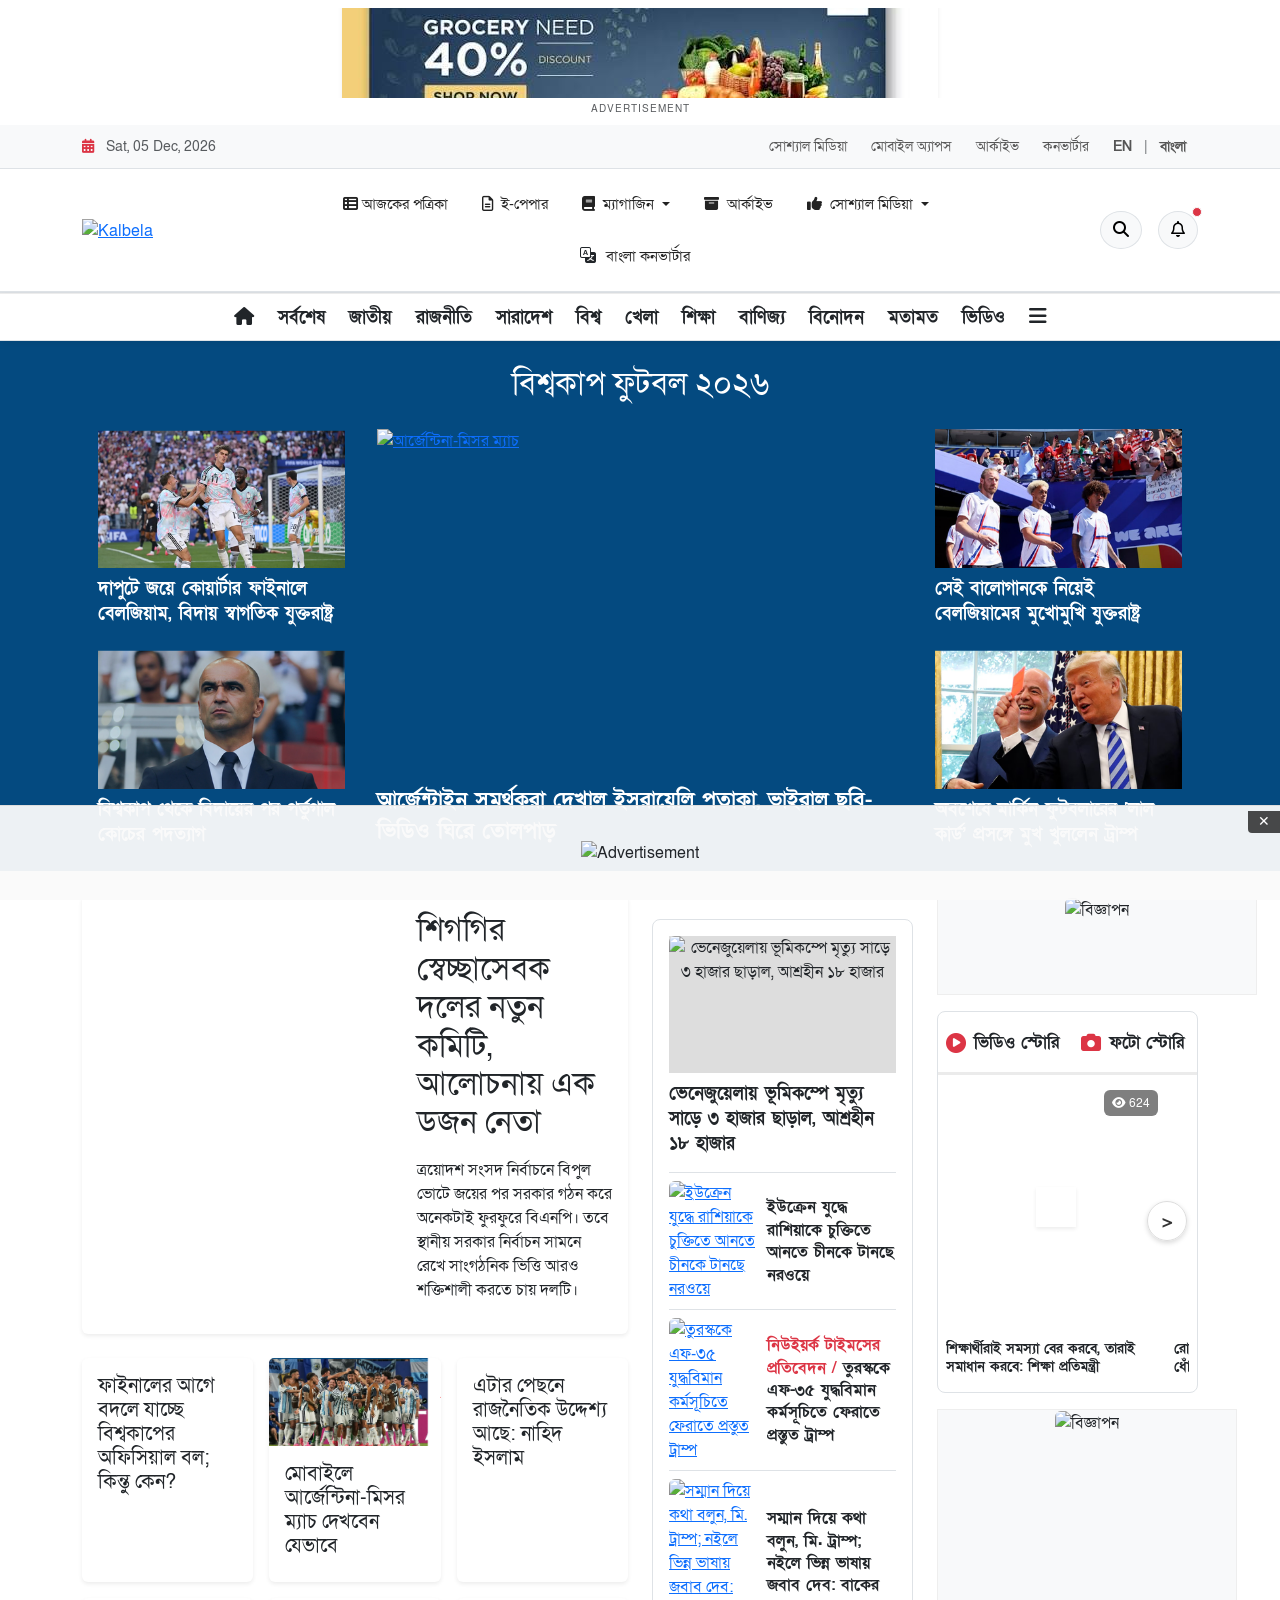
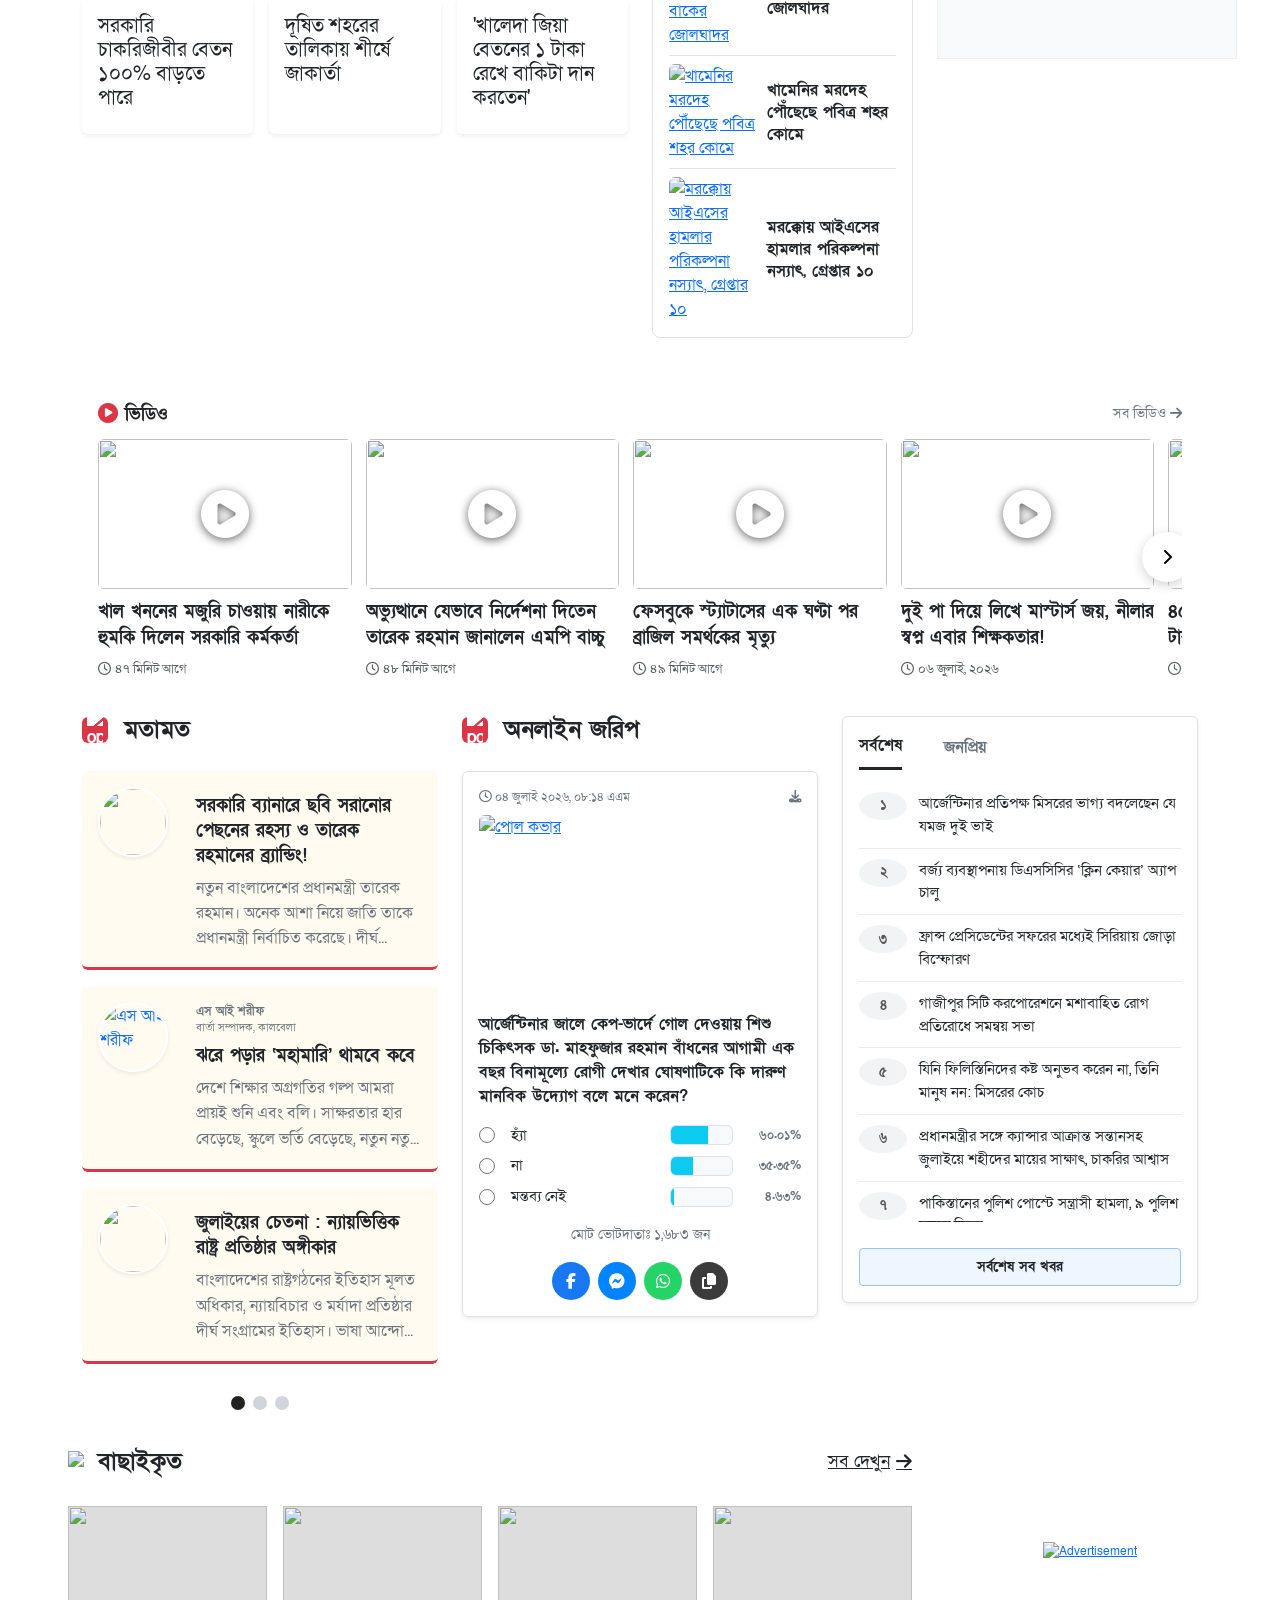
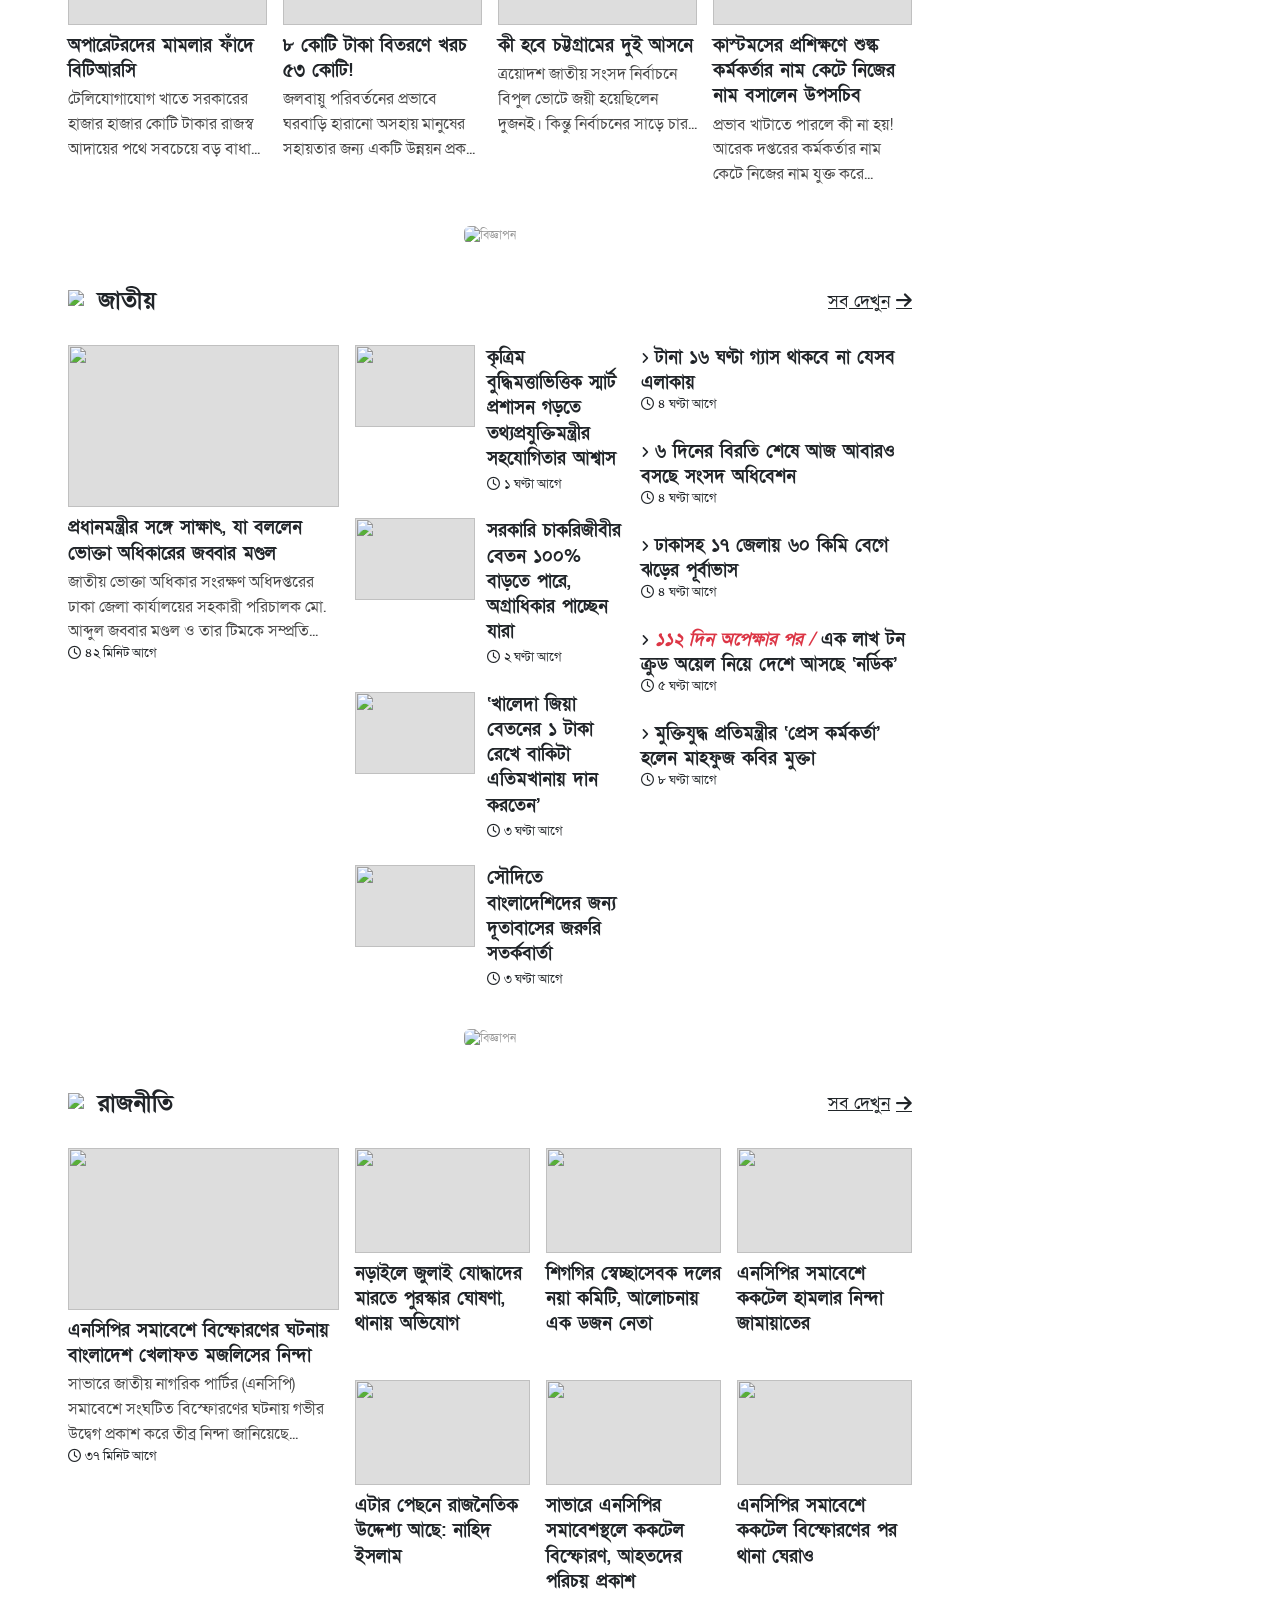
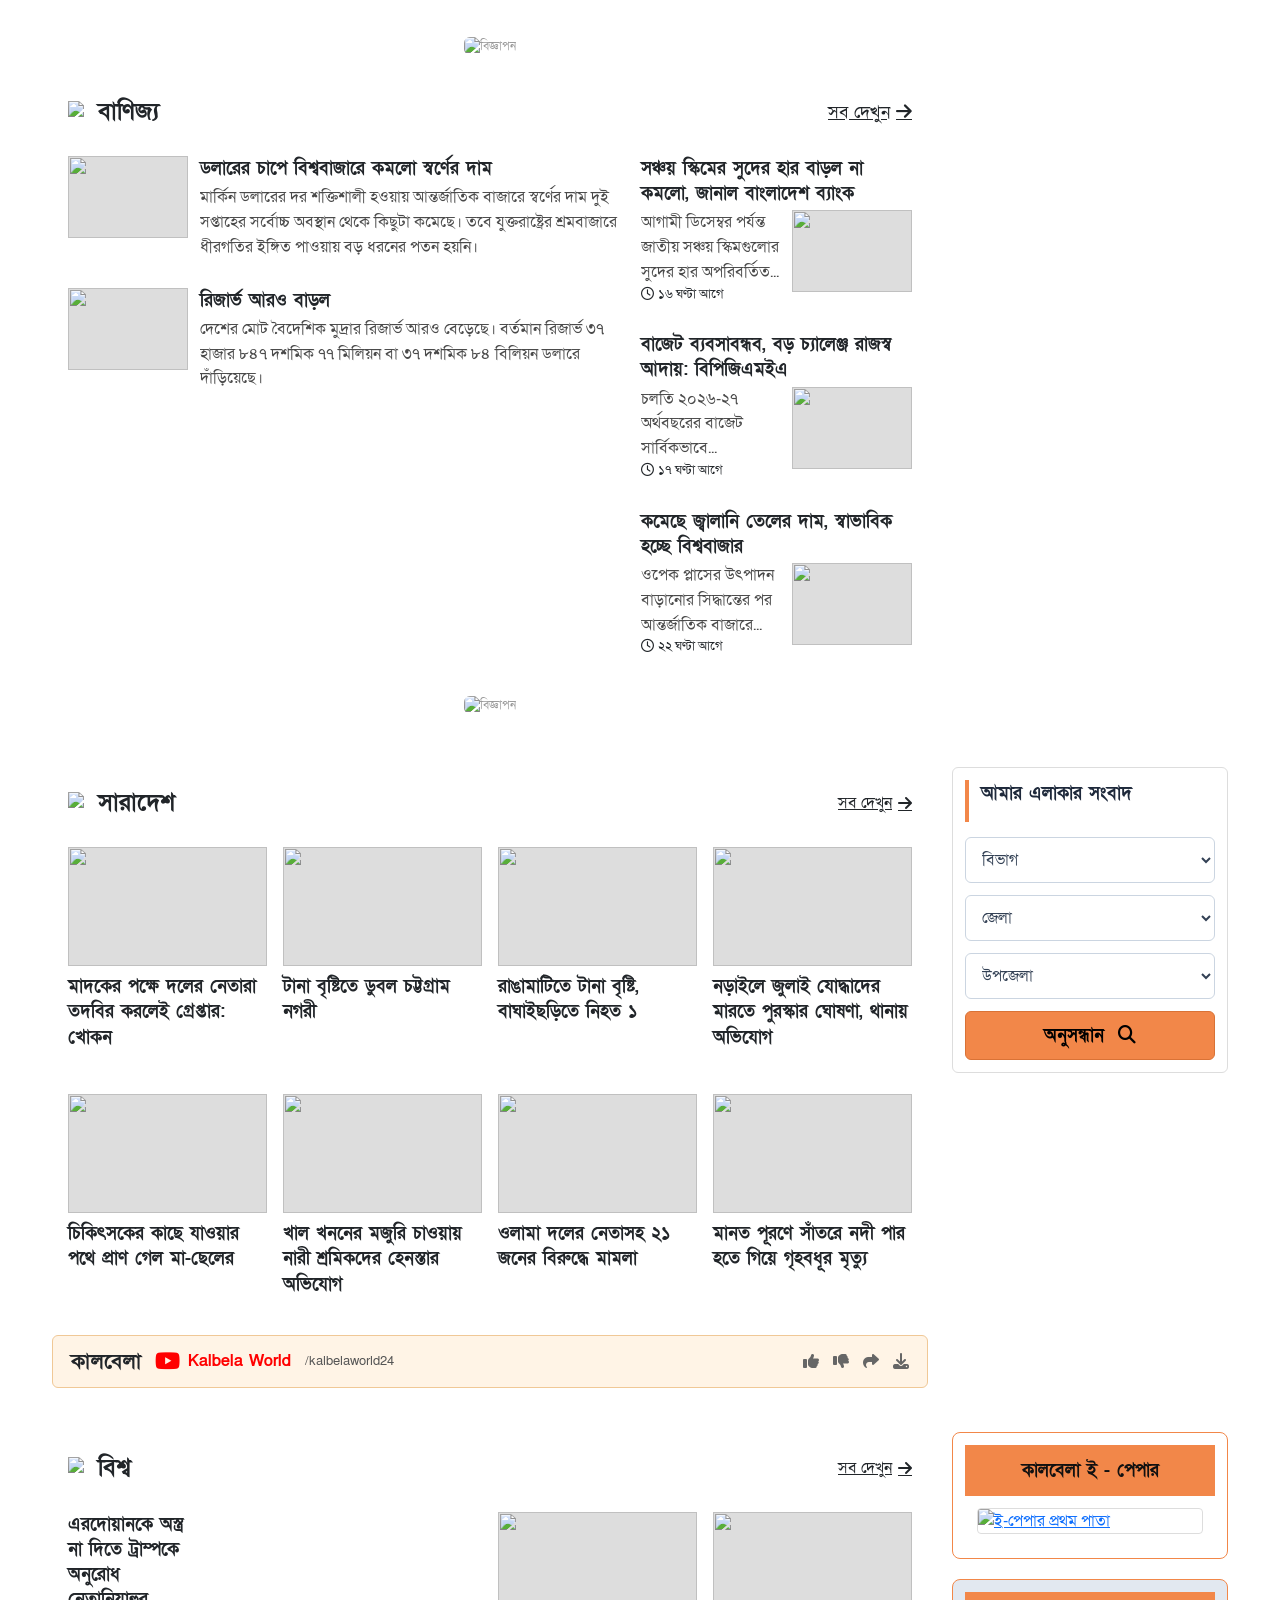
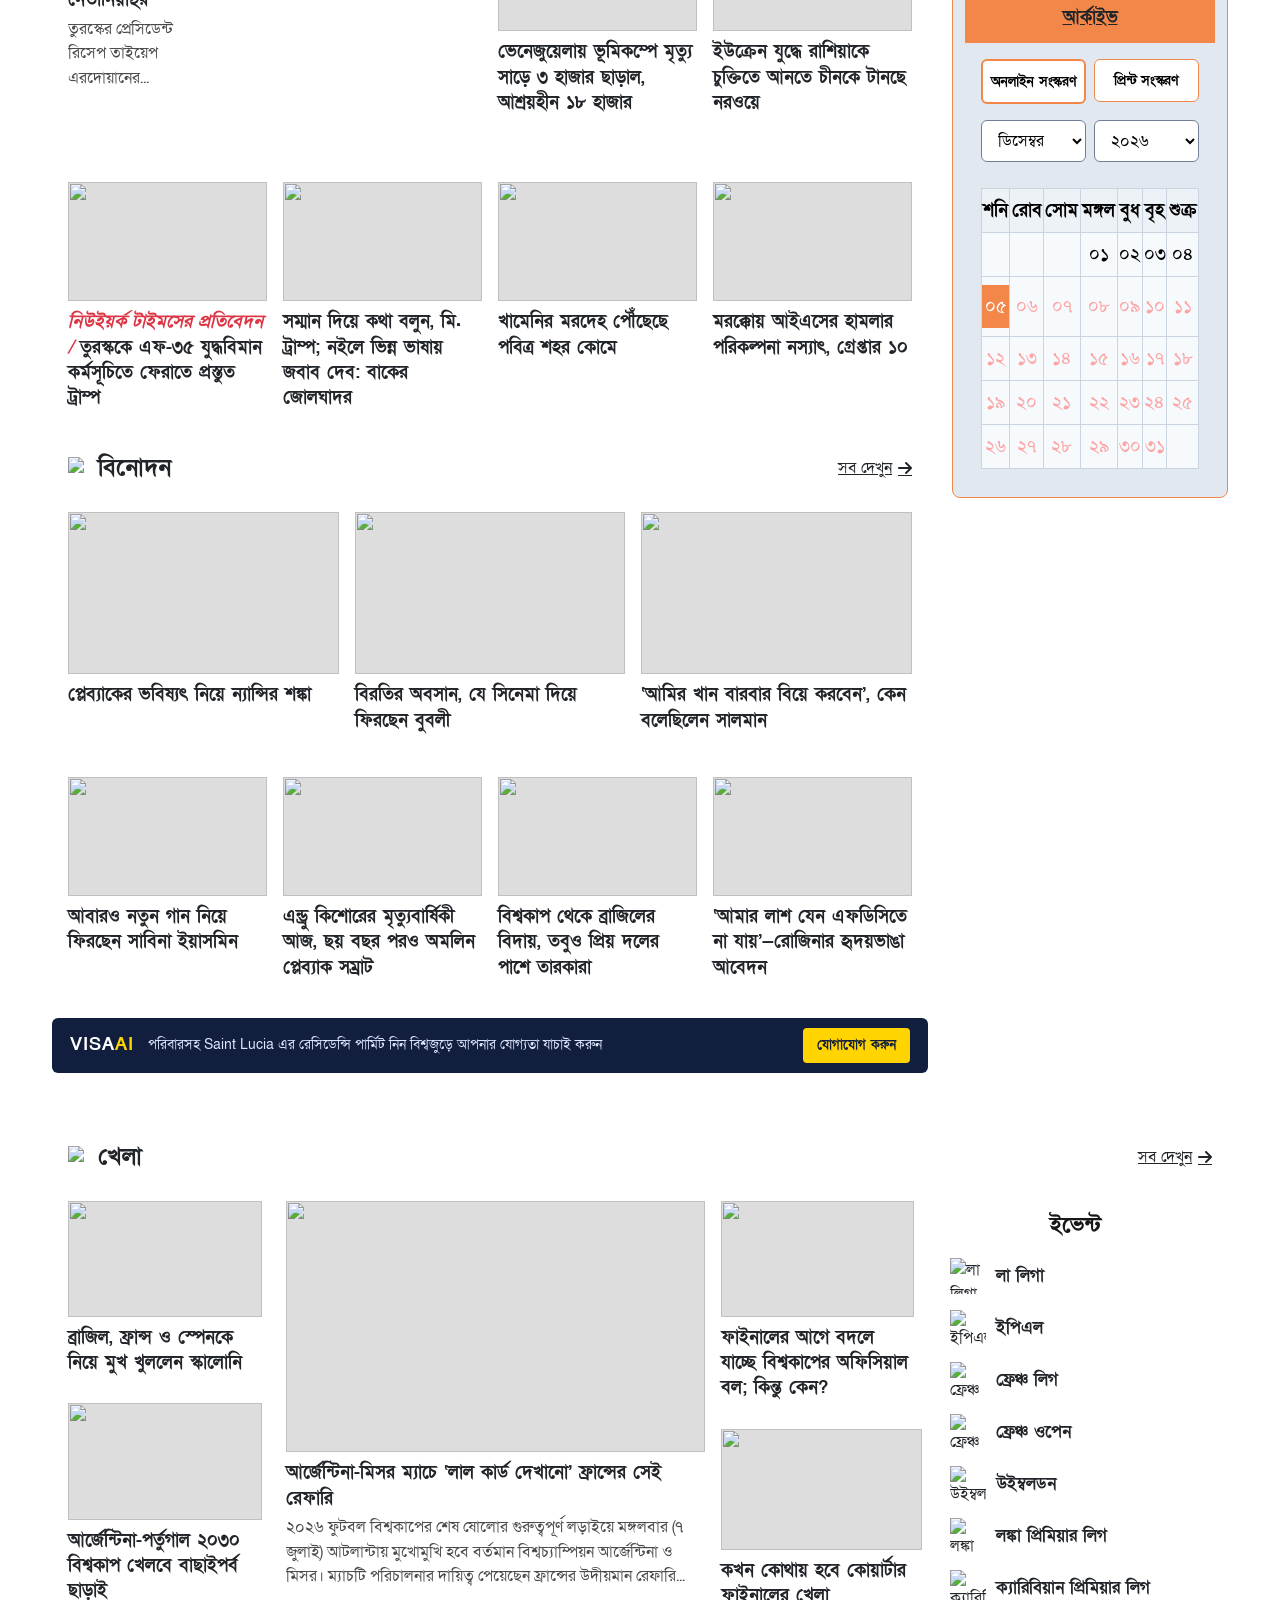
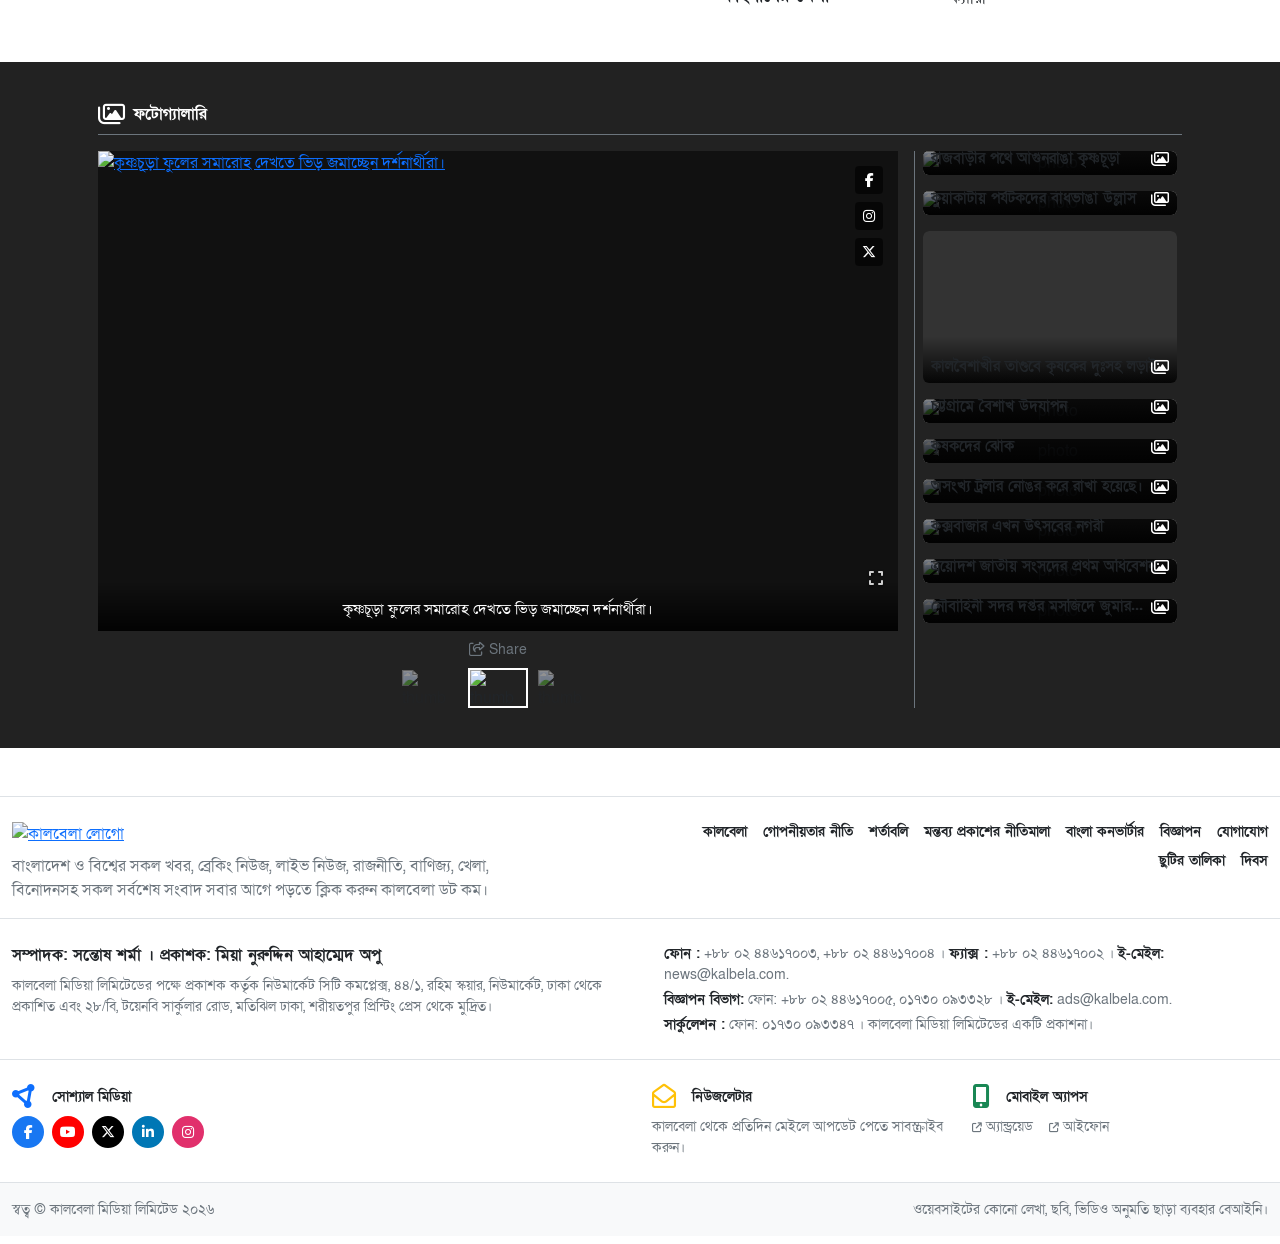
==== commit 3ba7b369: "complete index" ====
--- a/index.html
+++ b/index.html
@@ -667,10 +667,7 @@
                   <!-- Date Header -->
                   <div class="col-12 p-0 mb-3">
                     <!-- Inside your mega menu panel -->
-                    <span
-                      class="text-danger fw-bold"
-                      id="mega-menu-date"
-                    ></span>
+                    <span class="text-dark fw-bold" id="mega-menu-date"></span>
                   </div>
 
                   <div class="col-12 p-0">
@@ -1282,7 +1279,10 @@
                         ></a>
                       </div>
                       <div class="news-content-box mt-2">
-                        <h5 class="title font-weight-bold">
+                        <h5
+                          class="title font-weight-bold"
+                          style="font-size: 18px"
+                        >
                           <a
                             class="text-decoration-none text-dark"
                             href="https://www.kalbela.com/world/south-america/306620"
@@ -1316,7 +1316,7 @@
                         <div class="flex-grow-1">
                           <h6
                             class="title mb-0"
-                            style="font-size: 14px; line-height: 1.4"
+                            style="font-size: 16px; line-height: 1.4"
                           >
                             <a
                               class="text-decoration-none text-dark"
@@ -1352,7 +1352,7 @@
                         <div class="flex-grow-1">
                           <h6
                             class="title mb-0"
-                            style="font-size: 14px; line-height: 1.4"
+                            style="font-size: 16px; line-height: 1.4"
                           >
                             <a
                               class="text-decoration-none text-dark"
@@ -1391,7 +1391,7 @@
                         <div class="flex-grow-1">
                           <h6
                             class="title mb-0"
-                            style="font-size: 14px; line-height: 1.4"
+                            style="font-size: 16px; line-height: 1.4"
                           >
                             <a
                               class="text-decoration-none text-dark"
@@ -1427,7 +1427,7 @@
                         <div class="flex-grow-1">
                           <h6
                             class="title mb-0"
-                            style="font-size: 14px; line-height: 1.4"
+                            style="font-size: 16px; line-height: 1.4"
                           >
                             <a
                               class="text-decoration-none text-dark"
@@ -1462,7 +1462,7 @@
                         <div class="flex-grow-1">
                           <h6
                             class="title mb-0"
-                            style="font-size: 14px; line-height: 1.4"
+                            style="font-size: 16px; line-height: 1.4"
                           >
                             <a
                               class="text-decoration-none text-dark"
@@ -2092,7 +2092,9 @@
                     "
                   />
                 </div>
-                <h5 class="fw-bold text-dark m-0">মতামত</h5>
+                <h5 class="fw-bold text-dark m-0" style="font-size: 24px">
+                  মতামত
+                </h5>
               </div>
 
               <!-- Opinion Carousel -->
@@ -2110,10 +2112,7 @@
                       style="background-color: #fffbf0 !important"
                     >
                       <div class="d-flex align-items-start">
-                        <a
-                          href="https://www.kalbela.com/opinion/sub-editorial/306403"
-                          class="flex-shrink-0 me-3"
-                        >
+                        <a href="#" class="flex-shrink-0 me-3">
                           <span
                             class="opinion-avatar d-block rounded-circle overflow-hidden border border-2 border-white shadow-sm"
                             style="width: 70px; height: 70px"
@@ -2126,19 +2125,19 @@
                           </span>
                         </a>
                         <div class="flex-grow-1">
-                          <a
-                            href="https://www.kalbela.com/opinion/sub-editorial/306403"
-                            class="text-decoration-none"
-                          >
+                          <a href="#" class="text-decoration-none">
                             <h4
                               class="title fw-bold text-dark mb-2"
-                              style="font-size: 1.1rem; line-height: 1.4"
+                              style="font-size: 18px; line-height: 1.4"
                             >
                               সরকারি ব্যানারে ছবি সরানোর পেছনের রহস্য ও তারেক
                               রহমানের ব্র্যান্ডিং!
                             </h4>
                           </a>
-                          <div class="summery text-secondary small">
+                          <div
+                            class="summery text-secondary small"
+                            style="font-size: 16px"
+                          >
                             নতুন বাংলাদেশের প্রধানমন্ত্রী তারেক রহমান। অনেক আশা
                             নিয়ে জাতি তাকে প্রধানমন্ত্রী নির্বাচিত করেছে। দীর্ঘ
                             ফ্যাসিবাদী শাসন ও লুটপাটে জীর্ণ অর্থনীতি।
@@ -2153,10 +2152,7 @@
                       style="background-color: #fffbf0 !important"
                     >
                       <div class="d-flex align-items-start">
-                        <a
-                          href="https://www.kalbela.com/ajkerpatrika/joto-mot-toto-path/306253"
-                          class="flex-shrink-0 me-3"
-                        >
+                        <a href="#" class="flex-shrink-0 me-3">
                           <span
                             class="opinion-avatar d-block rounded-circle overflow-hidden border border-2 border-white shadow-sm"
                             style="width: 70px; height: 70px"
@@ -2181,13 +2177,10 @@
                           >
                             বার্তা সম্পাদক, কালবেলা
                           </div>
-                          <a
-                            href="https://www.kalbela.com/ajkerpatrika/joto-mot-toto-path/306253"
-                            class="text-decoration-none"
-                          >
+                          <a href="#" class="text-decoration-none">
                             <h4
                               class="title fw-bold text-dark mb-2"
-                              style="font-size: 1.1rem; line-height: 1.4"
+                              style="font-size: 18px; line-height: 1.4"
                             >
                               ঝরে পড়ার ‘মহামারি’ থামবে কবে
                             </h4>
@@ -2195,7 +2188,7 @@
                           <div
                             class="summery text-secondary small"
                             style="
-                              font-size: 0.9rem;
+                              font-size: 16px;
                               line-height: 1.6;
                               display: -webkit-box;
                               -webkit-box-orient: vertical;
@@ -2217,10 +2210,7 @@
                       style="background-color: #fffbf0 !important"
                     >
                       <div class="d-flex align-items-start">
-                        <a
-                          href="https://www.kalbela.com/opinion/sub-editorial/306144"
-                          class="flex-shrink-0 me-3"
-                        >
+                        <a href="#" class="flex-shrink-0 me-3">
                           <span
                             class="opinion-avatar d-block rounded-circle overflow-hidden border border-2 border-white shadow-sm"
                             style="width: 70px; height: 70px"
@@ -2233,13 +2223,10 @@
                           </span>
                         </a>
                         <div class="flex-grow-1">
-                          <a
-                            href="https://www.kalbela.com/opinion/sub-editorial/306144"
-                            class="text-decoration-none"
-                          >
+                          <a href="#" class="text-decoration-none">
                             <h4
                               class="title fw-bold text-dark mb-2"
-                              style="font-size: 1.1rem; line-height: 1.4"
+                              style="font-size: 18px; line-height: 1.4"
                             >
                               জুলাইয়ের চেতনা : ন্যায়ভিত্তিক রাষ্ট্র প্রতিষ্ঠার
                               অঙ্গীকার
@@ -2248,7 +2235,7 @@
                           <div
                             class="summery text-secondary small"
                             style="
-                              font-size: 0.9rem;
+                              font-size: 16px;
                               line-height: 1.6;
                               display: -webkit-box;
                               -webkit-box-orient: vertical;
@@ -2273,10 +2260,7 @@
                       style="background-color: #fffbf0 !important"
                     >
                       <div class="d-flex align-items-start">
-                        <a
-                          href="https://www.kalbela.com/opinion/others/305646"
-                          class="flex-shrink-0 me-3"
-                        >
+                        <a href="#" class="flex-shrink-0 me-3">
                           <span
                             class="opinion-avatar d-block rounded-circle overflow-hidden border border-2 border-white shadow-sm"
                             style="width: 70px; height: 70px"
@@ -2289,13 +2273,10 @@
                           </span>
                         </a>
                         <div class="flex-grow-1">
-                          <a
-                            href="https://www.kalbela.com/opinion/others/305646"
-                            class="text-decoration-none"
-                          >
+                          <a href="#" class="text-decoration-none">
                             <h4
                               class="title fw-bold text-dark mb-2"
-                              style="font-size: 1.1rem; line-height: 1.4"
+                              style="font-size: 18px; line-height: 1.4"
                             >
                               ঘর পোড়ার মধ্যে আলু পোড়া
                             </h4>
@@ -2303,7 +2284,7 @@
                           <div
                             class="summery text-secondary small"
                             style="
-                              font-size: 0.9rem;
+                              font-size: 16px;
                               line-height: 1.6;
                               display: -webkit-box;
                               -webkit-box-orient: vertical;
@@ -2324,10 +2305,7 @@
                       style="background-color: #fffbf0 !important"
                     >
                       <div class="d-flex align-items-start">
-                        <a
-                          href="https://www.kalbela.com/opinion/sub-editorial/305209"
-                          class="flex-shrink-0 me-3"
-                        >
+                        <a href="#" class="flex-shrink-0 me-3">
                           <span
                             class="opinion-avatar d-block rounded-circle overflow-hidden border border-2 border-white shadow-sm"
                             style="width: 70px; height: 70px"
@@ -2340,13 +2318,10 @@
                           </span>
                         </a>
                         <div class="flex-grow-1">
-                          <a
-                            href="https://www.kalbela.com/opinion/sub-editorial/305209"
-                            class="text-decoration-none"
-                          >
+                          <a href="#" class="text-decoration-none">
                             <h4
                               class="title fw-bold text-dark mb-2"
-                              style="font-size: 1.1rem; line-height: 1.4"
+                              style="font-size: 18px; line-height: 1.4"
                             >
                               স্বপ্নভঙ্গের খতিয়ান: বাল্যবিয়ের বিষ-ছোবলে লাখো
                               ছাত্রী
@@ -2355,7 +2330,7 @@
                           <div
                             class="summery text-secondary small"
                             style="
-                              font-size: 0.9rem;
+                              font-size: 16px;
                               line-height: 1.6;
                               display: -webkit-box;
                               -webkit-box-orient: vertical;
@@ -2376,10 +2351,7 @@
                       style="background-color: #fffbf0 !important"
                     >
                       <div class="d-flex align-items-start">
-                        <a
-                          href="https://www.kalbela.com/opinion/others/305177"
-                          class="flex-shrink-0 me-3"
-                        >
+                        <a href="#" class="flex-shrink-0 me-3">
                           <span
                             class="opinion-avatar d-block rounded-circle overflow-hidden border border-2 border-white shadow-sm"
                             style="width: 70px; height: 70px"
@@ -2392,13 +2364,10 @@
                           </span>
                         </a>
                         <div class="flex-grow-1">
-                          <a
-                            href="https://www.kalbela.com/opinion/others/305177"
-                            class="text-decoration-none"
-                          >
+                          <a href="#" class="text-decoration-none">
                             <h4
                               class="title fw-bold text-dark mb-2"
-                              style="font-size: 1.1rem; line-height: 1.4"
+                              style="font-size: 18px; line-height: 1.4"
                             >
                               সশস্ত্র বাহিনীর ১৫০ কর্মকর্তা পেলেন ভূতাপেক্ষ
                               পদোন্নতি ও বকেয়া সুবিধা
@@ -2407,7 +2376,7 @@
                           <div
                             class="summery text-secondary small"
                             style="
-                              font-size: 0.9rem;
+                              font-size: 16px;
                               line-height: 1.6;
                               display: -webkit-box;
                               -webkit-box-orient: vertical;
@@ -2430,10 +2399,7 @@
                       style="background-color: #fffbf0 !important"
                     >
                       <div class="d-flex align-items-start">
-                        <a
-                          href="https://www.kalbela.com/opinion/others/305168"
-                          class="flex-shrink-0 me-3"
-                        >
+                        <a href="#" class="flex-shrink-0 me-3">
                           <span
                             class="opinion-avatar d-block rounded-circle overflow-hidden border border-2 border-white shadow-sm"
                             style="width: 70px; height: 70px"
@@ -2446,13 +2412,10 @@
                           </span>
                         </a>
                         <div class="flex-grow-1">
-                          <a
-                            href="https://www.kalbela.com/opinion/others/305168"
-                            class="text-decoration-none"
-                          >
+                          <a href="#" class="text-decoration-none">
                             <h4
                               class="title fw-bold text-dark mb-2"
-                              style="font-size: 1.1rem; line-height: 1.4"
+                              style="font-size: 18px; line-height: 1.4"
                             >
                               ইউরোপের বাজারে বাংলাদেশের রপ্তানি সক্ষমতার
                               সত্যিকারের পরীক্ষা
@@ -2461,7 +2424,7 @@
                           <div
                             class="summery text-secondary small"
                             style="
-                              font-size: 0.9rem;
+                              font-size: 16px;
                               line-height: 1.6;
                               display: -webkit-box;
                               -webkit-box-orient: vertical;
@@ -2482,10 +2445,7 @@
                       style="background-color: #fffbf0 !important"
                     >
                       <div class="d-flex align-items-start">
-                        <a
-                          href="https://www.kalbela.com/opinion/others/304813"
-                          class="flex-shrink-0 me-3"
-                        >
+                        <a href="#" class="flex-shrink-0 me-3">
                           <span
                             class="opinion-avatar d-block rounded-circle overflow-hidden border border-2 border-white shadow-sm"
                             style="width: 70px; height: 70px"
@@ -2498,13 +2458,10 @@
                           </span>
                         </a>
                         <div class="flex-grow-1">
-                          <a
-                            href="https://www.kalbela.com/opinion/others/304813"
-                            class="text-decoration-none"
-                          >
+                          <a href="#" class="text-decoration-none">
                             <h4
                               class="title fw-bold text-dark mb-2"
-                              style="font-size: 1.1rem; line-height: 1.4"
+                              style="font-size: 18px; line-height: 1.4"
                             >
                               ঢাকা বিশ্ববিদ্যালয় ১০৫: প্রত্যাশা ও প্রাপ্তি
                             </h4>
@@ -2512,7 +2469,7 @@
                           <div
                             class="summery text-secondary small"
                             style="
-                              font-size: 0.9rem;
+                              font-size: 16px;
                               line-height: 1.6;
                               display: -webkit-box;
                               -webkit-box-orient: vertical;
@@ -2533,10 +2490,7 @@
                       style="background-color: #fffbf0 !important"
                     >
                       <div class="d-flex align-items-start">
-                        <a
-                          href="https://www.kalbela.com/ajkerpatrika/joto-mot-toto-path/304749"
-                          class="flex-shrink-0 me-3"
-                        >
+                        <a href="#" class="flex-shrink-0 me-3">
                           <span
                             class="opinion-avatar d-block rounded-circle overflow-hidden border border-2 border-white shadow-sm"
                             style="width: 70px; height: 70px"
@@ -2549,13 +2503,10 @@
                           </span>
                         </a>
                         <div class="flex-grow-1">
-                          <a
-                            href="https://www.kalbela.com/ajkerpatrika/joto-mot-toto-path/304749"
-                            class="text-decoration-none"
-                          >
+                          <a href="#" class="text-decoration-none">
                             <h4
                               class="title fw-bold text-dark mb-2"
-                              style="font-size: 1.1rem; line-height: 1.4"
+                              style="font-size: 18px; line-height: 1.4"
                             >
                               জুলাই থেকে ফেরা, তবে ঘরে ফেরা নয়!
                             </h4>
@@ -2563,7 +2514,7 @@
                           <div
                             class="summery text-secondary small"
                             style="
-                              font-size: 0.9rem;
+                              font-size: 16px;
                               line-height: 1.6;
                               display: -webkit-box;
                               -webkit-box-orient: vertical;
@@ -2648,7 +2599,7 @@
                     "
                   />
                 </div>
-                <h5 class="fw-bold text-dark m-0">অনলাইন জরিপ</h5>
+                <h5 class="fw-bold text-dark m-0" style="font-size: 24px;">অনলাইন জরিপ</h5>
               </div>
 
               <!-- Poll Card with White Background & Border -->
@@ -2683,7 +2634,7 @@
                 <a
                   class="poll-question d-block fw-bold text-dark text-decoration-none mb-3"
                   href="https://www.kalbela.com/opinion-poll/276"
-                  style="font-size: 1.05rem; line-height: 1.5"
+                  style="font-size: 16px; line-height: 1.5"
                 >
                   আর্জেন্টিনার জালে কেপ-ভার্দে গোল দেওয়ায় শিশু চিকিৎসক ডা.
                   মাহফুজার রহমান বাঁধনের আগামী এক বছর বিনামূল্যে রোগী দেখার
@@ -2874,450 +2825,193 @@
           <!-- সর্বশেষ / জনপ্রিয় : tabbed list                              -->
           <!-- ---------------------------------------------------------- -->
           <div class="col-12 col-md-4">
-            <div
-              class="tabs-widget h-100 bg-white border rounded p-3 shadow-sm"
-            >
+            <div class="tabs-widget">
               <!-- Tab Navigation -->
-              <div
-                class="tab-buttons d-flex border-bottom border-2 border-light mb-2"
-              >
+              <div class="tab-buttons">
                 <button
                   type="button"
-                  class="tab-btn fw-bold text-dark bg-transparent border-0 pb-2 me-4 active"
+                  class="tab-btn active"
                   data-tab="latest-tab"
-                  style="border-bottom: 3px solid #000; font-size: 1rem"
                 >
                   সর্বশেষ
                 </button>
-                <button
-                  type="button"
-                  class="tab-btn fw-bold text-secondary bg-transparent border-0 pb-2"
-                  data-tab="popular-tab"
-                  style="font-size: 1rem"
-                >
+                <button type="button" class="tab-btn" data-tab="popular-tab">
                   জনপ্রিয়
                 </button>
               </div>
 
               <!-- Panel: Latest News -->
               <div class="tab-panel active" id="latest-tab">
-                <ol
-                  class="ranked-list list-unstyled m-0"
-                  style="
-                    max-height: 440px;
-                    overflow-y: auto;
-                    padding-right: 5px;
-                  "
-                >
-                  <li
-                    class="d-flex align-items-start py-2 border-bottom border-light"
-                  >
-                    <span
-                      class="news_sl d-flex align-items-center justify-content-center bg-light text-secondary rounded-circle me-2 flex-shrink-0"
-                      style="
-                        width: 28px;
-                        height: 28px;
-                        font-size: 0.85rem;
-                        font-weight: bold;
-                      "
-                      >১</span
-                    >
+                <ol class="ranked-list">
+                  <li class="news-item">
+                    <span class="news_sl">১</span>
                     <a
                       href="https://www.kalbela.com/sports/football/306710"
-                      class="text-dark text-decoration-none"
-                      style="line-height: 1.4"
+                      class="news-link"
                       >আর্জেন্টিনার প্রতিপক্ষ মিসরের ভাগ্য বদলেছেন যে যমজ দুই
                       ভাই</a
                     >
                   </li>
-                  <li
-                    class="d-flex align-items-start py-2 border-bottom border-light"
-                  >
-                    <span
-                      class="news_sl d-flex align-items-center justify-content-center bg-light text-secondary rounded-circle me-2 flex-shrink-0"
-                      style="
-                        width: 28px;
-                        height: 28px;
-                        font-size: 0.85rem;
-                        font-weight: bold;
-                      "
-                      >২</span
-                    >
+                  <li class="news-item">
+                    <span class="news_sl">২</span>
                     <a
                       href="https://www.kalbela.com/capital/306709"
-                      class="text-dark text-decoration-none"
-                      style="line-height: 1.4"
+                      class="news-link"
                       >বর্জ্য ব্যবস্থাপনায় ডিএসসিসির ‘ক্লিন কেয়ার’ অ্যাপ
                       চালু</a
                     >
                   </li>
-                  <li
-                    class="d-flex align-items-start py-2 border-bottom border-light"
-                  >
-                    <span
-                      class="news_sl d-flex align-items-center justify-content-center bg-light text-secondary rounded-circle me-2 flex-shrink-0"
-                      style="
-                        width: 28px;
-                        height: 28px;
-                        font-size: 0.85rem;
-                        font-weight: bold;
-                      "
-                      >৩</span
-                    >
+                  <li class="news-item">
+                    <span class="news_sl">৩</span>
                     <a
                       href="https://www.kalbela.com/world/middle-east/306706"
-                      class="text-dark text-decoration-none"
-                      style="line-height: 1.4"
+                      class="news-link"
                       >ফ্রান্স প্রেসিডেন্টের সফরের মধ্যেই সিরিয়ায় জোড়া
                       বিস্ফোরণ</a
                     >
                   </li>
-                  <li
-                    class="d-flex align-items-start py-2 border-bottom border-light"
-                  >
-                    <span
-                      class="news_sl d-flex align-items-center justify-content-center bg-light text-secondary rounded-circle me-2 flex-shrink-0"
-                      style="
-                        width: 28px;
-                        height: 28px;
-                        font-size: 0.85rem;
-                        font-weight: bold;
-                      "
-                      >৪</span
-                    >
+                  <li class="news-item">
+                    <span class="news_sl">৪</span>
                     <a
                       href="https://www.kalbela.com/corporate/306704"
-                      class="text-dark text-decoration-none"
-                      style="line-height: 1.4"
+                      class="news-link"
                       >গাজীপুর সিটি করপোরেশনে মশাবাহিত রোগ প্রতিরোধে সমন্বয়
                       সভা</a
                     >
                   </li>
-                  <li
-                    class="d-flex align-items-start py-2 border-bottom border-light"
-                  >
-                    <span
-                      class="news_sl d-flex align-items-center justify-content-center bg-light text-secondary rounded-circle me-2 flex-shrink-0"
-                      style="
-                        width: 28px;
-                        height: 28px;
-                        font-size: 0.85rem;
-                        font-weight: bold;
-                      "
-                      >৫</span
-                    >
+                  <li class="news-item">
+                    <span class="news_sl">৫</span>
                     <a
                       href="https://www.kalbela.com/sports/football/306705"
-                      class="text-dark text-decoration-none"
-                      style="line-height: 1.4"
+                      class="news-link"
                       >যিনি ফিলিস্তিনিদের কষ্ট অনুভব করেন না, তিনি মানুষ নন:
                       মিসরের কোচ</a
                     >
                   </li>
-                  <li
-                    class="d-flex align-items-start py-2 border-bottom border-light"
-                  >
-                    <span
-                      class="news_sl d-flex align-items-center justify-content-center bg-light text-secondary rounded-circle me-2 flex-shrink-0"
-                      style="
-                        width: 28px;
-                        height: 28px;
-                        font-size: 0.85rem;
-                        font-weight: bold;
-                      "
-                      >৬</span
-                    >
+                  <li class="news-item">
+                    <span class="news_sl">৬</span>
                     <a
                       href="https://www.kalbela.com/national/306703"
-                      class="text-dark text-decoration-none"
-                      style="line-height: 1.4"
+                      class="news-link"
                       >প্রধানমন্ত্রীর সঙ্গে ক্যান্সার আক্রান্ত সন্তানসহ জুলাইয়ে
                       শহীদের মায়ের সাক্ষাৎ, চাকরির আশ্বাস</a
                     >
                   </li>
-                  <li
-                    class="d-flex align-items-start py-2 border-bottom border-light"
-                  >
-                    <span
-                      class="news_sl d-flex align-items-center justify-content-center bg-light text-secondary rounded-circle me-2 flex-shrink-0"
-                      style="
-                        width: 28px;
-                        height: 28px;
-                        font-size: 0.85rem;
-                        font-weight: bold;
-                      "
-                      >৭</span
-                    >
+                  <li class="news-item">
+                    <span class="news_sl">৭</span>
                     <a
                       href="https://www.kalbela.com/world/pakistan/306702"
-                      class="text-dark text-decoration-none"
-                      style="line-height: 1.4"
+                      class="news-link"
                       >পাকিস্তানের পুলিশ পোস্টে সন্ত্রাসী হামলা, ৯ পুলিশ সদস্য
                       নিহত</a
                     >
                   </li>
-                  <li
-                    class="d-flex align-items-start py-2 border-bottom border-light"
-                  >
-                    <span
-                      class="news_sl d-flex align-items-center justify-content-center bg-light text-secondary rounded-circle me-2 flex-shrink-0"
-                      style="
-                        width: 28px;
-                        height: 28px;
-                        font-size: 0.85rem;
-                        font-weight: bold;
-                      "
-                      >৮</span
-                    >
+                  <li class="news-item">
+                    <span class="news_sl">৮</span>
                     <a
                       href="https://www.kalbela.com/country-news/306701"
-                      class="text-dark text-decoration-none"
-                      style="line-height: 1.4"
+                      class="news-link"
                       >মাটির নিচে লুকিয়ে রাখা ২৯ লাখ টাকার স্বর্ণালংকার চুরি</a
                     >
                   </li>
-                  <li
-                    class="d-flex align-items-start py-2 border-bottom border-light"
-                  >
-                    <span
-                      class="news_sl d-flex align-items-center justify-content-center bg-light text-secondary rounded-circle me-2 flex-shrink-0"
-                      style="
-                        width: 28px;
-                        height: 28px;
-                        font-size: 0.85rem;
-                        font-weight: bold;
-                      "
-                      >৯</span
-                    >
+                  <li class="news-item">
+                    <span class="news_sl">৯</span>
                     <a
                       href="https://www.kalbela.com/country-news/306699"
-                      class="text-dark text-decoration-none"
-                      style="line-height: 1.4"
+                      class="news-link"
                       >জমিসংক্রান্ত বিরোধের জেরে হামলায় আহত ১০, প্রধান
                       অভিযুক্তসহ গ্রেপ্তার ৫</a
                     >
                   </li>
-                  <li
-                    class="d-flex align-items-start py-2 border-bottom border-light"
-                  >
-                    <span
-                      class="news_sl d-flex align-items-center justify-content-center bg-light text-secondary rounded-circle me-2 flex-shrink-0"
-                      style="
-                        width: 28px;
-                        height: 28px;
-                        font-size: 0.85rem;
-                        font-weight: bold;
-                      "
-                      >১০</span
-                    >
+                  <li class="news-item">
+                    <span class="news_sl">১০</span>
                     <a
                       href="https://www.kalbela.com/country-news/306698"
-                      class="text-dark text-decoration-none"
-                      style="line-height: 1.4"
+                      class="news-link"
                       >নানা সীমাবদ্ধতায় ধুঁকছে চাঁদপুর ২৫০ শয্যা হাসপাতাল</a
                     >
                   </li>
-                  <li
-                    class="d-flex align-items-start py-2 border-bottom border-light"
-                  >
-                    <span
-                      class="news_sl d-flex align-items-center justify-content-center bg-light text-secondary rounded-circle me-2 flex-shrink-0"
-                      style="
-                        width: 28px;
-                        height: 28px;
-                        font-size: 0.85rem;
-                        font-weight: bold;
-                      "
-                      >১১</span
-                    >
+                  <li class="news-item">
+                    <span class="news_sl">১১</span>
                     <a
                       href="https://www.kalbela.com/sports/football/306700"
-                      class="text-dark text-decoration-none"
-                      style="line-height: 1.4"
+                      class="news-link"
                       >জর্জিনার পাঠানো উপহার নিয়ে যা বললেন মেসির স্ত্রী</a
                     >
                   </li>
-                  <li
-                    class="d-flex align-items-start py-2 border-bottom border-light"
-                  >
-                    <span
-                      class="news_sl d-flex align-items-center justify-content-center bg-light text-secondary rounded-circle me-2 flex-shrink-0"
-                      style="
-                        width: 28px;
-                        height: 28px;
-                        font-size: 0.85rem;
-                        font-weight: bold;
-                      "
-                      >১২</span
-                    >
+                  <li class="news-item">
+                    <span class="news_sl">১২</span>
                     <a
                       href="https://www.kalbela.com/country-news/306686"
-                      class="text-dark text-decoration-none"
-                      style="line-height: 1.4"
+                      class="news-link"
                       >৪২ ঘণ্টা পার হলেও মেলেনি নিখোঁজ ৬ জেলের সন্ধান</a
                     >
                   </li>
-                  <li
-                    class="d-flex align-items-start py-2 border-bottom border-light"
-                  >
-                    <span
-                      class="news_sl d-flex align-items-center justify-content-center bg-light text-secondary rounded-circle me-2 flex-shrink-0"
-                      style="
-                        width: 28px;
-                        height: 28px;
-                        font-size: 0.85rem;
-                        font-weight: bold;
-                      "
-                      >১৩</span
-                    >
+                  <li class="news-item">
+                    <span class="news_sl">১৩</span>
                     <a
                       href="https://www.kalbela.com/country-news/306675"
-                      class="text-dark text-decoration-none"
-                      style="line-height: 1.4"
+                      class="news-link"
                       >বৈরী আবহাওয়ায় চট্টগ্রামে নামতে পারেনি ৩ ফ্লাইট</a
                     >
                   </li>
-                  <li
-                    class="d-flex align-items-start py-2 border-bottom border-light"
-                  >
-                    <span
-                      class="news_sl d-flex align-items-center justify-content-center bg-light text-secondary rounded-circle me-2 flex-shrink-0"
-                      style="
-                        width: 28px;
-                        height: 28px;
-                        font-size: 0.85rem;
-                        font-weight: bold;
-                      "
-                      >১৪</span
-                    >
+                  <li class="news-item">
+                    <span class="news_sl">১৪</span>
                     <a
                       href="https://www.kalbela.com/world/middle-east/306697"
-                      class="text-dark text-decoration-none"
-                      style="line-height: 1.4"
+                      class="news-link"
                       >ভিসা নিয়ে বড় সুখবর দিল সৌদি আরব</a
                     >
                   </li>
-                  <li
-                    class="d-flex align-items-start py-2 border-bottom border-light"
-                  >
-                    <span
-                      class="news_sl d-flex align-items-center justify-content-center bg-light text-secondary rounded-circle me-2 flex-shrink-0"
-                      style="
-                        width: 28px;
-                        height: 28px;
-                        font-size: 0.85rem;
-                        font-weight: bold;
-                      "
-                      >১৫</span
-                    >
+                  <li class="news-item">
+                    <span class="news_sl">১৫</span>
                     <a
                       href="https://www.kalbela.com/national/306696"
-                      class="text-dark text-decoration-none"
-                      style="line-height: 1.4"
+                      class="news-link"
                       >পানিসম্পদ উন্নয়নে বাংলাদেশকে সহযোগিতা করতে চায়
                       নেদারল্যান্ডস</a
                     >
                   </li>
-                  <li
-                    class="d-flex align-items-start py-2 border-bottom border-light"
-                  >
-                    <span
-                      class="news_sl d-flex align-items-center justify-content-center bg-light text-secondary rounded-circle me-2 flex-shrink-0"
-                      style="
-                        width: 28px;
-                        height: 28px;
-                        font-size: 0.85rem;
-                        font-weight: bold;
-                      "
-                      >১৬</span
-                    >
+                  <li class="news-item">
+                    <span class="news_sl">১৬</span>
                     <a
                       href="https://www.kalbela.com/sports/football/306695"
-                      class="text-dark text-decoration-none"
-                      style="line-height: 1.4"
+                      class="news-link"
                       >মিসরের বিপক্ষে জিতলে আর্জেন্টিনার পরবর্তী খেলা কবে,
                       প্রতিপক্ষ কে?</a
                     >
                   </li>
-                  <li
-                    class="d-flex align-items-start py-2 border-bottom border-light"
-                  >
-                    <span
-                      class="news_sl d-flex align-items-center justify-content-center bg-light text-secondary rounded-circle me-2 flex-shrink-0"
-                      style="
-                        width: 28px;
-                        height: 28px;
-                        font-size: 0.85rem;
-                        font-weight: bold;
-                      "
-                      >১৭</span
-                    >
+                  <li class="news-item">
+                    <span class="news_sl">১৭</span>
                     <a
                       href="https://www.kalbela.com/country-news/306693"
-                      class="text-dark text-decoration-none"
-                      style="line-height: 1.4"
+                      class="news-link"
                       >সাভারে এনসিপির সমাবেশে বিস্ফোরণ, সাবেক যুবলীগ নেতাসহ আটক
                       ২</a
                     >
                   </li>
-                  <li
-                    class="d-flex align-items-start py-2 border-bottom border-light"
-                  >
-                    <span
-                      class="news_sl d-flex align-items-center justify-content-center bg-light text-secondary rounded-circle me-2 flex-shrink-0"
-                      style="
-                        width: 28px;
-                        height: 28px;
-                        font-size: 0.85rem;
-                        font-weight: bold;
-                      "
-                      >১৮</span
-                    >
+                  <li class="news-item">
+                    <span class="news_sl">১৮</span>
                     <a
                       href="https://www.kalbela.com/country-news/306691"
-                      class="text-dark text-decoration-none"
-                      style="line-height: 1.4"
+                      class="news-link"
                       >ডেঙ্গুর তথ্য জানেন না সিলেটের সিভিল সার্জন</a
                     >
                   </li>
-                  <li
-                    class="d-flex align-items-start py-2 border-bottom border-light"
-                  >
-                    <span
-                      class="news_sl d-flex align-items-center justify-content-center bg-light text-secondary rounded-circle me-2 flex-shrink-0"
-                      style="
-                        width: 28px;
-                        height: 28px;
-                        font-size: 0.85rem;
-                        font-weight: bold;
-                      "
-                      >১৯</span
-                    >
+                  <li class="news-item">
+                    <span class="news_sl">১৯</span>
                     <a
                       href="https://www.kalbela.com/country-news/306694"
-                      class="text-dark text-decoration-none"
-                      style="line-height: 1.4"
+                      class="news-link"
                       >ঢাকা-কক্সবাজার ট্রেন চলাচল বন্ধ, মাঝপথে আটকা পর্যটক
                       এক্সপ্রেস</a
                     >
                   </li>
-                  <li
-                    class="d-flex align-items-start py-2 border-bottom border-light"
-                  >
-                    <span
-                      class="news_sl d-flex align-items-center justify-content-center bg-light text-secondary rounded-circle me-2 flex-shrink-0"
-                      style="
-                        width: 28px;
-                        height: 28px;
-                        font-size: 0.85rem;
-                        font-weight: bold;
-                      "
-                      >২০</span
-                    >
+                  <li class="news-item">
+                    <span class="news_sl">২০</span>
                     <a
                       href="https://www.kalbela.com/sports/football/306692"
-                      class="text-dark text-decoration-none"
-                      style="line-height: 1.4"
+                      class="news-link"
                       >ব্রাজিলের বিদায়ে আর্জেন্টিনা কোচের সতর্কবার্তা</a
                     >
                   </li>
@@ -3325,13 +3019,8 @@
 
                 <div class="mt-3 text-center">
                   <a
-                    class="all-news-link d-block py-2 rounded text-decoration-none fw-bold"
+                    class="all-news-link w-100"
                     href="https://www.kalbela.com/latest-news"
-                    style="
-                      border: 1px solid #93c5fd;
-                      background-color: #eff6ff;
-                      color: #1e3a8a;
-                    "
                   >
                     সর্বশেষ সব খবর
                   </a>
@@ -3340,214 +3029,87 @@
 
               <!-- Panel: Popular News -->
               <div class="tab-panel d-none" id="popular-tab">
-                <ol
-                  class="ranked-list list-unstyled m-0"
-                  style="
-                    max-height: 440px;
-                    overflow-y: auto;
-                    padding-right: 5px;
-                  "
-                >
-                  <li
-                    class="d-flex align-items-start py-2 border-bottom border-light"
-                  >
-                    <span
-                      class="news_sl d-flex align-items-center justify-content-center bg-light text-secondary rounded-circle me-2 flex-shrink-0"
-                      style="
-                        width: 28px;
-                        height: 28px;
-                        font-size: 0.85rem;
-                        font-weight: bold;
-                      "
-                      >১</span
-                    >
+                <ol class="ranked-list">
+                  <li class="news-item">
+                    <span class="news_sl">১</span>
                     <a
                       href="https://www.kalbela.com/world/middle-east/306645"
-                      class="text-dark text-decoration-none"
-                      style="line-height: 1.4"
+                      class="news-link"
                       >খামেনির শেষ বিদায়ে দেখা গেল আহমাদিনেজাদকে</a
                     >
                   </li>
-                  <li
-                    class="d-flex align-items-start py-2 border-bottom border-light"
-                  >
-                    <span
-                      class="news_sl d-flex align-items-center justify-content-center bg-light text-secondary rounded-circle me-2 flex-shrink-0"
-                      style="
-                        width: 28px;
-                        height: 28px;
-                        font-size: 0.85rem;
-                        font-weight: bold;
-                      "
-                      >২</span
-                    >
+                  <li class="news-item">
+                    <span class="news_sl">২</span>
                     <a
                       href="https://www.kalbela.com/country-news/306649"
-                      class="text-dark text-decoration-none"
-                      style="line-height: 1.4"
+                      class="news-link"
                       >এনসিপির ৫ নেতা গ্রেপ্তার</a
                     >
                   </li>
-                  <li
-                    class="d-flex align-items-start py-2 border-bottom border-light"
-                  >
-                    <span
-                      class="news_sl d-flex align-items-center justify-content-center bg-light text-secondary rounded-circle me-2 flex-shrink-0"
-                      style="
-                        width: 28px;
-                        height: 28px;
-                        font-size: 0.85rem;
-                        font-weight: bold;
-                      "
-                      >৩</span
-                    >
+                  <li class="news-item">
+                    <span class="news_sl">৩</span>
                     <a
                       href="https://www.kalbela.com/country-news/306486"
-                      class="text-dark text-decoration-none"
-                      style="line-height: 1.4"
+                      class="news-link"
                       >এক উপদেষ্টাসহ আওয়ামী লীগের ৪ নেতার পদত্যাগ</a
                     >
                   </li>
-                  <li
-                    class="d-flex align-items-start py-2 border-bottom border-light"
-                  >
-                    <span
-                      class="news_sl d-flex align-items-center justify-content-center bg-light text-secondary rounded-circle me-2 flex-shrink-0"
-                      style="
-                        width: 28px;
-                        height: 28px;
-                        font-size: 0.85rem;
-                        font-weight: bold;
-                      "
-                      >৪</span
-                    >
+                  <li class="news-item">
+                    <span class="news_sl">৪</span>
                     <a
                       href="https://www.kalbela.com/dainikshiksha/others/306429"
-                      class="text-dark text-decoration-none"
-                      style="line-height: 1.4"
+                      class="news-link"
                       >দেশের সব মাদ্রাসার জন্য জরুরি নির্দেশনা জারি</a
                     >
                   </li>
-                  <li
-                    class="d-flex align-items-start py-2 border-bottom border-light"
-                  >
-                    <span
-                      class="news_sl d-flex align-items-center justify-content-center bg-light text-secondary rounded-circle me-2 flex-shrink-0"
-                      style="
-                        width: 28px;
-                        height: 28px;
-                        font-size: 0.85rem;
-                        font-weight: bold;
-                      "
-                      >৫</span
-                    >
+                  <li class="news-item">
+                    <span class="news_sl">৫</span>
                     <a
                       href="https://www.kalbela.com/sports/football/306625"
-                      class="text-dark text-decoration-none"
-                      style="line-height: 1.4"
+                      class="news-link"
                       >আর্জেন্টিনা-পর্তুগাল ২০৩০ বিশ্বকাপ খেলবে বাছাইপর্ব
                       ছাড়াই</a
                     >
                   </li>
-                  <li
-                    class="d-flex align-items-start py-2 border-bottom border-light"
-                  >
-                    <span
-                      class="news_sl d-flex align-items-center justify-content-center bg-light text-secondary rounded-circle me-2 flex-shrink-0"
-                      style="
-                        width: 28px;
-                        height: 28px;
-                        font-size: 0.85rem;
-                        font-weight: bold;
-                      "
-                      >৬</span
-                    >
+                  <li class="news-item">
+                    <span class="news_sl">৬</span>
                     <a
                       href="https://www.kalbela.com/country-news/306383"
-                      class="text-dark text-decoration-none"
-                      style="line-height: 1.4"
+                      class="news-link"
                       >জজ-নির্বাহী ম্যাজিস্ট্রেট দম্পতির বাড়িতে দুর্ধর্ষ চুরি,
                       ৩২ লাখ টাকার সম্পদ লুট</a
                     >
                   </li>
-                  <li
-                    class="d-flex align-items-start py-2 border-bottom border-light"
-                  >
-                    <span
-                      class="news_sl d-flex align-items-center justify-content-center bg-light text-secondary rounded-circle me-2 flex-shrink-0"
-                      style="
-                        width: 28px;
-                        height: 28px;
-                        font-size: 0.85rem;
-                        font-weight: bold;
-                      "
-                      >৭</span
-                    >
+                  <li class="news-item">
+                    <span class="news_sl">৭</span>
                     <a
                       href="https://www.kalbela.com/country-news/306409"
-                      class="text-dark text-decoration-none"
-                      style="line-height: 1.4"
+                      class="news-link"
                       >হাইকোর্টের রায়ে দায়িত্বে ফিরছেন ৮ ইউপি চেয়ারম্যান</a
                     >
                   </li>
-                  <li
-                    class="d-flex align-items-start py-2 border-bottom border-light"
-                  >
-                    <span
-                      class="news_sl d-flex align-items-center justify-content-center bg-light text-secondary rounded-circle me-2 flex-shrink-0"
-                      style="
-                        width: 28px;
-                        height: 28px;
-                        font-size: 0.85rem;
-                        font-weight: bold;
-                      "
-                      >৮</span
-                    >
+                  <li class="news-item">
+                    <span class="news_sl">৮</span>
                     <a
                       href="https://www.kalbela.com/sports/football/306405"
-                      class="text-dark text-decoration-none"
-                      style="line-height: 1.4"
+                      class="news-link"
                       >বিশ্বকাপ ব্যর্থতার পর কোচকে নিয়ে ব্রাজিলের চূড়ান্ত
                       সিদ্ধান্ত</a
                     >
                   </li>
-                  <li
-                    class="d-flex align-items-start py-2 border-bottom border-light"
-                  >
-                    <span
-                      class="news_sl d-flex align-items-center justify-content-center bg-light text-secondary rounded-circle me-2 flex-shrink-0"
-                      style="
-                        width: 28px;
-                        height: 28px;
-                        font-size: 0.85rem;
-                        font-weight: bold;
-                      "
-                      >৯</span
-                    >
+                  <li class="news-item">
+                    <span class="news_sl">৯</span>
                     <a
                       href="https://www.kalbela.com/national/306489"
-                      class="text-dark text-decoration-none"
-                      style="line-height: 1.4"
+                      class="news-link"
                       >ডিজি ছাড়া ইসিতে এনআইডি সেবা বন্ধ, সেবা মিলবে মাঠে</a
                     >
                   </li>
-                  <li
-                    class="d-flex align-items-start py-2 border-bottom border-light"
-                  >
-                    <span
-                      class="news_sl d-flex align-items-center justify-content-center bg-light text-secondary rounded-circle me-2 flex-shrink-0"
-                      style="
-                        width: 28px;
-                        height: 28px;
-                        font-size: 0.85rem;
-                        font-weight: bold;
-                      "
-                      >১০</span
-                    >
+                  <li class="news-item">
+                    <span class="news_sl">১০</span>
                     <a
                       href="https://www.kalbela.com/world/middle-east/306608"
-                      class="text-dark text-decoration-none"
-                      style="line-height: 1.4"
+                      class="news-link"
                       ><span class="sholder text-danger fw-bold"
                         >নিউইয়র্ক টাইমসের প্রতিবেদন /</span
                       >
@@ -3555,207 +3117,87 @@
                       ট্রাম্প</a
                     >
                   </li>
-                  <li
-                    class="d-flex align-items-start py-2 border-bottom border-light"
-                  >
-                    <span
-                      class="news_sl d-flex align-items-center justify-content-center bg-light text-secondary rounded-circle me-2 flex-shrink-0"
-                      style="
-                        width: 28px;
-                        height: 28px;
-                        font-size: 0.85rem;
-                        font-weight: bold;
-                      "
-                      >১১</span
-                    >
+                  <li class="news-item">
+                    <span class="news_sl">১১</span>
                     <a
                       href="https://www.kalbela.com/sports/football/306678"
-                      class="text-dark text-decoration-none"
-                      style="line-height: 1.4"
+                      class="news-link"
                       >আর্জেন্টিনাসহ ২০৩০ বিশ্বকাপ নিশ্চিত করল যেসব দল</a
                     >
                   </li>
-                  <li
-                    class="d-flex align-items-start py-2 border-bottom border-light"
-                  >
-                    <span
-                      class="news_sl d-flex align-items-center justify-content-center bg-light text-secondary rounded-circle me-2 flex-shrink-0"
-                      style="
-                        width: 28px;
-                        height: 28px;
-                        font-size: 0.85rem;
-                        font-weight: bold;
-                      "
-                      >১২</span
-                    >
+                  <li class="news-item">
+                    <span class="news_sl">১২</span>
                     <a
                       href="https://www.kalbela.com/national/306626"
-                      class="text-dark text-decoration-none"
-                      style="line-height: 1.4"
+                      class="news-link"
                       >প্রধানমন্ত্রীর সঙ্গে সাক্ষাৎ, যা বললেন ভোক্তা অধিকারের
                       জব্বার মণ্ডল</a
                     >
                   </li>
-                  <li
-                    class="d-flex align-items-start py-2 border-bottom border-light"
-                  >
-                    <span
-                      class="news_sl d-flex align-items-center justify-content-center bg-light text-secondary rounded-circle me-2 flex-shrink-0"
-                      style="
-                        width: 28px;
-                        height: 28px;
-                        font-size: 0.85rem;
-                        font-weight: bold;
-                      "
-                      >১৩</span
-                    >
+                  <li class="news-item">
+                    <span class="news_sl">১৩</span>
                     <a
                       href="https://www.kalbela.com/sports/football/306660"
-                      class="text-dark text-decoration-none"
-                      style="line-height: 1.4"
+                      class="news-link"
                       >আর্জেন্টিনা-মিশর ম্যাচে কে জিতবে, জানাল এআই</a
                     >
                   </li>
-                  <li
-                    class="d-flex align-items-start py-2 border-bottom border-light"
-                  >
-                    <span
-                      class="news_sl d-flex align-items-center justify-content-center bg-light text-secondary rounded-circle me-2 flex-shrink-0"
-                      style="
-                        width: 28px;
-                        height: 28px;
-                        font-size: 0.85rem;
-                        font-weight: bold;
-                      "
-                      >১৪</span
-                    >
+                  <li class="news-item">
+                    <span class="news_sl">১৪</span>
                     <a
                       href="https://www.kalbela.com/country-news/306472"
-                      class="text-dark text-decoration-none"
-                      style="line-height: 1.4"
+                      class="news-link"
                       >এনসিপির সমাবেশস্থলে ককটেল বিস্ফোরণ, আহত ৩</a
                     >
                   </li>
-                  <li
-                    class="d-flex align-items-start py-2 border-bottom border-light"
-                  >
-                    <span
-                      class="news_sl d-flex align-items-center justify-content-center bg-light text-secondary rounded-circle me-2 flex-shrink-0"
-                      style="
-                        width: 28px;
-                        height: 28px;
-                        font-size: 0.85rem;
-                        font-weight: bold;
-                      "
-                      >১৫</span
-                    >
+                  <li class="news-item">
+                    <span class="news_sl">১৫</span>
                     <a
                       href="https://www.kalbela.com/sports/football/306473"
-                      class="text-dark text-decoration-none"
-                      style="line-height: 1.4"
+                      class="news-link"
                       >মিসর ম্যাচের আগে স্বস্তির খবর পেল আর্জেন্টিনা</a
                     >
                   </li>
-                  <li
-                    class="d-flex align-items-start py-2 border-bottom border-light"
-                  >
-                    <span
-                      class="news_sl d-flex align-items-center justify-content-center bg-light text-secondary rounded-circle me-2 flex-shrink-0"
-                      style="
-                        width: 28px;
-                        height: 28px;
-                        font-size: 0.85rem;
-                        font-weight: bold;
-                      "
-                      >১৬</span
-                    >
+                  <li class="news-item">
+                    <span class="news_sl">১৬</span>
                     <a
                       href="https://www.kalbela.com/national/306462"
-                      class="text-dark text-decoration-none"
-                      style="line-height: 1.4"
+                      class="news-link"
                       >পরিবেশ সচিবকে প্রত্যাহার</a
                     >
                   </li>
-                  <li
-                    class="d-flex align-items-start py-2 border-bottom border-light"
-                  >
-                    <span
-                      class="news_sl d-flex align-items-center justify-content-center bg-light text-secondary rounded-circle me-2 flex-shrink-0"
-                      style="
-                        width: 28px;
-                        height: 28px;
-                        font-size: 0.85rem;
-                        font-weight: bold;
-                      "
-                      >১৭</span
-                    >
+                  <li class="news-item">
+                    <span class="news_sl">১৭</span>
                     <a
                       href="https://www.kalbela.com/sports/cricket/306680"
-                      class="text-dark text-decoration-none"
-                      style="line-height: 1.4"
+                      class="news-link"
                       >মারা গেলেন আফগান ক্রিকেটার শাপুর জাদরান</a
                     >
                   </li>
-                  <li
-                    class="d-flex align-items-start py-2 border-bottom border-light"
-                  >
-                    <span
-                      class="news_sl d-flex align-items-center justify-content-center bg-light text-secondary rounded-circle me-2 flex-shrink-0"
-                      style="
-                        width: 28px;
-                        height: 28px;
-                        font-size: 0.85rem;
-                        font-weight: bold;
-                      "
-                      >১৮</span
-                    >
+                  <li class="news-item">
+                    <span class="news_sl">১৮</span>
                     <a
                       href="https://www.kalbela.com/court-law/306420"
-                      class="text-dark text-decoration-none"
-                      style="line-height: 1.4"
+                      class="news-link"
                       ><span class="sholder text-danger fw-bold"
                         >৬ বছরের আইনি লড়াই /</span
                       >
                       ৩০ লাখ টাকা পেল কারখানায় হাত হারানো সেই নাঈম</a
                     >
                   </li>
-                  <li
-                    class="d-flex align-items-start py-2 border-bottom border-light"
-                  >
-                    <span
-                      class="news_sl d-flex align-items-center justify-content-center bg-light text-secondary rounded-circle me-2 flex-shrink-0"
-                      style="
-                        width: 28px;
-                        height: 28px;
-                        font-size: 0.85rem;
-                        font-weight: bold;
-                      "
-                      >১৯</span
-                    >
+                  <li class="news-item">
+                    <span class="news_sl">১৯</span>
                     <a
                       href="https://www.kalbela.com/national/306481"
-                      class="text-dark text-decoration-none"
-                      style="line-height: 1.4"
+                      class="news-link"
                       >মেয়াদ শেষের আগেই নিয়োগ বাতিল ডেপুটি গভর্নরের</a
                     >
                   </li>
-                  <li
-                    class="d-flex align-items-start py-2 border-bottom border-light"
-                  >
-                    <span
-                      class="news_sl d-flex align-items-center justify-content-center bg-light text-secondary rounded-circle me-2 flex-shrink-0"
-                      style="
-                        width: 28px;
-                        height: 28px;
-                        font-size: 0.85rem;
-                        font-weight: bold;
-                      "
-                      >২০</span
-                    >
+                  <li class="news-item">
+                    <span class="news_sl">২০</span>
                     <a
                       href="https://www.kalbela.com/sports/football/306622"
-                      class="text-dark text-decoration-none"
-                      style="line-height: 1.4"
+                      class="news-link"
                       >ফাইনালের আগে বদলে যাচ্ছে বিশ্বকাপের অফিসিয়াল বল; কিন্তু
                       কেন?</a
                     >
@@ -3764,13 +3206,8 @@
 
                 <div class="mt-3 text-center">
                   <a
-                    class="all-news-link d-block py-2 rounded text-decoration-none fw-bold"
+                    class="all-news-link w-100"
                     href="https://www.kalbela.com/popular-news"
-                    style="
-                      border: 1px solid #93c5fd;
-                      background-color: #eff6ff;
-                      color: #1e3a8a;
-                    "
                   >
                     জনপ্রিয় সব খবর
                   </a>
@@ -3798,8 +3235,8 @@
                   src="https://www.kalbela.com/assets/verified_icon/menu/special.png?v=1"
                   alt="menu-icon"
                 />
-                <span class="cat-name">বাছাইকৃত</span>
-                <a class="cat-more" href="#"
+                <span class="cat-name" style="font-size: 24px;">বাছাইকৃত</span>
+                <a class="cat-more" style="font-size: 18px;" href="#"
                   >সব দেখুন <i class="fa-solid fa-arrow-right"></i
                 ></a>
               </div>
@@ -3902,8 +3339,8 @@
                   src="https://www.kalbela.com/assets/verified_icon/menu/national.png?v=1"
                   alt="menu-icon"
                 />
-                <span class="cat-name">জাতীয়</span>
-                <a class="cat-more" href="#"
+                <span class="cat-name" style="font-size: 24px;">জাতীয়</span>
+                <a class="cat-more" style="font-size: 18px;" href="#"
                   >সব দেখুন <i class="fa-solid fa-arrow-right"></i
                 ></a>
               </div>
@@ -4090,8 +3527,8 @@
                   src="https://www.kalbela.com/assets/verified_icon/menu/politics.png?v=1"
                   alt="menu-icon"
                 />
-                <span class="cat-name">রাজনীতি</span>
-                <a class="cat-more" href="#"
+                <span class="cat-name" style="font-size: 24px">রাজনীতি</span>
+                <a class="cat-more" style="font-size: 18px;" href="#"
                   >সব দেখুন <i class="fa-solid fa-arrow-right"></i
                 ></a>
               </div>
@@ -4237,8 +3674,9 @@
                   src="https://www.kalbela.com/assets/verified_icon/menu/business-news.png?v=1"
                   alt="menu-icon"
                 />
-                <span class="cat-name">বাণিজ্য</span>
-                <a class="cat-more" href="#"
+                <span class="cat-name" style="
+                font-size: 24px;">বাণিজ্য</span>
+                <a class="cat-more" style="font-size: 18px;" href="#"
                   >সব দেখুন <i class="fa-solid fa-arrow-right"></i
                 ></a>
               </div>
@@ -4404,8 +3842,8 @@
                   src="https://www.kalbela.com/assets/verified_icon/menu/country-news.png?v=1"
                   alt="menu-icon"
                 />
-                <span class="cat-name">সারাদেশ</span>
-                <a class="cat-more" href="#"
+                <span class="cat-name" style="font-size: 24px;">সারাদেশ</span>
+                <a class="cat-more" style="font-size: 16px;" href="#"
                   >সব দেখুন <i class="fa-solid fa-arrow-right"></i
                 ></a>
               </div>
@@ -4587,8 +4025,8 @@
                   src="https://www.kalbela.com/assets/verified_icon/menu/world.png?v=1"
                   alt="menu-icon"
                 />
-                <span class="cat-name">বিশ্ব</span>
-                <a class="cat-more" href="#"
+                <span class="cat-name" style="font-size: 24px;">বিশ্ব</span>
+                <a class="cat-more" style="font-size: 16px;" href="#"
                   >সব দেখুন <i class="fa-solid fa-arrow-right"></i
                 ></a>
               </div>
@@ -4734,8 +4172,8 @@
                   src="https://www.kalbela.com/assets/verified_icon/menu/entertainment.png?v=1"
                   alt="menu-icon"
                 />
-                <span class="cat-name">বিনোদন</span>
-                <a class="cat-more" href="#"
+                <span class="cat-name" style="font-size: 24px;">বিনোদন</span>
+                <a class="cat-more" style="font-size: 16px;" href="#"
                   >সব দেখুন <i class="fa-solid fa-arrow-right"></i
                 ></a>
               </div>
@@ -4982,8 +4420,8 @@
                   src="https://www.kalbela.com/assets/verified_icon/menu/sports.png?v=1"
                   alt="menu-icon"
                 />
-                <span class="cat-name">খেলা</span>
-                <a class="cat-more" href="#"
+                <span class="cat-name" style="font-size: 24px;">খেলা</span>
+                <a class="cat-more" style="font-size: 16px;" href="#"
                   >সব দেখুন <i class="fa-solid fa-arrow-right"></i
                 ></a>
               </div>
@@ -5193,7 +4631,7 @@
             class="section-heading mb-3 pb-2 border-bottom border-secondary d-flex align-items-center gap-2 text-white"
           >
             <i class="fa-regular fa-images fs-4"></i>
-            <span class="fw-bold font-20">ফটোগ্যালারি</span>
+            <span class="fw-bold font-24">ফটোগ্যালারি</span>
           </div>
 
           <div class="row g-3">
@@ -5212,7 +4650,7 @@
                       data-caption="কৃষ্ণচূড়া গাছের লাল আবহে সেজেছে প্রকৃতি।"
                     >
                       <a
-                        href="https://www.kalbela.com/photo-gallery/others/290"
+                        href="#"
                       >
                         <img
                           src="https://www.kalbela.com/assets/gallery/2026/05/01/1777629686.webp"
@@ -5227,7 +4665,7 @@
                       data-caption="কৃষ্ণচূড়া ফুলের সমারোহ দেখতে ভিড় জমাচ্ছেন দর্শনার্থীরা।"
                     >
                       <a
-                        href="https://www.kalbela.com/photo-gallery/others/290"
+                        href="#"
                       >
                         <img
                           src="https://www.kalbela.com/assets/gallery/2026/05/01/1777629698.webp"
@@ -5242,7 +4680,7 @@
                       data-caption="ঝরে পড়া কৃষ্ণচূড়া ফুলের পাপড়ি।"
                     >
                       <a
-                        href="https://www.kalbela.com/photo-gallery/others/290"
+                        href="#"
                       >
                         <img
                           src="https://www.kalbela.com/assets/gallery/2026/05/01/1777629711.webp"
--- a/css/style.css
+++ b/css/style.css
@@ -69,7 +69,7 @@
 }
 
 .top-links .nav-link:hover {
-  color: #c00000;
+  color: #1a73e8;
 }
 
 /*=====================
@@ -97,7 +97,7 @@
 }
 
 .quick-links a:hover {
-  color: #c40000;
+  color: #1a73e8;
 }
 
 /*==============================
@@ -241,7 +241,7 @@
   height: 32px; /* Adjust size to match your font height */
   width: auto;
   padding-right: 12px;
-  border-right: 1px solid #ddd;   /* Vertical line after logo */
+  border-right: 1px solid #ddd; /* Vertical line after logo */
 }
 
 .sticky-date {
@@ -263,7 +263,7 @@
   display: flex;
   align-items: center;
   flex-wrap: wrap;
-  gap: 15px;
+  gap: 16px;
 }
 
 /* Ensure the primary wrapper allows children links to naturally wrap dynamically */
@@ -274,14 +274,21 @@
 }
 
 #top-nav ul li a {
-  font-size: 15px;
+  font-size: 18px;
   font-weight: 700;
   color: #222;
   transition: color 0.2s ease-in-out;
 }
 
 #top-nav ul li a:hover {
-  color: #c40000 !important;
+  color: #1a73e8 !important;
+}
+
+#top-nav ul li:not(.dropdownAllMenuIcon):not(:first-child) > a:hover {
+  border-bottom: 3px solid #1a73e8;
+}
+.dropdownAllMenuBut:hover {
+  color: #1a73e8 !important;
 }
 
 /* Base Panel Styling */
@@ -324,7 +331,7 @@
 
 /* Link Hover/Typography Styling */
 .style-dropdown-links li a {
-  font-size: 13px !important; /* Reduced base mobile sizing to match reference design line breaks */
+  font-size: 16px !important; /* Reduced base mobile sizing to match reference design line breaks */
   font-weight: 600;
   line-height: 1.4;
   color: #333333 !important;
@@ -336,7 +343,7 @@
 }
 
 .style-dropdown-links li a:hover {
-  color: #dc3545 !important; /* Changes theme accent color on cursor hover */
+  color: #1a73e8 !important; /* Changes theme accent color on cursor hover */
 }
 
 /* Bottom Footer Links Area spacing styling */
@@ -362,7 +369,7 @@
 
 .menu-btn:hover,
 .menu-btn:focus {
-  color: #c40000;
+  color: #1a73e8;
   background: #f5f5f5;
   box-shadow: none;
 }
@@ -381,7 +388,7 @@
 }
 
 .menu-dropdown .dropdown-item:hover {
-  color: #c40000;
+  color: #1a73e8;
   background: #f8f8f8;
 }
 
@@ -390,7 +397,7 @@
 }
 
 .menu-header {
-  font-size: 14px;
+  font-size: 16px;
   color: #777;
   margin-bottom: 15px;
 }
@@ -407,11 +414,12 @@
   padding: 8px 12px;
   border-radius: 6px;
   transition: 0.25s;
+  font-size: 16px;
 }
 
 .menu-grid a:hover {
   background: #f5f5f5;
-  color: #c40000;
+  color: #1a73e8;
 }
 
 /* ==========================================================================
@@ -460,7 +468,7 @@
 .sp-worldcup-section .title a {
   color: #ffffff;
   text-decoration: none;
-  font-size: 15px;
+  font-size: 18px;
 }
 
 .sp-worldcup-section .lead-news .main-title a,
@@ -496,7 +504,7 @@
 }
 
 .small-news-card h5 {
-  font-size: 1.12rem;
+  font-size: 18px;
   line-height: 1.45;
   font-weight: 700;
   margin: 0;
@@ -508,7 +516,7 @@
 }
 
 .small-news-card:hover h5 a {
-  color: #d10000;
+  color: #1a73e8;
 }
 
 .tab_bar_block_stories .tab-btn {
@@ -652,7 +660,7 @@
 /* Title Styling */
 .video-title {
   margin-top: 10px;
-  font-size: 15px;
+  font-size: 18px;
   font-weight: 700;
   line-height: 1.45;
 
@@ -698,7 +706,10 @@
   transition: color 0.2s ease;
 }
 .bottom-navigation a:hover {
-  color: #c3282d !important;
+  color: #1a73e8 !important;
+}
+.font-14:hover {
+  color: #1a73e8;
 }
 
 /* Social Circular Button Grouping Rules */
@@ -741,7 +752,131 @@
   transition: color 0.2s ease;
 }
 .app-link:hover {
-  color: #198754 !important;
+  color: #1a73e8 !important;
+}
+
+.tabs-widget {
+  background-color: #ffffff;
+  border: 1px solid #dee2e6;
+  border-radius: 0.375rem; /* rounded */
+  padding: 1rem; /* p-3 */
+  box-shadow: 0 0.125rem 0.25rem rgba(0, 0, 0, 0.075); /* shadow-sm */
+}
+
+/* --- Tab Navigation Buttons --- */
+.tab-buttons {
+  display: flex;
+  border-bottom: 2px solid #f8f9fa; /* border-light */
+  margin-bottom: 0.5rem; /* mb-2 */
+}
+
+.tab-btn {
+  font-weight: 700;
+  color: #212529; /* text-dark */
+  background-color: transparent;
+  border: none;
+  padding-bottom: 0.5rem;
+  margin-right: 1.5rem;
+  font-size: 18px;
+  cursor: pointer;
+}
+
+/* Active tab styling (Underline) */
+.tab-btn.active {
+  border-bottom: 3px solid #000000;
+}
+
+/* Inactive tab styling */
+.tab-btn:not(.active) {
+  color: #6c757d; /* text-secondary */
+}
+
+/* --- Ranked List Styling --- */
+.ranked-list {
+  list-style: none;
+  margin: 0;
+  padding: 0;
+  max-height: 440px;
+  overflow-y: auto;
+  padding-right: 5px;
+}
+
+.news-item {
+  display: flex;
+  align-items: flex-start;
+  padding-top: 0.5rem;
+  padding-bottom: 0.5rem;
+  border-bottom: 1px solid #f8f9fa; /* border-light */
+}
+
+.news-item:last-child {
+  border-bottom: none;
+}
+
+/* Number Circle */
+.news_sl {
+  display: flex;
+  align-items: center;
+  justify-content: center;
+  background-color: #f8f9fa; /* bg-light */
+  color: #6c757d; /* text-secondary */
+  border-radius: 50%;
+  width: 48px;
+  height: 48px;
+  flex-shrink: 0;
+  margin-right: 0.5rem;
+  font-size: 16px;
+  font-weight: bold;
+}
+
+/* News Link */
+.news-link {
+  color: #212529; /* text-dark */
+  text-decoration: none;
+  line-height: 1.4;
+}
+
+.news-link:hover {
+  text-decoration: none;
+  color: #1a73e8;
+}
+
+/* Text Helper */
+.sholder {
+  color: #dc3545 !important; /* text-danger */
+  font-weight: bold !important; /* fw-bold */
+}
+
+/* --- "All News" Button --- */
+.all-news-link {
+  display: block;
+  padding-top: 0.5rem;
+  padding-bottom: 0.5rem;
+  border-radius: 0.25rem;
+  text-decoration: none;
+  font-weight: 700;
+
+  /* Button colors */
+  border: 1px solid #93c5fd;
+  background-color: #eff6ff;
+  color: #1e3a8a;
+}
+
+.all-news-link:hover {
+  background-color: #dbeafe;
+}
+
+/* ── PAGE WRAP ── */
+.page-content {
+  padding: 16px 0 40px;
+}
+
+/* sholder (sub-label) */
+.sholder {
+  font-size: 11px;
+  color: #d60000;
+  font-style: italic;
+  font-weight: 700;
 }
 
 /* Base Helpers */
@@ -784,7 +919,7 @@
   background-color: rgba(0, 0, 0, 0.6);
   color: #ffffff !important;
   border-radius: 4px;
-  font-size: 13px;
+  font-size: 14px;
   text-decoration: none;
   transition: background-color 0.2s;
 }
@@ -870,7 +1005,7 @@
   z-index: 2;
 }
 .overlay-headline {
-  font-size: 13px !important;
+  font-size: 15px !important;
   font-weight: bold;
   color: #ff9800; /* Golden amber style */
   line-height: 1.3;
@@ -1009,7 +1144,7 @@
 
 /* ---- title / summary / time typography ---- */
 .title {
-  font-size: 1rem;
+  font-size: 18px;
   font-weight: 700;
   line-height: 1.4;
   margin: 8px 0 4px;
@@ -1025,7 +1160,7 @@
   transform: scale(1.04);
 }
 .summery {
-  font-size: 0.85rem;
+  font-size: 16px;
   color: #4a4a4a;
   line-height: 1.55;
   display: -webkit-box;
@@ -1034,12 +1169,13 @@
   overflow: hidden;
 }
 .time {
-  font-size: 0.75rem;
+  font-size: 13px;
   color: var(--kb-muted);
 }
 .sholder {
   color: var(--kb-red);
   font-weight: 600;
+  font-size: 18px;
 }
 
 /* ---- common-card-content : image on top, text below ---- */
@@ -1074,7 +1210,7 @@
   position: relative;
 }
 .flex-content .title {
-  font-size: 0.92rem;
+  font-size: 18px;
   margin-top: 0;
 }
 
@@ -1090,7 +1226,7 @@
 
 /* ---- sub2-lead : arrow-bullet text-only list item ---- */
 .sub2-lead-content .title {
-  font-size: 0.92rem;
+  font-size: 18px;
   margin: 0;
 }
 .sub2-lead-content .title i {
@@ -1122,6 +1258,7 @@
 }
 .sports-upcoming-header {
   background: var(--kb-orange);
+  font-size: 22px;
   color: #181818 !important; /* Forces the text to stay white */
   font-weight: 700;
   padding: 8px 0;
@@ -1163,7 +1300,7 @@
   object-fit: contain;
 }
 .upcoming-scroll .event-row h5 {
-  font-size: 0.85rem;
+  font-size: 17px;
   font-weight: 600;
   margin: 0;
 }
@@ -1268,7 +1405,7 @@
   background: transparent; /* Changed from var(--kb-orange) */
   color: #1e293b; /* Dark text color instead of white */
   font-weight: 700;
-  font-size: 1.1rem;
+  font-size: 18px;
   padding: 0 0 15px 12px; /* Padding for spacing */
   display: flex;
   align-items: center;
@@ -1293,7 +1430,7 @@
   border: 1px solid #cbd5e1;
   border-radius: 6px;
   font-family: inherit;
-  font-size: 0.9rem;
+  font-size: 16px;
   background: #fff;
   color: #334155;
 }
@@ -1305,7 +1442,7 @@
   font-weight: 700;
   padding: 10px 0;
   border-radius: 6px;
-  font-size: 0.95rem;
+  font-size: 18px;
   display: flex;
   justify-content: center;
   align-items: center;
@@ -1328,7 +1465,7 @@
   background: #f28749; /* Solid orange background */
   color: #111; /* Dark title text */
   font-weight: 700;
-  font-size: 1.1rem;
+  font-size: 18px;
   padding: 12px;
   justify-content: center; /* Center aligns the text horizontally */
   border-left: none;
@@ -1364,7 +1501,7 @@
 .archive-widget .edition-toggle button {
   flex: 1;
   padding: 12px 6px;
-  font-size: 0.95rem;
+  font-size: 14px !important;
   font-weight: bold;
   border: 1px solid #f28749;
   background: #fff;
@@ -1381,7 +1518,7 @@
 .archive-widget select {
   width: 60%;
   padding: 8px 12px;
-  font-size: 0.9rem;
+  font-size: 16px;
   margin-bottom: 10px;
   border: 1px solid #718096;
   border-radius: 6px;
@@ -1401,7 +1538,7 @@
   border-collapse: collapse;
   width: 100%;
   text-align: center;
-  font-size: 0.9rem;
+  font-size: 18px;
   background: #f7fafc;
   margin-top: 10px;
 }
@@ -1623,7 +1760,7 @@
   color: var(--kb-text);
 }
 .poll-question:hover {
-  color: var(--kb-red);
+  color: #1a73e8;
 }
 .poll-options {
   list-style: none;
@@ -1758,7 +1895,7 @@
   color: #212529;
 }
 .ranked-list li a:hover {
-  color: #d10000;
+  color: #1a73e8;
 }
 .ranked-list li a i {
   color: var(--kb-orange);
@@ -1884,9 +2021,9 @@
 }
 
 .stories-tabs .nav-link.active {
-  color: #c40000;
-
-  border-color: #c40000;
+  color: #1a73e8;
+
+  border-color: #1a73e8;
 }
 
 /*==========================
@@ -2074,7 +2211,7 @@
   }
 
   #top-nav ul li a {
-    font-size: 14px; /* Slightly compact fonts for tight rows */
+    font-size: 16px; /* Slightly compact fonts for tight rows */
   }
 
   .small-news-card h5 {
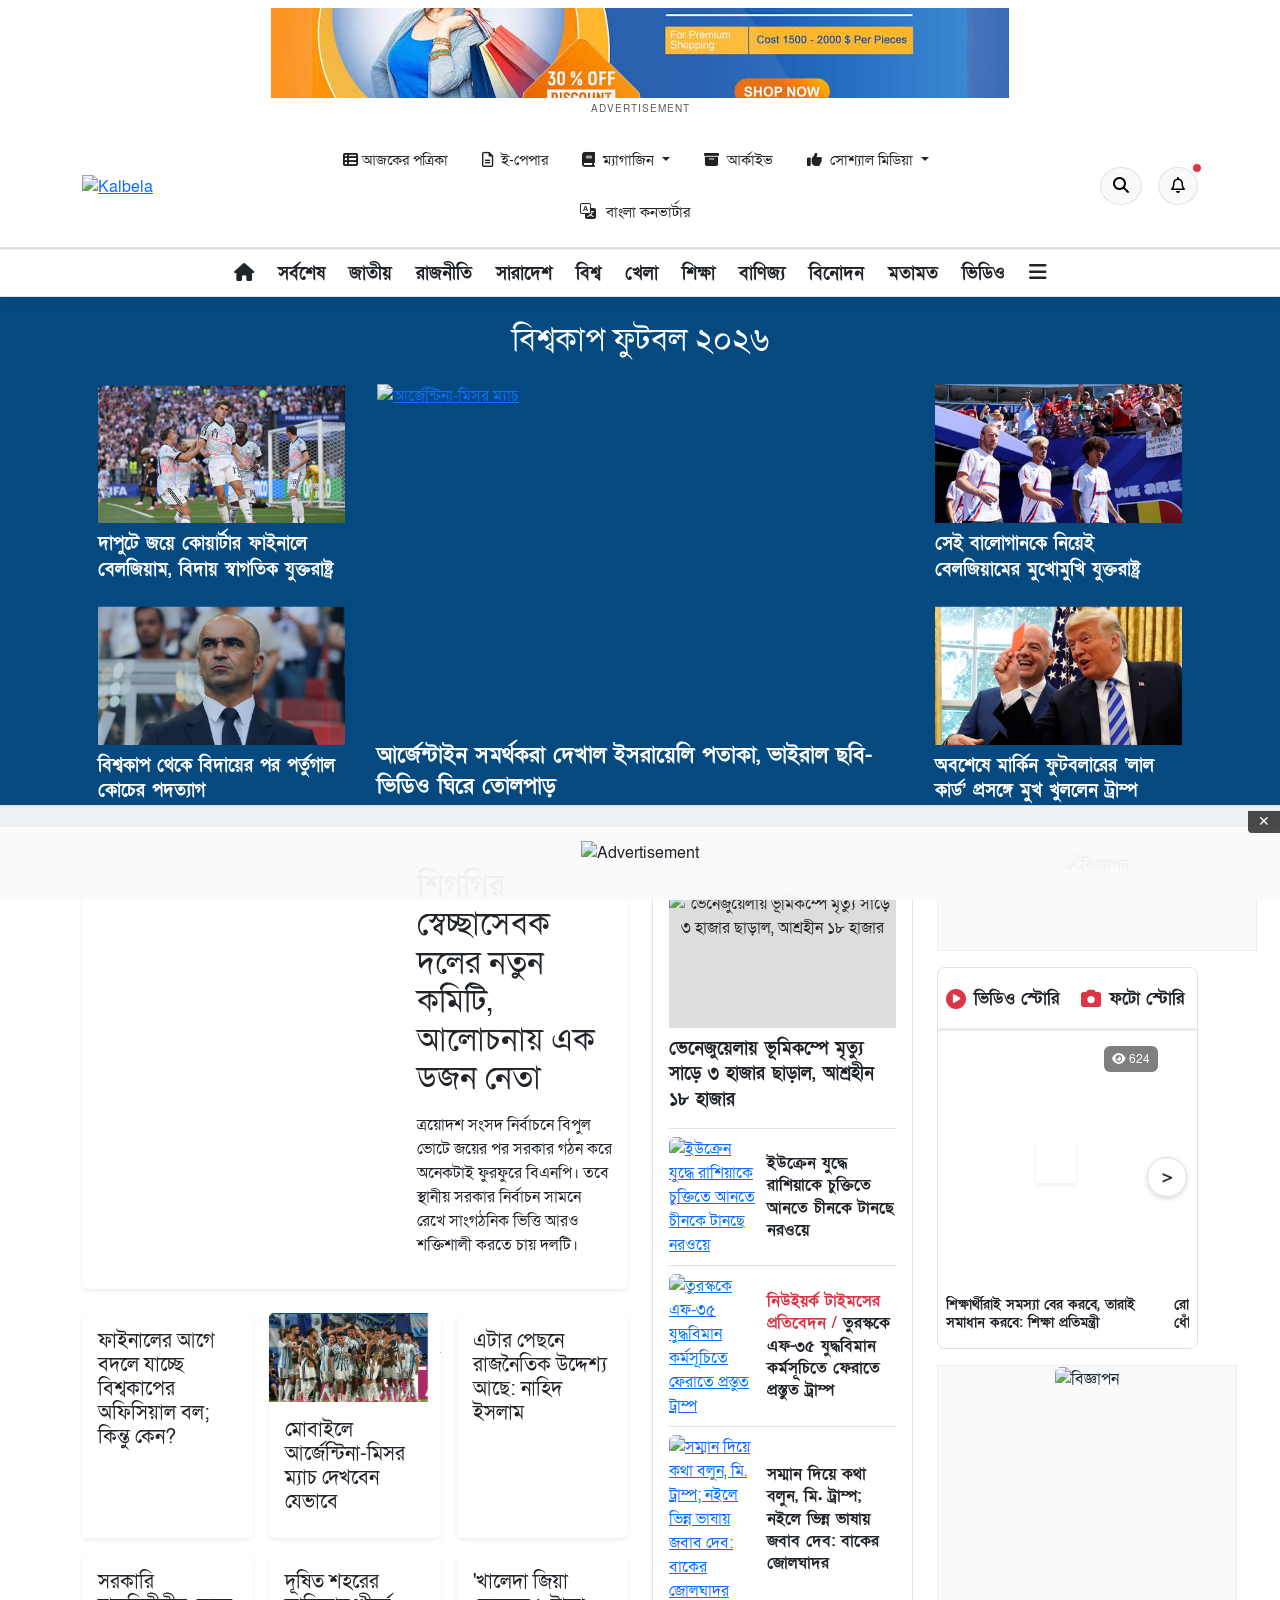
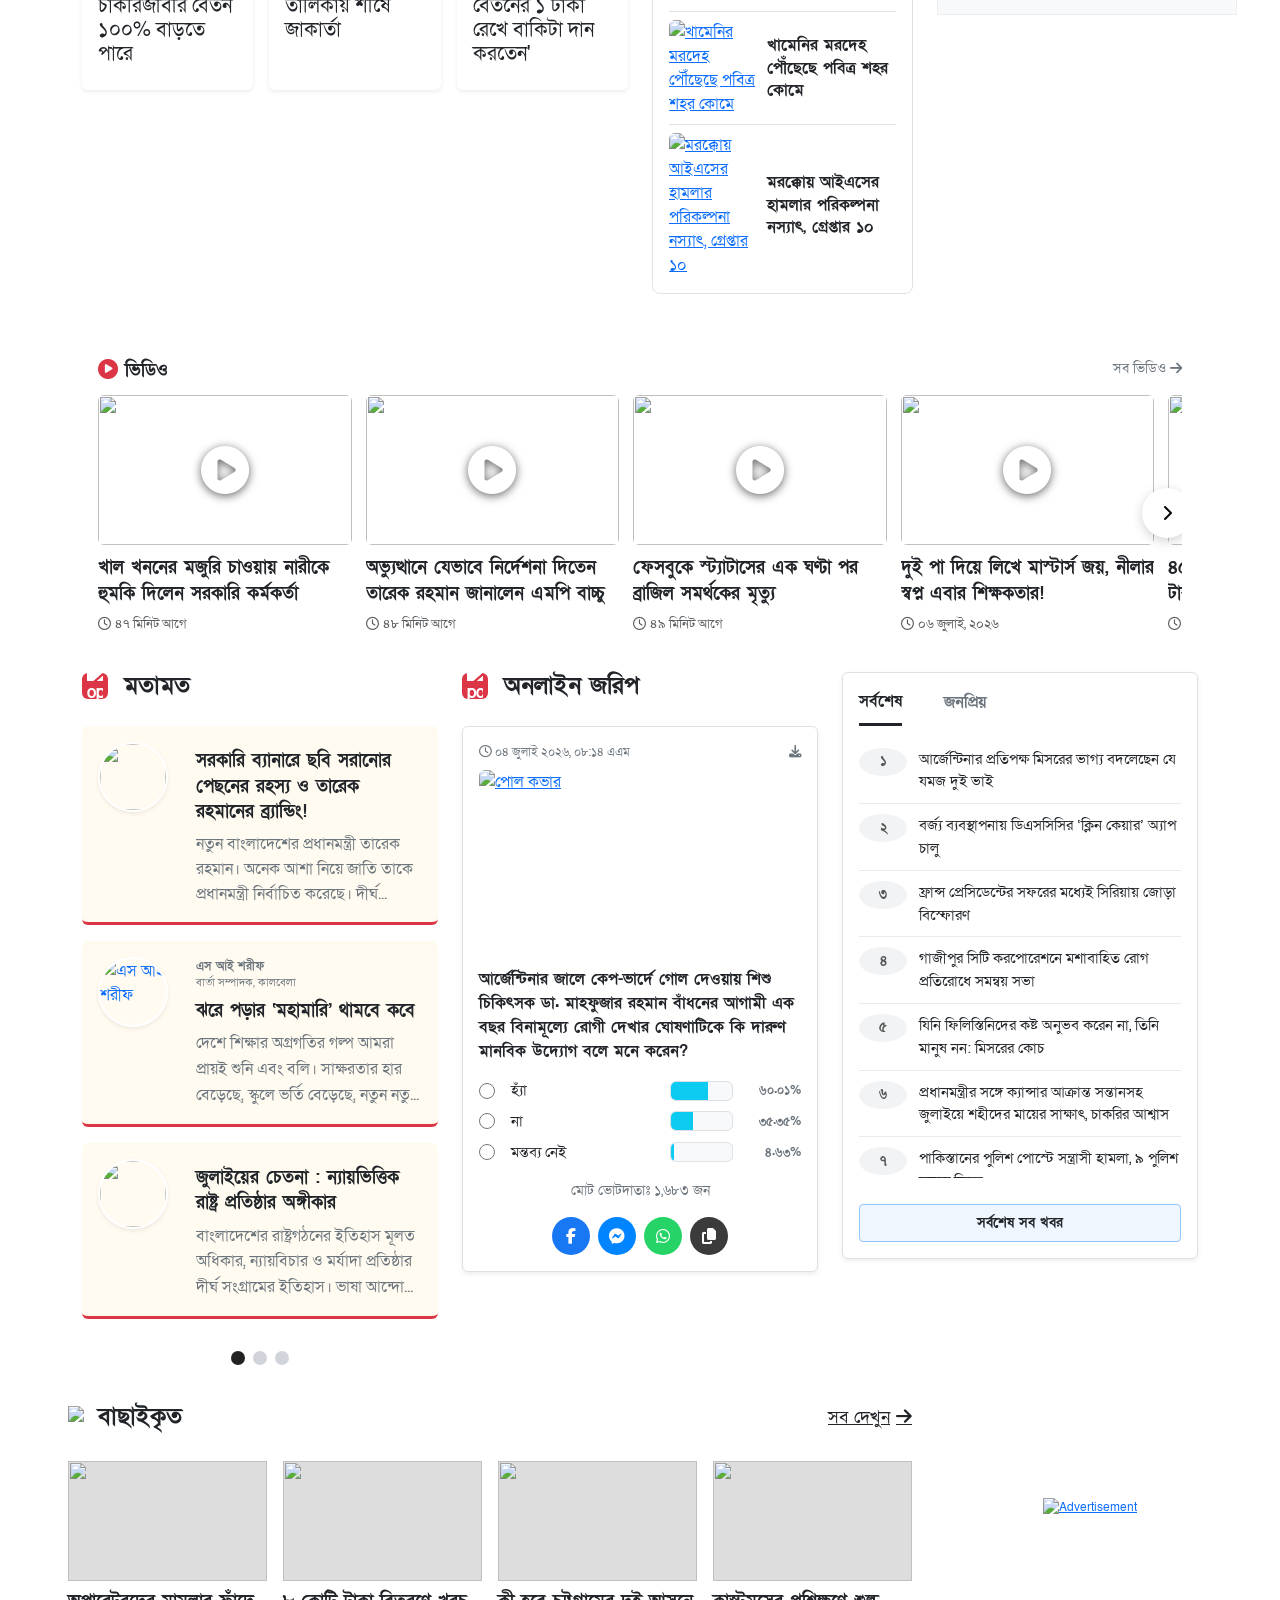
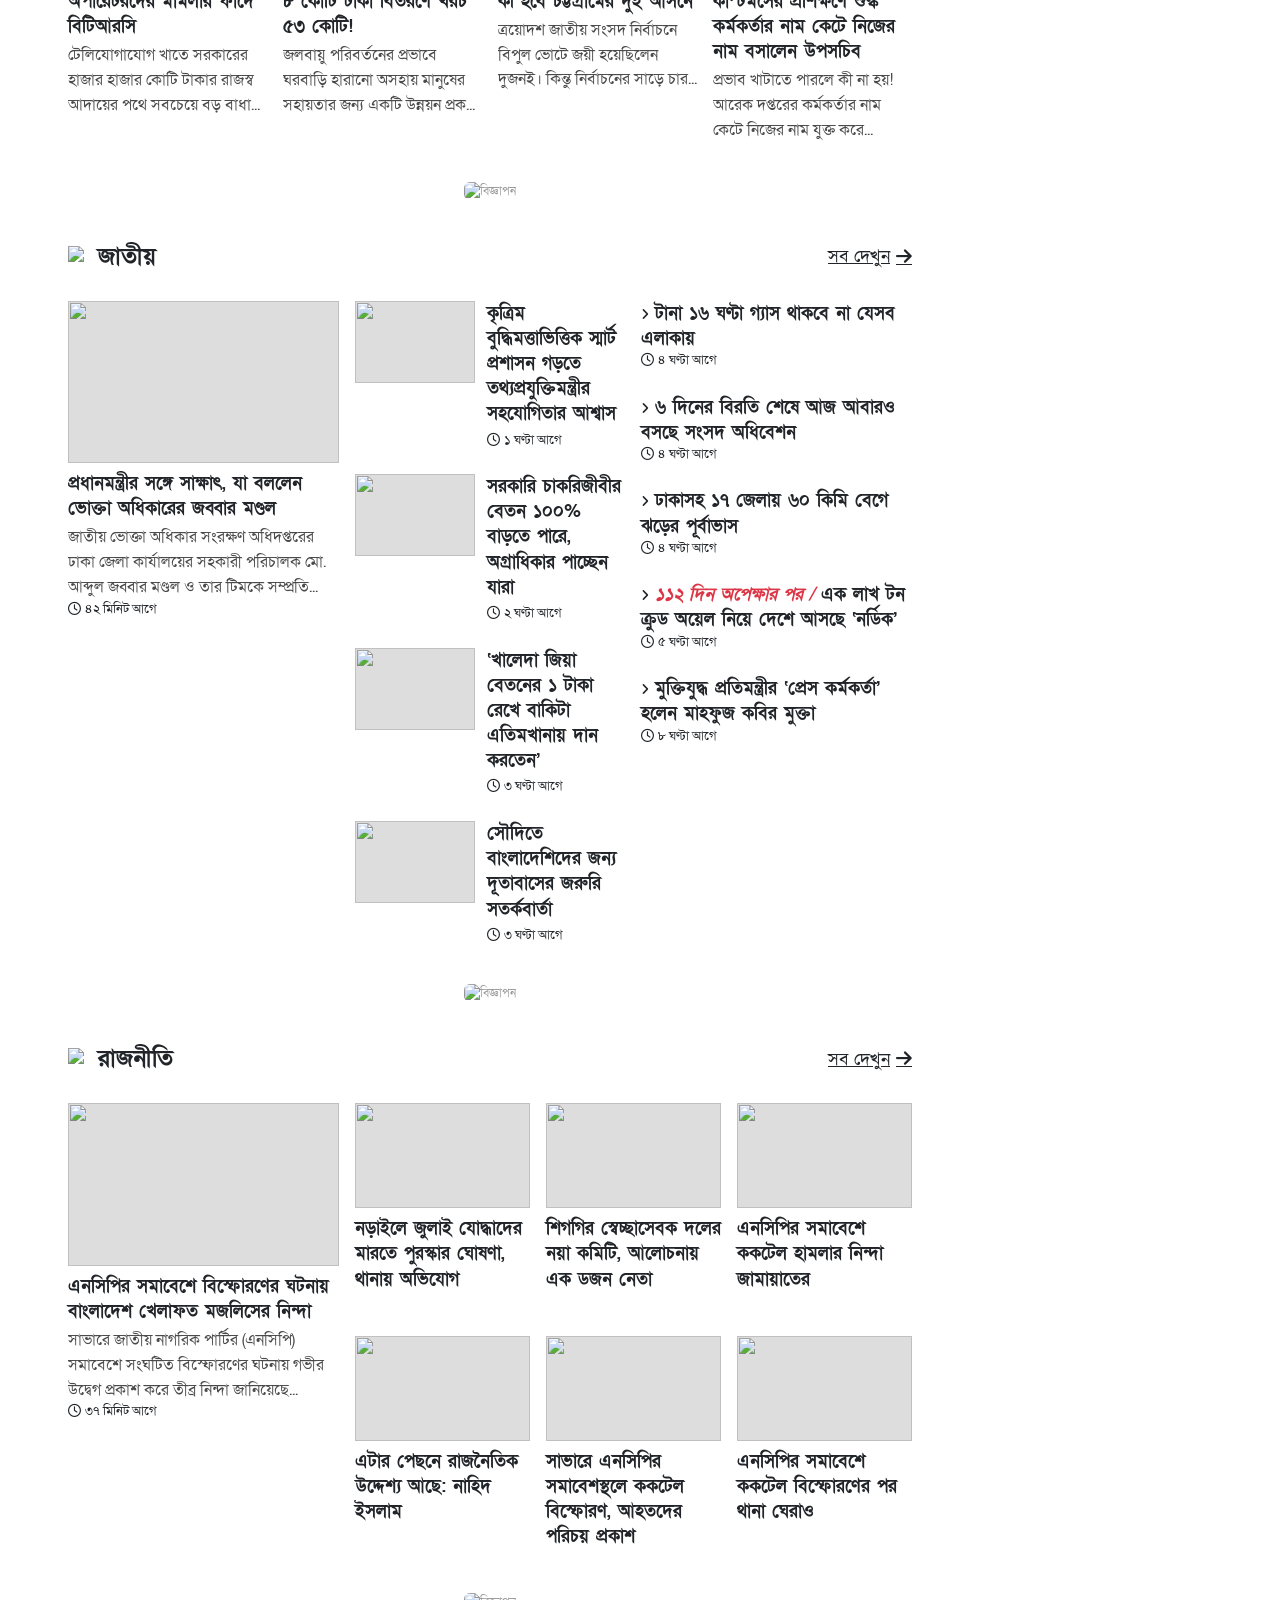
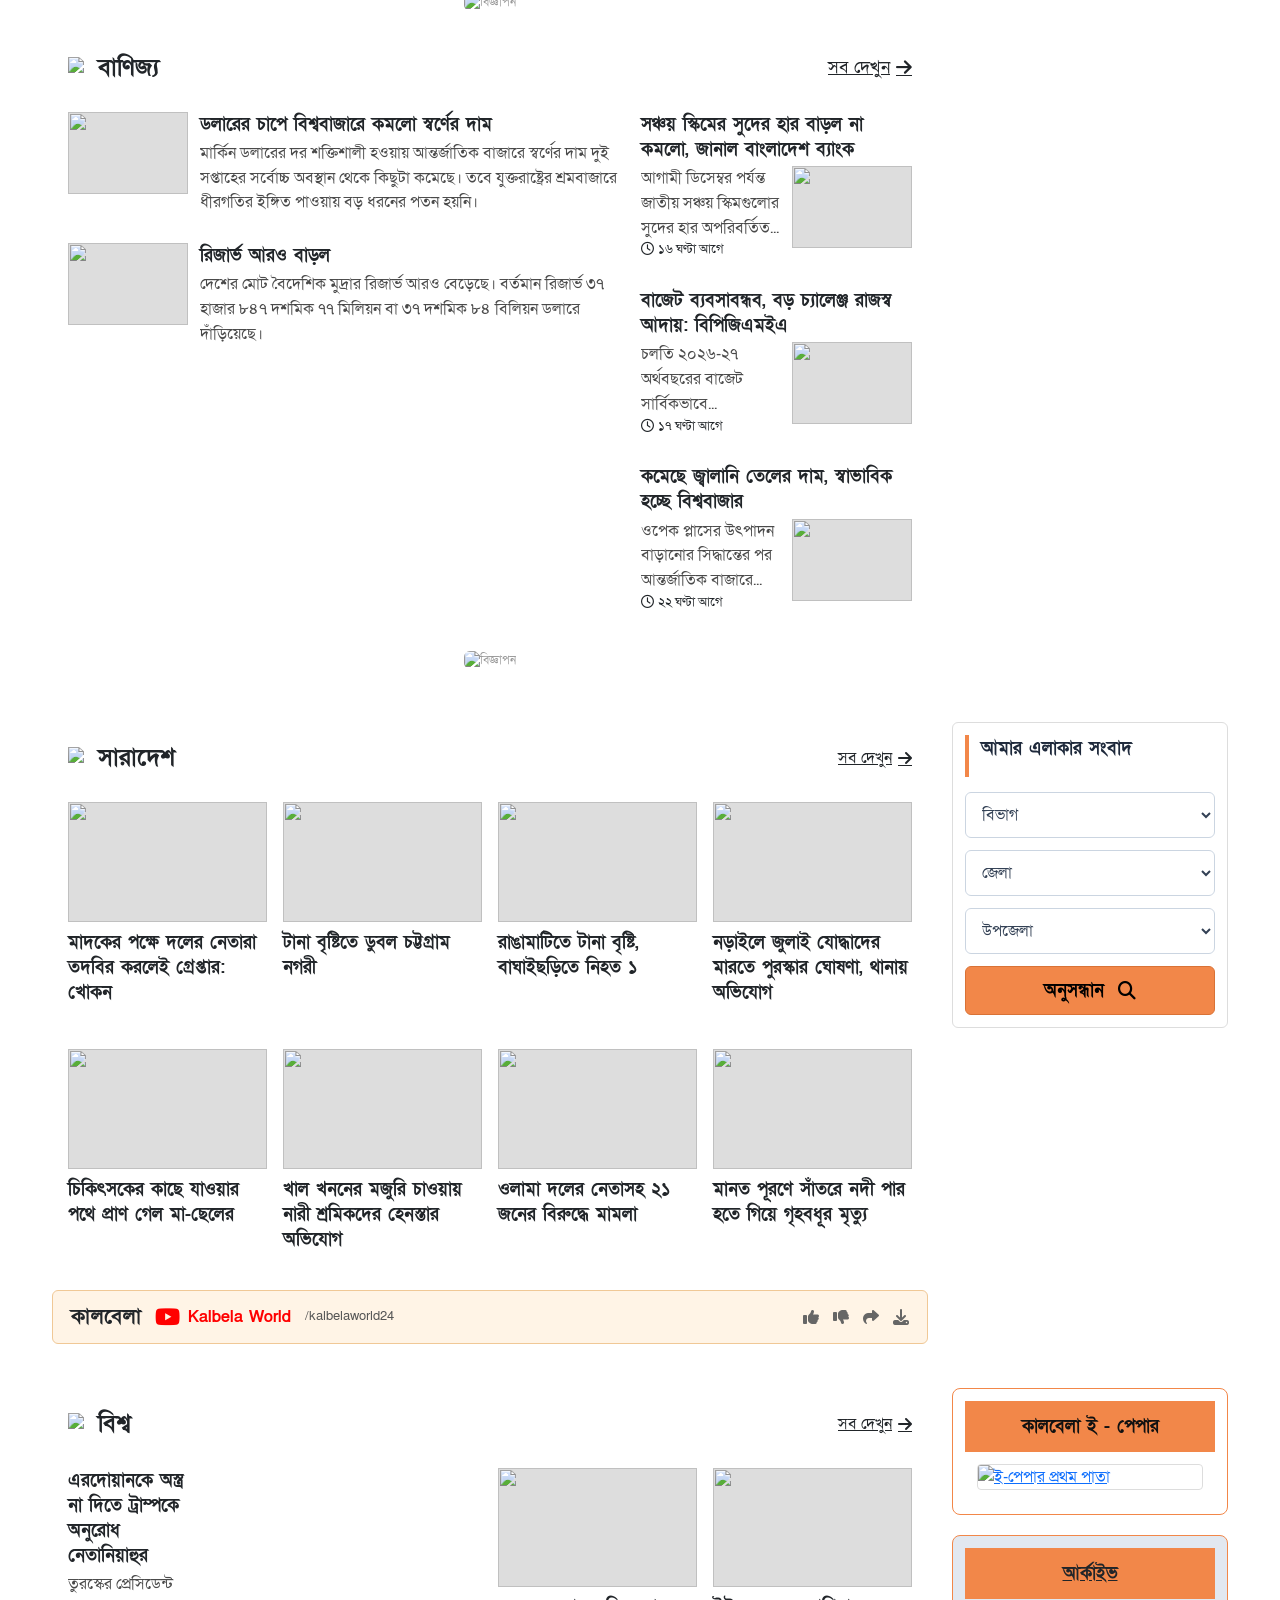
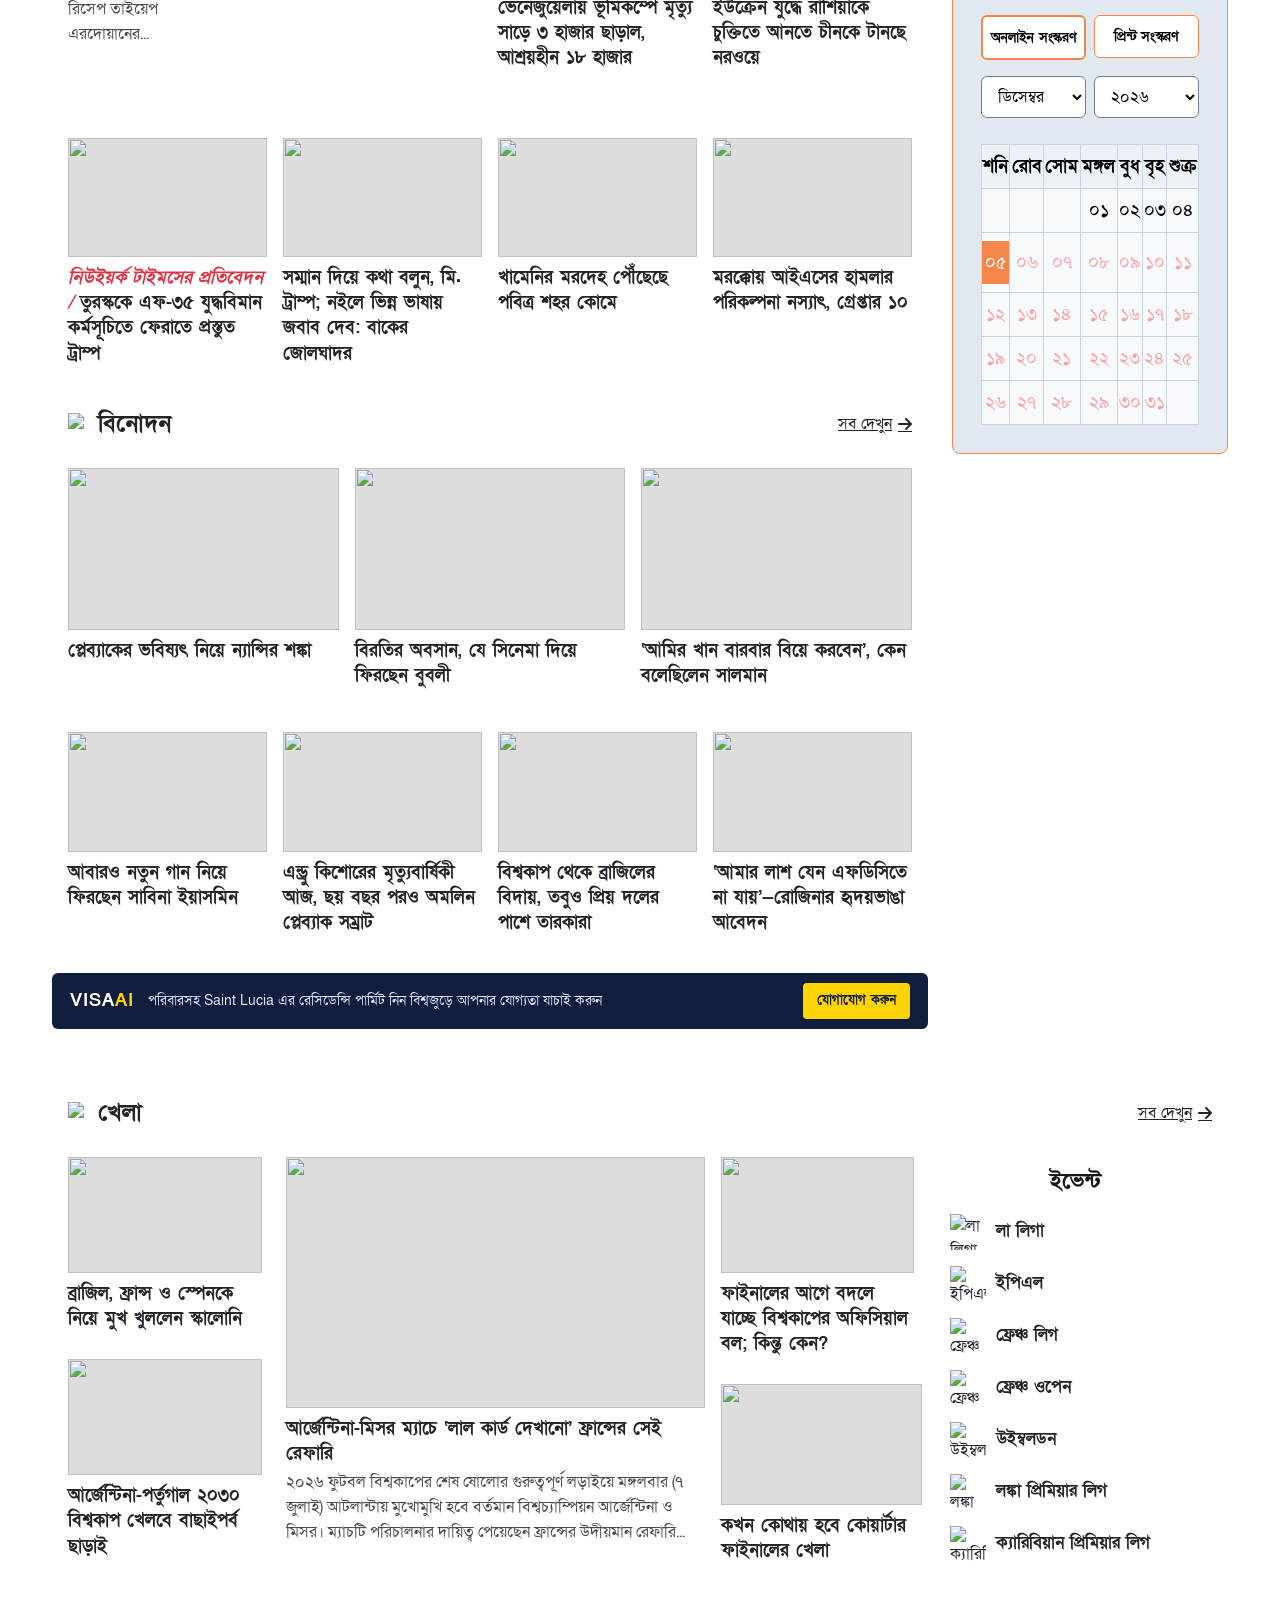
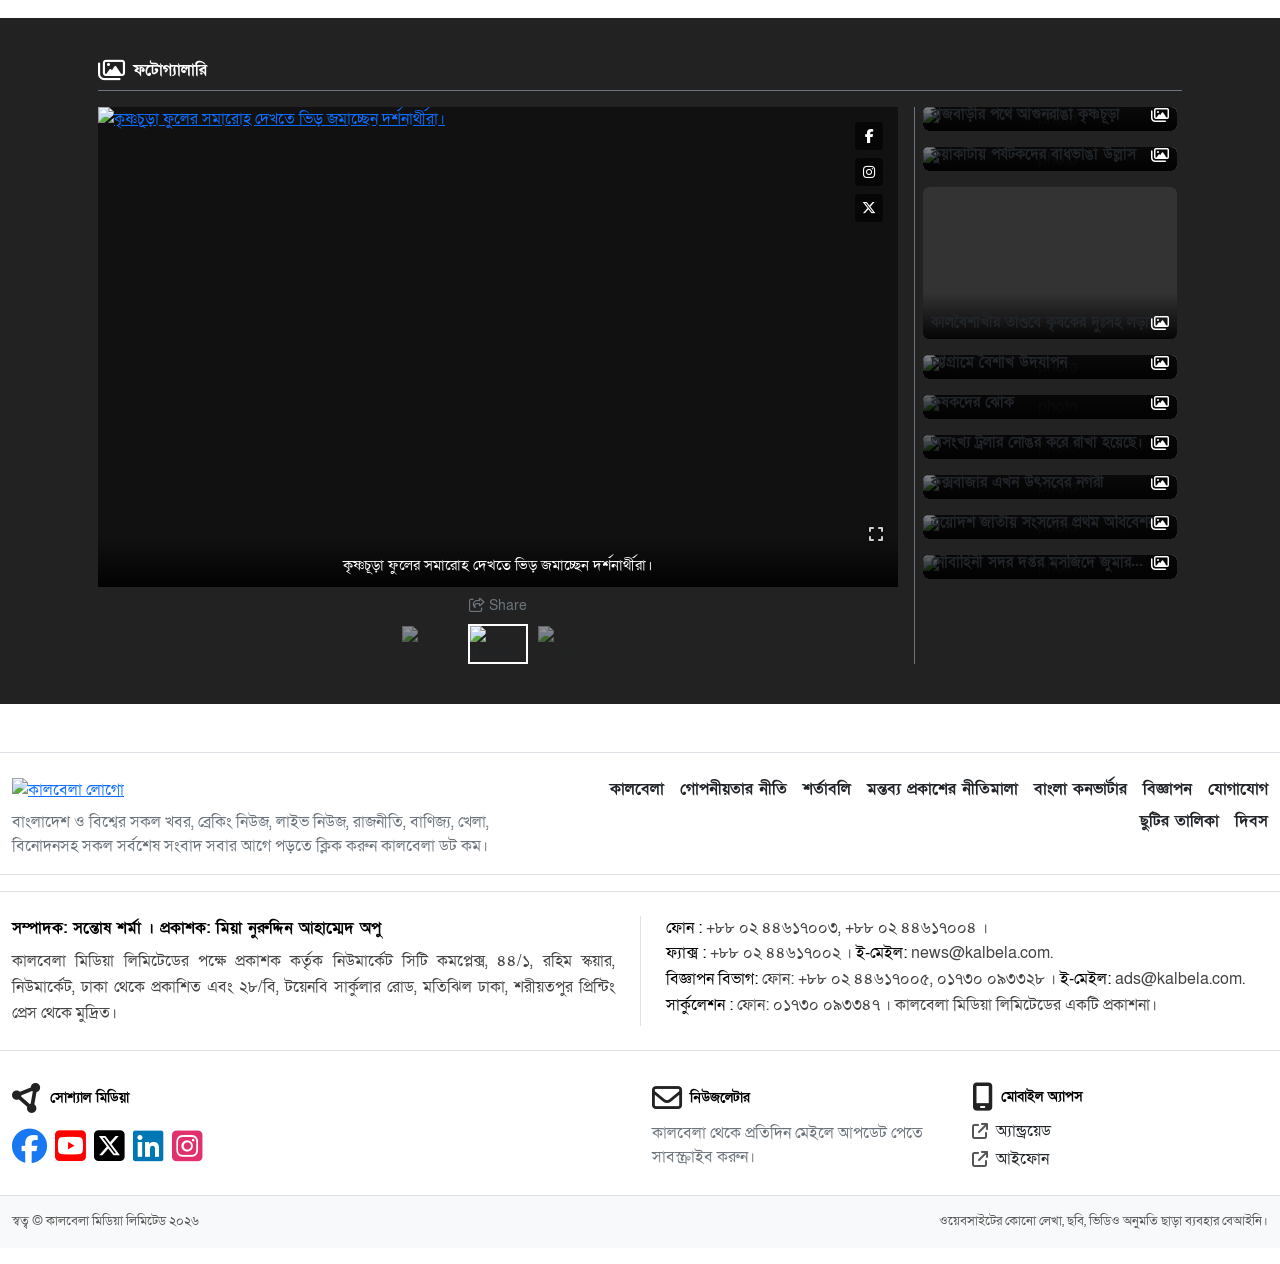
==== commit e67f1734: "removed topbar and fixes footer" ====
--- a/index.html
+++ b/index.html
@@ -62,54 +62,6 @@
 
     <!-- Header -->
     <header class="border-bottom bg-white">
-      <!-- =========================
-            TOP BAR
-    ========================== -->
-      <div class="bg-light border-bottom py-2 small">
-        <div class="container">
-          <div class="row align-items-center">
-            <!-- Date -->
-            <!-- Ensure your top bar text can be targeted by the script -->
-            <div class="col-lg-6">
-              <i class="fa-solid fa-calendar-days me-2 text-danger"></i>
-              <span class="text-muted" id="top-bar-date"> </span>
-            </div>
-            <!-- Top Links -->
-            <div class="col-lg-6">
-              <ul class="nav justify-content-end top-links">
-                <li class="nav-item">
-                  <a href="#" class="nav-link"> সোশ্যাল মিডিয়া </a>
-                </li>
-
-                <li class="nav-item">
-                  <a href="#" class="nav-link"> মোবাইল অ্যাপস </a>
-                </li>
-
-                <li class="nav-item">
-                  <a href="#" class="nav-link"> আর্কাইভ </a>
-                </li>
-
-                <li class="nav-item">
-                  <a href="#" class="nav-link"> কনভার্টার </a>
-                </li>
-
-                <li class="nav-item d-flex align-items-center">
-                  <a href="#" id="translate-to-en" class="nav-link fw-bold">
-                    EN
-                  </a>
-                  <span class="text-muted">|</span>
-                  <a href="#" id="translate-to-bn" class="nav-link fw-bold"
-                    >বাংলা</a
-                  >
-                </li>
-                <!-- Hidden container for the Google Translate widget -->
-                <div id="google_translate_element" style="display: none"></div>
-              </ul>
-            </div>
-          </div>
-        </div>
-      </div>
-
       <!-- =========================
             MIDDLE HEADER
     ========================== -->
@@ -2599,7 +2551,9 @@
                     "
                   />
                 </div>
-                <h5 class="fw-bold text-dark m-0" style="font-size: 24px;">অনলাইন জরিপ</h5>
+                <h5 class="fw-bold text-dark m-0" style="font-size: 24px">
+                  অনলাইন জরিপ
+                </h5>
               </div>
 
               <!-- Poll Card with White Background & Border -->
@@ -3235,8 +3189,8 @@
                   src="https://www.kalbela.com/assets/verified_icon/menu/special.png?v=1"
                   alt="menu-icon"
                 />
-                <span class="cat-name" style="font-size: 24px;">বাছাইকৃত</span>
-                <a class="cat-more" style="font-size: 18px;" href="#"
+                <span class="cat-name" style="font-size: 24px">বাছাইকৃত</span>
+                <a class="cat-more" style="font-size: 18px" href="#"
                   >সব দেখুন <i class="fa-solid fa-arrow-right"></i
                 ></a>
               </div>
@@ -3339,8 +3293,8 @@
                   src="https://www.kalbela.com/assets/verified_icon/menu/national.png?v=1"
                   alt="menu-icon"
                 />
-                <span class="cat-name" style="font-size: 24px;">জাতীয়</span>
-                <a class="cat-more" style="font-size: 18px;" href="#"
+                <span class="cat-name" style="font-size: 24px">জাতীয়</span>
+                <a class="cat-more" style="font-size: 18px" href="#"
                   >সব দেখুন <i class="fa-solid fa-arrow-right"></i
                 ></a>
               </div>
@@ -3528,7 +3482,7 @@
                   alt="menu-icon"
                 />
                 <span class="cat-name" style="font-size: 24px">রাজনীতি</span>
-                <a class="cat-more" style="font-size: 18px;" href="#"
+                <a class="cat-more" style="font-size: 18px" href="#"
                   >সব দেখুন <i class="fa-solid fa-arrow-right"></i
                 ></a>
               </div>
@@ -3674,9 +3628,8 @@
                   src="https://www.kalbela.com/assets/verified_icon/menu/business-news.png?v=1"
                   alt="menu-icon"
                 />
-                <span class="cat-name" style="
-                font-size: 24px;">বাণিজ্য</span>
-                <a class="cat-more" style="font-size: 18px;" href="#"
+                <span class="cat-name" style="font-size: 24px">বাণিজ্য</span>
+                <a class="cat-more" style="font-size: 18px" href="#"
                   >সব দেখুন <i class="fa-solid fa-arrow-right"></i
                 ></a>
               </div>
@@ -3842,8 +3795,8 @@
                   src="https://www.kalbela.com/assets/verified_icon/menu/country-news.png?v=1"
                   alt="menu-icon"
                 />
-                <span class="cat-name" style="font-size: 24px;">সারাদেশ</span>
-                <a class="cat-more" style="font-size: 16px;" href="#"
+                <span class="cat-name" style="font-size: 24px">সারাদেশ</span>
+                <a class="cat-more" style="font-size: 16px" href="#"
                   >সব দেখুন <i class="fa-solid fa-arrow-right"></i
                 ></a>
               </div>
@@ -4025,8 +3978,8 @@
                   src="https://www.kalbela.com/assets/verified_icon/menu/world.png?v=1"
                   alt="menu-icon"
                 />
-                <span class="cat-name" style="font-size: 24px;">বিশ্ব</span>
-                <a class="cat-more" style="font-size: 16px;" href="#"
+                <span class="cat-name" style="font-size: 24px">বিশ্ব</span>
+                <a class="cat-more" style="font-size: 16px" href="#"
                   >সব দেখুন <i class="fa-solid fa-arrow-right"></i
                 ></a>
               </div>
@@ -4172,8 +4125,8 @@
                   src="https://www.kalbela.com/assets/verified_icon/menu/entertainment.png?v=1"
                   alt="menu-icon"
                 />
-                <span class="cat-name" style="font-size: 24px;">বিনোদন</span>
-                <a class="cat-more" style="font-size: 16px;" href="#"
+                <span class="cat-name" style="font-size: 24px">বিনোদন</span>
+                <a class="cat-more" style="font-size: 16px" href="#"
                   >সব দেখুন <i class="fa-solid fa-arrow-right"></i
                 ></a>
               </div>
@@ -4420,8 +4373,8 @@
                   src="https://www.kalbela.com/assets/verified_icon/menu/sports.png?v=1"
                   alt="menu-icon"
                 />
-                <span class="cat-name" style="font-size: 24px;">খেলা</span>
-                <a class="cat-more" style="font-size: 16px;" href="#"
+                <span class="cat-name" style="font-size: 24px">খেলা</span>
+                <a class="cat-more" style="font-size: 16px" href="#"
                   >সব দেখুন <i class="fa-solid fa-arrow-right"></i
                 ></a>
               </div>
@@ -4649,9 +4602,7 @@
                       class="carousel-item"
                       data-caption="কৃষ্ণচূড়া গাছের লাল আবহে সেজেছে প্রকৃতি।"
                     >
-                      <a
-                        href="#"
-                      >
+                      <a href="#">
                         <img
                           src="https://www.kalbela.com/assets/gallery/2026/05/01/1777629686.webp"
                           alt="কৃষ্ণচূড়া গাছের লাল আবহে সেজেছে প্রকৃতি।"
@@ -4664,9 +4615,7 @@
                       class="carousel-item active"
                       data-caption="কৃষ্ণচূড়া ফুলের সমারোহ দেখতে ভিড় জমাচ্ছেন দর্শনার্থীরা।"
                     >
-                      <a
-                        href="#"
-                      >
+                      <a href="#">
                         <img
                           src="https://www.kalbela.com/assets/gallery/2026/05/01/1777629698.webp"
                           alt="কৃষ্ণচূড়া ফুলের সমারোহ দেখতে ভিড় জমাচ্ছেন দর্শনার্থীরা।"
@@ -4679,9 +4628,7 @@
                       class="carousel-item"
                       data-caption="ঝরে পড়া কৃষ্ণচূড়া ফুলের পাপড়ি।"
                     >
-                      <a
-                        href="#"
-                      >
+                      <a href="#">
                         <img
                           src="https://www.kalbela.com/assets/gallery/2026/05/01/1777629711.webp"
                           alt="ঝরে পড়া কৃষ্ণচূড়া ফুলের পাপড়ি।"
@@ -5094,24 +5041,28 @@
                   aria-label="কালবেলা"
                   href="/about"
                   class="text-decoration-none text-dark fw-bold small"
+                  style="font-size: 16px"
                   >কালবেলা</a
                 >
                 <a
                   aria-label="গোপনীয়তার নীতি"
                   href="/privacy-policy"
                   class="text-decoration-none text-dark fw-bold small"
+                  style="font-size: 16px"
                   >গোপনীয়তার নীতি</a
                 >
                 <a
                   aria-label="শর্তাবলি"
                   href="/terms"
                   class="text-decoration-none text-dark fw-bold small"
+                  style="font-size: 16px"
                   >শর্তাবলি</a
                 >
                 <a
                   aria-label="মন্তব্য প্রকাশের নীতিমালা"
                   href="/comment-policy"
                   class="text-decoration-none text-dark fw-bold small"
+                  style="font-size: 16px"
                   >মন্তব্য প্রকাশের নীতিমালা</a
                 >
                 <a
@@ -5119,18 +5070,21 @@
                   href="/converter"
                   target="_blank"
                   class="text-decoration-none text-dark fw-bold small"
+                  style="font-size: 16px"
                   >বাংলা কনভার্টার</a
                 >
                 <a
                   aria-label="বিজ্ঞাপন"
                   href="/advertisement"
                   class="text-decoration-none text-dark fw-bold small"
+                  style="font-size: 16px"
                   >বিজ্ঞাপন</a
                 >
                 <a
                   aria-label="যোগাযোগ"
                   href="/contact-us"
                   class="text-decoration-none text-dark fw-bold small"
+                  style="font-size: 16px"
                   >যোগাযোগ</a
                 >
               </div>
@@ -5142,12 +5096,14 @@
                   aria-label="ছুটির তালিকা"
                   href="/sorkari-chutir-talika-2025"
                   class="text-decoration-none text-dark fw-bold small"
+                  style="font-size: 16px"
                   >ছুটির তালিকা</a
                 >
                 <a
                   aria-label="দিবস"
                   href="/dibosh"
                   class="text-decoration-none text-dark fw-bold small"
+                  style="font-size: 16px"
                   >দিবস</a
                 >
               </div>
@@ -5157,17 +5113,28 @@
       </div>
 
       <!-- Middle Segment: Editorial Info & Contacts -->
-      <div class="container-fluid py-4 site-address border-bottom">
+      <div
+        class="container-fluid py-4 mt-3 site-address border-top border-bottom"
+        style="font-size: 16px; line-height: 1.6; color: #333"
+      >
         <div class="row g-4">
-          <!-- Printing & Registration Details -->
-          <div class="col-md-6 border-end-md">
-            <p class="mb-2">
-              <span class="fw-bold text-dark"
-                >সম্পাদক: সন্তোষ শর্মা । প্রকাশক: মিয়া নুরুদ্দিন আহাম্মেদ
+          <!-- Left Column: Editorial info -->
+          <div class="col-md-6" style="padding-right: 25px">
+            <p class="site-add-p mb-2">
+              <span class="sompadok" style="font-weight: bold; color: #000"
+                >সম্পাদক: সন্তোষ শর্মা । প্রকাশক: মিয়া নুরুদ্দিন আহাম্মেদ
                 অপু</span
               >
             </p>
-            <address class="text-secondary small lh-base m-0">
+            <address
+              style="
+                margin: 0;
+                font-style: normal;
+                color: #444;
+                font-size: 16px;
+                text-align: justify;
+              "
+            >
               কালবেলা মিডিয়া লিমিটেডের পক্ষে প্রকাশক কর্তৃক নিউমার্কেট সিটি
               কমপ্লেক্স, ৪৪/১, রহিম স্কয়ার, নিউমার্কেট, ঢাকা থেকে প্রকাশিত এবং
               ২৮/বি, টয়েনবি সার্কুলার রোড, মতিঝিল ঢাকা, শরীয়তপুর প্রিন্টিং
@@ -5175,136 +5142,182 @@
             </address>
           </div>
 
-          <!-- Corporate Office Communication Protocols -->
-          <div class="col-md-6 ps-md-4 text-secondary small lh-base">
-            <p class="mb-1">
-              <span class="fw-bold text-dark">ফোন :</span> +৮৮ ০২ ৪৪৬১৭০০৩, +৮৮
-              ০২ ৪৪৬১৭০০৪ । <span class="fw-bold text-dark">ফ্যাক্স :</span> +৮৮
-              ০২ ৪৪৬১৭০০২ । <span class="fw-bold text-dark">ই-মেইল:</span>
-              <a
-                href="mailto:news@kalbela.com"
-                class="text-decoration-none text-secondary"
-                >news@kalbela.com</a
-              >.
-            </p>
-            <p class="mb-1">
-              <span class="fw-bold text-dark">বিজ্ঞাপন বিভাগ:</span> ফোন: +৮৮ ০২
-              ৪৪৬১৭০০৫, ০১৭৩০ ০৯৩৩২৮ ।
-              <span class="fw-bold text-dark">ই-মেইল:</span>
-              <a
-                href="mailto:ads@kalbela.com"
-                class="text-decoration-none text-secondary"
-                >ads@kalbela.com</a
-              >.
-            </p>
+          <!-- Right Column: Contact Numbers & details -->
+          <div
+            class="col-md-6"
+            style="
+              padding-left: 25px;
+              border-left: 1px solid #dee2e6;
+              color: #444;
+              font-size: 16px;
+            "
+          >
             <p class="m-0">
-              <span class="fw-bold text-dark">সার্কুলেশন :</span> ফোন: ০১৭৩০
-              ০৯৩৩৪৭ । কালবেলা মিডিয়া লিমিটেডের একটি প্রকাশনা।
+              <span style="color: #000">ফোন :</span> +৮৮ ০২ ৪৪৬১৭০০৩, +৮৮ ০২
+              ৪৪৬১৭০০৪ ।<br />
+              <span style="color: #000">ফ্যাক্স :</span> +৮৮ ০২ ৪৪৬১৭০০২ ।
+              <span style="color: #000">ই-মেইল:</span>
+              news@kalbela.com.<br />
+              <span style="color: #000">বিজ্ঞাপন বিভাগ:</span>
+              ফোন: +৮৮ ০২ ৪৪৬১৭০০৫, ০১৭৩০ ০৯৩৩২৮ ।
+              <span style="color: #000">ই-মেইল:</span>
+              ads@kalbela.com.<br />
+              <span style="color: #000">সার্কুলেশন :</span>
+              ফোন: ০১৭৩০ ০৯৩৩৪৭ । কালবেলা মিডিয়া লিমিটেডের একটি প্রকাশনা।
             </p>
           </div>
         </div>
       </div>
 
-      <!-- Bottom Connect Segment: Social, Newsletter, App Platforms -->
-      <div class="py-4 border-bottom" id="footer-social">
+      <!-- Social, Newsletter and Mobile App Sections -->
+      <div
+        class="py-4 border-bottom"
+        id="footer-social"
+        style="font-size: 13px"
+      >
         <div class="container-fluid">
-          <div class="row g-4 align-items-start">
-            <!-- Social Channels Link Block -->
-            <div class="col-lg-6 col-md-12">
-              <div class="d-flex align-items-center gap-3 mb-2">
+          <div class="row align-items-start">
+            <!-- Social Media Segment -->
+            <div class="col-md-6">
+              <div class="title d-flex align-items-center gap-2 mb-2">
                 <i
-                  class="fa-solid fa-circle-nodes text-primary"
-                  style="font-size: 24px"
+                  class="fa-solid fa-circle-nodes"
+                  style="font-size: 30px; color: #222"
                 ></i>
-                <span class="fw-bold text-dark font-14">সোশ্যাল মিডিয়া</span>
-              </div>
-              <div class="social-icons-wrapper d-flex gap-2">
-                <a
-                  aria-label="facebook"
-                  href="https://www.facebook.com/kalbeladigital/"
-                  class="social-btn fb"
-                  ><i class="fa-brands fa-facebook-f"></i
-                ></a>
-                <a
-                  aria-label="youtube"
-                  href="https://www.youtube.com/@kalbelanews24"
-                  class="social-btn yt"
-                  ><i class="fa-brands fa-youtube"></i
-                ></a>
-                <a
-                  aria-label="twitter"
-                  href="https://twitter.com/kalbeladigital"
-                  class="social-btn tw"
-                  ><i class="fa-brands fa-x-twitter"></i
-                ></a>
-                <a
-                  aria-label="linkedin"
-                  href="https://www.linkedin.com/company/kalbeladigital/"
-                  class="social-btn ln"
-                  ><i class="fa-brands fa-linkedin-in"></i
-                ></a>
-                <a
-                  aria-label="instagram"
-                  href="https://www.instagram.com/kalbela_digital/"
-                  class="social-btn ig"
-                  ><i class="fa-brands fa-instagram"></i
-                ></a>
+                <span style="font-weight: bold; font-size: 14px; color: #000"
+                  >সোশ্যাল মিডিয়া</span
+                >
+              </div>
+              <div class="soacial-icon mt-3">
+                <div class="d-flex flex-row gap-2">
+                  <a
+                    aria-label="facebook"
+                    href="https://www.facebook.com/kalbeladigital/"
+                    class="facebook text-decoration-none"
+                    ><i
+                      class="fa-brands fa-facebook"
+                      style="
+                        font-size: 35px;
+                        color: #1877f2;
+                        border-radius: 5px;
+                      "
+                    ></i
+                  ></a>
+                  <a
+                    aria-label="youtube"
+                    href="https://www.youtube.com/@kalbelanews24"
+                    class="youtube text-decoration-none"
+                    ><i
+                      class="fa-brands fa-square-youtube"
+                      style="font-size: 35px; color: #ff0000"
+                    ></i
+                  ></a>
+                  <a
+                    aria-label="twitter"
+                    href="https://twitter.com/kalbeladigital"
+                    class="twitter text-decoration-none"
+                    ><i
+                      class="fa-brands fa-square-x-twitter"
+                      style="font-size: 35px; color: #000000"
+                    ></i
+                  ></a>
+                  <a
+                    aria-label="linkedin"
+                    href="https://www.linkedin.com/company/kalbeladigital/"
+                    class="linkedin text-decoration-none"
+                    ><i
+                      class="fa-brands fa-linkedin"
+                      style="font-size: 35px; color: #0077b5"
+                    ></i
+                  ></a>
+                  <a
+                    aria-label="instagram"
+                    href="https://www.instagram.com/kalbela_digital/"
+                    class="instagram text-decoration-none"
+                    ><i
+                      class="fa-brands fa-square-instagram"
+                      style="font-size: 35px; color: #e1306c"
+                    ></i
+                  ></a>
+                </div>
               </div>
             </div>
 
-            <!-- Email Alerts Engagement Box -->
-            <div class="col-lg-3 col-md-6">
-              <div class="d-flex align-items-center gap-3 mb-2">
-                <i
-                  class="fa-regular fa-envelope-open text-warning"
-                  style="font-size: 24px"
-                ></i>
-                <span class="fw-bold text-dark font-14">নিউজলেটার</span>
-              </div>
-              <p class="text-secondary small m-0">
-                কালবেলা থেকে প্রতিদিন মেইলে আপডেট পেতে সাবস্ক্রাইব করুন।
-              </p>
+            <!-- Newsletter Segment -->
+            <div class="col-md-3">
+              <div class="newsletter">
+                <div class="title d-flex align-items-center gap-2 mb-2">
+                  <i
+                    class="fa-regular fa-envelope"
+                    style="font-size: 30px; color: #222"
+                  ></i>
+                  <span
+                    style="font-weight: bold; font-size: 14.4px; color: #000"
+                    >নিউজলেটার</span
+                  >
+                </div>
+                <div
+                  class="d-block text-secondary mt-2"
+                  style="line-height: 1.5; font-size: 16px"
+                >
+                  কালবেলা থেকে প্রতিদিন মেইলে আপডেট পেতে সাবস্ক্রাইব করুন।
+                </div>
+              </div>
             </div>
 
-            <!-- Ecosystem Mobile Native Stores Wrapper -->
-            <div class="col-lg-3 col-md-6">
-              <div class="d-flex align-items-center gap-3 mb-2">
-                <i
-                  class="fa-solid fa-mobile-screen-button text-success"
-                  style="font-size: 24px"
-                ></i>
-                <span class="fw-bold text-dark font-14">মোবাইল অ্যাপস</span>
-              </div>
-              <div class="d-flex gap-3 text-secondary small">
-                <a
-                  aria-label="অ্যান্ড্রয়েড"
-                  class="text-decoration-none text-secondary d-flex align-items-center gap-1 app-link"
-                  href="https://play.google.com/store/apps/details?id=apps.newspaper.kalbela"
-                  target="_blank"
+            <!-- Mobile Apps Segment -->
+            <div class="col-md-3">
+              <div class="mobile_app">
+                <div class="title d-flex align-items-center gap-2 mb-2">
+                  <i
+                    class="fa-solid fa-mobile-screen"
+                    style="font-size: 28px; color: #222"
+                  ></i>
+                  <span
+                    style="font-weight: bold; font-size: 14.4px; color: #000"
+                    >মোবাইল অ্যাপস</span
+                  >
+                </div>
+                <div
+                  class="mt-2 d-flex flex-column gap-1"
+                  style="font-size: 16px"
                 >
-                  <i class="fa-solid fa-arrow-up-right-from-square font-10"></i>
-                  অ্যান্ড্রয়েড
-                </a>
-                <a
-                  aria-label="আইফোন "
-                  class="text-decoration-none text-secondary d-flex align-items-center gap-1 app-link"
-                  href="https://apps.apple.com/us/app/kalbela-bangla-newspaper/id6476605509?platform=iphone"
-                  target="_blank"
-                >
-                  <i class="fa-solid fa-arrow-up-right-from-square font-10"></i>
-                  আইফোন
-                </a>
+                  <a
+                    aria-label="অ্যান্ড্রয়েড"
+                    class="app-link item text-decoration-none text-dark d-flex align-items-center gap-2"
+                    href="https://play.google.com/store/apps/details?id=apps.newspaper.kalbela"
+                    target="_blank"
+                  >
+                    <i
+                      class="fa-solid fa-arrow-up-right-from-square"
+                      style="font-size: 16px; color: #555"
+                    ></i
+                    >অ্যান্ড্রয়েড
+                  </a>
+                  <a
+                    aria-label="আইফোন "
+                    class="app-link-item text-decoration-none text-dark d-flex align-items-center gap-2"
+                    href="https://apps.apple.com/us/app/kalbela-bangla-newspaper/id6476605509?platform=iphone"
+                    target="_blank"
+                  >
+                    <i
+                      class="fa-solid fa-arrow-up-right-from-square"
+                      style="font-size: 16px; color: #555"
+                    ></i
+                    >আইফোন
+                  </a>
+                </div>
               </div>
             </div>
           </div>
         </div>
       </div>
 
-      <!-- Legal Copyright Disclaimer Metadata -->
-      <div class="bg-light py-3">
+      <!-- Copyright Segment -->
+      <div class="bg-light py-3 mb-3" style="font-size: 13px; color: #555">
         <div class="container-fluid">
           <div
-            class="d-flex flex-column flex-md-row justify-content-between gap-2 text-secondary small"
+            class="d-flex flex-column flex-md-row justify-content-between gap-2"
           >
             <div>স্বত্ব © কালবেলা মিডিয়া লিমিটেড ২০২৬</div>
             <div>
--- a/css/style.css
+++ b/css/style.css
@@ -56,20 +56,6 @@
   width: 100%;
   height: auto;
   object-fit: cover;
-}
-
-/* ======================
-Top Bar
-====================== */
-
-.top-links .nav-link {
-  color: #555;
-  padding: 0.2rem 0.75rem;
-  font-size: 14px;
-}
-
-.top-links .nav-link:hover {
-  color: #1a73e8;
 }
 
 /*=====================
@@ -353,6 +339,38 @@
 }
 .footer-media-links a:hover {
   opacity: 0.8;
+}
+/* Title Hover Effect: Transitions color to Google Blue */
+#footer-social .title span,
+#footer-social .title i {
+  transition: color 0.2s ease-in-out;
+}
+#footer-social .title:hover span,
+#footer-social .title:hover i {
+  color: #1a73e8 !important;
+}
+
+/* Social Icon Hover Effect: Adds a clean scaling and opacity change */
+#footer-social .soacial-icon a i {
+  transition:
+    transform 0.2s ease-in-out,
+    opacity 0.2s ease-in-out;
+}
+#footer-social .soacial-icon a:hover i {
+  transform: scale(1.1);
+  opacity: 0.85;
+}
+
+/* App Link Hover Effect: Changes icon and text color to Google Blue */
+#footer-social .app-link-item {
+  transition: color 0.2s ease-in-out;
+}
+#footer-social .app-link-item i {
+  transition: color 0.2s ease-in-out;
+}
+#footer-social .app-link-item:hover,
+#footer-social .app-link-item:hover i {
+  color: #1a73e8 !important;
 }
 
 /*=========================
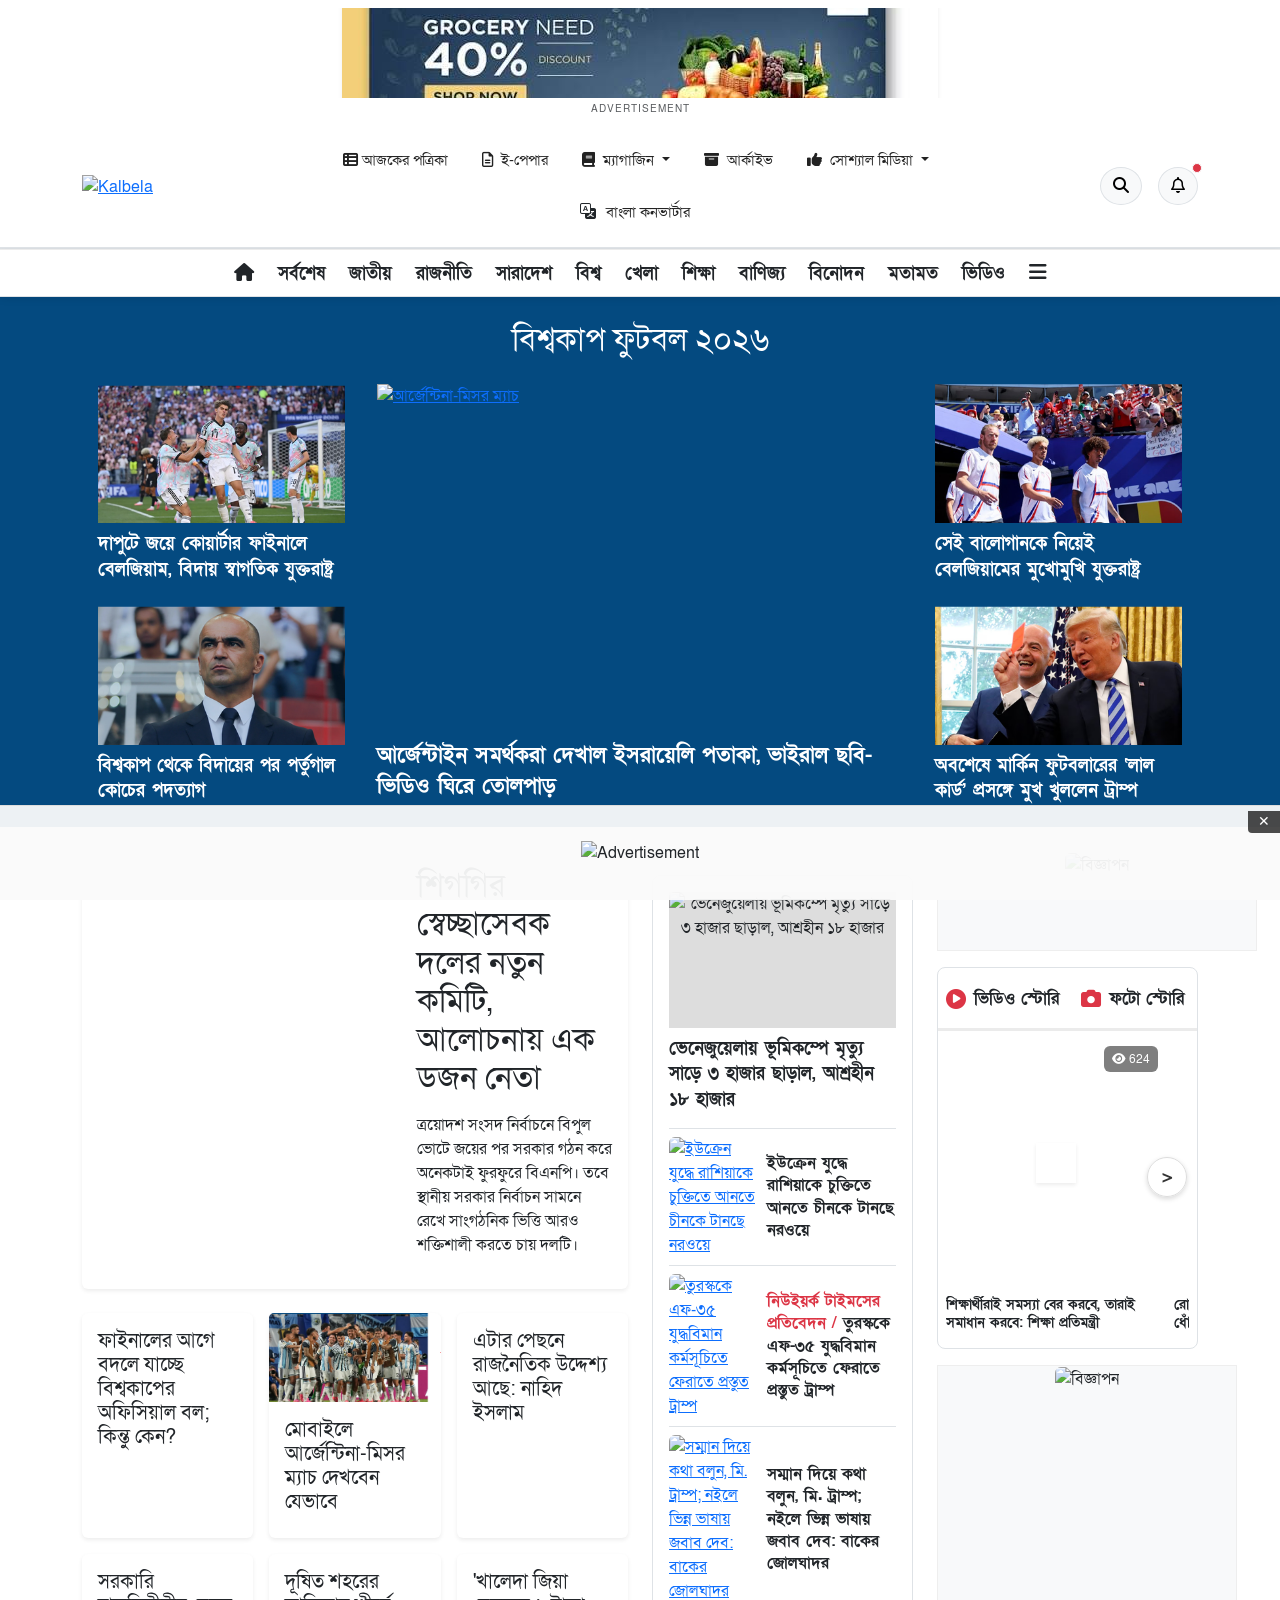
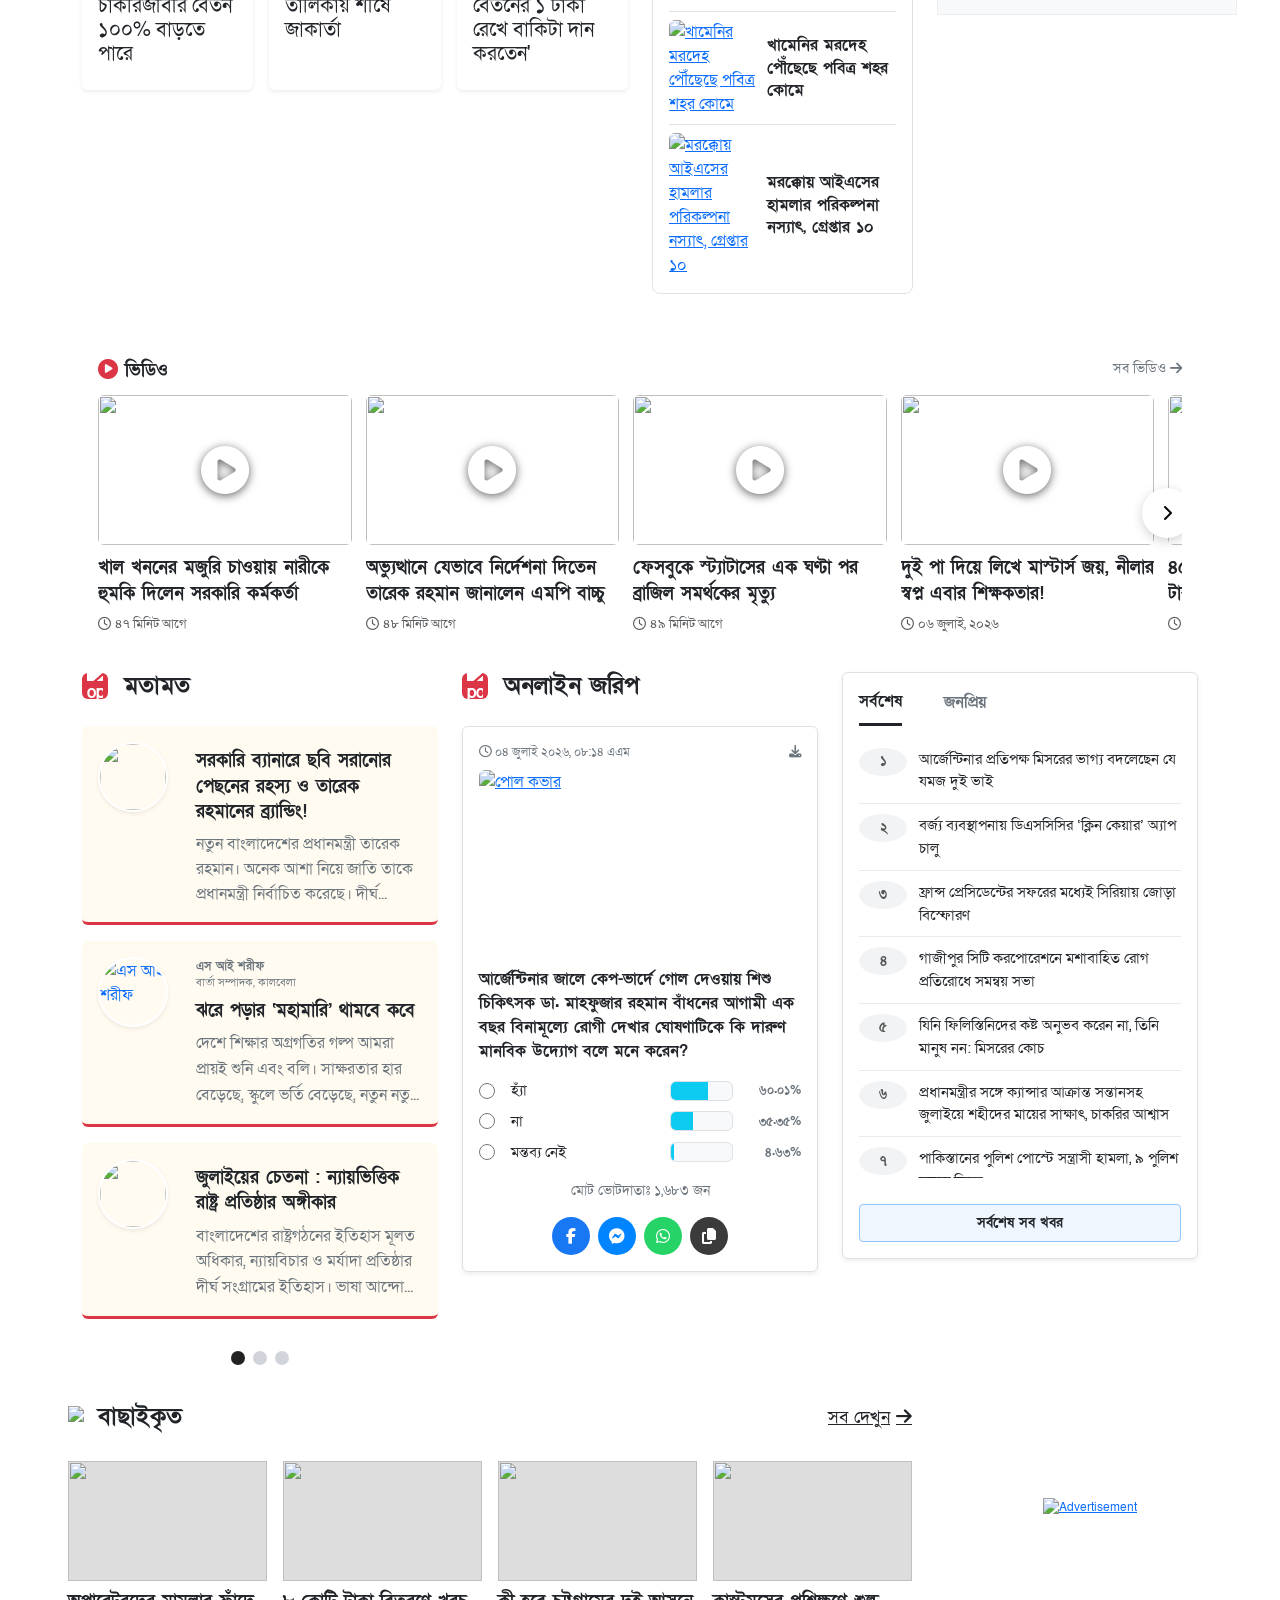
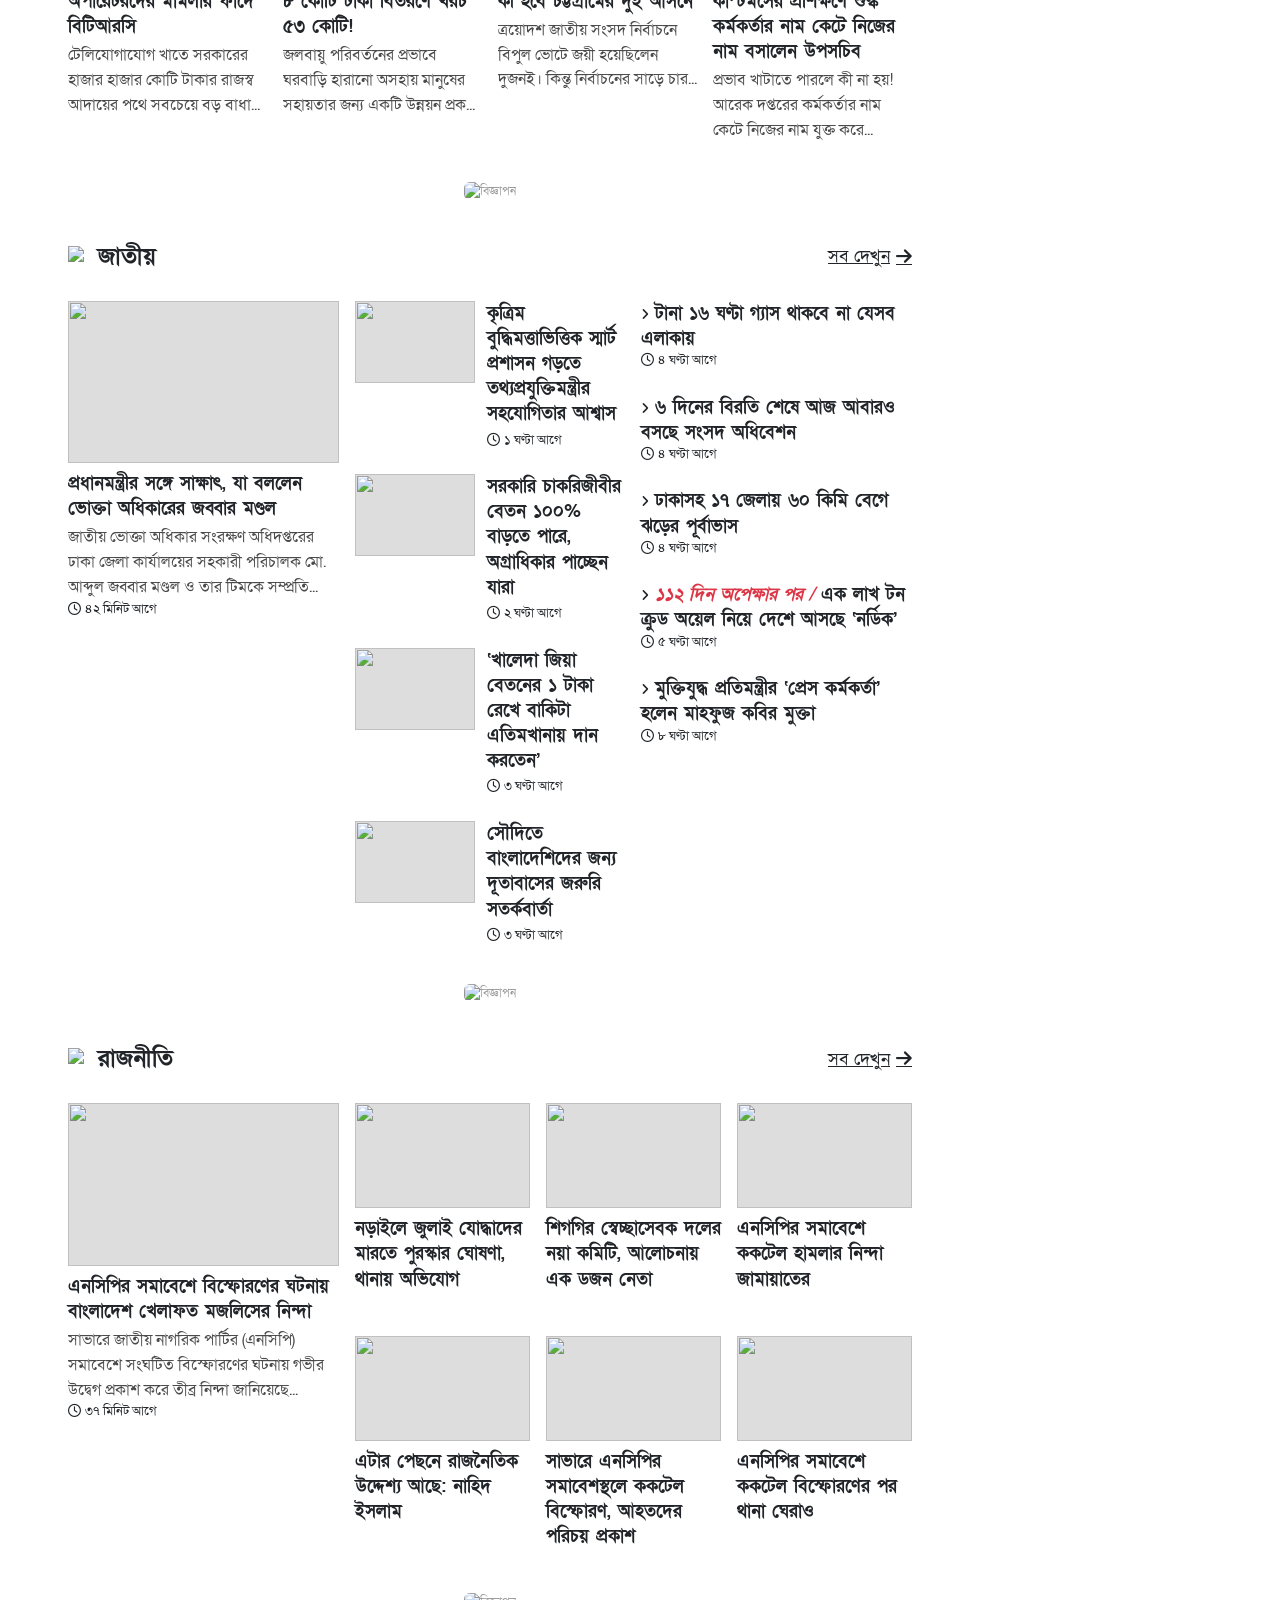
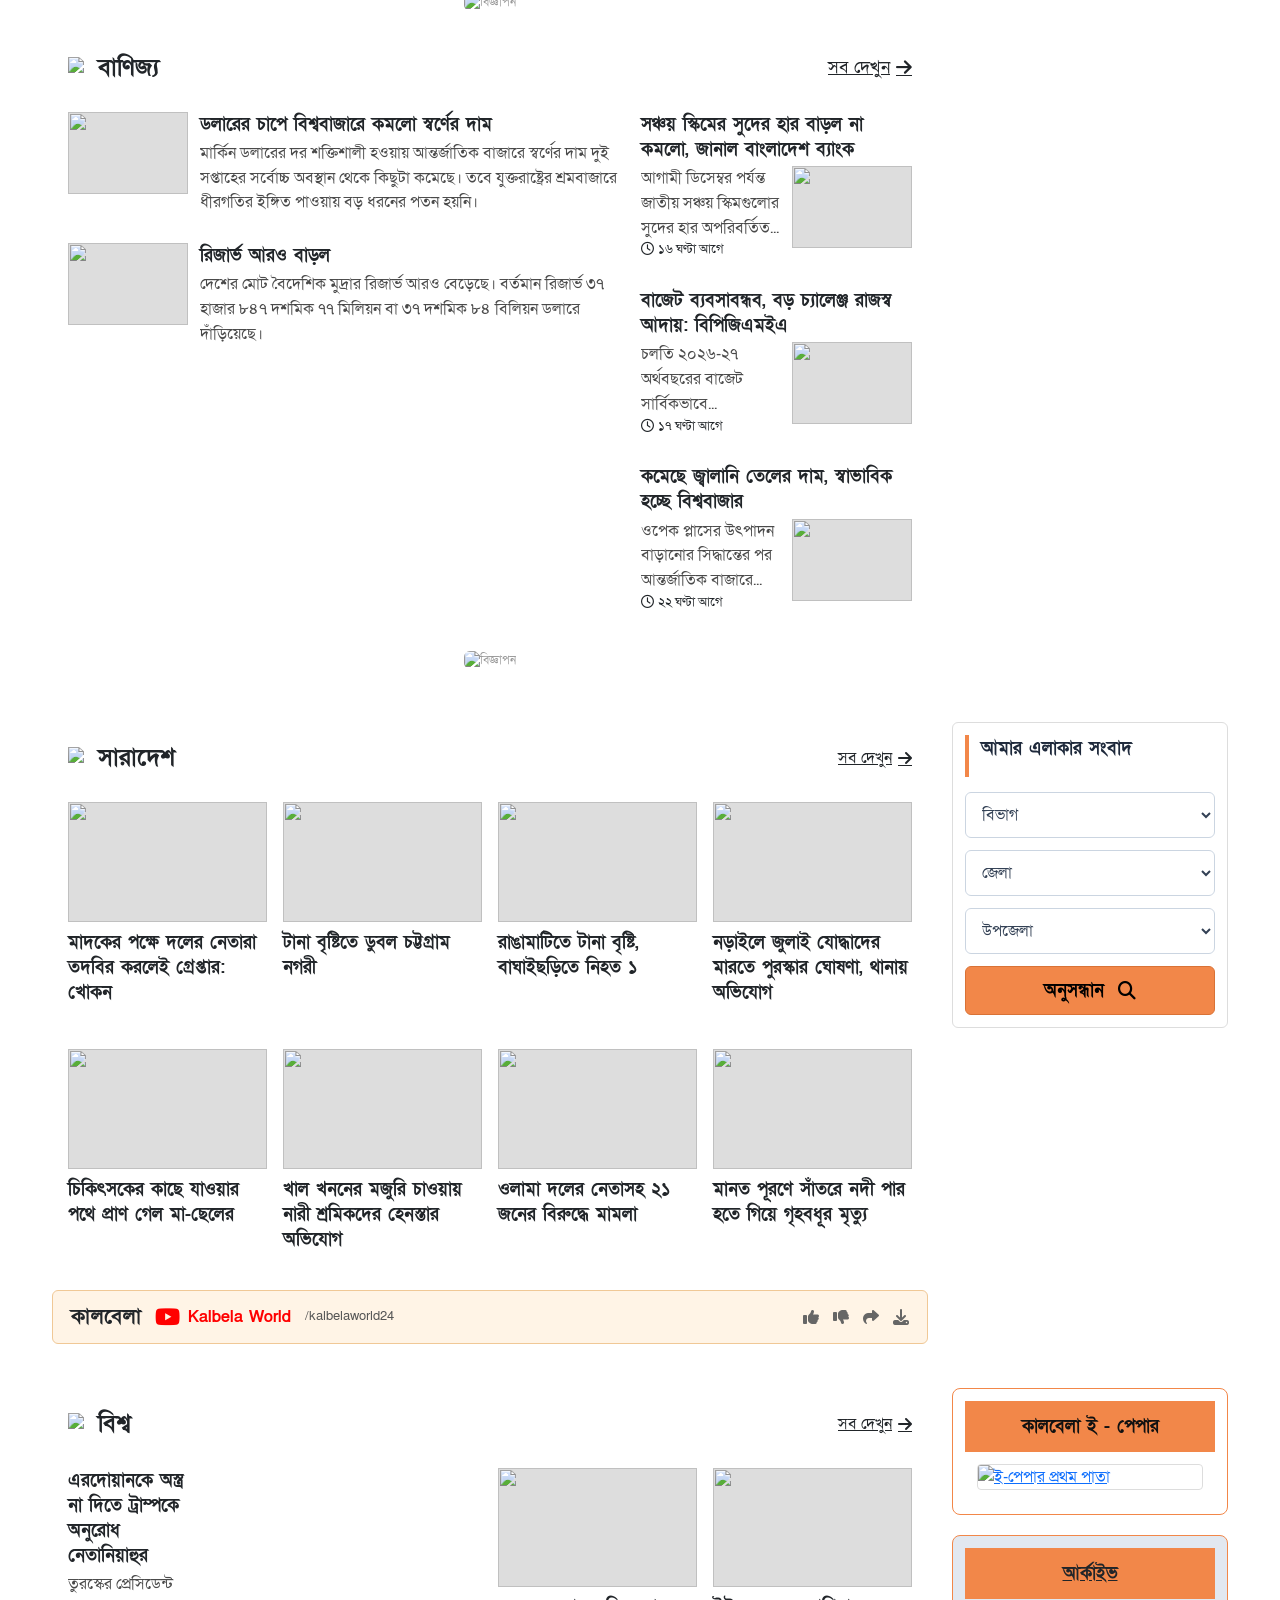
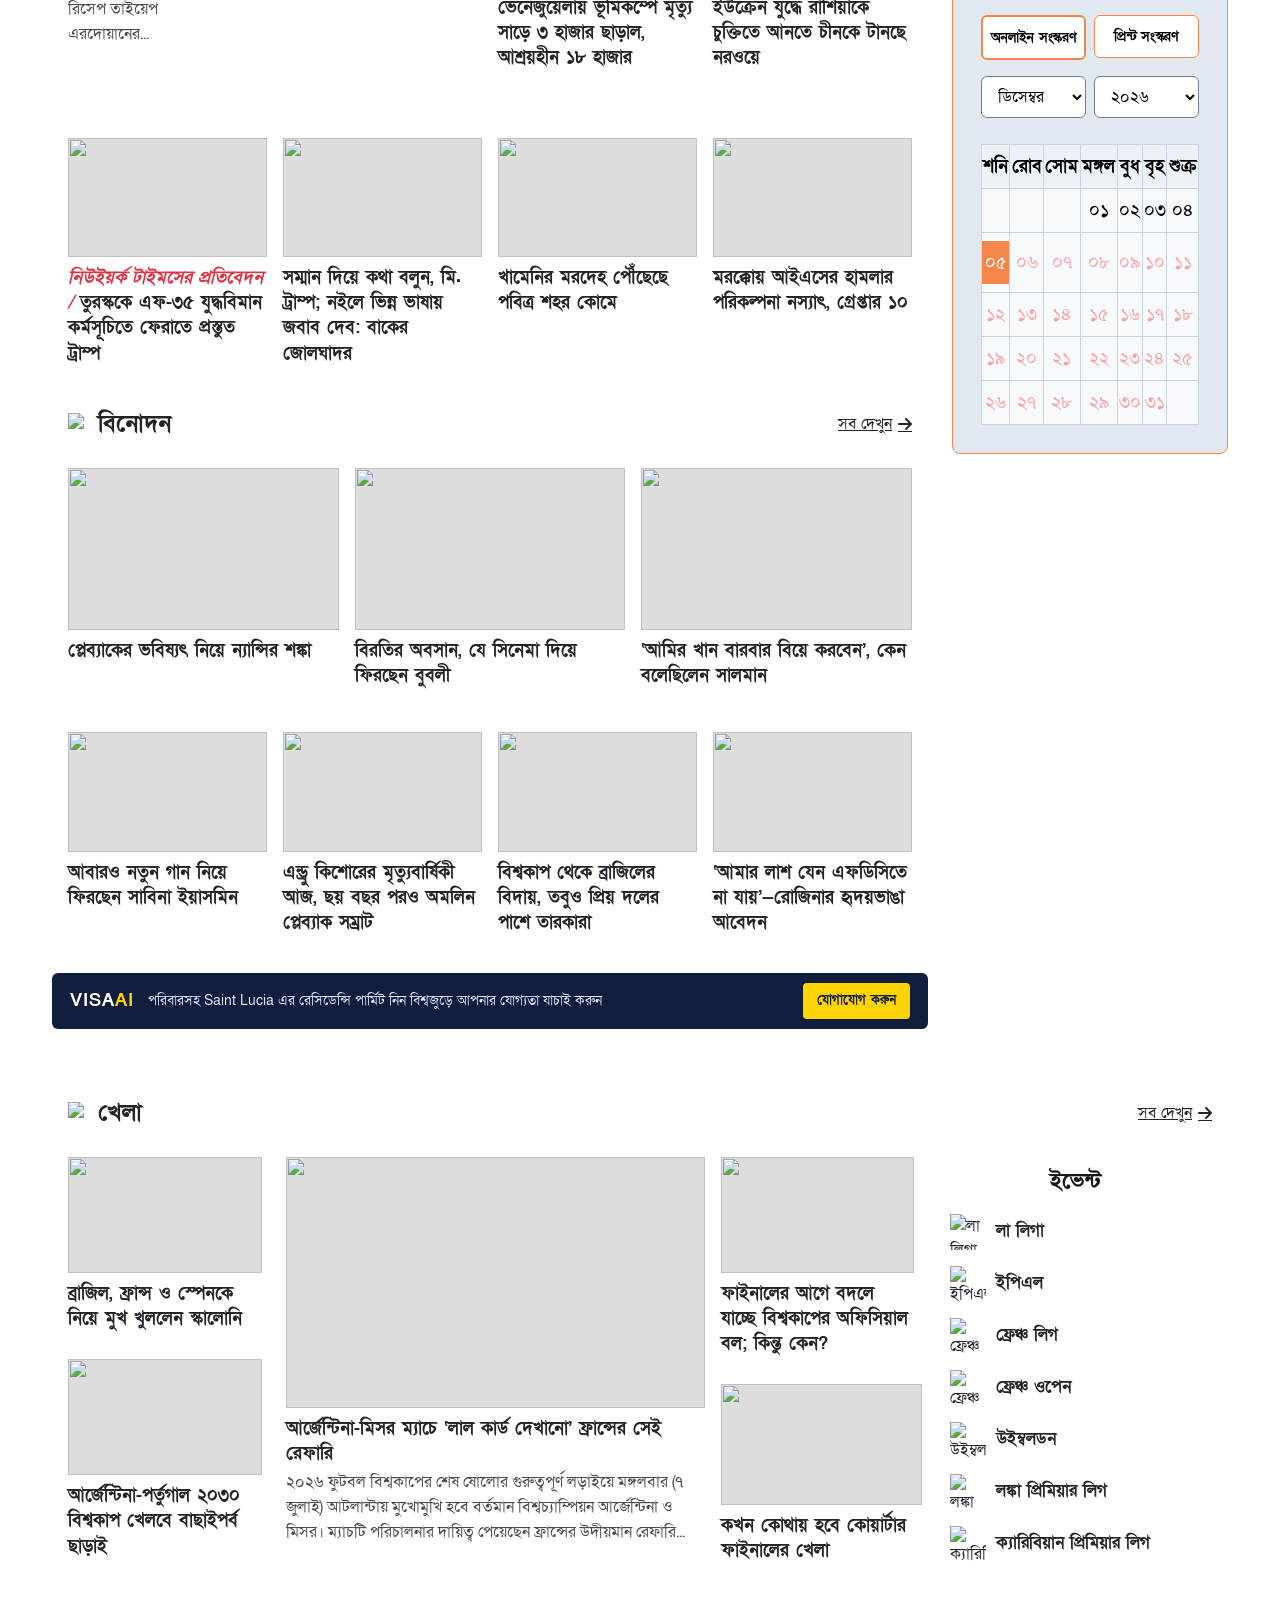
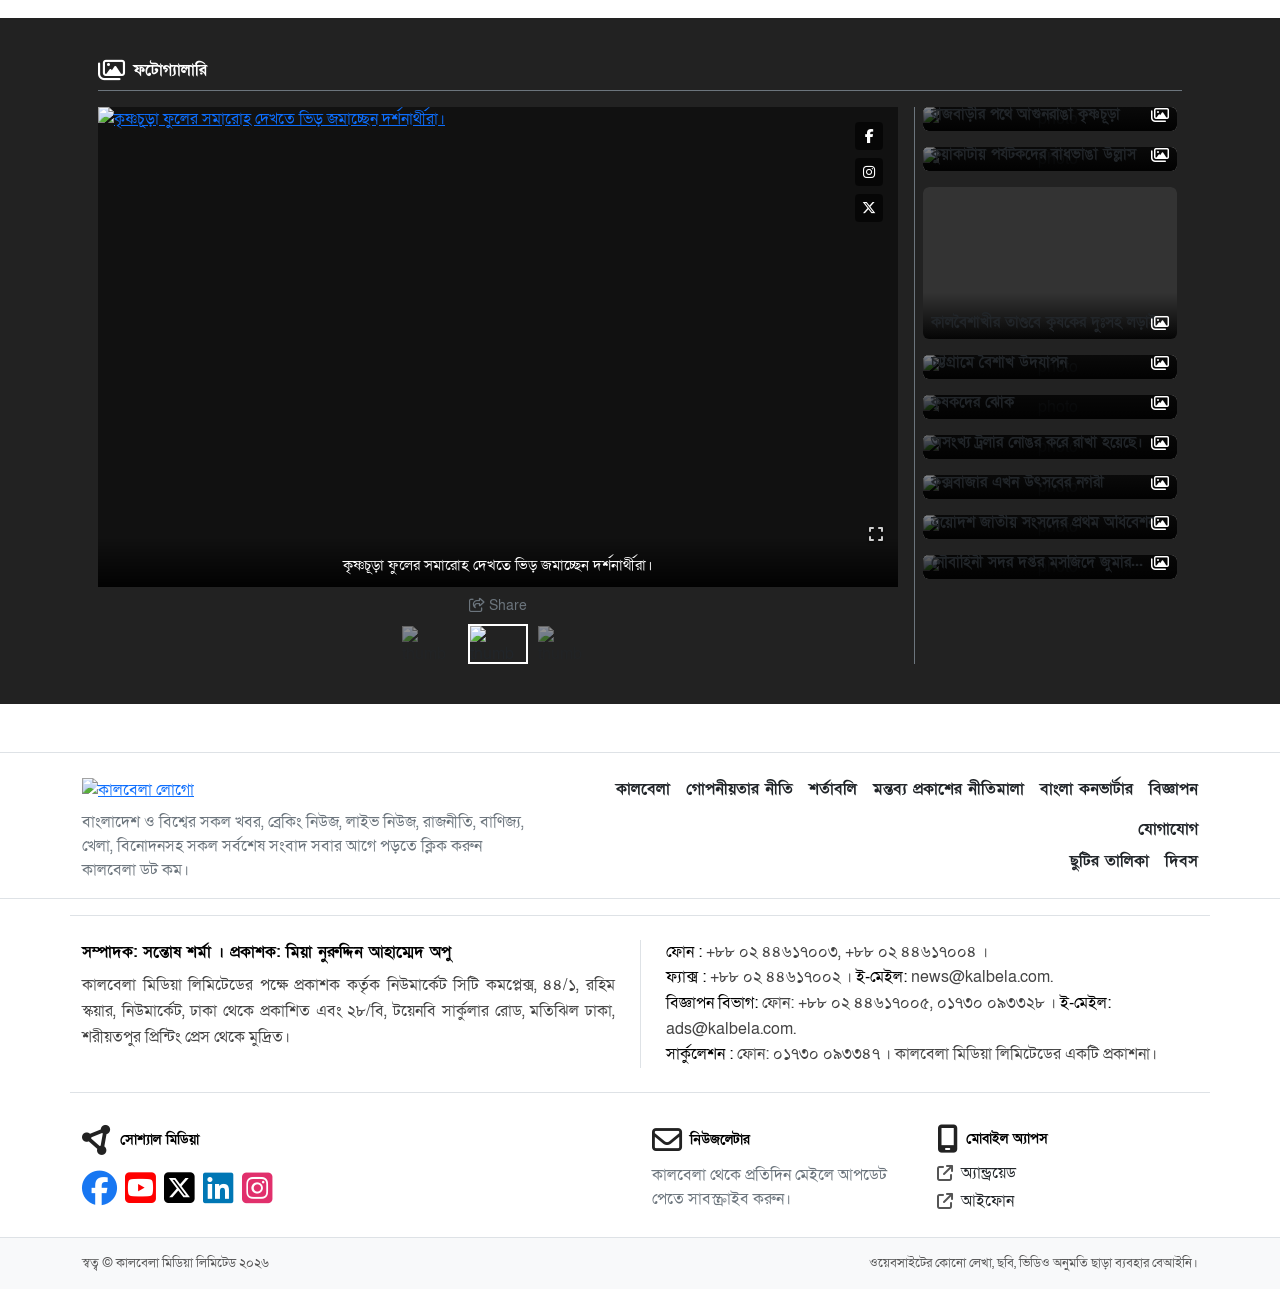
==== commit d9df4c8e: "updated footer" ====
--- a/index.html
+++ b/index.html
@@ -5011,7 +5011,7 @@
     >
       <!-- Top Segment: Brand SEO text and Navigation Links -->
       <div class="border-bottom pb-3">
-        <div class="container-fluid">
+        <div class="container">
           <div class="row align-items-start">
             <!-- SEO Branding Text Block -->
             <div class="col-lg-5 col-md-12 mb-3 mb-lg-0">
@@ -5114,7 +5114,7 @@
 
       <!-- Middle Segment: Editorial Info & Contacts -->
       <div
-        class="container-fluid py-4 mt-3 site-address border-top border-bottom"
+        class="container py-4 mt-3 site-address border-top border-bottom"
         style="font-size: 16px; line-height: 1.6; color: #333"
       >
         <div class="row g-4">
@@ -5175,7 +5175,7 @@
         id="footer-social"
         style="font-size: 13px"
       >
-        <div class="container-fluid">
+        <div class="container">
           <div class="row align-items-start">
             <!-- Social Media Segment -->
             <div class="col-md-6">
@@ -5315,7 +5315,7 @@
 
       <!-- Copyright Segment -->
       <div class="bg-light py-3 mb-3" style="font-size: 13px; color: #555">
-        <div class="container-fluid">
+        <div class="container">
           <div
             class="d-flex flex-column flex-md-row justify-content-between gap-2"
           >
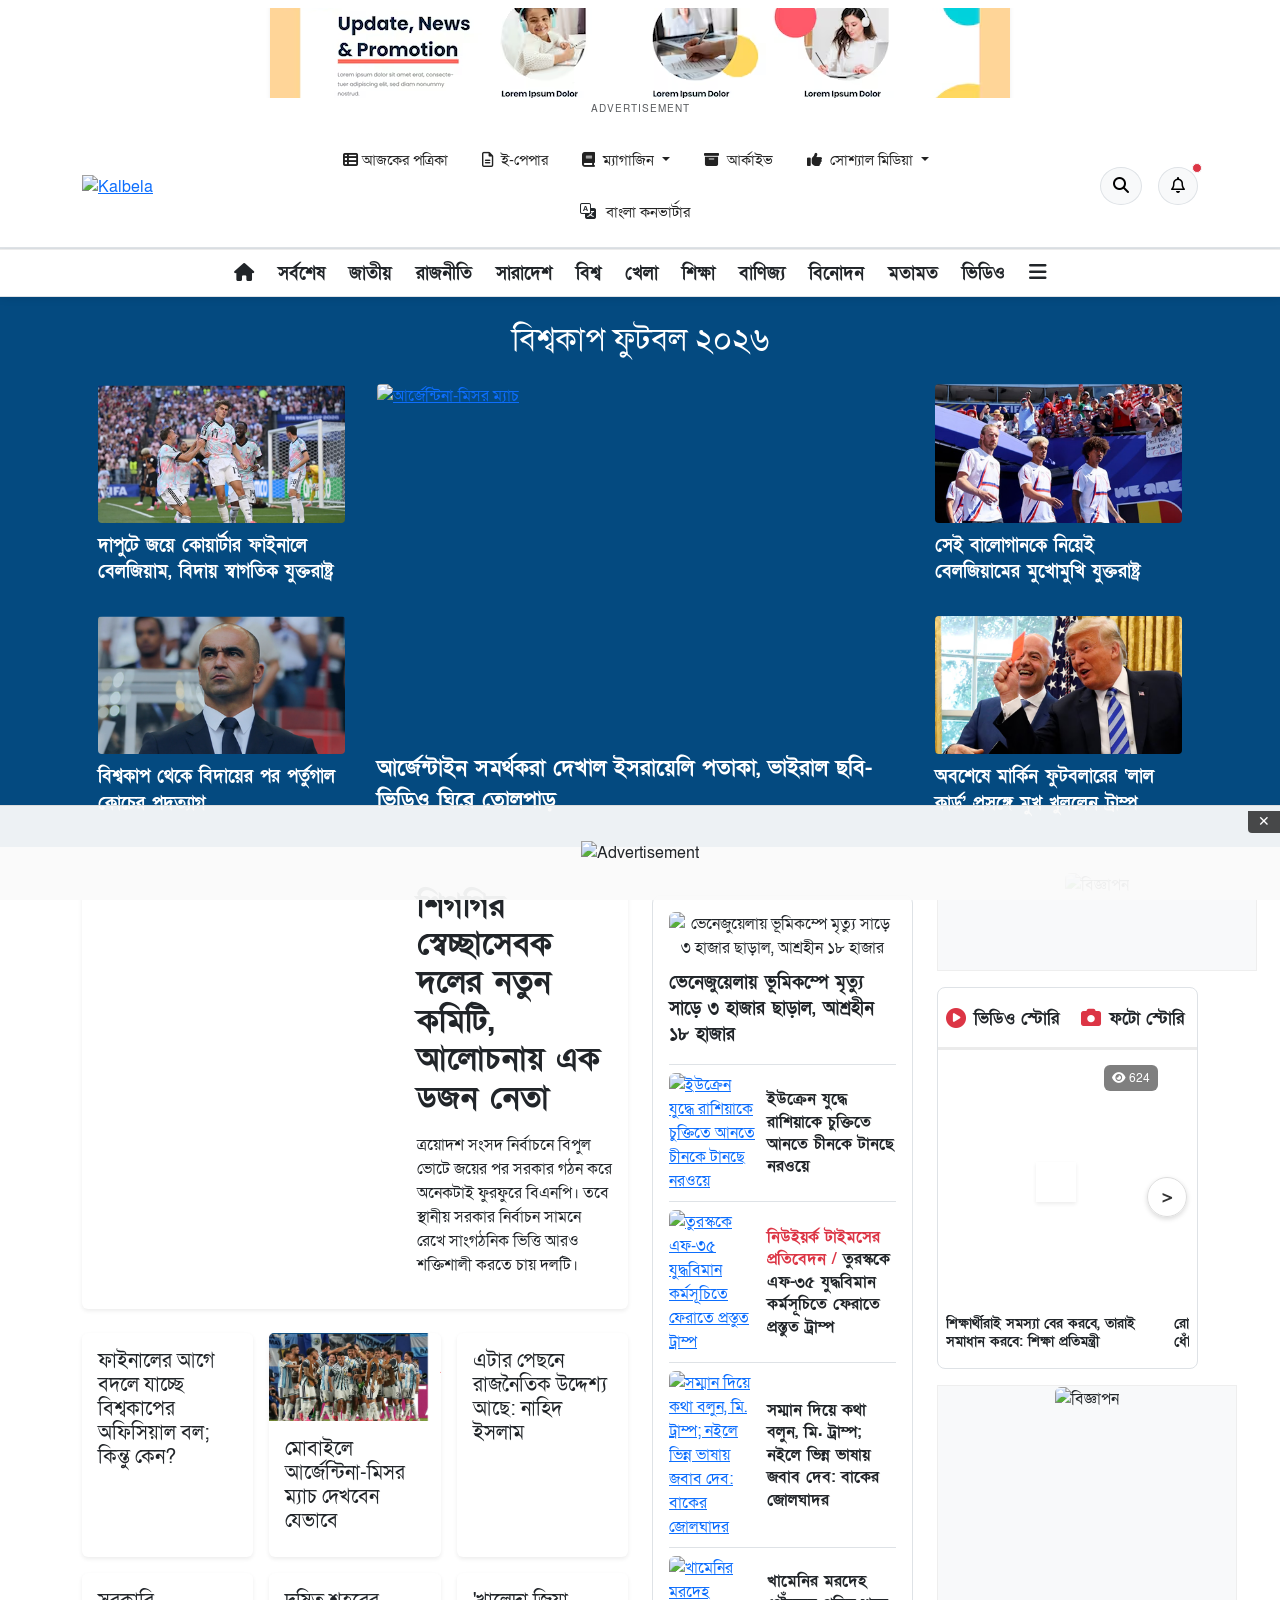
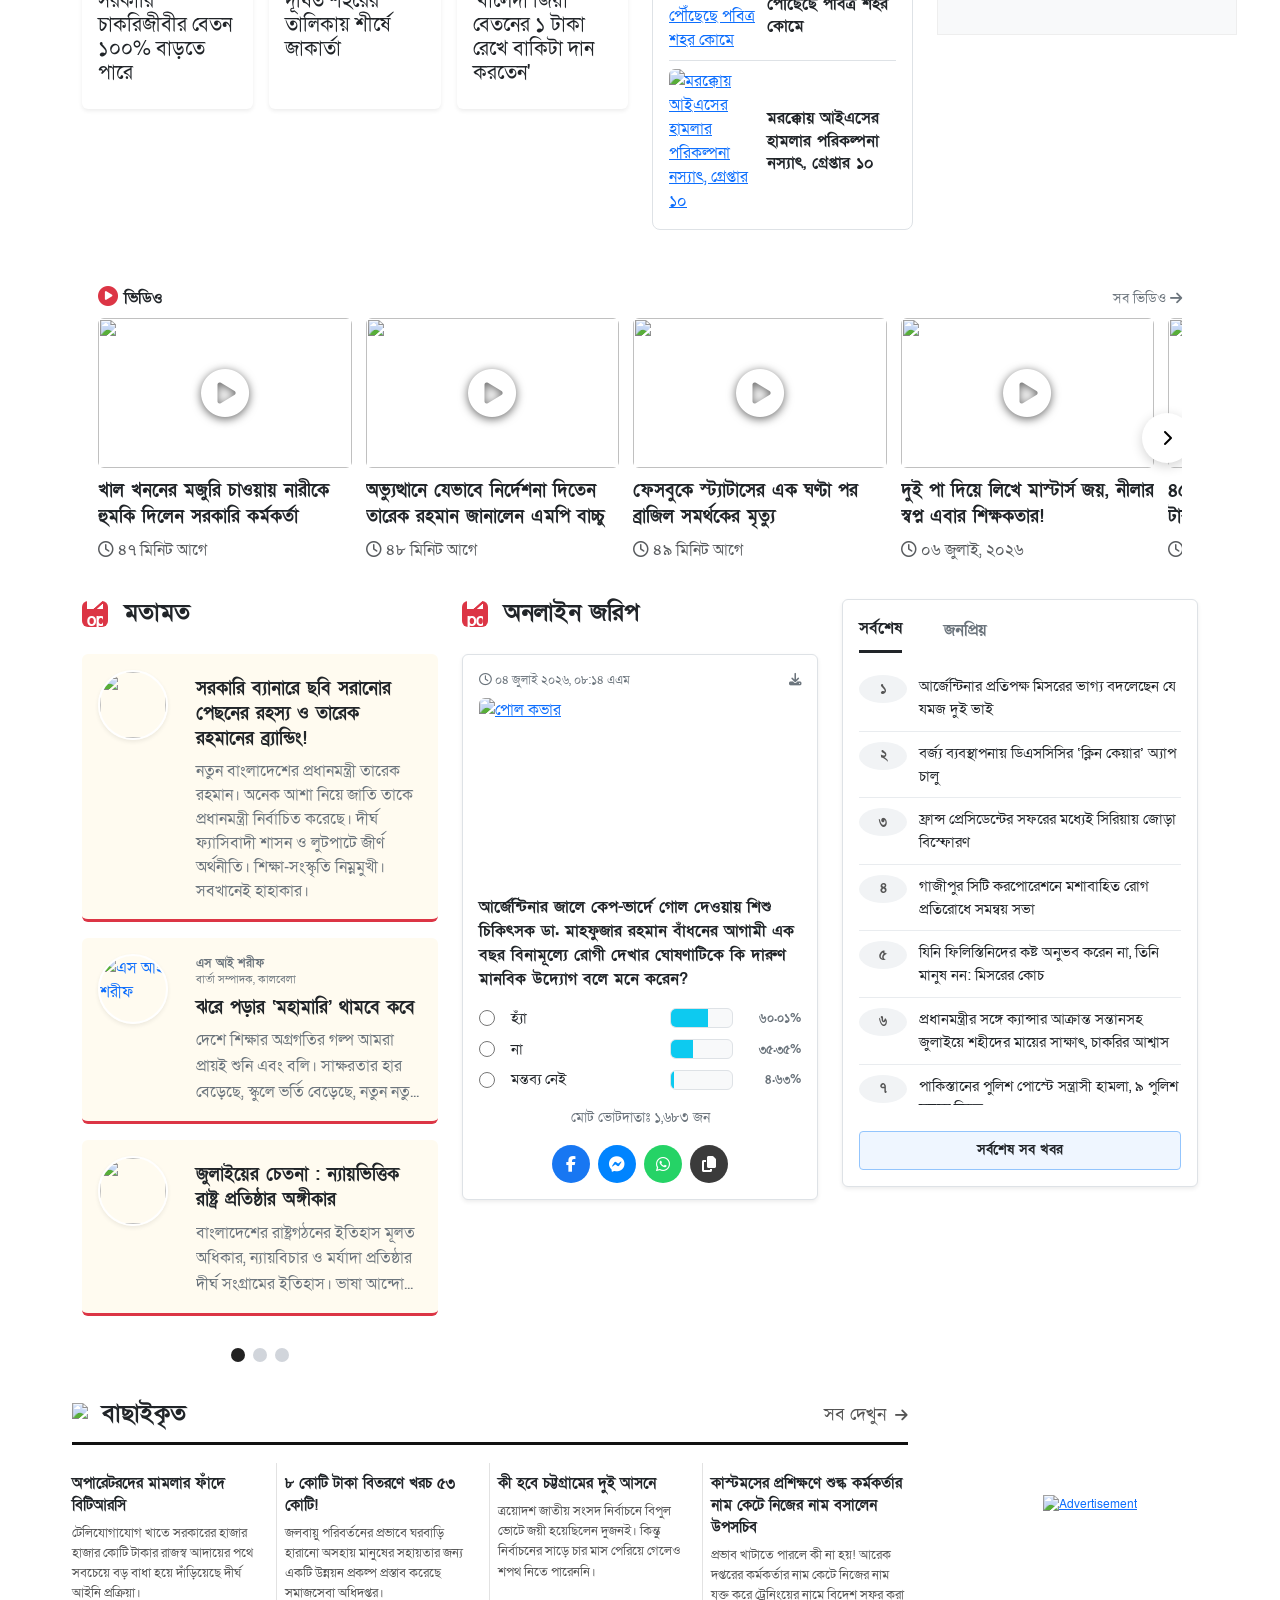
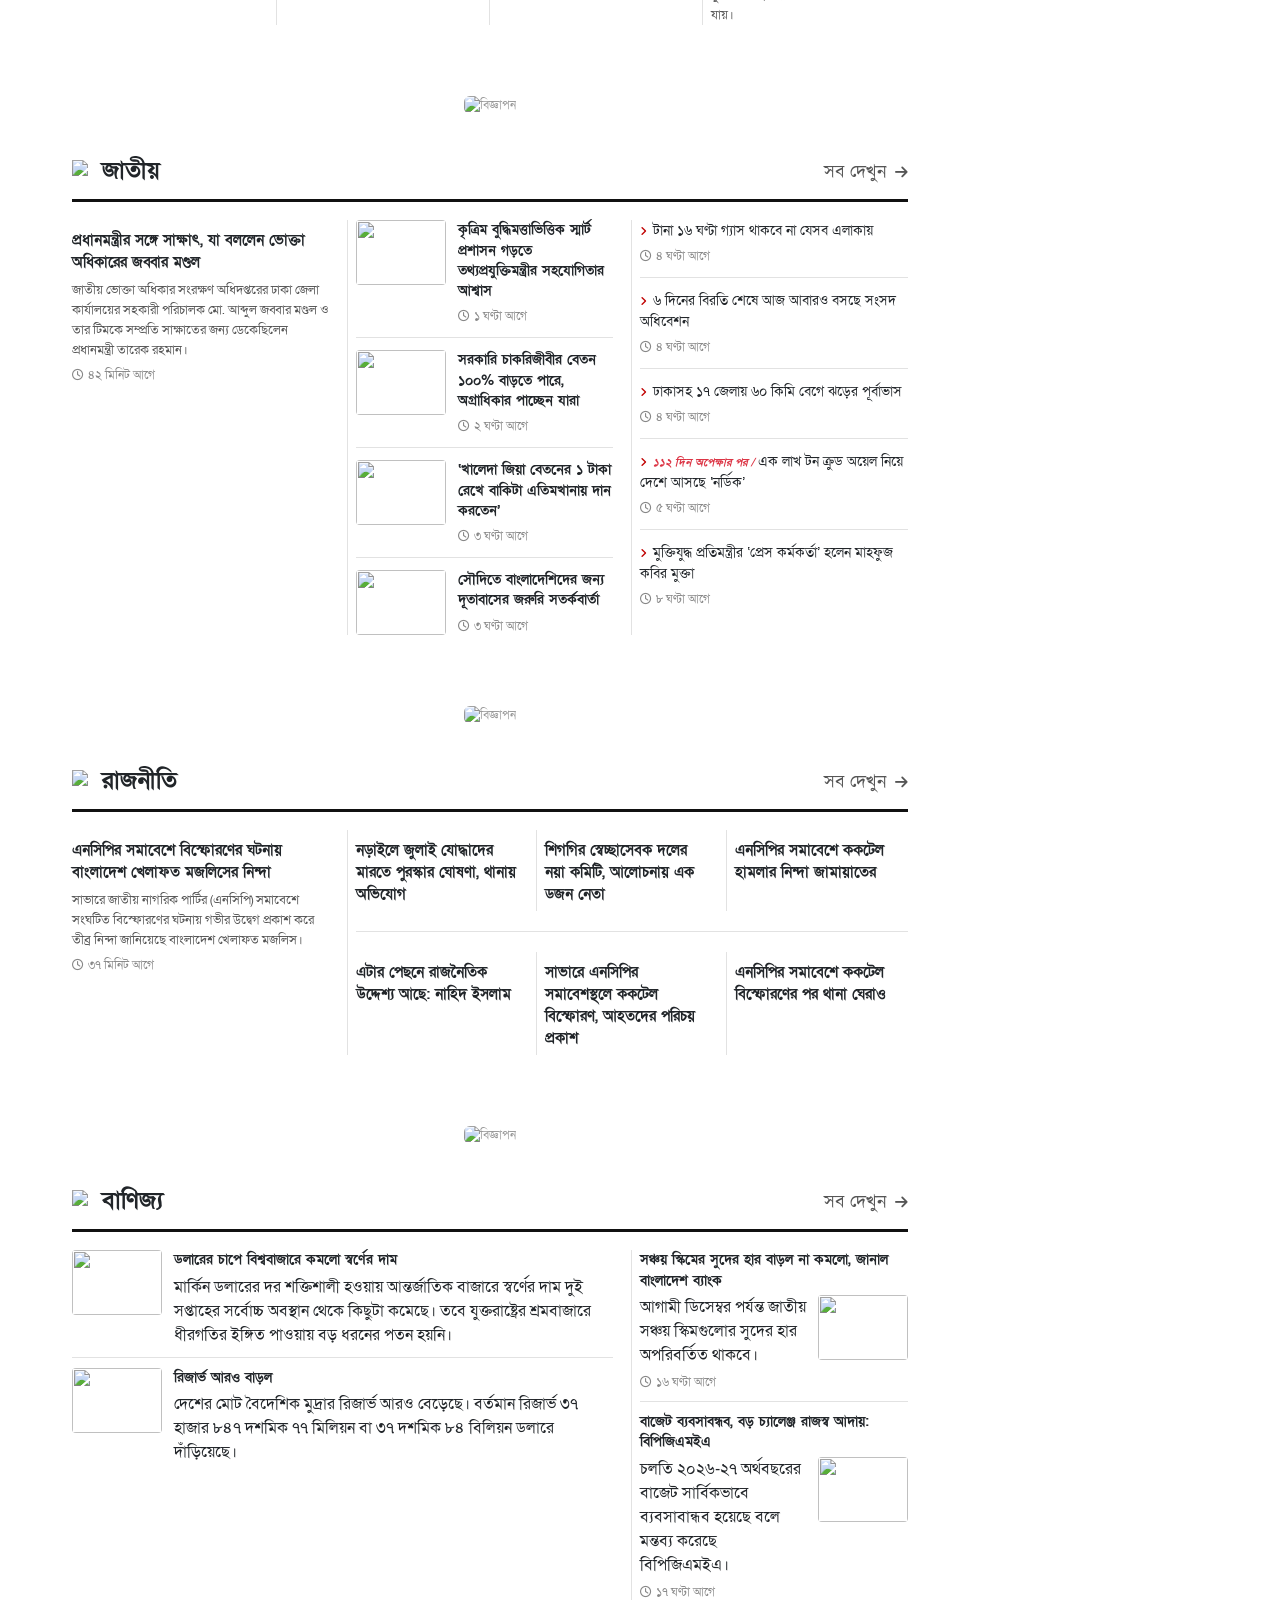
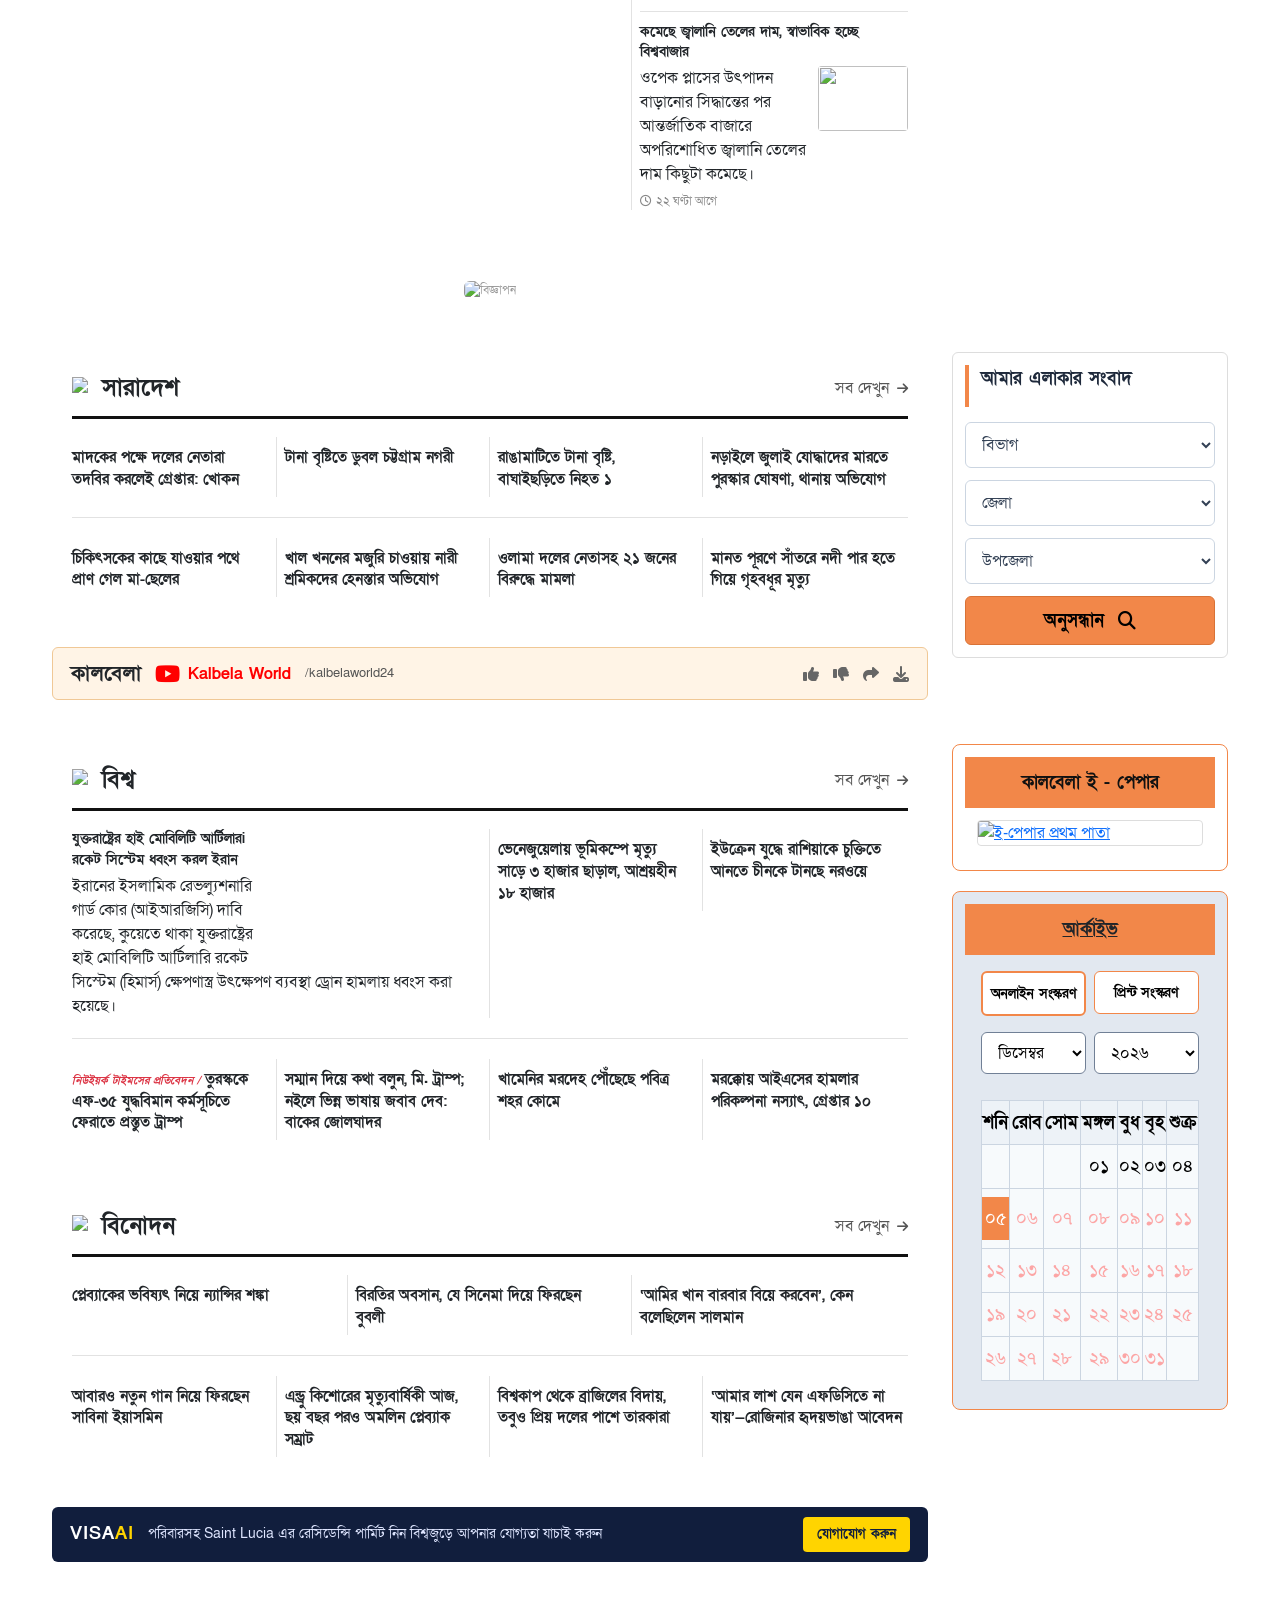
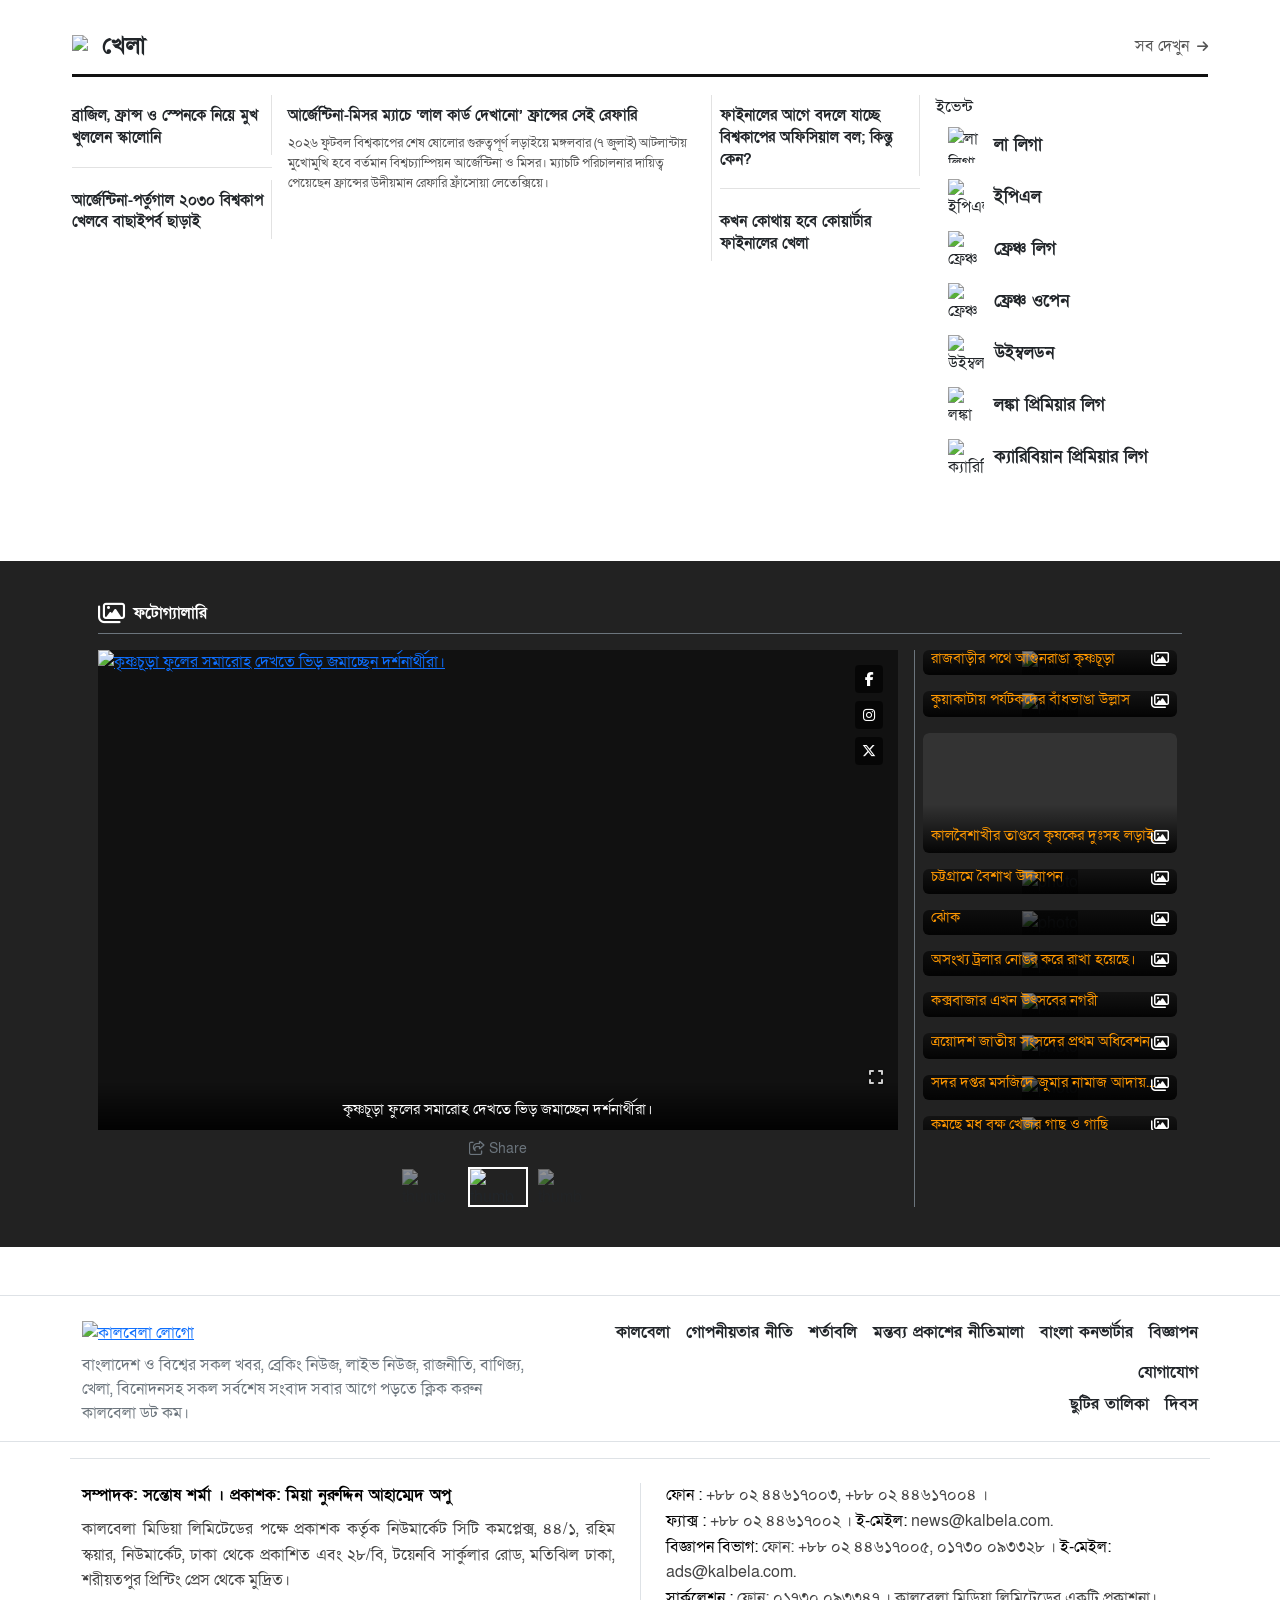
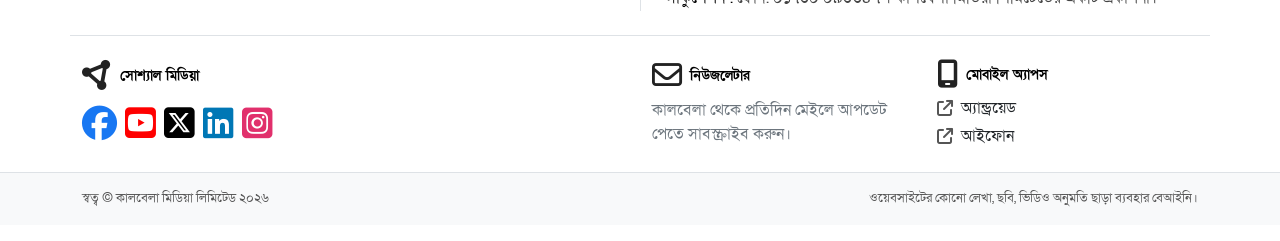
==== commit d75851eb: "fix: initial page-wrap" ====
--- a/index.html
+++ b/index.html
@@ -1063,7 +1063,7 @@
                 <!-- Lead Content -->
                 <div class="col-lg-5">
                   <div class="card-body h-100 d-flex flex-column">
-                    <h2 class="lead-title mb-3">
+                    <h2 class="lead-title mb-3 fw-bold">
                       শিগগির স্বেচ্ছাসেবক দলের নতুন কমিটি, আলোচনায় এক ডজন নেতা
                     </h2>
 
@@ -3985,33 +3985,42 @@
               </div>
 
               <div class="row g-3">
-                <div class="col-12 col-md-6 news-separator-vertical-border">
-                  <div class="flex-content">
-                    <div class="d-flex flex-column-reverse flex-md-row">
-                      <div class="flex-grow-1">
-                        <h4 class="title">
-                          এরদোয়ানকে অস্ত্র না দিতে ট্রাম্পকে অনুরোধ
-                          নেতানিয়াহুর
-                        </h4>
-                        <div class="summery">
-                          তুরস্কের প্রেসিডেন্ট রিসেপ তাইয়েপ এরদোয়ানের
-                          ইসরায়েলবিরোধী অবস্থান নিয়ে মার্কিন প্রেসিডেন্ট
-                          ডোনাল্ড ট্রাম্পের কাছে উদ্বেগ প্রকাশ করেছেন ইসরায়েলের
-                          প্রধানমন্ত্রী বেনিয়ামিন নেতানিয়াহু।
+                <div
+                  class="col-md-6 news-separator-vertical-border position-relative lead-lews"
+                  id="lead-lews"
+                >
+                  <div class="flex-content position-relative overflow-hidden">
+                    <!-- Removed d-flex to allow float wrapping -->
+                    <div class="story-wrapper clearfix">
+                      <!-- Image moved to top of the block so it floats properly -->
+                      <div class="lead-image-side">
+                        <div class="img-content position-relative text-center">
+                          <div
+                            class="longimg"
+                            style="
+                              background: url(https://www.kalbela.com/assets/news_photos/2026/07/13/image_308431_1783919526.webp);
+                            "
+                          ></div>
                         </div>
                       </div>
-                      <div
-                        class="flex-shrink-0 mb-2 mb-md-0 ms-md-3"
-                        style="width: 100%; max-width: 260px"
-                      >
-                        <div
-                          class="longimg"
-                          style="
-                            background-image: url(&quot;https://www.kalbela.com/assets/news_photos/2026/07/07/image_306631_1783405843.webp&quot;);
-                          "
-                        ></div>
-                      </div>
-                    </div>
+
+                      <!-- Text elements are now direct siblings of the floated image -->
+                      <h4 class="title">
+                        যুক্তরাষ্ট্রের হাই মোবিলিটি আর্টিলারi রকেট সিস্টেম ধ্বংস
+                        করল ইরান
+                      </h4>
+
+                      <div class="summery d-block">
+                        ইরানের ইসলামিক রেভল্যুশনারি গার্ড কোর (আইআরজিসি) দাবি
+                        করেছে, কুয়েতে থাকা যুক্তরাষ্ট্রের হাই মোবিলিটি
+                        আর্টিলারি রকেট সিস্টেম (হিমার্স) ক্ষেপণাস্ত্র উৎক্ষেপণ
+                        ব্যবস্থা ড্রোন হামলায় ধ্বংস করা হয়েছে।
+                      </div>
+                    </div>
+                    <a
+                      class="link"
+                      href="https://www.kalbela.com/world/united-states/308431"
+                    ></a>
                   </div>
                 </div>
 
--- a/css/style.css
+++ b/css/style.css
@@ -1103,187 +1103,222 @@
   margin: 14px 0;
 }
 
-/* ---- category block wrapper ---- */
+/* ============================================================
+   SECTION WRAPPER — gives each category block its own
+   bordered "card" so sections don't visually collide
+   ============================================================ */
 .category-block {
-  padding: 18px 16px;
-  border-bottom: 8px solid var(--kb-bg);
-}
-
-/* ---- category header : icon + name + arrow link ---- */
+  padding: 18px 20px 22px;
+  margin-bottom: 28px;
+  background: #ffffff;
+}
+
+/* ============================================================
+   HEADER — black horizontal rule under every section title
+   (this is the line you circled in the জাতীয় screenshot)
+   ============================================================ */
 .category-header {
   display: flex;
   align-items: center;
   gap: 8px;
   padding-bottom: 10px;
-  margin-bottom: 16px;
-  border-bottom: 2px solid var(--kb-orange);
-}
+  margin-bottom: 18px;
+  border-bottom: 3px solid #111111;
+}
+
 .category-header img {
   width: 22px;
   height: 22px;
-  object-fit: contain;
-}
-.category-header span.cat-name {
+  flex-shrink: 0;
+}
+
+.category-header .cat-name {
   font-weight: 700;
-  font-size: 1.05rem;
-  color: var(--kb-text);
-}
+  flex-grow: 1;
+}
+
 .category-header .cat-more {
-  margin-left: auto;
-  color: var(--kb-muted);
-  font-size: 0.85rem;
-  display: flex;
-  align-items: center;
-  gap: 6px;
-}
-.category-header .cat-more:hover {
-  color: var(--kb-orange);
-}
-
-/* ---- generic image wrapper ---- */
-.imgWrep {
+  color: #555;
+  font-weight: 500;
+  white-space: nowrap;
+  text-decoration: none;
+}
+
+.category-header .cat-more i {
+  margin-left: 4px;
+  font-size: 0.8em;
+}
+
+/* ============================================================
+   VERTICAL DIVIDERS — separates the columns inside a section
+   (e.g. lead story | middle list | right list)
+   ============================================================ */
+.news-separator-vertical-border {
+  border-right: 1px solid #e2e2e2;
+  padding-right: 18px;
+}
+
+/* On stacked/mobile layouts a right-border does nothing useful,
+   so it flips to a bottom-border instead */
+@media (max-width: 767.98px) {
+  .news-separator-vertical-border {
+    border-right: none;
+    border-bottom: 1px solid #e2e2e2;
+    padding-right: 0;
+    padding-bottom: 16px;
+    margin-bottom: 16px;
+  }
+}
+
+/* ============================================================
+   HORIZONTAL DIVIDERS — the <hr> lines between stacked items
+   inside one column (e.g. the 4 rows in the middle জাতীয় column)
+   ============================================================ */
+.news-separator-horizontal-border {
+  border: none;
+  border-top: 1px solid #e2e2e2;
+  margin: 10px 0;
+  opacity: 1; /* Bootstrap's default <hr> opacity fades it too much */
+}
+
+/* ============================================================
+   CARD CONTENT — consistent spacing/typography for both card
+   styles (image-on-top cards and image-left flex rows)
+   ============================================================ */
+.common-card-content .title {
+  font-weight: 600;
+  font-size: 15px;
+  line-height: 1.45;
+  margin: 10px 0 6px;
+}
+
+.common-card-content .summery {
+  font-size: 13px;
+  color: #555;
+  line-height: 1.55;
+}
+
+.common-card-content .time,
+.flex-content .time,
+.sub2-lead-content .time {
+  font-size: 12px;
+  color: #888;
+  margin-top: 6px;
+}
+
+.image-lead img {
+  width: 100%;
+  border-radius: 4px;
   display: block;
-  position: relative;
-  width: 100%;
-  overflow: hidden;
-  background: #ddd;
-}
-.imgWrep img {
-  width: 100%;
-  height: 100%;
-  object-fit: cover;
-  display: block;
-  transition: transform 0.3s ease;
-}
-.common-card-content:hover .imgWrep img,
-.flex-content:hover .imgWrep img {
-  transform: scale(1.04);
-}
-
-/* ---- title / summary / time typography ---- */
-.title {
-  font-size: 18px;
-  font-weight: 700;
-  line-height: 1.4;
-  margin: 8px 0 4px;
-  color: var(--kb-text);
-}
-.title:hover a,
-.title a:hover {
-  color: var(--kb-red) !important;
-}
-
-/* পুরো ফ্লেক্স-কন্টেন্টে হোভার করলে ইমেজ জুম হবে */
-.flex-content:hover .longimg {
-  transform: scale(1.04);
-}
-.summery {
-  font-size: 16px;
-  color: #4a4a4a;
-  line-height: 1.55;
-  display: -webkit-box;
-  -webkit-line-clamp: 3;
-  -webkit-box-orient: vertical;
-  overflow: hidden;
-}
-.time {
-  font-size: 13px;
-  color: var(--kb-muted);
-}
-.sholder {
-  color: var(--kb-red);
-  font-weight: 600;
-  font-size: 18px;
-}
-
-/* ---- common-card-content : image on top, text below ---- */
-.common-card-content {
-  height: 100%;
-}
-.common-card-content .image-lead .imgWrep {
-  padding-top: 60%;
-}
-.common-card-content .image-lead .imgWrep img {
-  position: absolute;
-  inset: 0;
-}
-.common-card-content .image-lead {
-  position: relative;
-}
-
-/* ---- flex-content : image beside text (used in national/business middle col) ---- */
+}
+
+/* Image-left rows (e.g. middle জাতীয় column, বাণিজ্য rows) */
 .flex-content .d-flex {
   gap: 12px;
 }
-.flex-content .imgWrep {
-  width: 120px;
-  height: 82px;
-  flex: 0 0 auto;
-}
+
 .flex-content .imgWrep img {
-  position: absolute;
-  inset: 0;
-}
-.flex-content .imgWrep {
-  position: relative;
-}
+  width: 90px;
+  height: 65px;
+  object-fit: cover;
+  border-radius: 4px;
+  flex-shrink: 0;
+}
+
 .flex-content .title {
-  font-size: 18px;
-  margin-top: 0;
-}
-
-/* right-image variant (business sidebar): image right, text left */
-#flex-right-image .d-flex {
+  font-size: 14px;
+  font-weight: 600;
+  line-height: 1.45;
+  margin: 0 0 4px;
+}
+
+/* Text-only arrow list (right-hand জাতীয় column) */
+.sub2-lead-content .title {
+  font-size: 14px;
+  font-weight: 500;
+  line-height: 1.5;
+  margin: 0 0 4px;
+}
+
+.sub2-lead-content .title i {
+  color: #c00000;
+  margin-right: 6px;
+  font-size: 11px;
+}
+/* Base styles for the main container wrapper */
+.d-flex.flex-column-reverse.flex-md-row {
+  display: flex !important;
+  flex-direction: row-reverse; /* Puts image on the right for desktop */
   align-items: flex-start;
-  gap: 12px;
-}
-#flex-right-image .imgWrep {
-  width: 120px;
-  height: 82px;
-}
-
-/* ---- sub2-lead : arrow-bullet text-only list item ---- */
-.sub2-lead-content .title {
-  font-size: 18px;
-  margin: 0;
-}
-.sub2-lead-content .title i {
-  color: var(--kb-orange);
-  margin-right: 6px;
-  font-size: 0.8rem;
-}
-
-/* ---- world section : background-image "long" lead ---- */
+  gap: 24px; /* Slightly wider gap looks better with larger images */
+  width: 100%;
+}
+
+/* The actual image container dimensions */
 .longimg {
-  overflow: hidden;
-  position: relative;
-  transition: transform 0.3s ease;
   width: 100%;
-  height: 230px;
-  background-size: cover !important;
-  background-position: center !important;
+  height: auto;
+  aspect-ratio: 16 / 9; /* Keeps the uncropped layout ratio */
+  background-size: contain;
+  background-position: center;
+  background-repeat: no-repeat;
   border-radius: 4px;
 }
 
-/* ---- sports section ---- */
-.sports-upcoming {
-  background: #fff;
-  border: 1px solid var(--kb-border);
-  border-radius: 6px;
-  overflow: hidden;
-  display: flex;
-  flex-direction: column;
-}
-.sports-upcoming-header {
-  background: var(--kb-orange);
-  font-size: 22px;
-  color: #181818 !important; /* Forces the text to stay white */
-  font-weight: 700;
-  padding: 8px 0;
-  text-align: center;
-  position: relative;
-  z-index: 10;
-}
+/* Desktop view configuration */
+@media (min-width: 768px) {
+  #lead-lews .story-wrapper {
+    display: block !important;
+    width: 100%;
+  }
+
+  #lead-lews .lead-image-side {
+    float: right;
+    width: 48% !important; /* Control desktop width of the image */
+    margin-left: 20px; /* Spacing between text and image side */
+    margin-bottom: 12px; /* Spacing below the image if text continues past it */
+  }
+
+  #lead-lews .longimg {
+    width: 100%;
+    height: auto;
+    aspect-ratio: 16 / 9; /* Maintains correct photo proportions */
+    background-size: cover !important;
+    background-position: center !important;
+    background-repeat: no-repeat !important;
+    border-radius: 4px;
+  }
+
+  /* Clearfix container fix */
+  .clearfix::after {
+    content: "";
+    clear: both;
+    display: table;
+  }
+}
+
+/* Mobile responsive fallback */
+@media (max-width: 767px) {
+  #lead-lews .story-wrapper {
+    display: flex !important;
+    flex-direction: column-reverse; /* Put image on top of text for mobile screens */
+  }
+
+  #lead-lews .lead-image-side {
+    float: none !important;
+    width: 100% !important;
+    margin-left: 0;
+  }
+
+  #lead-lews .longimg {
+    width: 100%;
+    height: 200px;
+    margin-bottom: 16px;
+    background-size: cover !important;
+    background-position: center !important;
+  }
+}
+
 .upcoming-scroll {
   max-height: 360px;
   overflow: hidden;
@@ -2165,9 +2200,6 @@
   .side-scroll-viewport {
     height: 350px;
   }
-  .longimg {
-    height: 180px;
-  }
   .news-separator-vertical-border {
     border-right: none;
     border-bottom: 1px solid var(--kb-border);
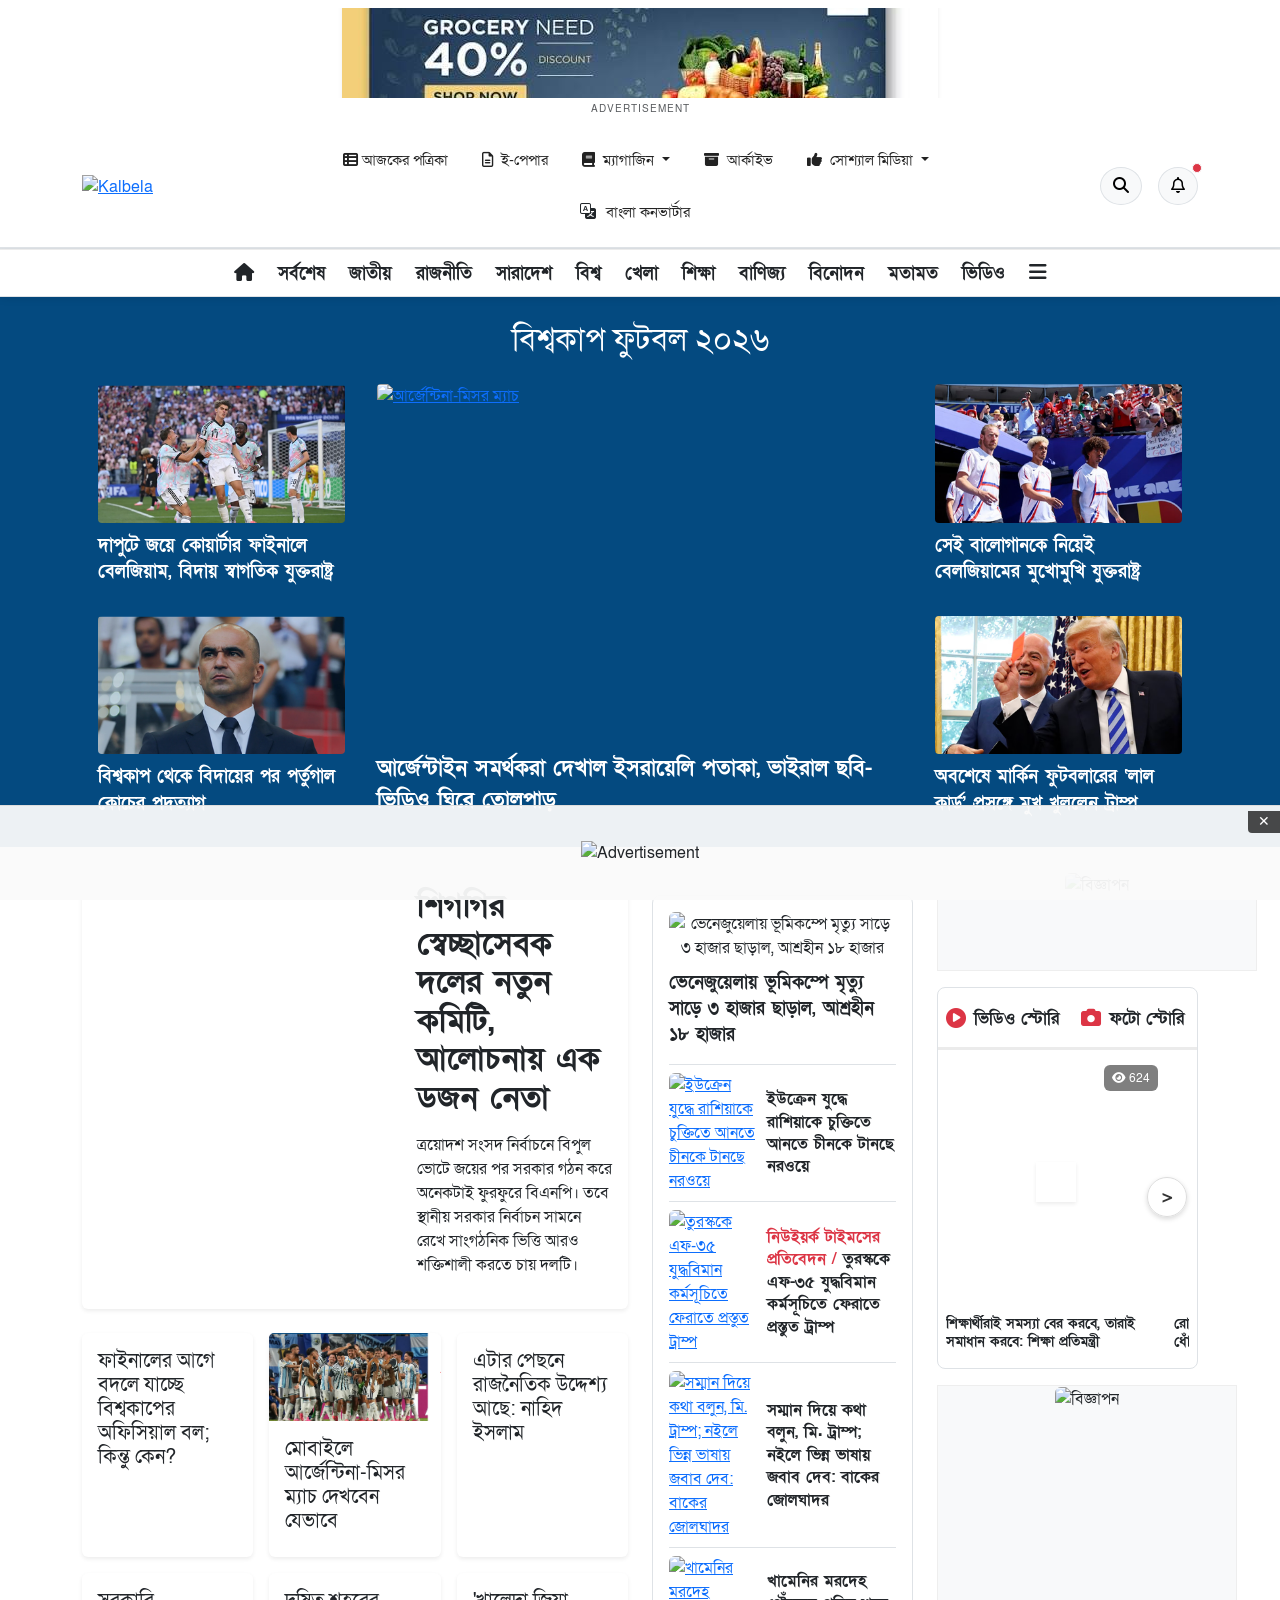
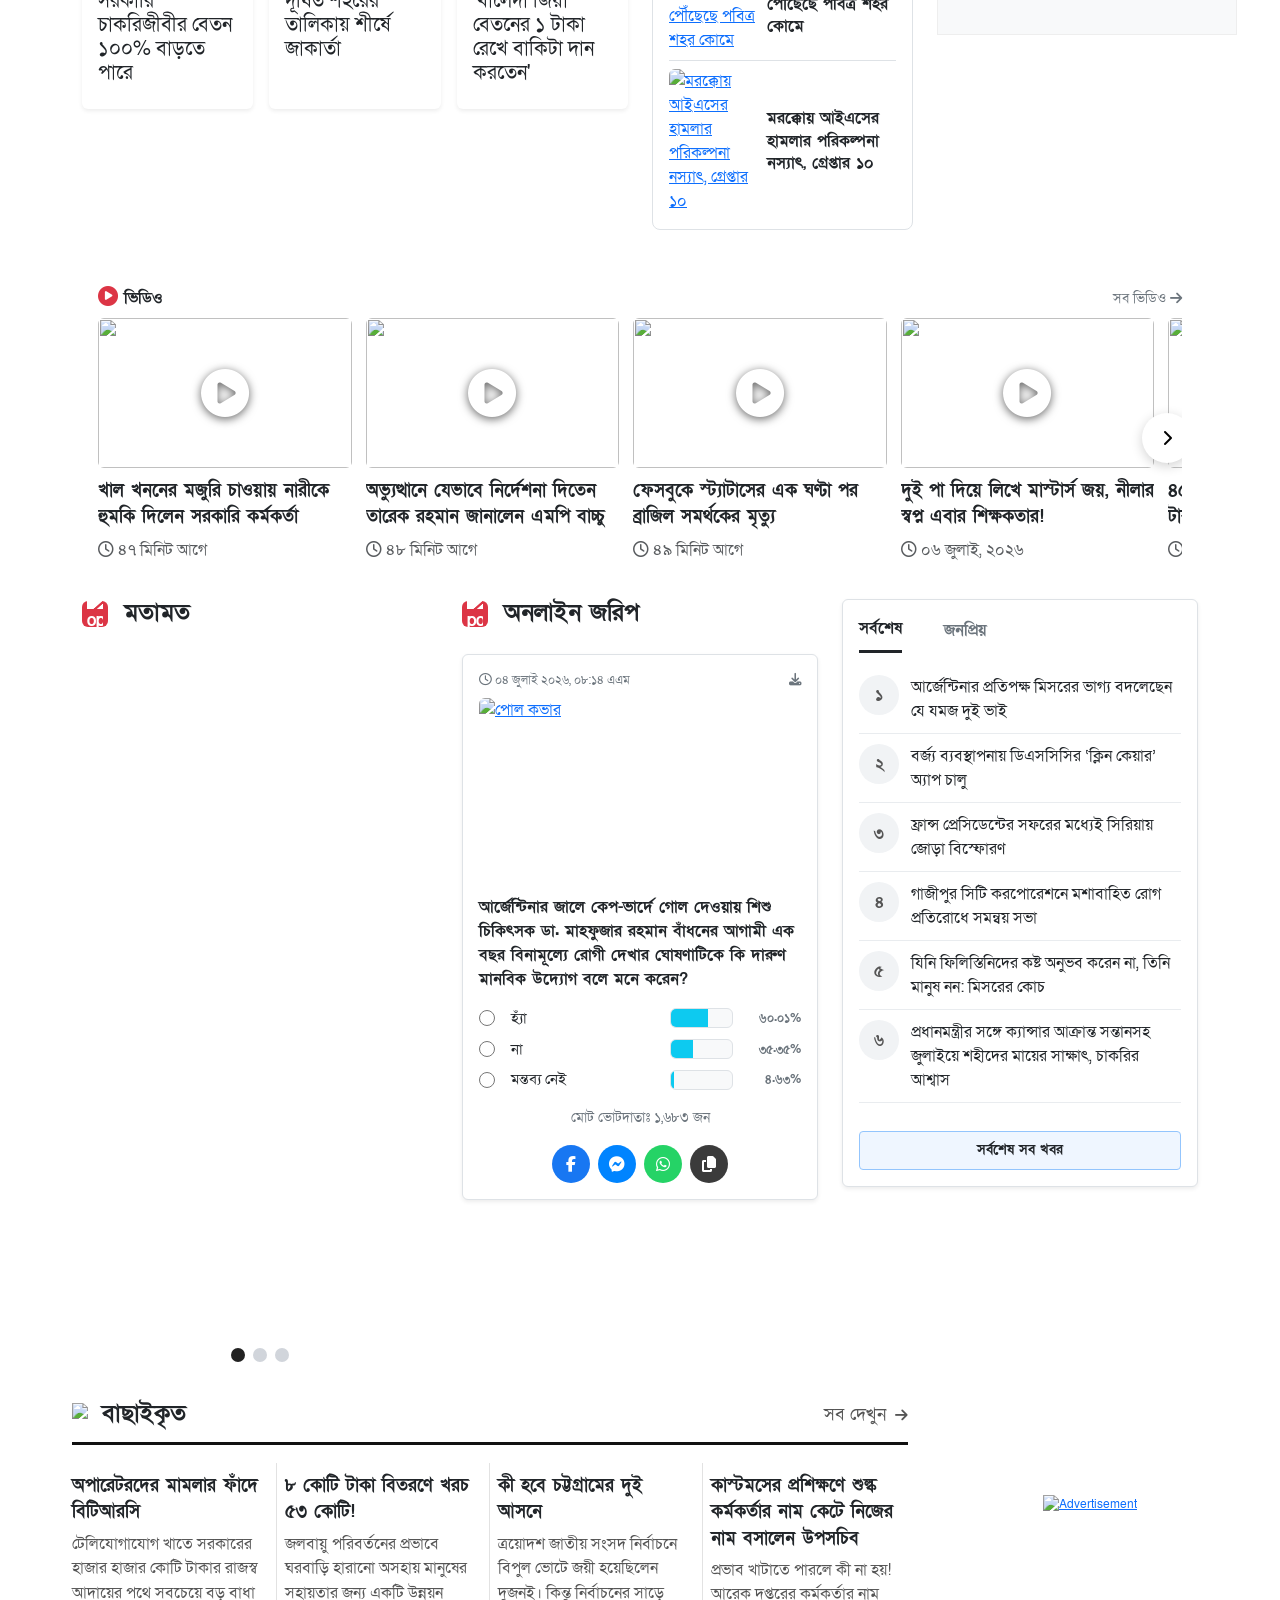
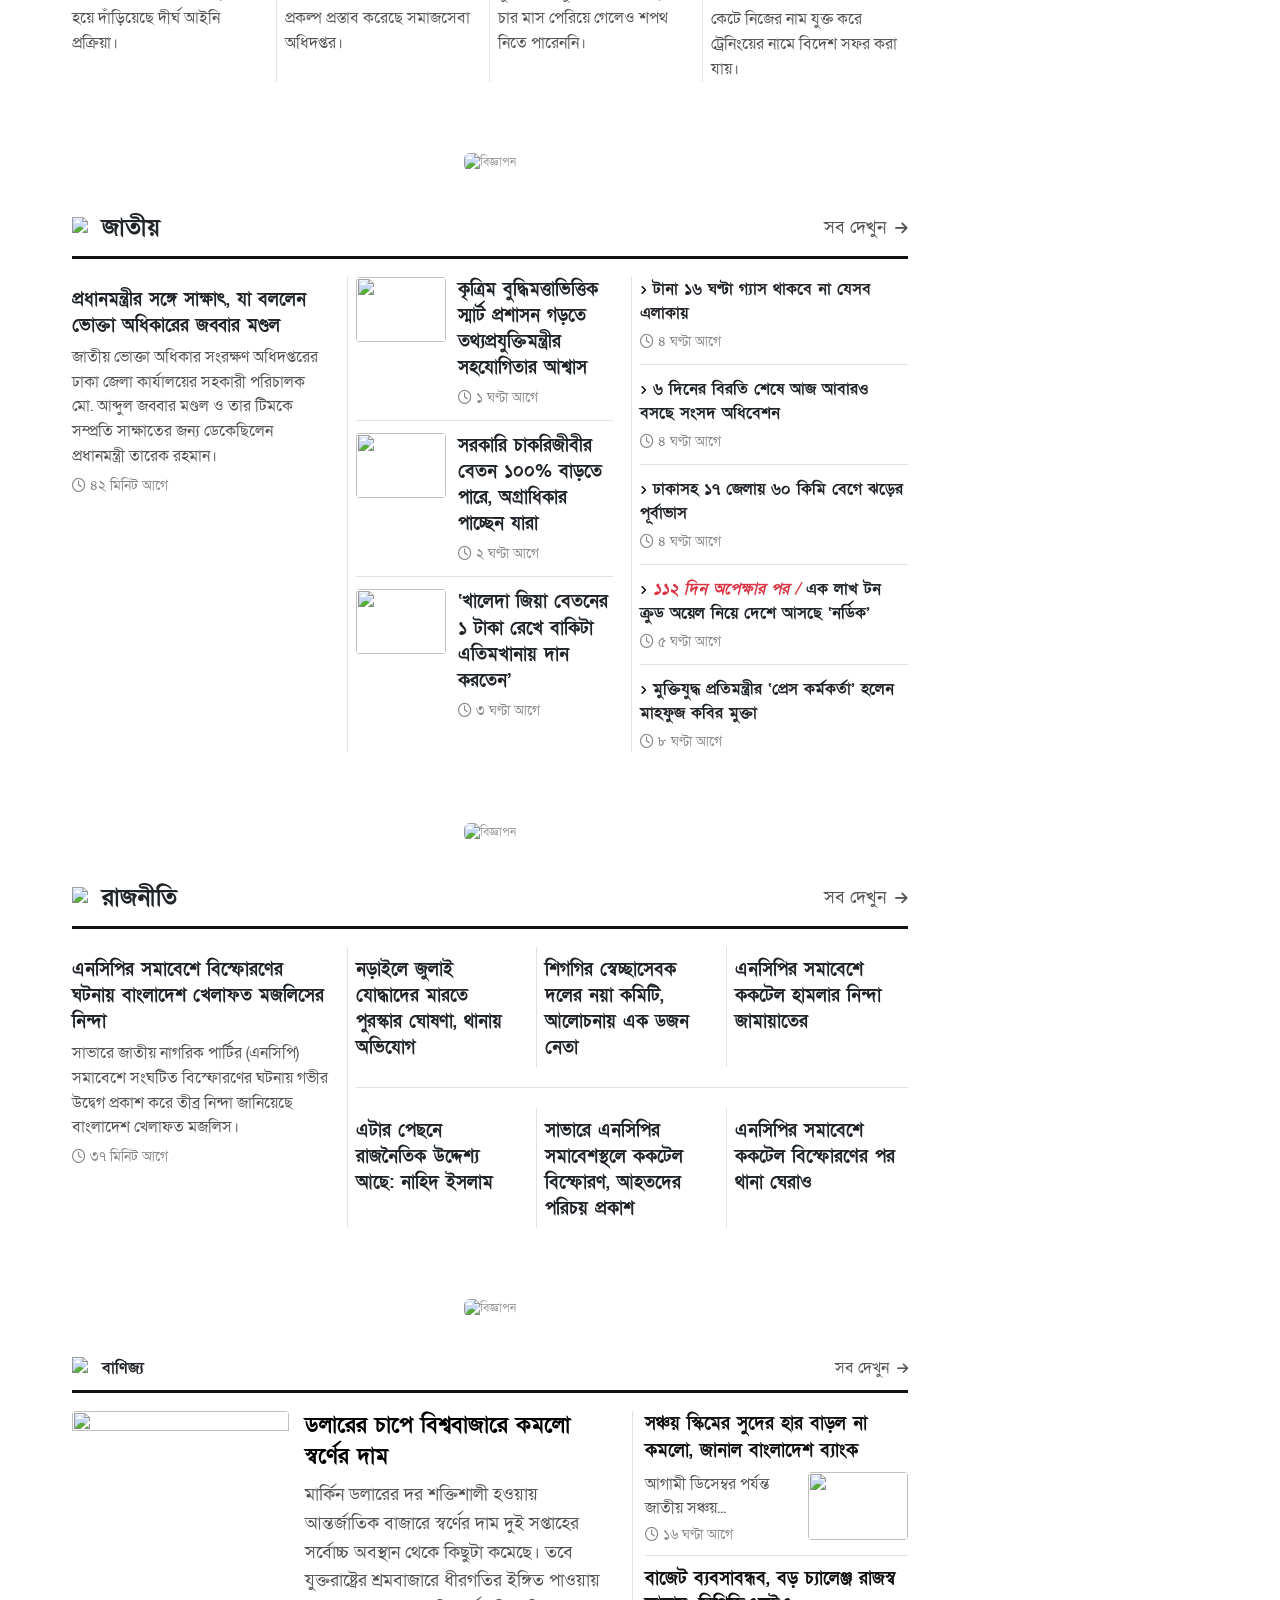
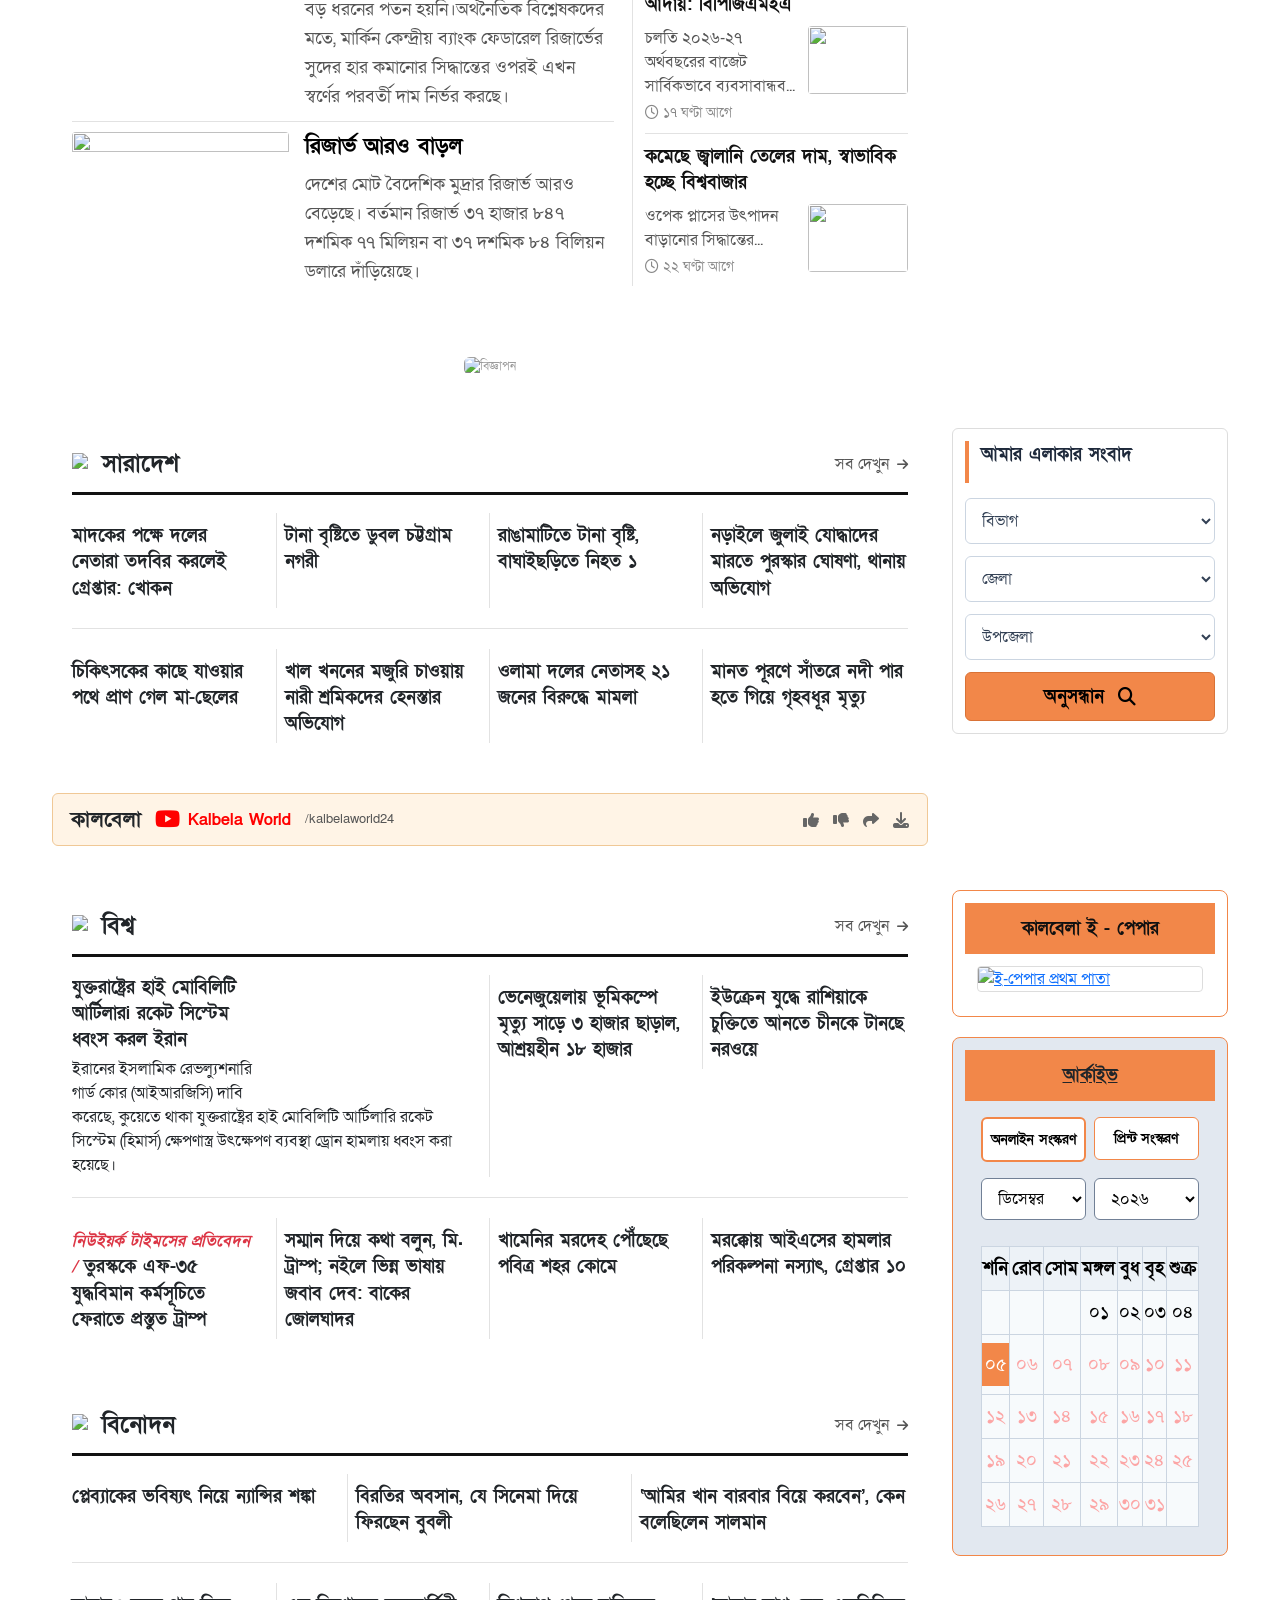
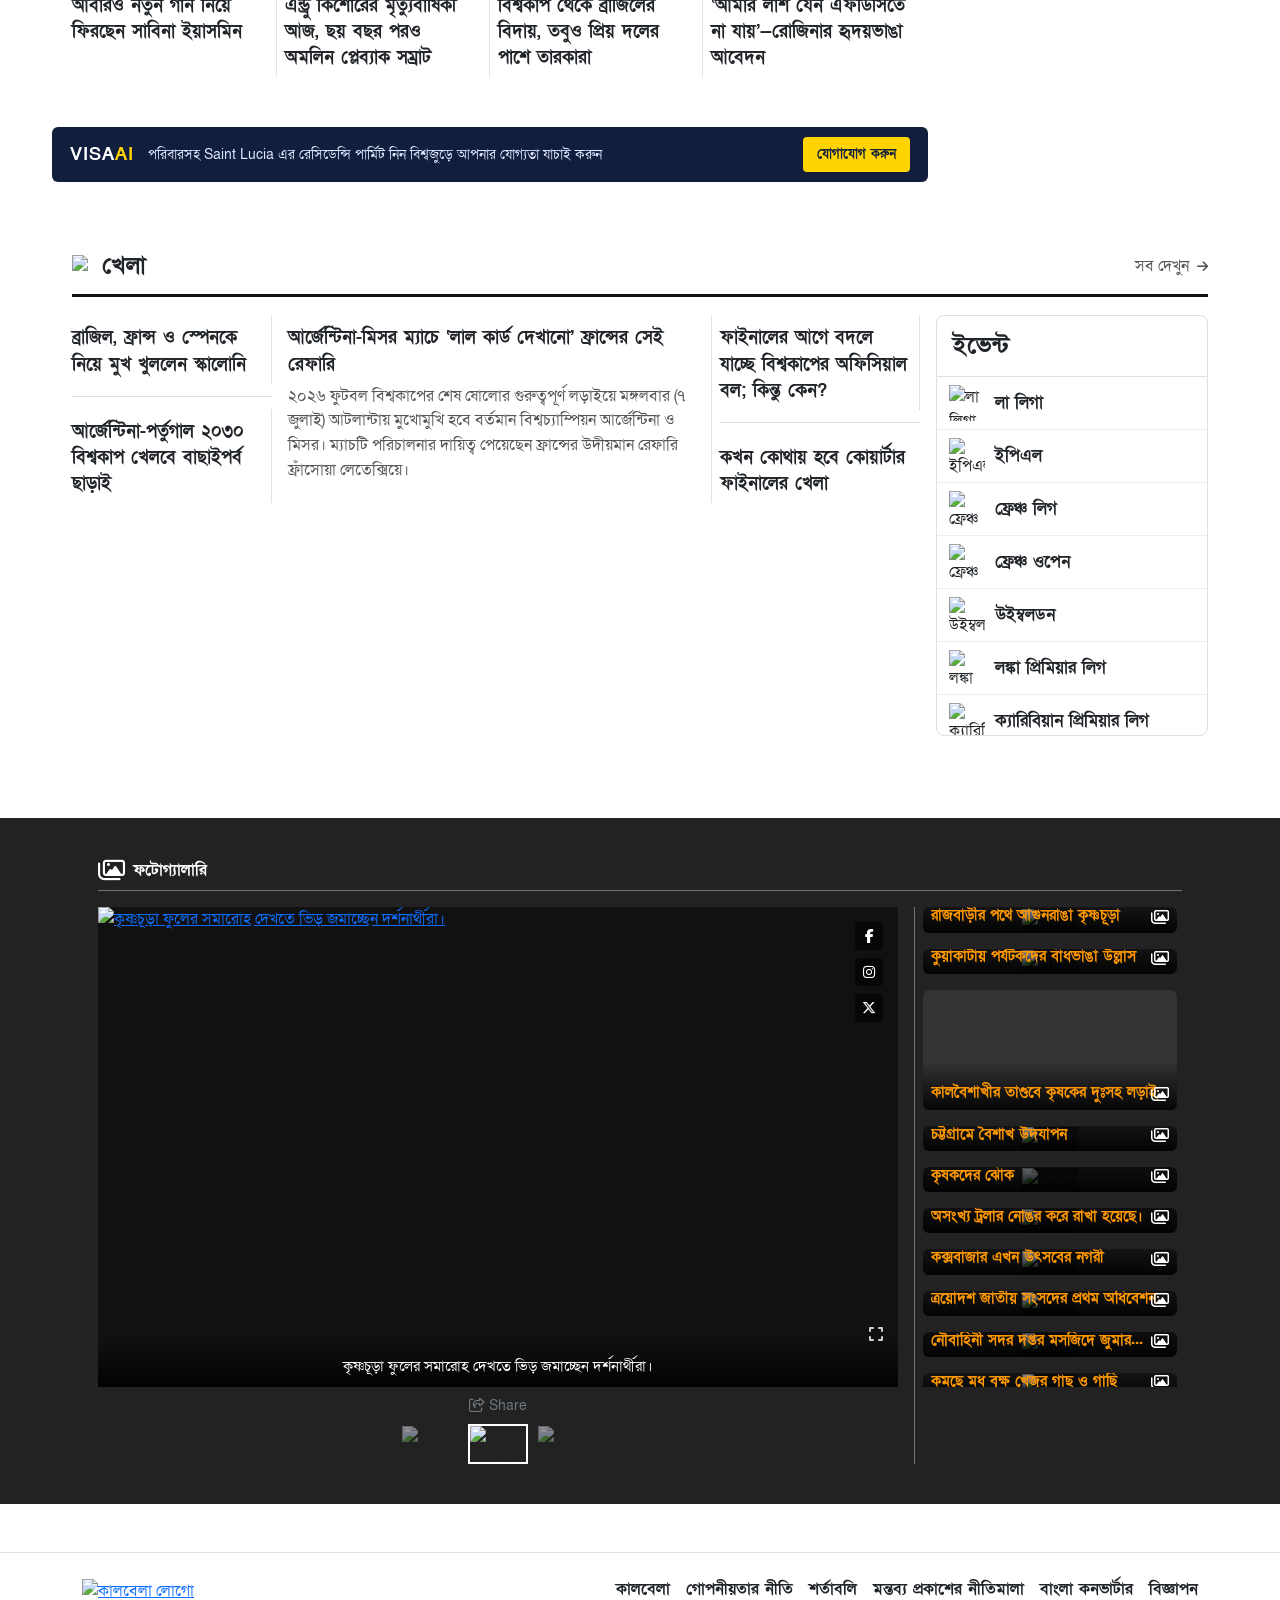
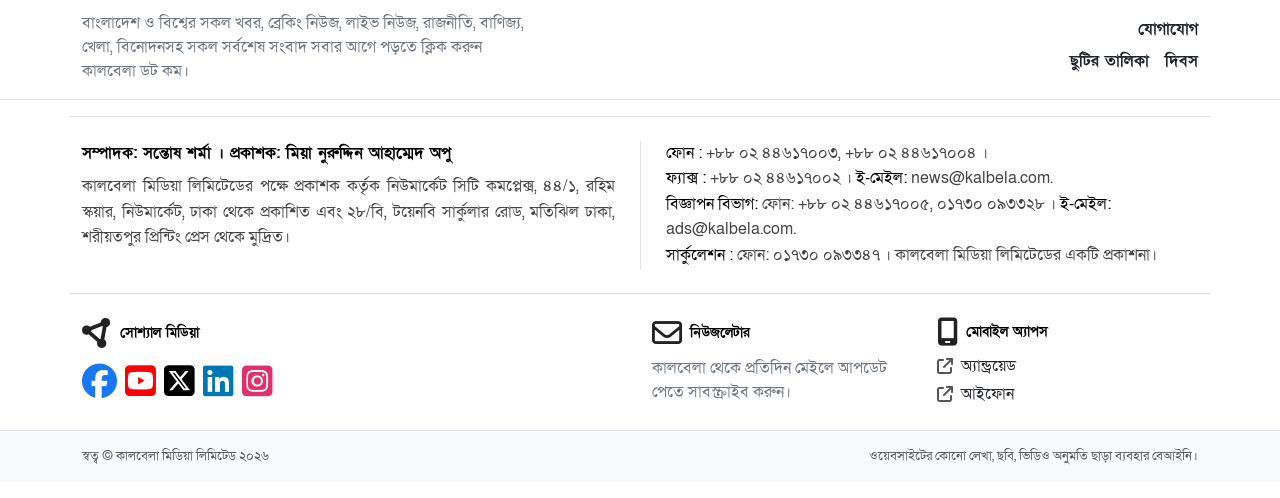
==== commit f06bc24d: "fix: business section" ====
--- a/index.html
+++ b/index.html
@@ -3384,25 +3384,7 @@
                           </div>
                         </div>
                       </div>
-                    </div>
-                    <hr class="news-separator-horizontal-border my-1" />
-                    <div class="flex-content">
-                      <div class="d-flex">
-                        <span class="imgWrep"
-                          ><img
-                            src="https://www.kalbela.com/assets/news_photos/2026/07/07/image_306600_1783394537.webp"
-                            alt=""
-                        /></span>
-                        <div class="flex-grow-1">
-                          <h4 class="title">
-                            সৌদিতে বাংলাদেশিদের জন্য দূতাবাসের জরুরি সতর্কবার্তা
-                          </h4>
-                          <div class="time">
-                            <i class="fa-regular fa-clock me-1"></i>৩ ঘণ্টা আগে
-                          </div>
-                        </div>
-                      </div>
-                    </div>
+                    </div>                    
                   </div>
                 </div>
 
@@ -3623,133 +3605,107 @@
             <!-- বাণিজ্য (Business) -->
             <!-- ============================================================ -->
             <section class="category-block">
-              <div class="category-header">
-                <img
-                  src="https://www.kalbela.com/assets/verified_icon/menu/business-news.png?v=1"
-                  alt="menu-icon"
-                />
-                <span class="cat-name" style="font-size: 24px">বাণিজ্য</span>
-                <a class="cat-more" style="font-size: 18px" href="#"
-                  >সব দেখুন <i class="fa-solid fa-arrow-right"></i
-                ></a>
-              </div>
-
-              <div class="row g-3">
-                <div class="col-12 col-lg-8 news-separator-vertical-border">
-                  <div class="flex-content">
-                    <div class="d-flex">
-                      <span class="imgWrep"
-                        ><img
-                          src="https://www.kalbela.com/cache-images/news_photos/2026/07/07/resize-340x200x1x0-image_306586_1783389512.jpg"
-                          alt=""
-                      /></span>
-                      <div class="flex-grow-1">
-                        <h4 class="title">
-                          ডলারের চাপে বিশ্ববাজারে কমলো স্বর্ণের দাম
-                        </h4>
-                        <div class="summery">
-                          মার্কিন ডলারের দর শক্তিশালী হওয়ায় আন্তর্জাতিক বাজারে
-                          স্বর্ণের দাম দুই সপ্তাহের সর্বোচ্চ অবস্থান থেকে কিছুটা
-                          কমেছে। তবে যুক্তরাষ্ট্রের শ্রমবাজারে ধীরগতির ইঙ্গিত
-                          পাওয়ায় বড় ধরনের পতন হয়নি।
-                        </div>
-                      </div>
-                    </div>
-                  </div>
-                  <hr class="news-separator-horizontal-border" />
-                  <div class="flex-content">
-                    <div class="d-flex">
-                      <span class="imgWrep"
-                        ><img
-                          src="https://www.kalbela.com/cache-images/news_photos/2026/07/06/resize-340x200x1x0-image_306477_1783355158.webp"
-                          alt=""
-                      /></span>
-                      <div class="flex-grow-1">
-                        <h4 class="title">রিজার্ভ আরও বাড়ল</h4>
-                        <div class="summery">
-                          দেশের মোট বৈদেশিক মুদ্রার রিজার্ভ আরও বেড়েছে। বর্তমান
-                          রিজার্ভ ৩৭ হাজার ৮৪৭ দশমিক ৭৭ মিলিয়ন বা ৩৭ দশমিক ৮৪
-                          বিলিয়ন ডলারে দাঁড়িয়েছে।
-                        </div>
-                      </div>
-                    </div>
-                  </div>
-                </div>
-
-                <div class="col-12 col-lg-4">
-                  <div id="flex-right-image">
-                    <div class="flex-content">
-                      <h4 class="title">
-                        সঞ্চয় স্কিমের সুদের হার বাড়ল না কমলো, জানাল বাংলাদেশ
-                        ব্যাংক
-                      </h4>
-                      <div class="d-flex align-items-start">
-                        <div class="flex-grow-1">
-                          <div class="summery">
-                            আগামী ডিসেম্বর পর্যন্ত জাতীয় সঞ্চয় স্কিমগুলোর
-                            সুদের হার অপরিবর্তিত থাকবে।
-                          </div>
-                          <div class="time">
-                            <i class="fa-regular fa-clock me-1"></i>১৬ ঘণ্টা আগে
-                          </div>
-                        </div>
-                        <span class="imgWrep"
-                          ><img
-                            src="https://www.kalbela.com/cache-images/news_photos/2026/07/06/resize-340x200x1x0-image_306439_1783347178.webp"
-                            alt=""
-                        /></span>
-                      </div>
-                    </div>
-                    <hr class="news-separator-horizontal-border" />
-                    <div class="flex-content">
-                      <h4 class="title">
-                        বাজেট ব্যবসাবন্ধব, বড় চ্যালেঞ্জ রাজস্ব আদায়:
-                        বিপিজিএমইএ
-                      </h4>
-                      <div class="d-flex align-items-start">
-                        <div class="flex-grow-1">
-                          <div class="summery">
-                            চলতি ২০২৬-২৭ অর্থবছরের বাজেট সার্বিকভাবে
-                            ব্যবসাবান্ধব হয়েছে বলে মন্তব্য করেছে বিপিজিএমইএ।
-                          </div>
-                          <div class="time">
-                            <i class="fa-regular fa-clock me-1"></i>১৭ ঘণ্টা আগে
-                          </div>
-                        </div>
-                        <span class="imgWrep"
-                          ><img
-                            src="https://www.kalbela.com/cache-images/news_photos/2026/07/06/resize-340x200x1x0-image_306428_1783345267.jpg"
-                            alt=""
-                        /></span>
-                      </div>
-                    </div>
-                    <hr class="news-separator-horizontal-border" />
-                    <div class="flex-content">
-                      <h4 class="title">
-                        কমেছে জ্বালানি তেলের দাম, স্বাভাবিক হচ্ছে বিশ্ববাজার
-                      </h4>
-                      <div class="d-flex align-items-start">
-                        <div class="flex-grow-1">
-                          <div class="summery">
-                            ওপেক প্লাসের উৎপাদন বাড়ানোর সিদ্ধান্তের পর
-                            আন্তর্জাতিক বাজারে অপরিশোধিত জ্বালানি তেলের দাম
-                            কিছুটা কমেছে।
-                          </div>
-                          <div class="time">
-                            <i class="fa-regular fa-clock me-1"></i>২২ ঘণ্টা আগে
-                          </div>
-                        </div>
-                        <span class="imgWrep"
-                          ><img
-                            src="https://www.kalbela.com/cache-images/news_photos/2026/07/06/resize-340x200x1x0-image_306353_1783328094.webp"
-                            alt=""
-                        /></span>
-                      </div>
-                    </div>
-                  </div>
-                </div>
-              </div>
-            </section>
+  <div class="category-header">
+    <img src="https://www.kalbela.com/assets/verified_icon/menu/business-news.png?v=1" alt="menu-icon" />
+    <span class="cat-name">বাণিজ্য</span>
+    <a class="cat-more" href="#">সব দেখুন <i class="fa-solid fa-arrow-right"></i></a>
+  </div>
+
+  <div class="row g-4">
+    <!-- Left Side: Large News Items -->
+    <div class="col-12 col-lg-8 news-separator-vertical-border">
+      <div class="large-news-item">
+        <div class="news-image-wrapper">
+          <img src="https://www.kalbela.com/cache-images/news_photos/2026/07/07/resize-340x200x1x0-image_306586_1783389512.jpg" alt="" />
+        </div>
+        <div class="news-content">
+          <h4 class="title">ডলারের চাপে বিশ্ববাজারে কমলো স্বর্ণের দাম</h4>
+          <div class="summary">
+            মার্কিন ডলারের দর শক্তিশালী হওয়ায় আন্তর্জাতিক বাজারে স্বর্ণের দাম দুই সপ্তাহের সর্বোচ্চ অবস্থান থেকে কিছুটা কমেছে। তবে যুক্তরাষ্ট্রের শ্রমবাজারে ধীরগতির ইঙ্গিত পাওয়ায় বড় ধরনের পতন হয়নি।অর্থনৈতিক বিশ্লেষকদের মতে, মার্কিন কেন্দ্রীয় ব্যাংক ফেডারেল রিজার্ভের সুদের হার কমানোর সিদ্ধান্তের ওপরই এখন স্বর্ণের পরবর্তী দাম নির্ভর করছে। 
+          </div>
+        </div>
+      </div>
+      
+      <hr class="news-separator-horizontal-border" />
+      
+      <div class="large-news-item">
+        <div class="news-image-wrapper">
+          <img src="https://www.kalbela.com/cache-images/news_photos/2026/07/06/resize-340x200x1x0-image_306477_1783355158.webp" alt="" />
+        </div>
+        <div class="news-content">
+          <h4 class="title">রিজার্ভ আরও বাড়ল</h4>
+          <div class="summary">
+            দেশের মোট বৈদেশিক মুদ্রার রিজার্ভ আরও বেড়েছে। বর্তমান রিজার্ভ ৩৭ হাজার ৮৪৭ দশমিক ৭৭ মিলিয়ন বা ৩৭ দশমিক ৮৪ বিলিয়ন ডলারে দাঁড়িয়েছে।
+          </div>
+        </div>
+      </div>
+    </div>
+
+    <!-- Right Side: Sidebar News Items with Summary and Image below Title -->
+<div class="col-12 col-lg-4">
+  <div class="sidebar-news-item">
+    <h4 class="title">
+      সঞ্চয় স্কিমের সুদের হার বাড়ল না কমলো, জানাল বাংলাদেশ ব্যাংক
+    </h4>
+    <div class="d-flex align-items-start gap-2 mt-2">
+      <div class="flex-grow-1">
+        <div class="summary">
+          আগামী ডিসেম্বর পর্যন্ত জাতীয় সঞ্চয়...
+        </div>
+        <div class="time">
+          <i class="fa-regular fa-clock me-1"></i>১৬ ঘণ্টা আগে
+        </div>
+      </div>
+      <span class="thumb-image-wrapper">
+        <img src="https://www.kalbela.com/cache-images/news_photos/2026/07/06/resize-340x200x1x0-image_306439_1783347178.webp" alt="" />
+      </span>
+    </div>
+  </div>
+  
+  <hr class="news-separator-horizontal-border" />
+  
+  <div class="sidebar-news-item">
+    <h4 class="title">
+      বাজেট ব্যবসাবন্ধব, বড় চ্যালেঞ্জ রাজস্ব আদায়: বিপিজিএমইএ
+    </h4>
+    <div class="d-flex align-items-start gap-2 mt-2">
+      <div class="flex-grow-1">
+        <div class="summary">
+          চলতি ২০২৬-২৭ অর্থবছরের বাজেট সার্বিকভাবে ব্যবসাবান্ধব...
+        </div>
+        <div class="time">
+          <i class="fa-regular fa-clock me-1"></i>১৭ ঘণ্টা আগে
+        </div>
+      </div>
+      <span class="thumb-image-wrapper">
+        <img src="https://www.kalbela.com/cache-images/news_photos/2026/07/06/resize-340x200x1x0-image_306428_1783345267.jpg" alt="" />
+      </span>
+    </div>
+  </div>
+  
+  <hr class="news-separator-horizontal-border" />
+  
+  <div class="sidebar-news-item">
+    <h4 class="title">
+      কমেছে জ্বালানি তেলের দাম, স্বাভাবিক হচ্ছে বিশ্ববাজার
+    </h4>
+    <div class="d-flex align-items-start gap-2 mt-2">
+      <div class="flex-grow-1">
+        <div class="summary">
+          ওপেক প্লাসের উৎপাদন বাড়ানোর সিদ্ধান্তের...
+        </div>
+        <div class="time">
+          <i class="fa-regular fa-clock me-1"></i>২২ ঘণ্টা আগে
+        </div>
+      </div>
+      <span class="thumb-image-wrapper">
+        <img src="https://www.kalbela.com/cache-images/news_photos/2026/07/06/resize-340x200x1x0-image_306353_1783328094.webp" alt="" />
+      </span>
+    </div>
+  </div>
+</div>
+  </div>
+</section>
             <div class="ad-slot">
               <img
                 src="https://tpc.googlesyndication.com/simgad/10620962120638128070"
--- a/css/style.css
+++ b/css/style.css
@@ -891,7 +891,7 @@
 
 /* sholder (sub-label) */
 .sholder {
-  font-size: 11px;
+  font-size: 16px;
   color: #d60000;
   font-style: italic;
   font-weight: 700;
@@ -1100,7 +1100,7 @@
 }
 .news-separator-horizontal-border {
   border-top: 1px solid var(--kb-border);
-  margin: 14px 0;
+  margin: 18px 0;
 }
 
 /* ============================================================
@@ -1182,18 +1182,98 @@
 }
 
 /* ============================================================
+   LEFT SIDE: Large News Items Layout
+   ============================================================ */
+.large-news-item {
+  display: flex;
+  gap: 16px;
+  align-items: flex-start;
+}
+
+.large-news-item .news-image-wrapper {
+  flex: 0 0 40%; /* Let the image occupy 40% of the column width */
+  max-width: 340px;
+}
+
+.large-news-item .news-image-wrapper img {
+  width: 100%;
+  height: auto;
+  aspect-ratio: 16 / 10;
+  object-fit: cover;
+  border-radius: 4px;
+}
+
+.large-news-item .news-content {
+  flex: 1;
+}
+
+.large-news-item .title {
+  font-size: 22px;
+  font-weight: 700;
+  line-height: 1.4;
+  margin: 0 0 8px 0;
+  color: #000;
+}
+
+.large-news-item .summary {
+  font-size: 18px;
+  color: #555;
+  line-height: 1.6;
+}
+
+/* ============================================================
+   RIGHT SIDE: Sidebar Title + Side-by-Side Summary & Image
+   ============================================================ */
+.sidebar-news-item {
+  display: flex;
+  flex-direction: column;
+}
+
+.sidebar-news-item .title {
+  font-size: 18px;
+  font-weight: 700;
+  line-height: 1.45;
+  margin: 0;
+  color: #111;
+}
+
+.sidebar-news-item .summary {
+  font-size: 16px;
+  color: #555;
+  line-height: 1.5;
+}
+
+.sidebar-news-item .thumb-image-wrapper {
+  flex: 0 0 100px; /* Width matching the clean look */
+  display: block;
+}
+
+.sidebar-news-item .thumb-image-wrapper img {
+  width: 100px;
+  height: 68px;
+  object-fit: cover;
+  border-radius: 4px;
+}
+
+.sidebar-news-item .time {
+  font-size: 14px;
+  color: #888;
+  margin-top: 4px;
+}
+
+/* ============================================================
    CARD CONTENT — consistent spacing/typography for both card
    styles (image-on-top cards and image-left flex rows)
    ============================================================ */
 .common-card-content .title {
   font-weight: 600;
-  font-size: 15px;
+  font-size: 18px;
   line-height: 1.45;
   margin: 10px 0 6px;
 }
 
 .common-card-content .summery {
-  font-size: 13px;
+  font-size: 16px;
   color: #555;
   line-height: 1.55;
 }
@@ -1201,7 +1281,7 @@
 .common-card-content .time,
 .flex-content .time,
 .sub2-lead-content .time {
-  font-size: 12px;
+  font-size: 14px;
   color: #888;
   margin-top: 6px;
 }
@@ -1226,7 +1306,7 @@
 }
 
 .flex-content .title {
-  font-size: 14px;
+  font-size: 18px;
   font-weight: 600;
   line-height: 1.45;
   margin: 0 0 4px;
@@ -1234,14 +1314,14 @@
 
 /* Text-only arrow list (right-hand জাতীয় column) */
 .sub2-lead-content .title {
-  font-size: 14px;
-  font-weight: 500;
+  font-size: 16px;
+  font-weight: 600;
   line-height: 1.5;
   margin: 0 0 4px;
 }
 
 .sub2-lead-content .title i {
-  color: #c00000;
+  color: #000;
   margin-right: 6px;
   font-size: 11px;
 }
@@ -1319,10 +1399,26 @@
   }
 }
 
+/* Card Container Border */
+.sports-upcoming-header {
+  font-size: 24px;
+  font-weight: bold;
+  padding: 12px 16px;
+  border: 1px solid #e0e0e0;
+  border-bottom: none;
+  border-top-left-radius: 8px;
+  border-top-right-radius: 8px;
+  background-color: #ffffff;
+}
+
 .upcoming-scroll {
   max-height: 360px;
   overflow: hidden;
   position: relative;
+  border: 1px solid #e0e0e0;
+  border-bottom-left-radius: 8px;
+  border-bottom-right-radius: 8px;
+  background-color: #ffffff;
 }
 .upcoming-scroll-track {
   display: flex;
@@ -1346,6 +1442,9 @@
   gap: 10px;
   padding: 8px 12px;
   border-bottom: 1px solid var(--kb-border);
+}
+.event-row:not(:last-child) {
+  border-bottom: 1px solid #eeeeee;
 }
 .upcoming-scroll .event-row img {
   width: 36px;
@@ -1943,7 +2042,7 @@
   border-bottom: 1px solid #e9ecef;
 }
 .ranked-list li a {
-  font-size: 0.95rem;
+  font-size: 16px;
   line-height: 1.5;
   color: #212529;
 }
@@ -1969,12 +2068,12 @@
   display: flex;
   align-items: center;
   justify-content: center;
-  min-width: 28px;
-  height: 28px;
+  width: 40px;
+  height: 40px;
   background-color: #f1f3f5;
   color: #555;
   border-radius: 50%;
-  font-size: 0.8rem;
+  font-size: 16px;
   font-weight: bold;
   margin-right: 12px;
 }
@@ -1997,7 +2096,9 @@
     grid-template-columns: repeat(4, 1fr);
   }
 }
-
+.border-end-divider {
+  border-right: 1px solid rgba(255, 255, 255, 0.7);
+}
 @media (max-width: 991px) {
   .quick-links {
     margin-top: 20px;
@@ -2038,6 +2139,9 @@
     flex: 0 0 calc((100% - 30px) / 3);
     min-width: calc((100% - 30px) / 3);
   }
+}
+.border-end-divider {
+  border-right: none;
 }
 
 /*==============================
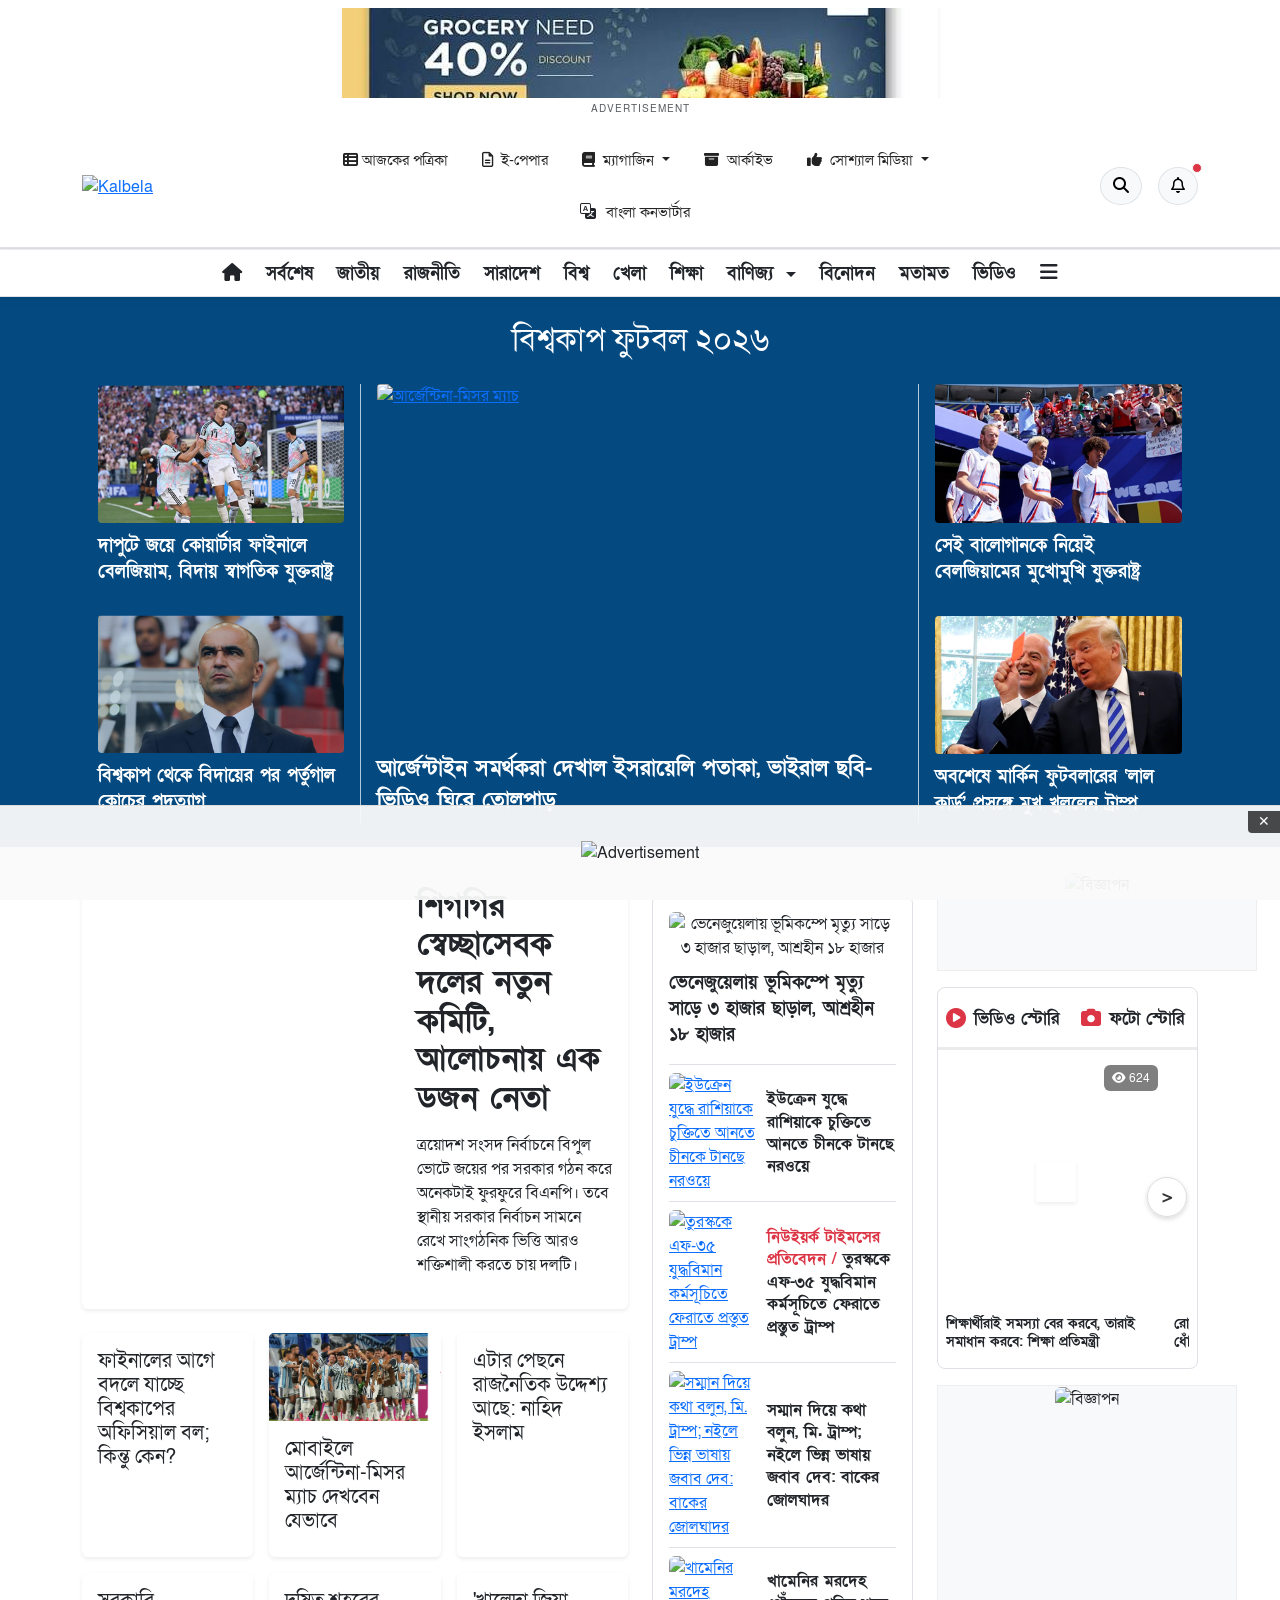
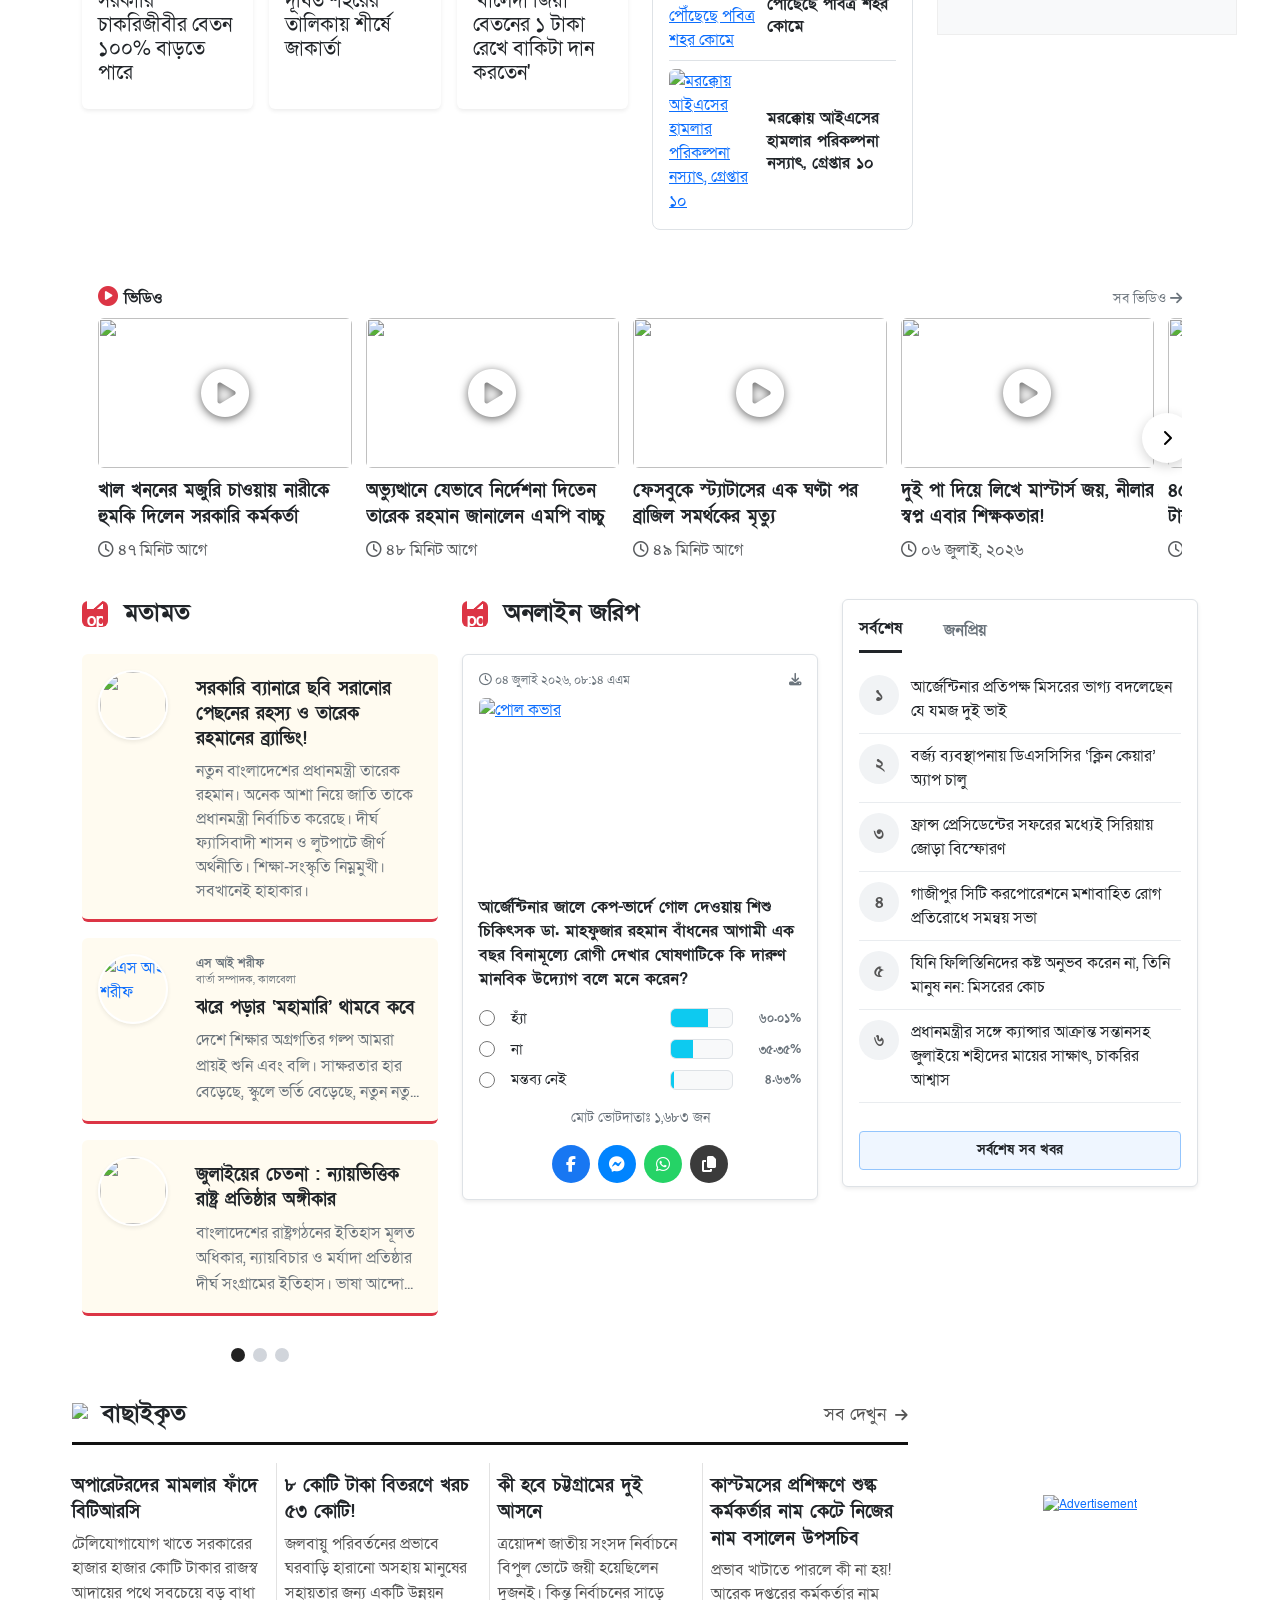
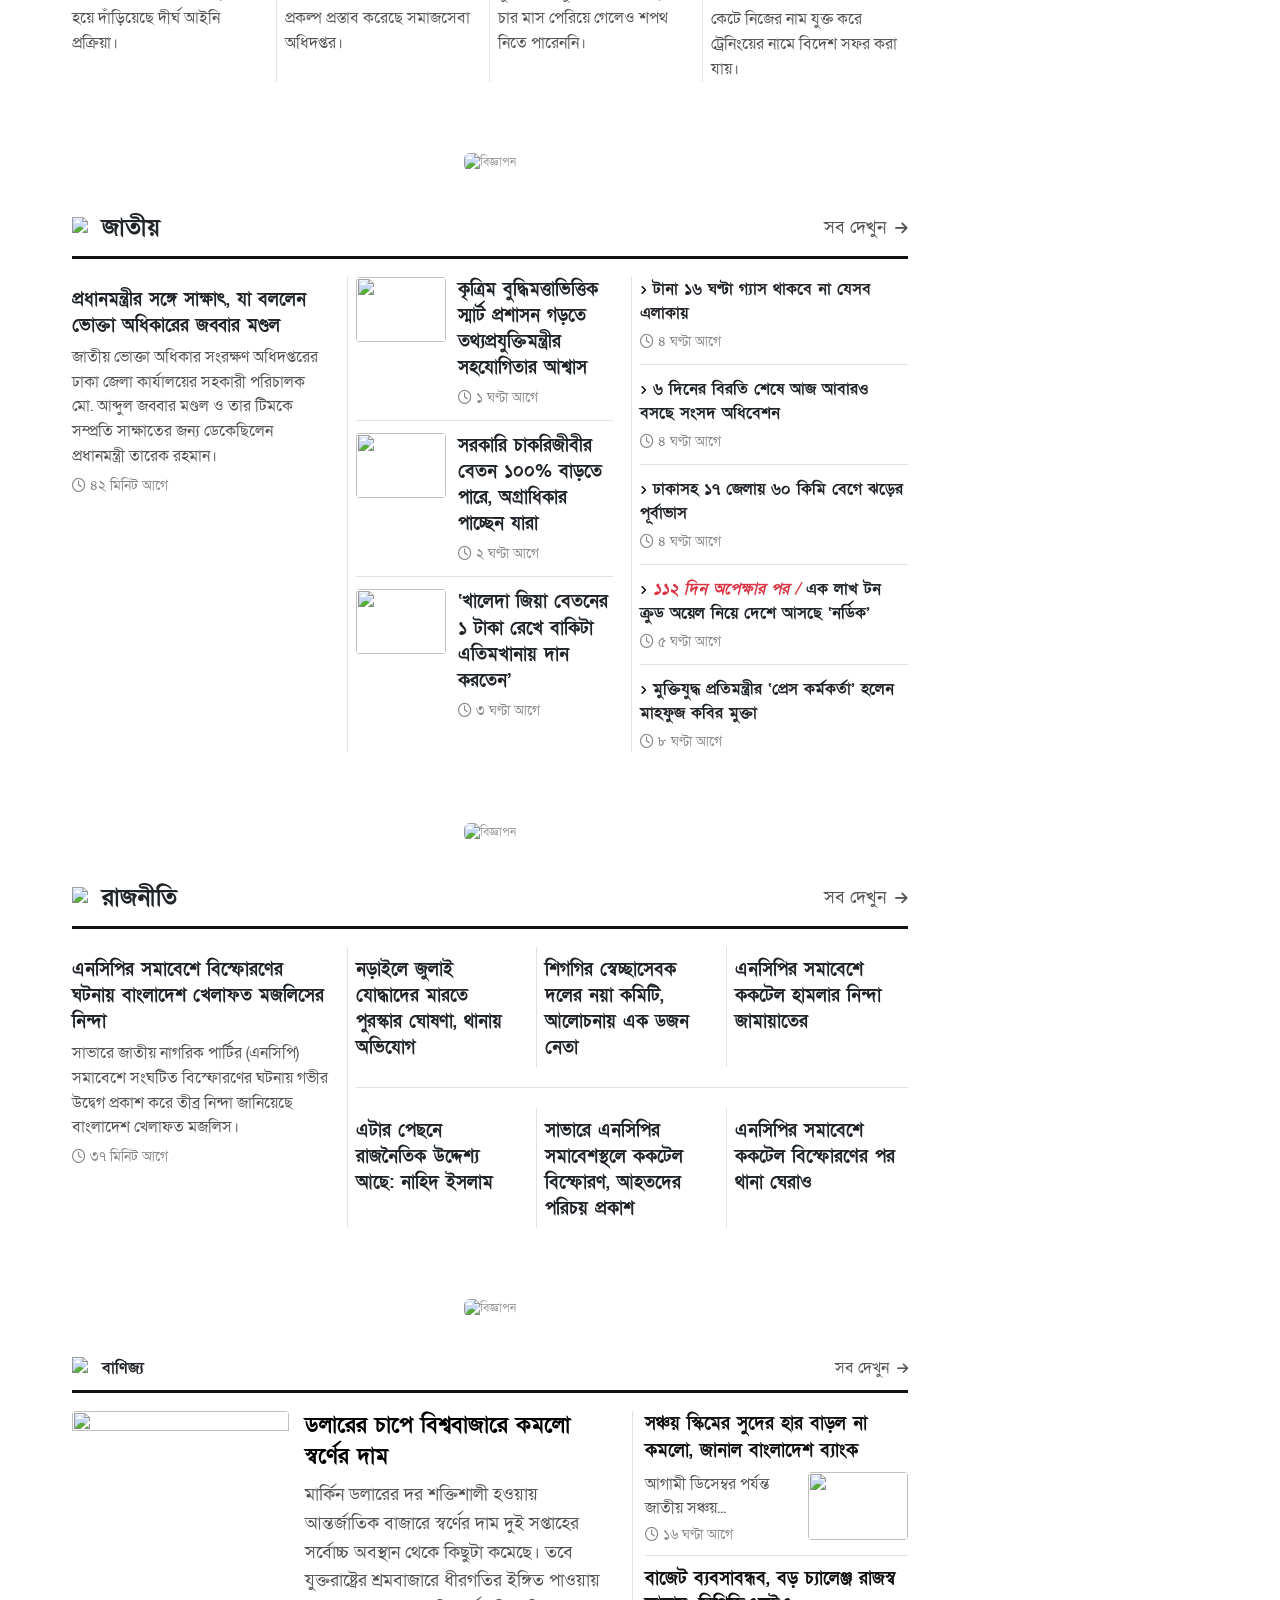
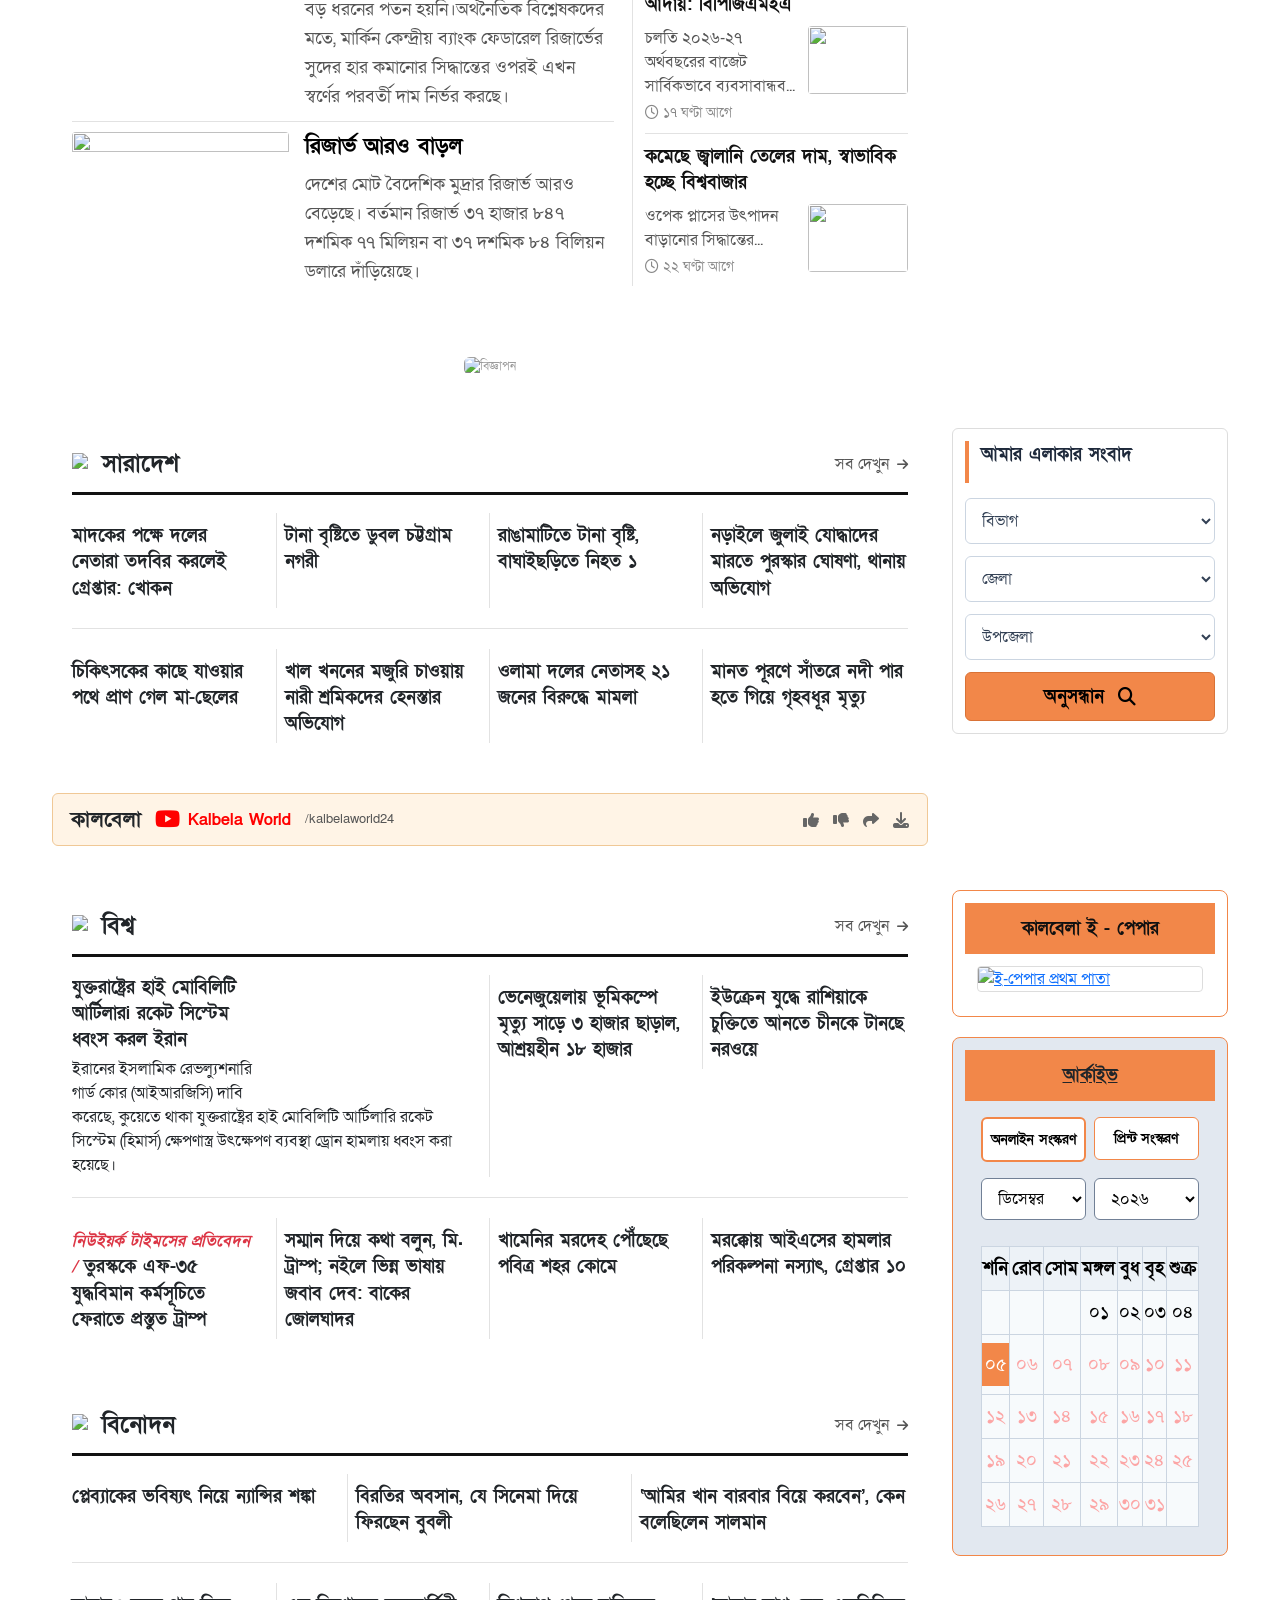
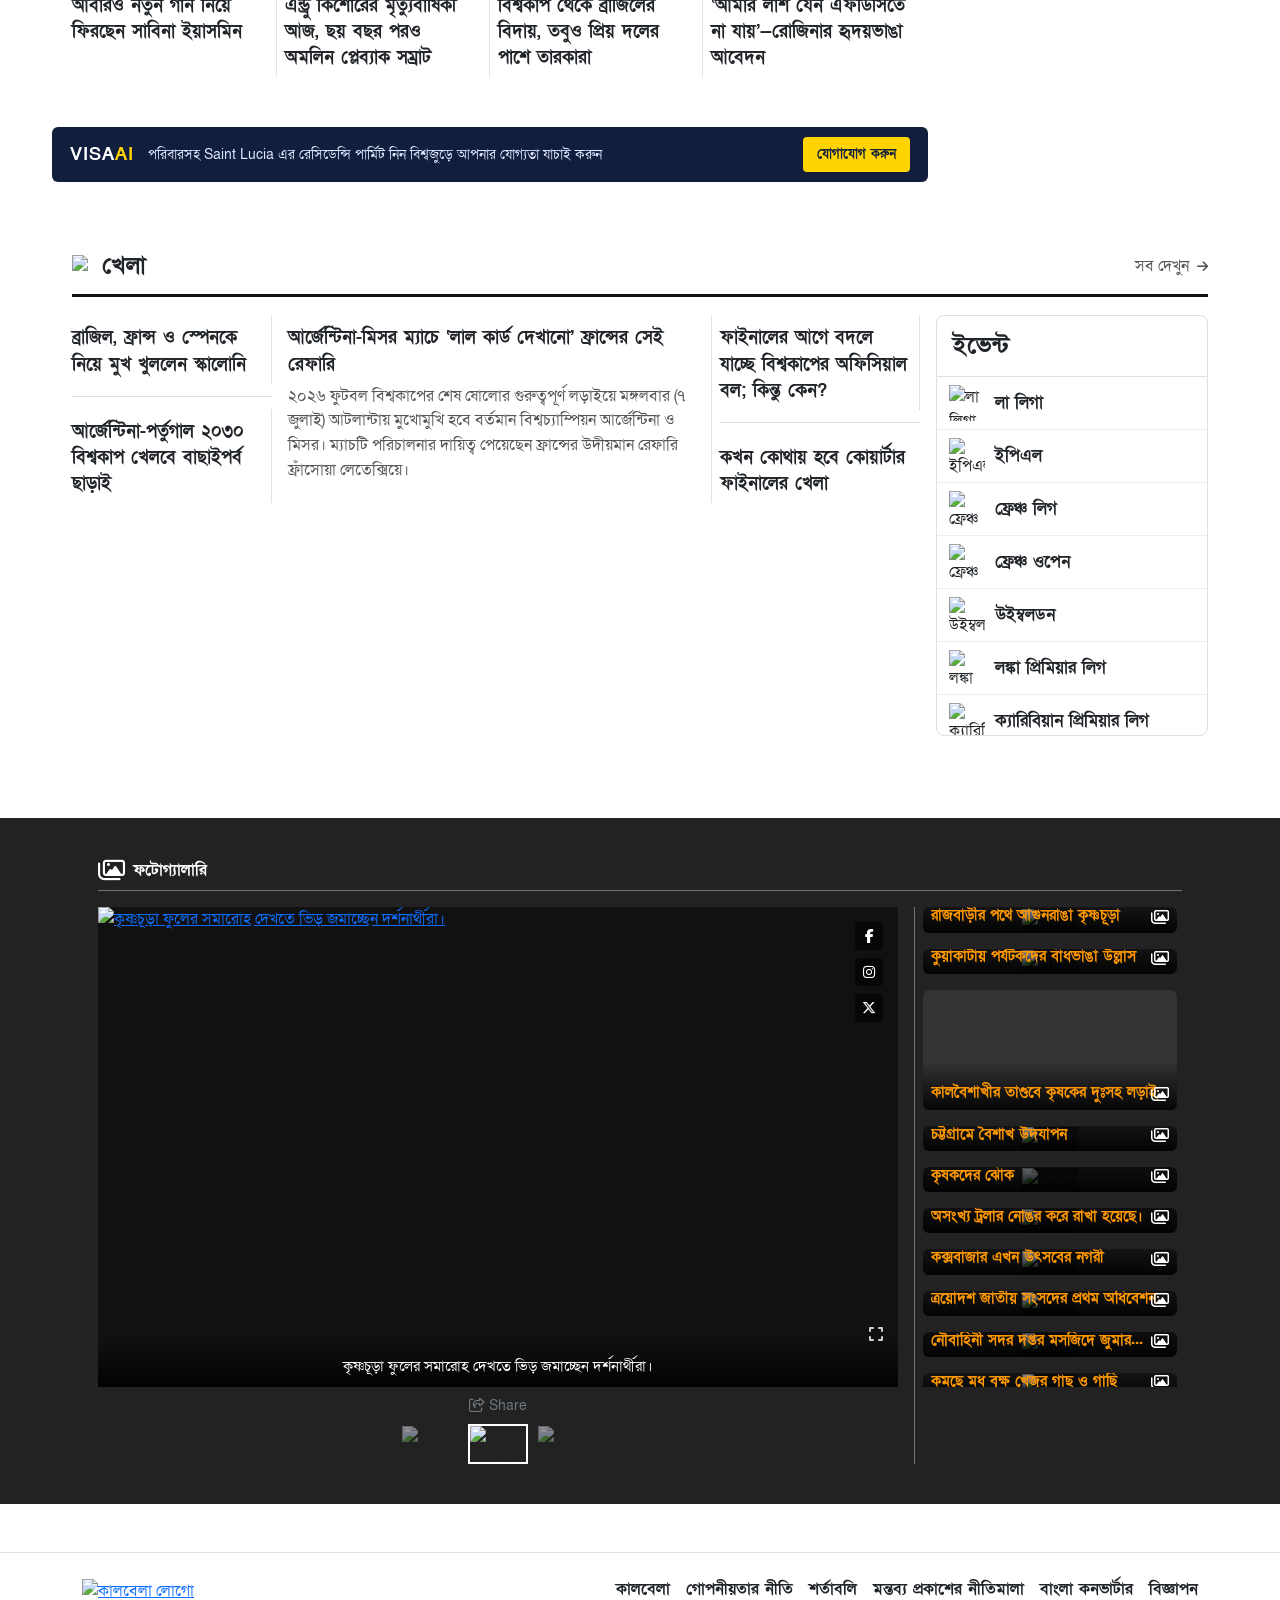
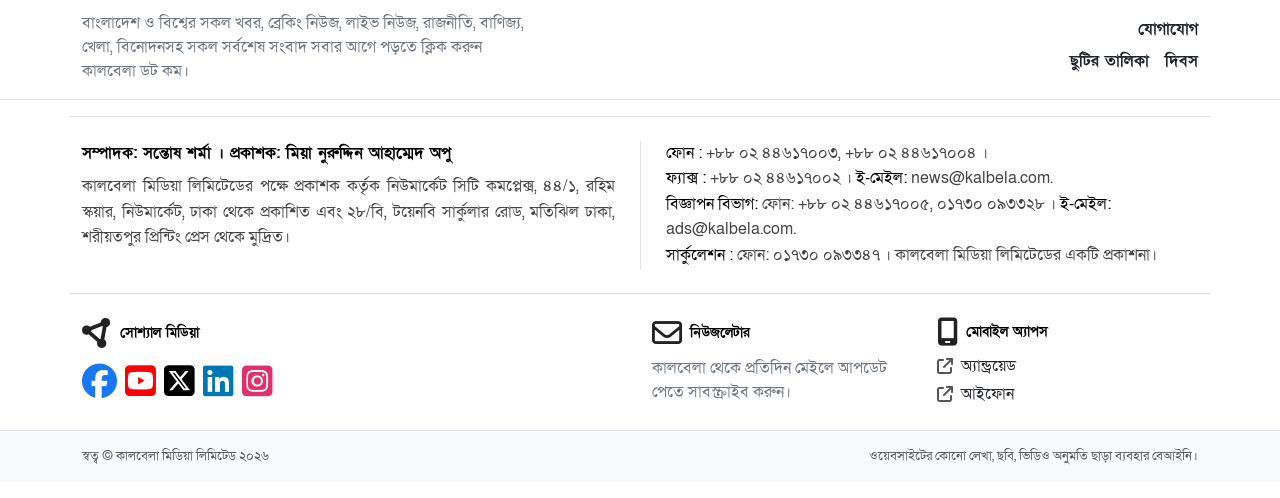
==== commit dcf6c378: "added dropdown in navbar and fixes the date in mega panel" ====
--- a/index.html
+++ b/index.html
@@ -579,10 +579,24 @@
                 >শিক্ষা</a
               >
             </li>
-            <li>
-              <a class="text-decoration-none text-dark fw-bold px-1" href="#"
-                >বাণিজ্য</a
+            <li class="nav-item dropdown">
+              <a
+                class="nav-link dropdown-toggle text-dark fw-bold px-1"
+                href="#"
+                role="button"
+                data-bs-toggle="dropdown"
+                aria-expanded="false"
               >
+                বাণিজ্য
+              </a>
+
+              <ul class="dropdown-menu shadow border-0">
+                <li><a class="dropdown-item" href="#">শেয়ার বাজার</a></li>
+                <li><a class="dropdown-item" href="#">ব্যাংক</a></li>
+                <li><a class="dropdown-item" href="#">অর্থনীতি</a></li>
+                <li><a class="dropdown-item" href="#">বীমা</a></li>
+                <li><a class="dropdown-item" href="#">কর্পোরেট</a></li>
+              </ul>
             </li>
             <li>
               <a class="text-decoration-none text-dark fw-bold px-1" href="#"
@@ -3384,7 +3398,7 @@
                           </div>
                         </div>
                       </div>
-                    </div>                    
+                    </div>
                   </div>
                 </div>
 
@@ -3605,107 +3619,139 @@
             <!-- বাণিজ্য (Business) -->
             <!-- ============================================================ -->
             <section class="category-block">
-  <div class="category-header">
-    <img src="https://www.kalbela.com/assets/verified_icon/menu/business-news.png?v=1" alt="menu-icon" />
-    <span class="cat-name">বাণিজ্য</span>
-    <a class="cat-more" href="#">সব দেখুন <i class="fa-solid fa-arrow-right"></i></a>
-  </div>
-
-  <div class="row g-4">
-    <!-- Left Side: Large News Items -->
-    <div class="col-12 col-lg-8 news-separator-vertical-border">
-      <div class="large-news-item">
-        <div class="news-image-wrapper">
-          <img src="https://www.kalbela.com/cache-images/news_photos/2026/07/07/resize-340x200x1x0-image_306586_1783389512.jpg" alt="" />
-        </div>
-        <div class="news-content">
-          <h4 class="title">ডলারের চাপে বিশ্ববাজারে কমলো স্বর্ণের দাম</h4>
-          <div class="summary">
-            মার্কিন ডলারের দর শক্তিশালী হওয়ায় আন্তর্জাতিক বাজারে স্বর্ণের দাম দুই সপ্তাহের সর্বোচ্চ অবস্থান থেকে কিছুটা কমেছে। তবে যুক্তরাষ্ট্রের শ্রমবাজারে ধীরগতির ইঙ্গিত পাওয়ায় বড় ধরনের পতন হয়নি।অর্থনৈতিক বিশ্লেষকদের মতে, মার্কিন কেন্দ্রীয় ব্যাংক ফেডারেল রিজার্ভের সুদের হার কমানোর সিদ্ধান্তের ওপরই এখন স্বর্ণের পরবর্তী দাম নির্ভর করছে। 
-          </div>
-        </div>
-      </div>
-      
-      <hr class="news-separator-horizontal-border" />
-      
-      <div class="large-news-item">
-        <div class="news-image-wrapper">
-          <img src="https://www.kalbela.com/cache-images/news_photos/2026/07/06/resize-340x200x1x0-image_306477_1783355158.webp" alt="" />
-        </div>
-        <div class="news-content">
-          <h4 class="title">রিজার্ভ আরও বাড়ল</h4>
-          <div class="summary">
-            দেশের মোট বৈদেশিক মুদ্রার রিজার্ভ আরও বেড়েছে। বর্তমান রিজার্ভ ৩৭ হাজার ৮৪৭ দশমিক ৭৭ মিলিয়ন বা ৩৭ দশমিক ৮৪ বিলিয়ন ডলারে দাঁড়িয়েছে।
-          </div>
-        </div>
-      </div>
-    </div>
-
-    <!-- Right Side: Sidebar News Items with Summary and Image below Title -->
-<div class="col-12 col-lg-4">
-  <div class="sidebar-news-item">
-    <h4 class="title">
-      সঞ্চয় স্কিমের সুদের হার বাড়ল না কমলো, জানাল বাংলাদেশ ব্যাংক
-    </h4>
-    <div class="d-flex align-items-start gap-2 mt-2">
-      <div class="flex-grow-1">
-        <div class="summary">
-          আগামী ডিসেম্বর পর্যন্ত জাতীয় সঞ্চয়...
-        </div>
-        <div class="time">
-          <i class="fa-regular fa-clock me-1"></i>১৬ ঘণ্টা আগে
-        </div>
-      </div>
-      <span class="thumb-image-wrapper">
-        <img src="https://www.kalbela.com/cache-images/news_photos/2026/07/06/resize-340x200x1x0-image_306439_1783347178.webp" alt="" />
-      </span>
-    </div>
-  </div>
-  
-  <hr class="news-separator-horizontal-border" />
-  
-  <div class="sidebar-news-item">
-    <h4 class="title">
-      বাজেট ব্যবসাবন্ধব, বড় চ্যালেঞ্জ রাজস্ব আদায়: বিপিজিএমইএ
-    </h4>
-    <div class="d-flex align-items-start gap-2 mt-2">
-      <div class="flex-grow-1">
-        <div class="summary">
-          চলতি ২০২৬-২৭ অর্থবছরের বাজেট সার্বিকভাবে ব্যবসাবান্ধব...
-        </div>
-        <div class="time">
-          <i class="fa-regular fa-clock me-1"></i>১৭ ঘণ্টা আগে
-        </div>
-      </div>
-      <span class="thumb-image-wrapper">
-        <img src="https://www.kalbela.com/cache-images/news_photos/2026/07/06/resize-340x200x1x0-image_306428_1783345267.jpg" alt="" />
-      </span>
-    </div>
-  </div>
-  
-  <hr class="news-separator-horizontal-border" />
-  
-  <div class="sidebar-news-item">
-    <h4 class="title">
-      কমেছে জ্বালানি তেলের দাম, স্বাভাবিক হচ্ছে বিশ্ববাজার
-    </h4>
-    <div class="d-flex align-items-start gap-2 mt-2">
-      <div class="flex-grow-1">
-        <div class="summary">
-          ওপেক প্লাসের উৎপাদন বাড়ানোর সিদ্ধান্তের...
-        </div>
-        <div class="time">
-          <i class="fa-regular fa-clock me-1"></i>২২ ঘণ্টা আগে
-        </div>
-      </div>
-      <span class="thumb-image-wrapper">
-        <img src="https://www.kalbela.com/cache-images/news_photos/2026/07/06/resize-340x200x1x0-image_306353_1783328094.webp" alt="" />
-      </span>
-    </div>
-  </div>
-</div>
-  </div>
-</section>
+              <div class="category-header">
+                <img
+                  src="https://www.kalbela.com/assets/verified_icon/menu/business-news.png?v=1"
+                  alt="menu-icon"
+                />
+                <span class="cat-name">বাণিজ্য</span>
+                <a class="cat-more" href="#"
+                  >সব দেখুন <i class="fa-solid fa-arrow-right"></i
+                ></a>
+              </div>
+
+              <div class="row g-4">
+                <!-- Left Side: Large News Items -->
+                <div class="col-12 col-lg-8 news-separator-vertical-border">
+                  <div class="large-news-item">
+                    <div class="news-image-wrapper">
+                      <img
+                        src="https://www.kalbela.com/cache-images/news_photos/2026/07/07/resize-340x200x1x0-image_306586_1783389512.jpg"
+                        alt=""
+                      />
+                    </div>
+                    <div class="news-content">
+                      <h4 class="title">
+                        ডলারের চাপে বিশ্ববাজারে কমলো স্বর্ণের দাম
+                      </h4>
+                      <div class="summary">
+                        মার্কিন ডলারের দর শক্তিশালী হওয়ায় আন্তর্জাতিক বাজারে
+                        স্বর্ণের দাম দুই সপ্তাহের সর্বোচ্চ অবস্থান থেকে কিছুটা
+                        কমেছে। তবে যুক্তরাষ্ট্রের শ্রমবাজারে ধীরগতির ইঙ্গিত
+                        পাওয়ায় বড় ধরনের পতন হয়নি।অর্থনৈতিক বিশ্লেষকদের মতে,
+                        মার্কিন কেন্দ্রীয় ব্যাংক ফেডারেল রিজার্ভের সুদের হার
+                        কমানোর সিদ্ধান্তের ওপরই এখন স্বর্ণের পরবর্তী দাম নির্ভর
+                        করছে।
+                      </div>
+                    </div>
+                  </div>
+
+                  <hr class="news-separator-horizontal-border" />
+
+                  <div class="large-news-item">
+                    <div class="news-image-wrapper">
+                      <img
+                        src="https://www.kalbela.com/cache-images/news_photos/2026/07/06/resize-340x200x1x0-image_306477_1783355158.webp"
+                        alt=""
+                      />
+                    </div>
+                    <div class="news-content">
+                      <h4 class="title">রিজার্ভ আরও বাড়ল</h4>
+                      <div class="summary">
+                        দেশের মোট বৈদেশিক মুদ্রার রিজার্ভ আরও বেড়েছে। বর্তমান
+                        রিজার্ভ ৩৭ হাজার ৮৪৭ দশমিক ৭৭ মিলিয়ন বা ৩৭ দশমিক ৮৪
+                        বিলিয়ন ডলারে দাঁড়িয়েছে।
+                      </div>
+                    </div>
+                  </div>
+                </div>
+
+                <!-- Right Side: Sidebar News Items with Summary and Image below Title -->
+                <div class="col-12 col-lg-4">
+                  <div class="sidebar-news-item">
+                    <h4 class="title">
+                      সঞ্চয় স্কিমের সুদের হার বাড়ল না কমলো, জানাল বাংলাদেশ
+                      ব্যাংক
+                    </h4>
+                    <div class="d-flex align-items-start gap-2 mt-2">
+                      <div class="flex-grow-1">
+                        <div class="summary">
+                          আগামী ডিসেম্বর পর্যন্ত জাতীয় সঞ্চয়...
+                        </div>
+                        <div class="time">
+                          <i class="fa-regular fa-clock me-1"></i>১৬ ঘণ্টা আগে
+                        </div>
+                      </div>
+                      <span class="thumb-image-wrapper">
+                        <img
+                          src="https://www.kalbela.com/cache-images/news_photos/2026/07/06/resize-340x200x1x0-image_306439_1783347178.webp"
+                          alt=""
+                        />
+                      </span>
+                    </div>
+                  </div>
+
+                  <hr class="news-separator-horizontal-border" />
+
+                  <div class="sidebar-news-item">
+                    <h4 class="title">
+                      বাজেট ব্যবসাবন্ধব, বড় চ্যালেঞ্জ রাজস্ব আদায়: বিপিজিএমইএ
+                    </h4>
+                    <div class="d-flex align-items-start gap-2 mt-2">
+                      <div class="flex-grow-1">
+                        <div class="summary">
+                          চলতি ২০২৬-২৭ অর্থবছরের বাজেট সার্বিকভাবে
+                          ব্যবসাবান্ধব...
+                        </div>
+                        <div class="time">
+                          <i class="fa-regular fa-clock me-1"></i>১৭ ঘণ্টা আগে
+                        </div>
+                      </div>
+                      <span class="thumb-image-wrapper">
+                        <img
+                          src="https://www.kalbela.com/cache-images/news_photos/2026/07/06/resize-340x200x1x0-image_306428_1783345267.jpg"
+                          alt=""
+                        />
+                      </span>
+                    </div>
+                  </div>
+
+                  <hr class="news-separator-horizontal-border" />
+
+                  <div class="sidebar-news-item">
+                    <h4 class="title">
+                      কমেছে জ্বালানি তেলের দাম, স্বাভাবিক হচ্ছে বিশ্ববাজার
+                    </h4>
+                    <div class="d-flex align-items-start gap-2 mt-2">
+                      <div class="flex-grow-1">
+                        <div class="summary">
+                          ওপেক প্লাসের উৎপাদন বাড়ানোর সিদ্ধান্তের...
+                        </div>
+                        <div class="time">
+                          <i class="fa-regular fa-clock me-1"></i>২২ ঘণ্টা আগে
+                        </div>
+                      </div>
+                      <span class="thumb-image-wrapper">
+                        <img
+                          src="https://www.kalbela.com/cache-images/news_photos/2026/07/06/resize-340x200x1x0-image_306353_1783328094.webp"
+                          alt=""
+                        />
+                      </span>
+                    </div>
+                  </div>
+                </div>
+              </div>
+            </section>
             <div class="ad-slot">
               <img
                 src="https://tpc.googlesyndication.com/simgad/10620962120638128070"
--- a/css/style.css
+++ b/css/style.css
@@ -275,6 +275,24 @@
 }
 .dropdownAllMenuBut:hover {
   color: #1a73e8 !important;
+}
+
+/* Navbar dropdown */
+#top-nav .dropdown-menu {
+  min-width: 220px;
+  margin-top: 8px;
+  border-radius: 8px;
+  padding: 8px 0;
+}
+
+#top-nav .dropdown-item {
+  padding: 10px 18px;
+  font-weight: 500;
+}
+
+#top-nav .dropdown-toggle::after {
+  margin-left: 6px;
+  vertical-align: middle;
 }
 
 /* Base Panel Styling */
@@ -2140,9 +2158,6 @@
     min-width: calc((100% - 30px) / 3);
   }
 }
-.border-end-divider {
-  border-right: none;
-}
 
 /*==============================
 RIGHT SIDEBAR
@@ -2273,7 +2288,6 @@
     white-space: nowrap;
     scrollbar-width: none;
   }
-
   .quick-links::-webkit-scrollbar {
     display: none;
   }
@@ -2338,6 +2352,9 @@
   .flex-content .imgWrep {
     width: 96px;
     height: 68px;
+  }
+  .border-end-divider {
+    border-right: none;
   }
 }
 
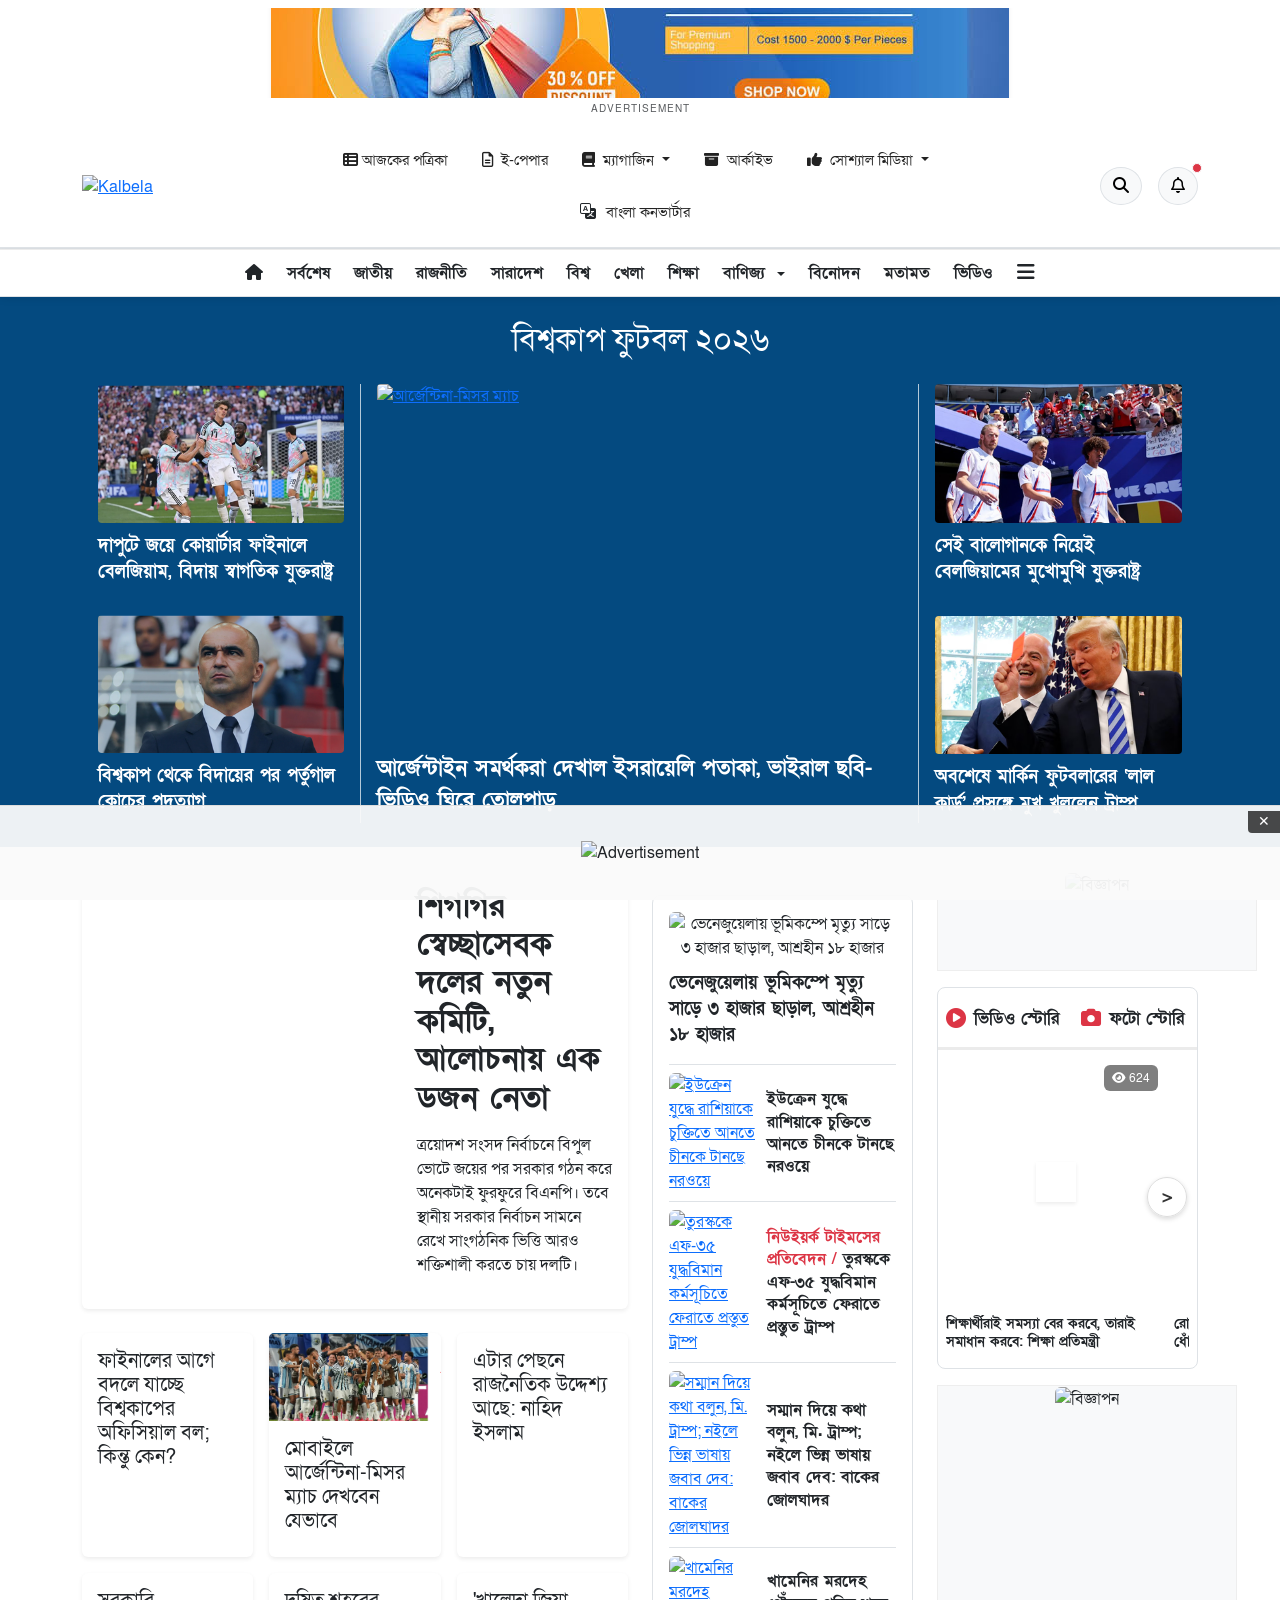
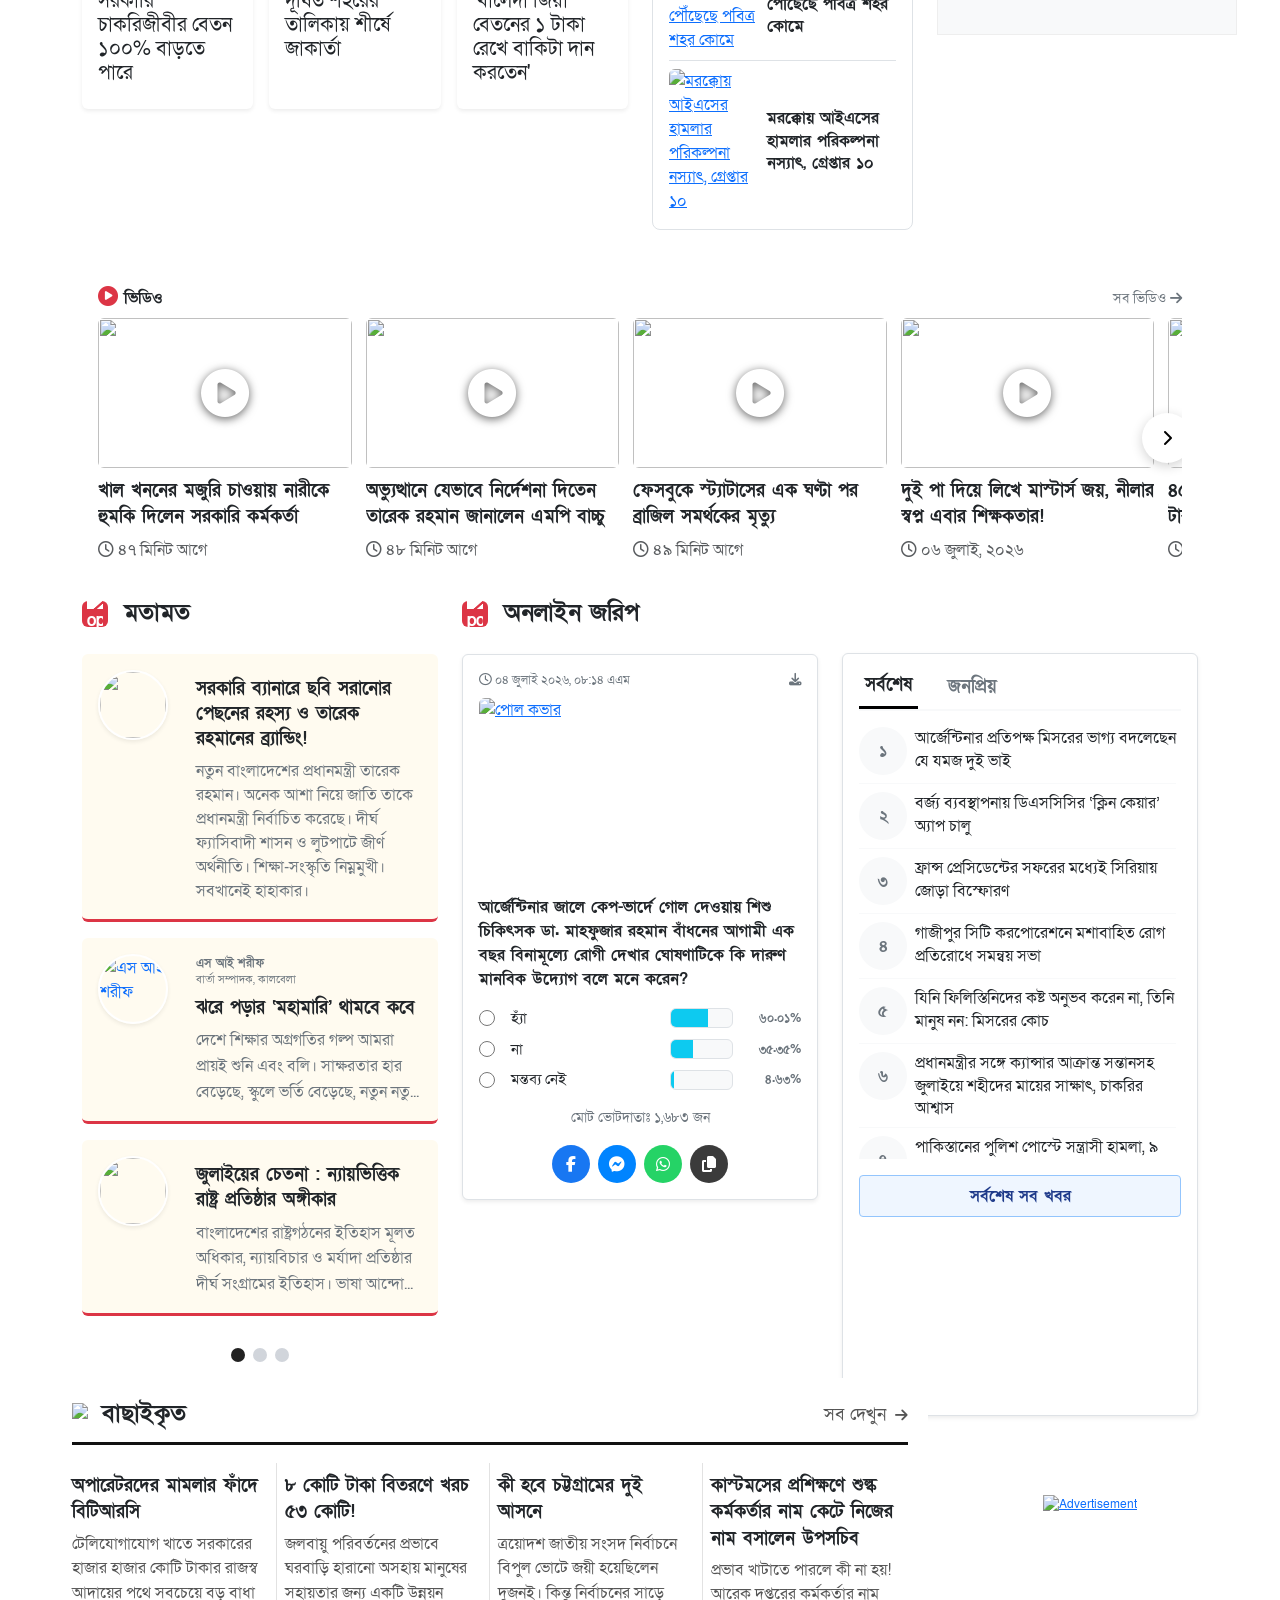
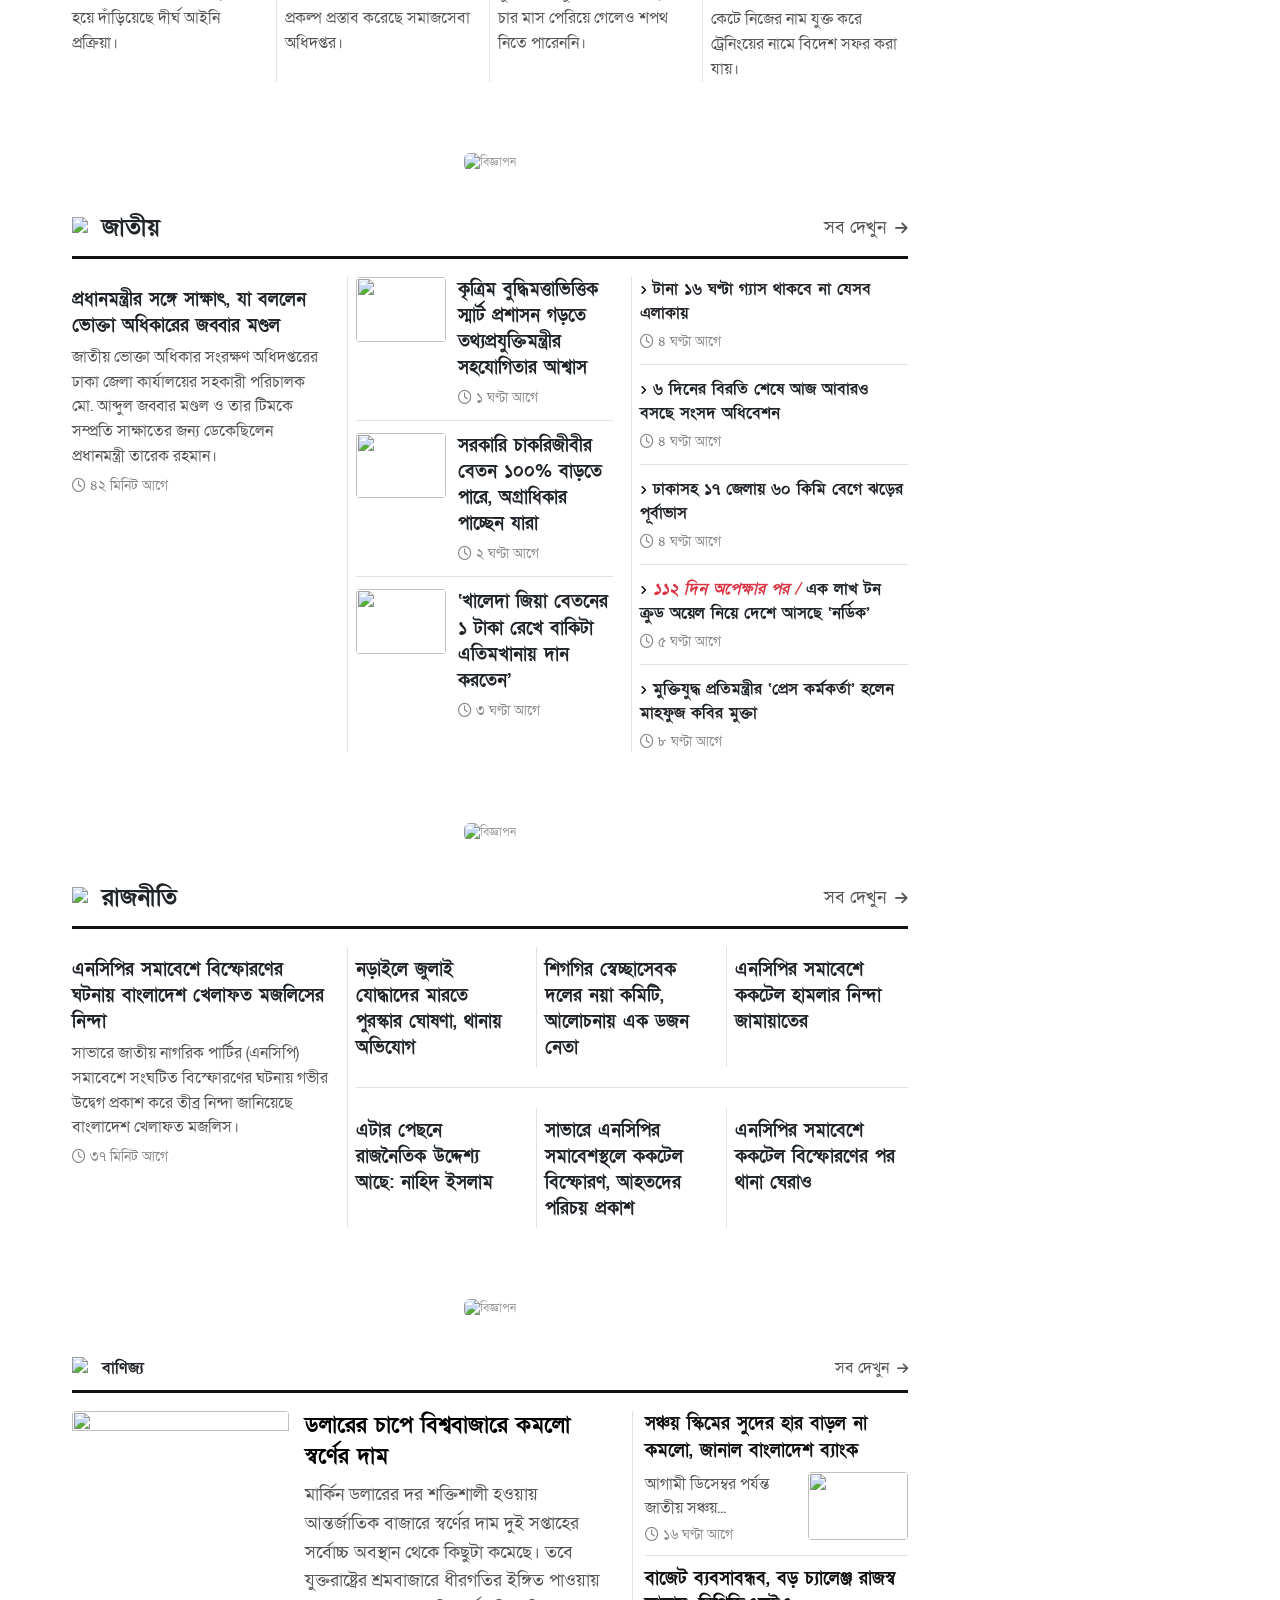
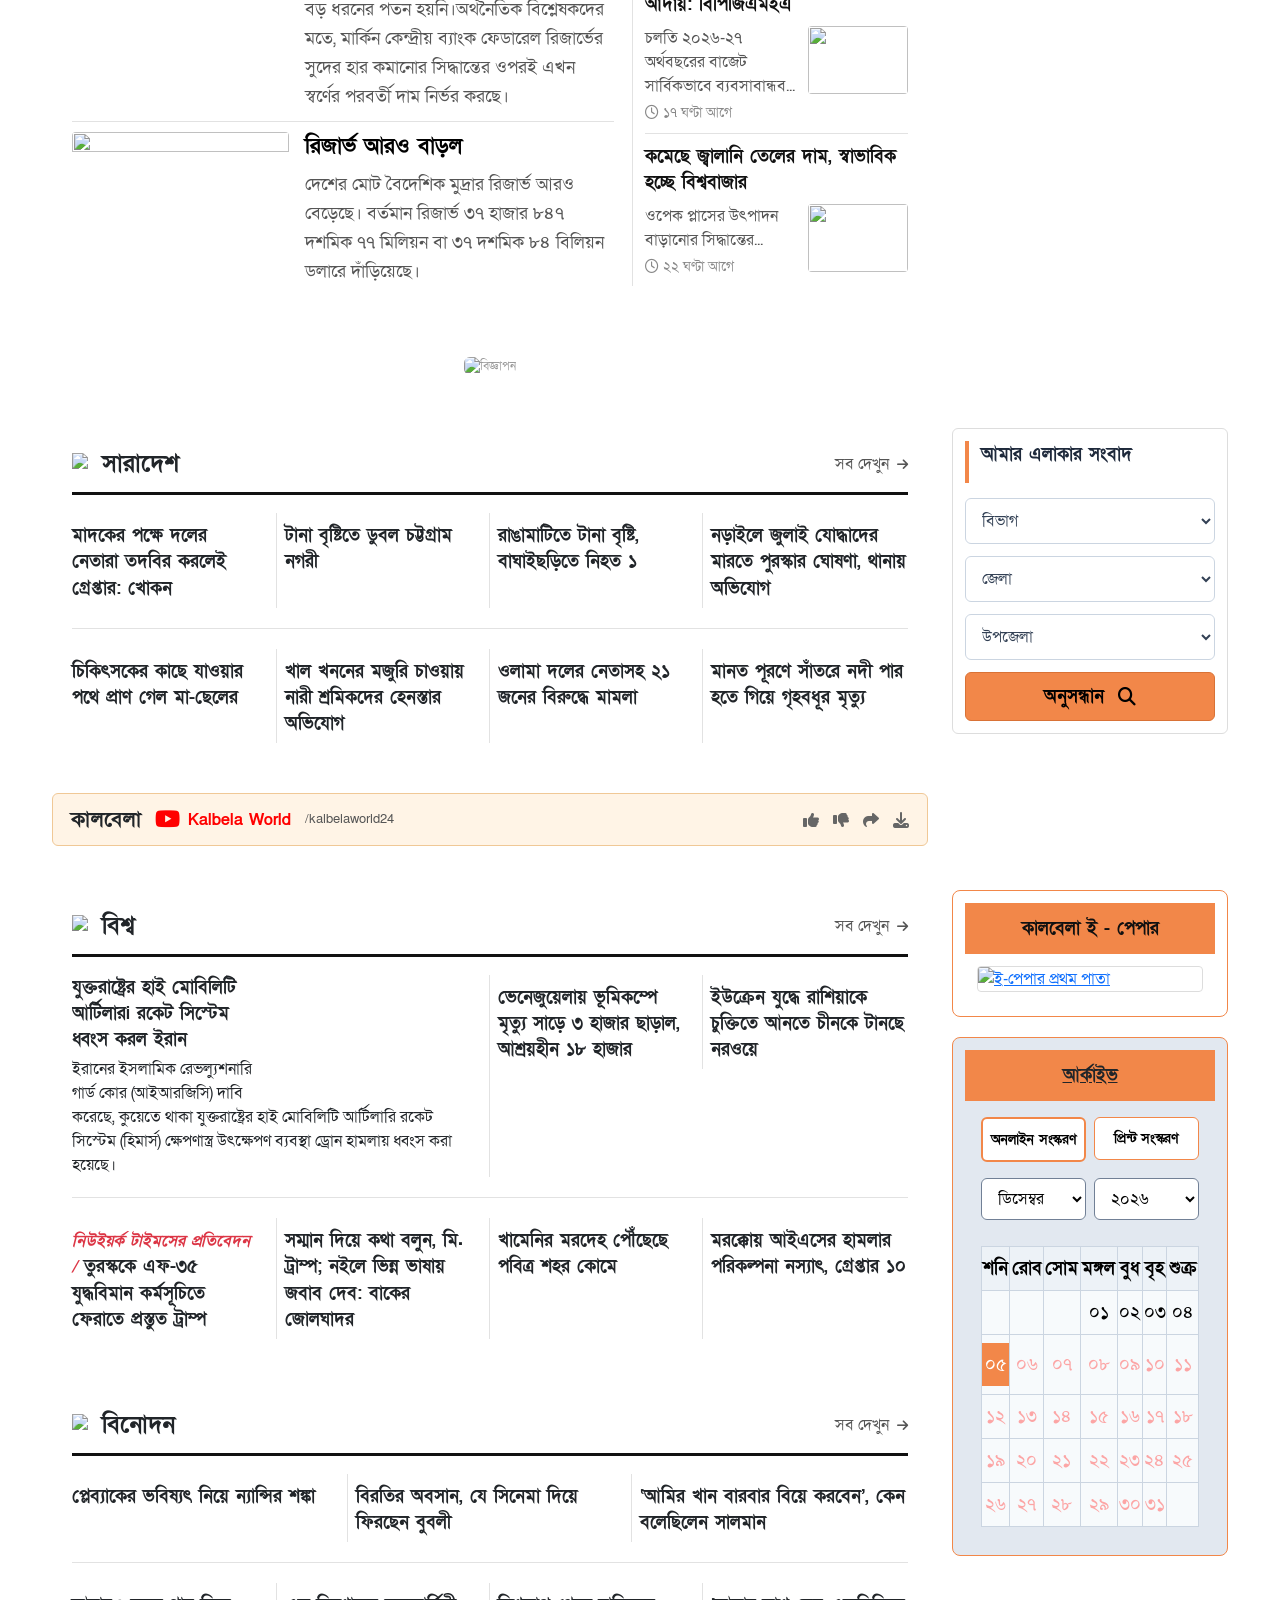
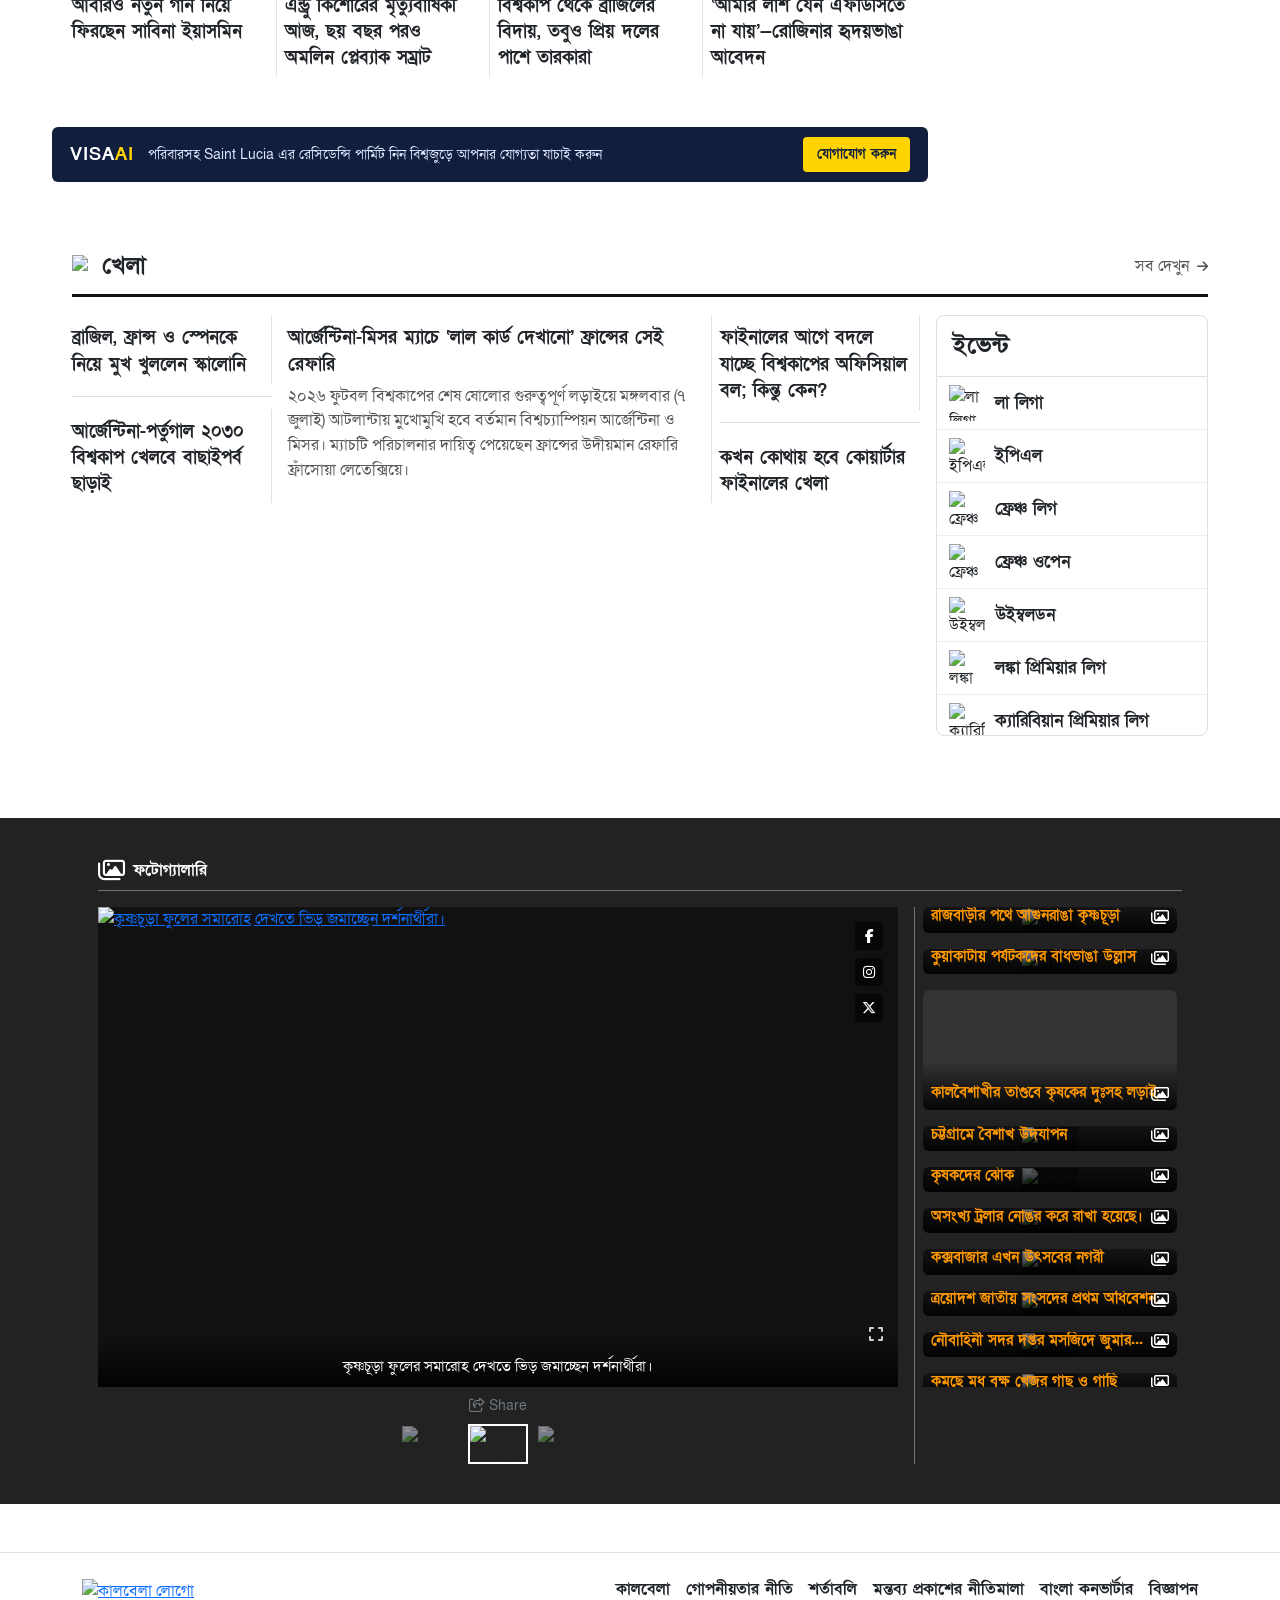
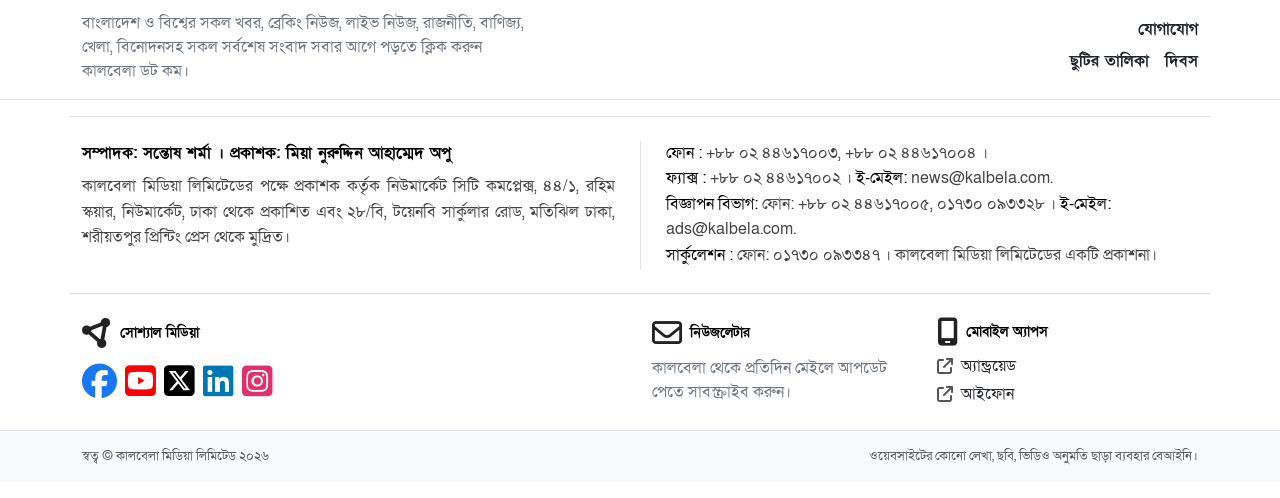
==== commit a83381dc: "final update" ====
--- a/index.html
+++ b/index.html
@@ -2793,7 +2793,7 @@
           <!-- সর্বশেষ / জনপ্রিয় : tabbed list                              -->
           <!-- ---------------------------------------------------------- -->
           <div class="col-12 col-md-4">
-            <div class="tabs-widget">
+            <div class="tabs-widget mb-3">
               <!-- Tab Navigation -->
               <div class="tab-buttons">
                 <button
--- a/css/style.css
+++ b/css/style.css
@@ -260,7 +260,7 @@
 }
 
 #top-nav ul li a {
-  font-size: 18px;
+  font-size: 16px;
   font-weight: 700;
   color: #222;
   transition: color 0.2s ease-in-out;
@@ -789,117 +789,6 @@
 }
 .app-link:hover {
   color: #1a73e8 !important;
-}
-
-.tabs-widget {
-  background-color: #ffffff;
-  border: 1px solid #dee2e6;
-  border-radius: 0.375rem; /* rounded */
-  padding: 1rem; /* p-3 */
-  box-shadow: 0 0.125rem 0.25rem rgba(0, 0, 0, 0.075); /* shadow-sm */
-}
-
-/* --- Tab Navigation Buttons --- */
-.tab-buttons {
-  display: flex;
-  border-bottom: 2px solid #f8f9fa; /* border-light */
-  margin-bottom: 0.5rem; /* mb-2 */
-}
-
-.tab-btn {
-  font-weight: 700;
-  color: #212529; /* text-dark */
-  background-color: transparent;
-  border: none;
-  padding-bottom: 0.5rem;
-  margin-right: 1.5rem;
-  font-size: 18px;
-  cursor: pointer;
-}
-
-/* Active tab styling (Underline) */
-.tab-btn.active {
-  border-bottom: 3px solid #000000;
-}
-
-/* Inactive tab styling */
-.tab-btn:not(.active) {
-  color: #6c757d; /* text-secondary */
-}
-
-/* --- Ranked List Styling --- */
-.ranked-list {
-  list-style: none;
-  margin: 0;
-  padding: 0;
-  max-height: 440px;
-  overflow-y: auto;
-  padding-right: 5px;
-}
-
-.news-item {
-  display: flex;
-  align-items: flex-start;
-  padding-top: 0.5rem;
-  padding-bottom: 0.5rem;
-  border-bottom: 1px solid #f8f9fa; /* border-light */
-}
-
-.news-item:last-child {
-  border-bottom: none;
-}
-
-/* Number Circle */
-.news_sl {
-  display: flex;
-  align-items: center;
-  justify-content: center;
-  background-color: #f8f9fa; /* bg-light */
-  color: #6c757d; /* text-secondary */
-  border-radius: 50%;
-  width: 48px;
-  height: 48px;
-  flex-shrink: 0;
-  margin-right: 0.5rem;
-  font-size: 16px;
-  font-weight: bold;
-}
-
-/* News Link */
-.news-link {
-  color: #212529; /* text-dark */
-  text-decoration: none;
-  line-height: 1.4;
-}
-
-.news-link:hover {
-  text-decoration: none;
-  color: #1a73e8;
-}
-
-/* Text Helper */
-.sholder {
-  color: #dc3545 !important; /* text-danger */
-  font-weight: bold !important; /* fw-bold */
-}
-
-/* --- "All News" Button --- */
-.all-news-link {
-  display: block;
-  padding-top: 0.5rem;
-  padding-bottom: 0.5rem;
-  border-radius: 0.25rem;
-  text-decoration: none;
-  font-weight: 700;
-
-  /* Button colors */
-  border: 1px solid #93c5fd;
-  background-color: #eff6ff;
-  color: #1e3a8a;
-}
-
-.all-news-link:hover {
-  background-color: #dbeafe;
 }
 
 /* ── PAGE WRAP ── */
@@ -2015,87 +1904,127 @@
 /* ============================================================
    সর্বশেষ / জনপ্রিয় : tabbed ranked list
    ============================================================ */
+
+.tabs-widget {
+  background-color: #ffffff;
+  border: 1px solid #dee2e6;
+  border-radius: 0.375rem; /* rounded */
+  padding: 1rem; /* p-3 */
+  box-shadow: 0 0.125rem 0.25rem rgba(0, 0, 0, 0.075); /* shadow-sm */
+  height: 100%;
+  display: flex;
+  flex-direction: column;
+  margin-top: 54px;
+}
+.tab-panel {
+  display: flex;
+  flex-direction: column;
+  flex: 1;
+}
+
+/* --- Tab Navigation Buttons --- */
 .tab-buttons {
   display: flex;
-  gap: 18px;
-  border-bottom: 2px solid var(--kb-border);
-  margin-bottom: 12px;
-}
+  border-bottom: 2px solid #f8f9fa; /* border-light */
+  margin-bottom: 0.5rem; /* mb-2 */
+}
+
 .tab-btn {
-  background: none;
+  font-weight: 700;
+  color: #212529; /* text-dark */
+  background-color: transparent;
   border: none;
-  padding: 0 0 10px;
-  font-size: 1rem;
-  font-weight: 700;
-  transition: all 0.2s ease;
+  padding-bottom: 0.5rem;
+  margin-right: 1.5rem;
+  font-size: 18px;
   cursor: pointer;
 }
-.tab-btn:hover {
-  color: #000;
-}
+
+/* Active tab styling (Underline) */
 .tab-btn.active {
-  color: var(--kb-red);
-  border-bottom-color: var(--kb-red);
-}
-.tab-panel {
-  display: block;
-}
-.tab-panel.d-none {
-  display: none !important;
-}
-.tab-panel.active {
-  display: block;
-}
-
+  border-bottom: 3px solid #000000;
+}
+
+/* Inactive tab styling */
+.tab-btn:not(.active) {
+  color: #6c757d; /* text-secondary */
+}
+
+/* --- Ranked List Styling --- */
 .ranked-list {
   list-style: none;
-  counter-reset: ranked;
+  margin: 0;
   padding: 0;
-  margin: 0;
-}
-.ranked-list li {
-  counter-increment: ranked;
-  position: relative;
-  padding: 10px 0 10px 0;
-  border-bottom: 1px solid #e9ecef;
-}
-.ranked-list li a {
-  font-size: 16px;
-  line-height: 1.5;
-  color: #212529;
-}
-.ranked-list li a:hover {
-  color: #1a73e8;
-}
-.ranked-list li a i {
-  color: var(--kb-orange);
-  margin-right: 6px;
-  font-size: 0.75rem;
-}
-.all-news-link {
-  display: inline-block;
-  margin-top: 10px;
-  font-size: 0.85rem;
-  font-weight: 700;
-  color: var(--kb-orange);
-}
-.all-news-link:hover {
-  color: var(--kb-red);
-}
+  max-height: 440px;
+  flex: 1;
+  overflow-y: auto;
+  padding-right: 5px;
+}
+
+.news-item {
+  display: flex;
+  align-items: flex-start;
+  padding-top: 0.5rem;
+  padding-bottom: 0.5rem;
+  border-bottom: 1px solid #f8f9fa; /* border-light */
+}
+
+.news-item:last-child {
+  border-bottom: none;
+}
+
+/* Number Circle */
 .news_sl {
   display: flex;
   align-items: center;
   justify-content: center;
-  width: 40px;
-  height: 40px;
-  background-color: #f1f3f5;
-  color: #555;
+  background-color: #f8f9fa; /* bg-light */
+  color: #6c757d; /* text-secondary */
   border-radius: 50%;
+  width: 48px;
+  height: 48px;
+  flex-shrink: 0;
+  margin-right: 0.5rem;
   font-size: 16px;
   font-weight: bold;
-  margin-right: 12px;
-}
-
+}
+
+/* News Link */
+.news-link {
+  color: #212529; /* text-dark */
+  text-decoration: none;
+  line-height: 1.4;
+}
+
+.news-link:hover {
+  text-decoration: none;
+  color: #1a73e8;
+}
+
+/* Text Helper */
+.sholder {
+  color: #dc3545 !important; /* text-danger */
+  font-weight: bold !important; /* fw-bold */
+}
+
+/* --- "All News" Button --- */
+.all-news-link {
+  display: block;
+  padding-top: 0.5rem;
+  padding-bottom: 0.5rem;
+  border-radius: 0.25rem;
+  text-decoration: none;
+  font-weight: 700;
+
+  /* Button colors */
+  border: 1px solid #93c5fd;
+  background-color: #eff6ff;
+  color: #1e3a8a;
+}
+
+.all-news-link:hover {
+  background-color: #dbeafe;
+}
 @media (max-width: 1200px) {
   .video-slide-item {
     flex: 0 0 25%;
